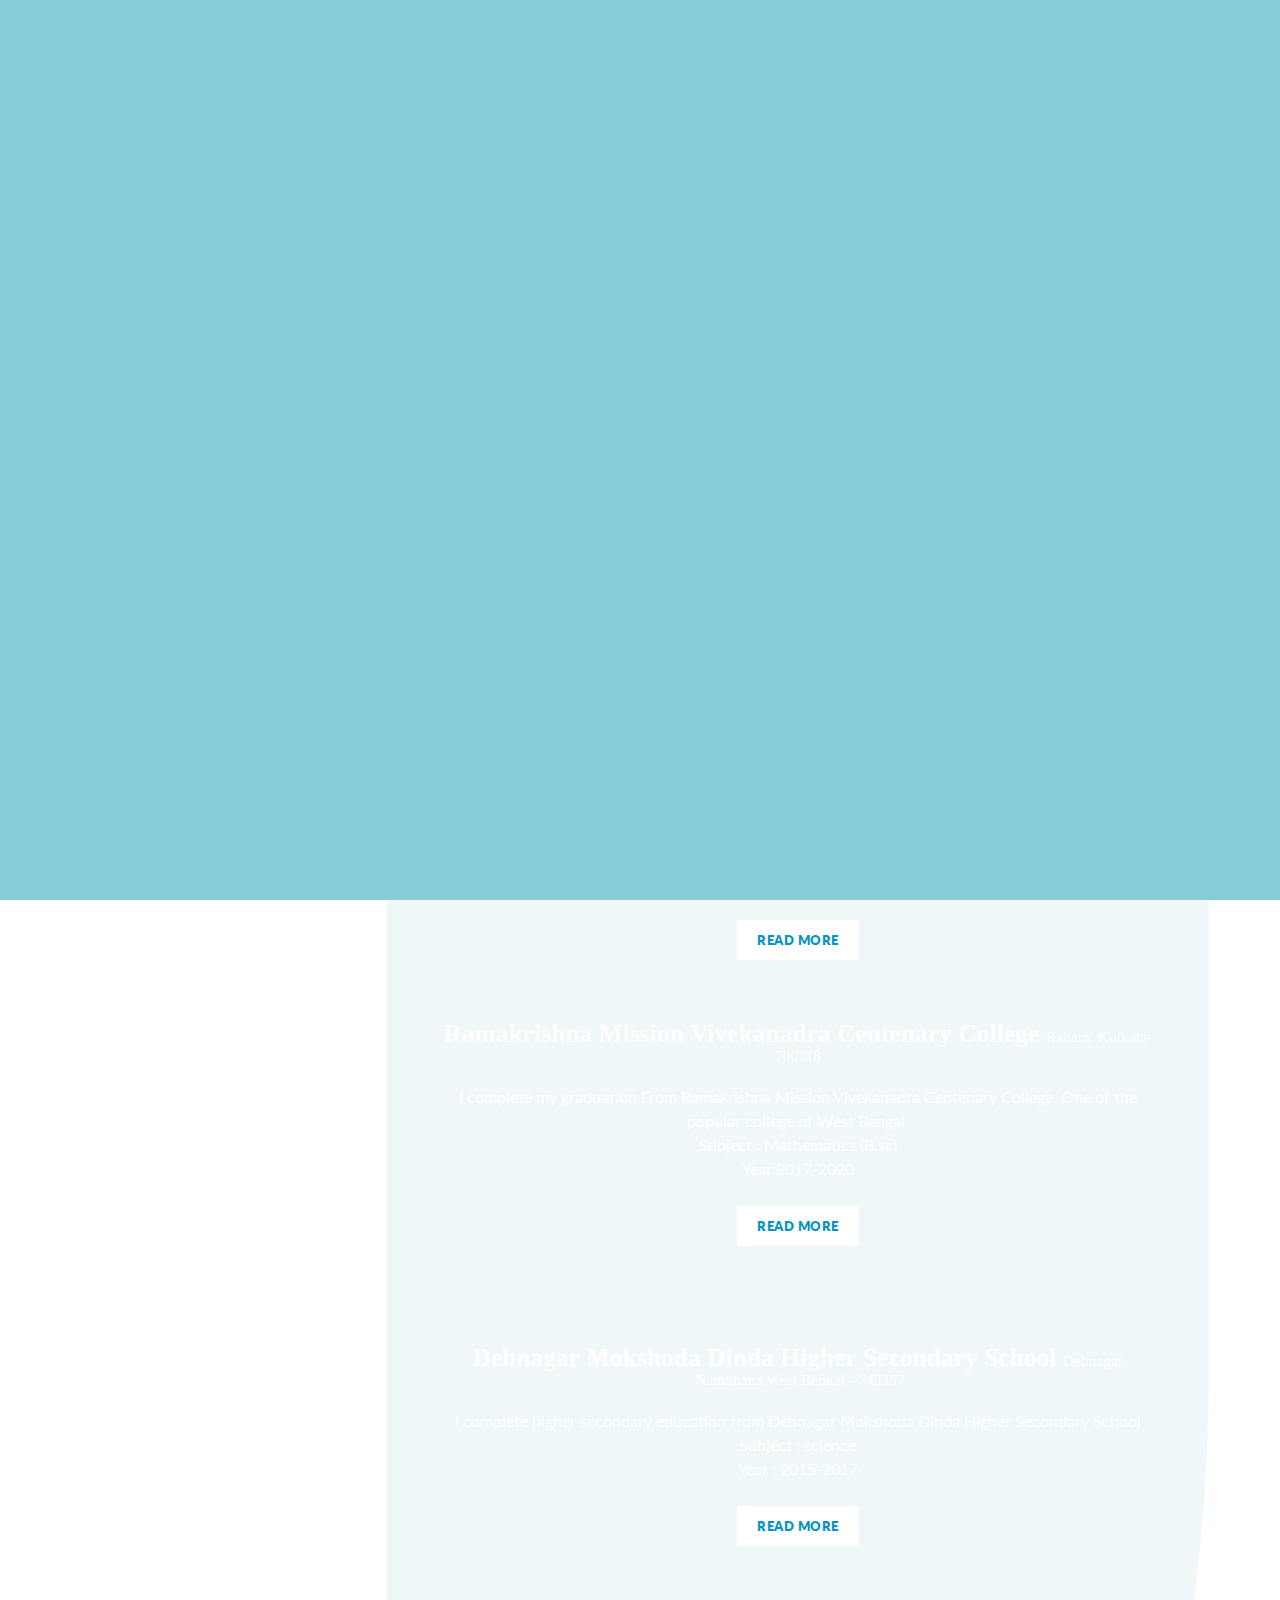
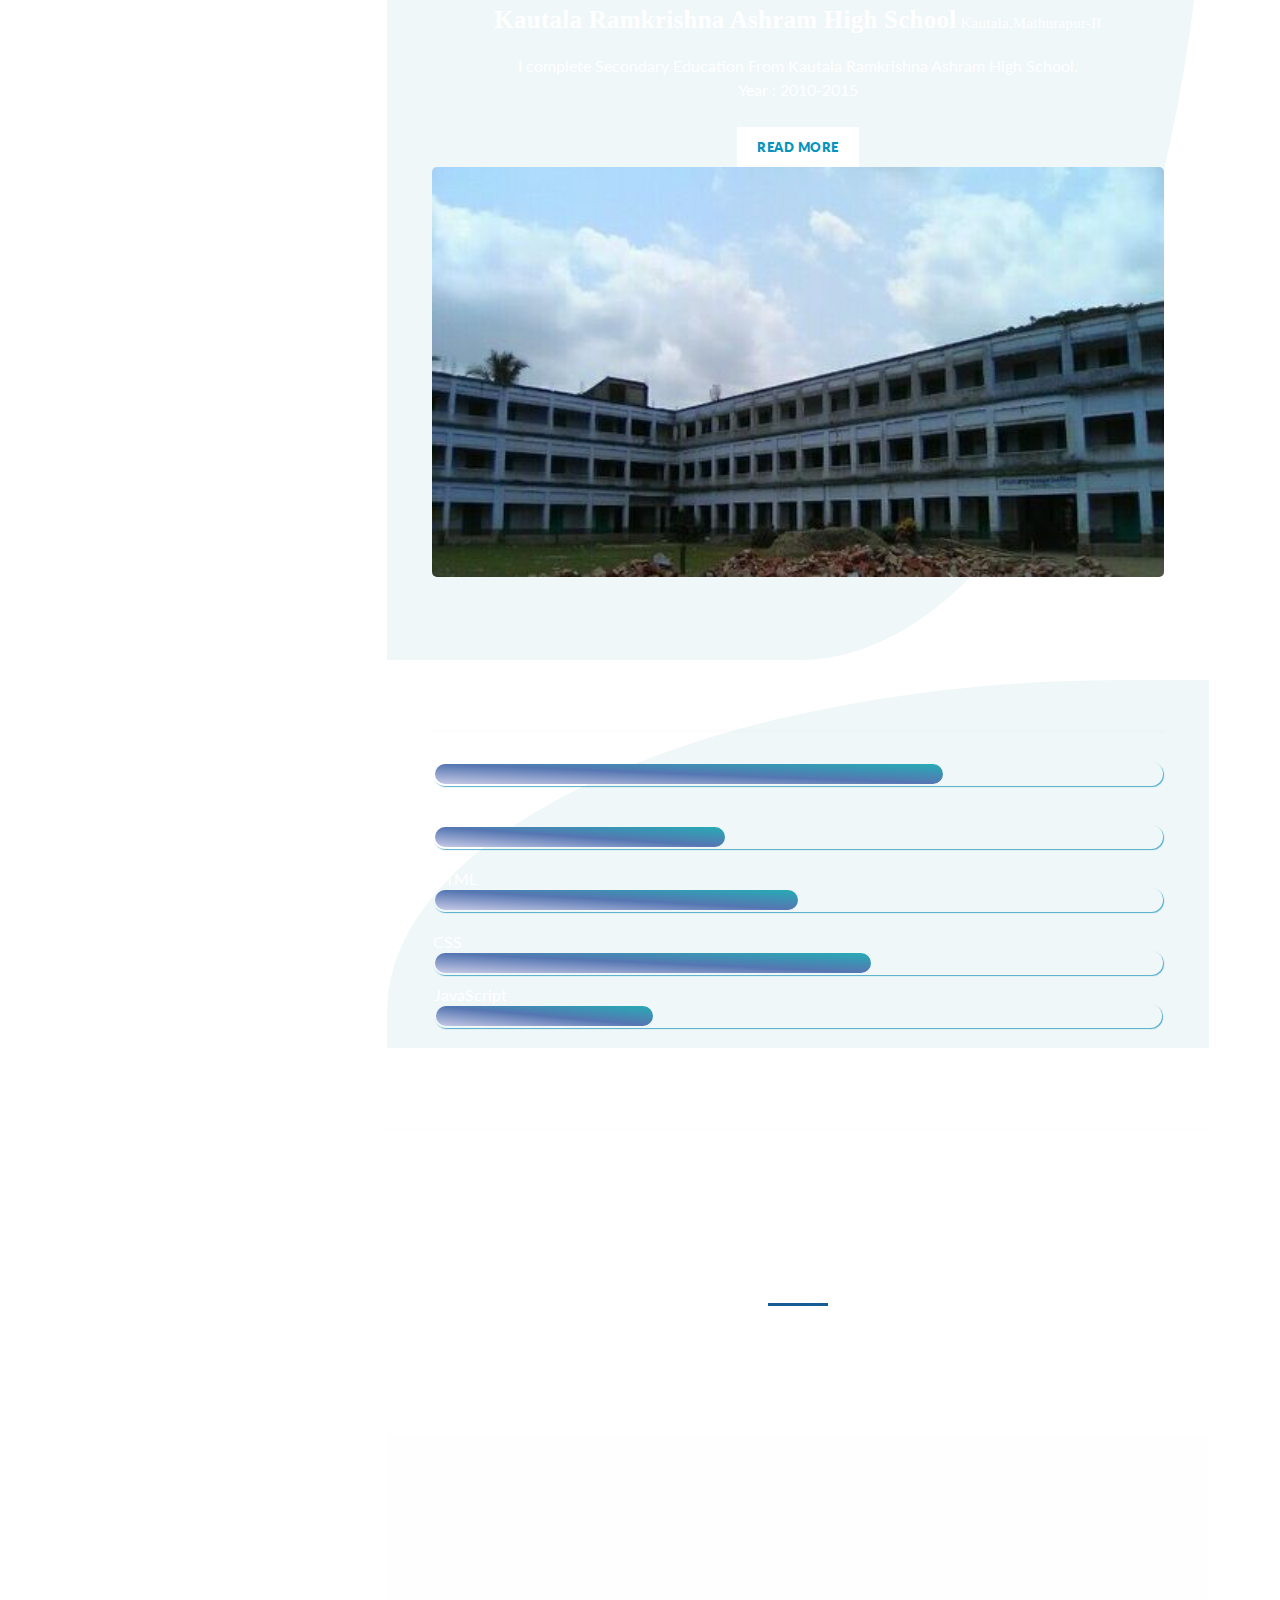
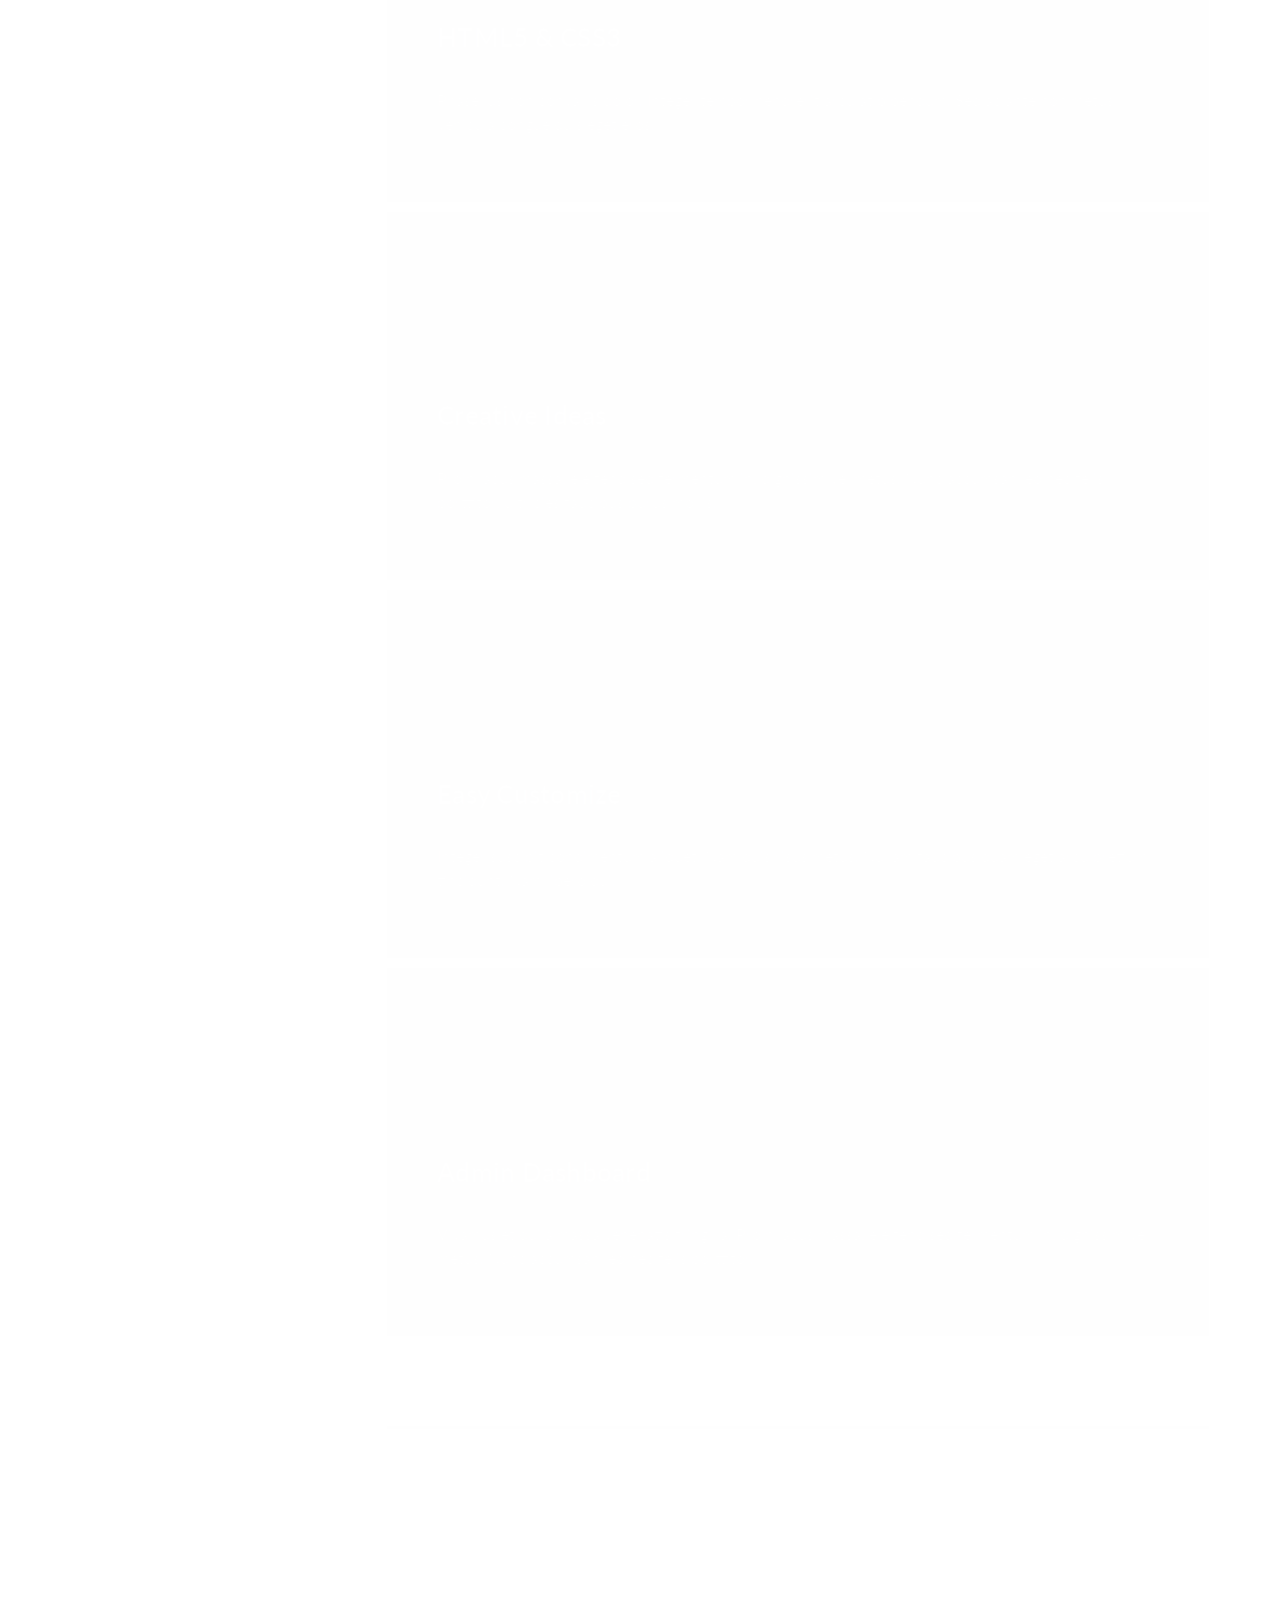
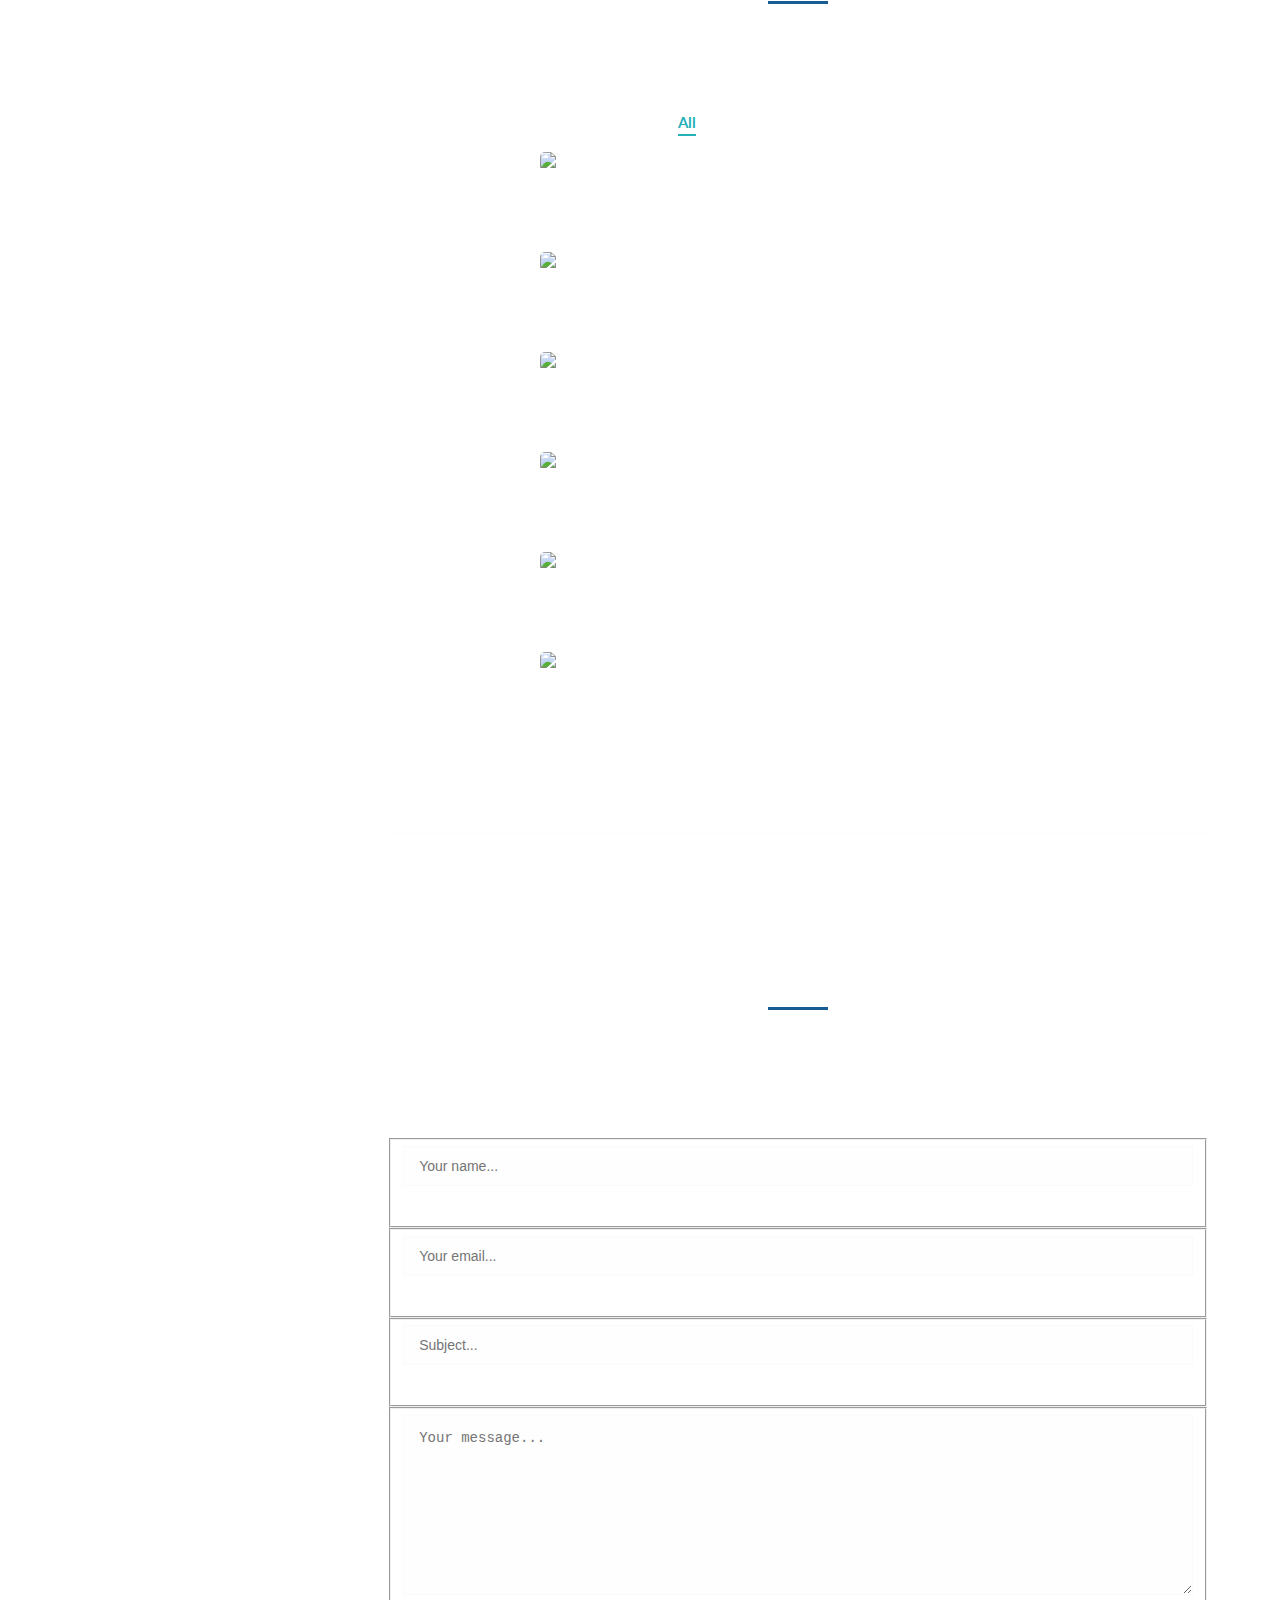
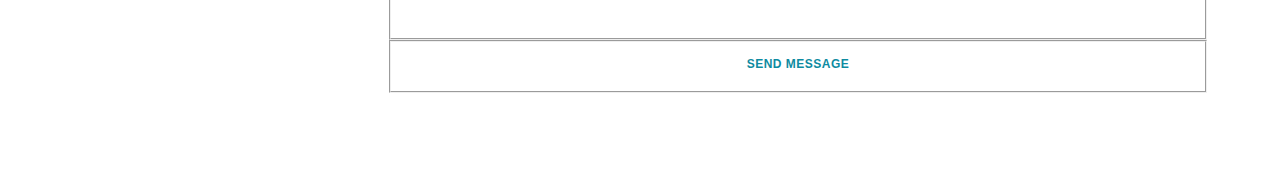
==== index.html @ 5f2a0f1c "Update index.html" ====
<!DOCTYPE html>
<html lang="en">
  <head>
    <meta charset="utf-8" />
    <meta
      name="viewport"
      content="width=device-width, initial-scale=1, shrink-to-fit=no"
    />
    <meta name="description" content="My web site" />
    <meta name="author" content="Abhijit Gayen" />
    <link
      href="https://fonts.googleapis.com/css?family=Lato:100,300,400,700,900"
      rel="stylesheet"
    />

    <title>Abhijit Gayen</title>
<!--
Reflux Template
https://templatemo.com/tm-531-reflux
-->
    <!-- Bootstrap core CSS -->
    <link href="vendor/bootstrap/css/bootstrap.min.css" rel="stylesheet" />

    <!-- Additional CSS Files -->
    <link rel="stylesheet" href="assets/css/fontawesome.css" />
    <link rel="stylesheet" href="assets/css/index.css" />
    <link rel="stylesheet" href="assets/css/owl.css" />
    <link rel="stylesheet" href="assets/css/lightbox.css" />
  </head>

  <body>
    <!-- ***** Preloader Start ***** -->
    <div id="preloader">
      <div class="jumper">
          <div></div>
          <div></div>
          <div></div>
      </div>
  </div>  
  <!-- ***** Preloader End ***** -->
    <div id="page-wraper">
      <!-- Sidebar Menu -->
      <div class="responsive-nav">
        <i class="fa fa-bars" id="menu-toggle"></i>
        <div id="menu" class="menu">
          <i class="fa fa-times" id="menu-close"></i>
          <div class="container">
            <div class="image">
              <a href="#"><img src="assets/images/abhijit_gayen.jpg" alt="" /></a>
            </div>
            <div class="author-content">
              <h4>Abhijit Gayen</h4>
              <span>Student</span>
            </div>
            <nav class="main-nav" role="navigation">
              <ul class="main-menu">
                <li><a href="#section1">Home</a></li>
                <li><a href="#section2">About Me</a></li>
                <li><a href="#section3">My Blogg</a></li>
                <li><a href="#section4">Contact Me</a></li>
              </ul>
            </nav>
            <div class="social-network">
              <ul class="soial-icons">
                <li>
                  <a href="https://www.facebook.com/abhijit.gayen.1238"
                    ><i class="fa fa-facebook"></i
                  ></a>
                </li>
                <li>
                  <a href="#"><i class="fa fa-twitter"></i></a>
                </li>
                <li>
                  <a href="#"><i class="fa fa-linkedin"></i></a>
                </li>
                <li>
                  <a href="https://www.instagram.com/zero_encode/"><i class="fa fa-instagram"></i></a>
                </li>
                <li>
                  <a href="https://github.com/Abhijitgayen"><i class="fa fa-github"></i></a>
                </li>
                
                <li>
                  <a href="#"><i class="fa fa-rss"></i></a>
                </li>
              </ul>
            </div>
            <div class="copyright-text">
              <p>&copy Copyright 2021 Abhijit Gayen Design</p>
            </div>
          </div>
        </div>
      </div>
      
      <section class="section home" data-section="section1">
        <div class="container">
          <!-- welcome start -->
          <div class="welcome"><h2>Welcome to My Website</h2><div class="line-dec"></div>
          </div>
            <!-- welcome end -->
            <!-- home start -->
          <div class="section-heading">
            <h2>Home</h2>
            <div class="line-dec"></div>
            <span
              > Hello , i'm <b>Abhijit Gayen</b>. <br>This is my first website. After Completing the course <b>HTML,CSS, and Javascript for Web Develpers</b> in cousera, I try to creat this Website. Thank you <b><a href="https://ep.jhu.edu/faculty/yaakov-chaikin/"> Yaakov Chaikin</a></b> Sir for Everything. Thank you <a href="https://en.wikipedia.org/wiki/Nat_Friedman"><b>Nathaniel Dourif Friedman</b></a> Sir for Giving oppertunity to creat free hosting website in Github.</span
            >
          </div>
          <!-- home end -->
          <!-- start education -->
          <div class="education"><h4>Education</h4><div class="line-dec"></div>
            <!-- iitg start -->
            <div class="left-image-post">
              <div class="row">
                <div class="col-md-6">
                  <div class="left-image">
                    <img src="assets/images/iitg1.jpg" alt="Picture of IIT G" />
                  </div>
                </div>
                <div class="col-md-6">
                  <div class="right-text">
                    <h4><b>Indian Institute of Technology Guwahati</b> Guwahati</h4><p>
                    Recently I am a Postgraduate student in the Department of Mathematics at the Indian Institute of Technology Guwahati.<br>
                    Subject : Mathematic and computing
                    (M.sc)<br>
                    Year : 2020 - 2022</p>
                    <div class="white-button">
                      <a href="#">Read More</a>
                    </div>
                  </div>
                </div>
              </div>
            </div>
            <!-- iit g end -->
            <!-- rkmvcc start -->
            <div class="right-image-post">
              <div class="row">
                <div class="col-md-6">
                  <div class="left-text">
                    <h4><b>Ramakrishna Mission Vivekanadra Centenary College </b>  Rahara, Kolkata-700118</h4><p>
                   I complete my graduation From Ramakrishna Mission Vivekanadra Centenary College, One of the popular college of West Bengal.<br>
                   Subject : Mathematics (B.sc)<br>
                   Year:2017-2020</p>
                    <div class="white-button">
                      <a href="#">Read More</a>
                    </div>
                  </div>
                </div>
                <div class="col-md-6">
                  <div class="right-image">
                    <img src="assets/images/rkmvcc.jpg" alt="" />
                  </div>
                </div>
              </div>
            </div>
            <!-- rkmvcc end -->
            <!-- hs start-->
            <div class="left-image-post">
              <div class="row">
                <div class="col-md-6">
                  <div class="left-image">
                    <img src="assets/images/h_s.jpg" alt="" />
                  </div>
                </div>
                <div class="col-md-6">
                  <div class="right-text">
                      <h4><b>Debnagar Mokshoda Dinda Higher Secondary School </b>Debnagar ,Namkhana,West Bengal - 743357</h4><p>I complete higher secondary education from Debnagar Mokshoda Dinda Higher Secondary School<br>Subject : science<br>Year : 2015-2017</p>
                    <div class="white-button">
                      <a href="#">Read More</a>
                    </div>
                  </div>
                </div>
              </div>
            </div>
            <!-- hs end -->
            <!-- kautala start -->
            <div class="right-image-post">
              <div class="row">
                <div class="col-md-6">
                  <div class="left-text"><h4><b>Kautala Ramkrishna Ashram High School</b> Kautala,Mathurapur-II</h4><p>I complete Secondary Education From Kautala Ramkrishna Ashram High School.<br>
                  Year : 2010-2015</p>
                    <div class="white-button">
                       <a href="#">Read More</a>
                    </div>
                  </div>
                </div>
                <div class="col-md-6">
                  <div class="right-image">
                    <img src="assets/images/kautala.jpg" alt="" />
                  </div>
                </div>
              </div>
            </div>
            <!-- kautal end -->
          </div>
          <!-- education end -->
           <!-- skill start -->
          <div class="skill">
            <div class="skillAll"><h2>Skills</h2><div class="line"></div>
              <div class="c">C<div class="persentage"><div class="data"></div></div></div>
              <div class="cpp">C++<div class="persentage"><div class="data"></div></div></div>
              <div class="html">HTML<div class="persentage"><div class="data"></div></div></div>
              <div class="css">CSS<div class="persentage"><div class="data"></div></div>
              <div class="Javascript">JavaScript<div class="persentage"><div class="data"></div></div></div>
            </div>
          </div>
          <!-- sikll end -->
        </div>
      </section>

      <section class="section about-me" data-section="section2">
        <div class="container">
          <div class="section-heading">
            <h2>About Me</h2>
            <div class="line-dec"></div>
            <span
              >Curabitur leo felis, rutrum vitae varius eu, malesuada a tortor.
              Vestibulum congue leo et tellus aliquam, eu viverra nulla semper.
              Nullam eu faucibus diam. Donec eget massa ante.</span>
          </div>
          
          <div class="row">
            <div class="col-md-6">
              <div class="service-item">
                <div class="first-service-icon service-icon"></div>
                <h4>HTML5 &amp; CSS3</h4>
                <p>
                  Phasellus non convallis dolor. Integer tempor hendrerit arcu
                  at bibendum. Sed ac ante non metus vehicula congue quis eget
                  eros.
                </p>
              </div>
            </div>
            <div class="col-md-6">
              <div class="service-item">
                <div class="second-service-icon service-icon"></div>
                <h4>Creative Ideas</h4>
                <p>
                  Proin lacus massa, eleifend sed fermentum in, dignissim vel
                  metus. Nunc accumsan leo nec felis porttitor, ultricies
                  faucibus purus mollis.
                </p>
              </div>
            </div>
            <div class="col-md-6">
              <div class="service-item">
                <div class="third-service-icon service-icon"></div>
                <h4>Easy Customize</h4>
                <p>
                  Integer suscipit condimentum aliquet. Nam quis risus metus.
                  Nullam faucibus quam eget arcu pretium tincidunt. Nam libero
                  dui.
                </p>
              </div>
            </div>
            <div class="col-md-6">
              <div class="service-item">
                <div class="fourth-service-icon service-icon"></div>
                <h4>Admin Dashboard</h4>
                <p>
                  Vivamus et dui a massa venenatis fringilla. Proin lacus massa,
                  eleifend sed fermentum in, dignissim vel metus. Nunc accumsan
                  leo nec felis porttitor.
                </p>
              </div>
            </div>
          </div>
        </div>
      </section>

      <section class="section my-work" data-section="section3">
        <div class="container">
          <div class="section-heading">
            <h2>My Blog</h2>
            <div class="line-dec"></div>
            <span
              >Aenean sollicitudin ex mauris, lobortis lobortis diam euismod sit
              amet. Duis ac elit vulputate, lobortis arcu quis, vehicula
              mauris.</span
            >
          </div>
          <div class="row">
            <div class="isotope-wrapper">
              <form class="isotope-toolbar">
                <label
                  ><input
                    type="radio"
                    data-type="*"
                    checked=""
                    name="isotope-filter"
                  />
                  <span>all</span></label
                >
                <label
                  ><input
                    type="radio"
                    data-type="people"
                    name="isotope-filter"
                  />
                  <span>people</span></label
                >
                <label
                  ><input
                    type="radio"
                    data-type="nature"
                    name="isotope-filter"
                  />
                  <span>nature</span></label
                >
                <label
                  ><input
                    type="radio"
                    data-type="animals"
                    name="isotope-filter"
                  />
                  <span>animals</span></label
                >
              </form>
              <div class="isotope-box">
                <div class="isotope-item" data-type="nature">
                  <figure class="snip1321">
                    <img
                      src="assets/images/portfolio-01.jpg"
                      alt="sq-sample26"
                    />
                    <figcaption>
                      <a
                        href="assets/images/portfolio-01.jpg"
                        data-lightbox="image-1"
                        data-title="Caption"
                        ><i class="fa fa-search"></i
                      ></a>
                      <h4>First Title</h4>
                      <span>free to use our template</span>
                    </figcaption>
                  </figure>
                </div>

                <div class="isotope-item" data-type="people">
                  <figure class="snip1321">
                    <img
                      src="assets/images/portfolio-02.jpg"
                      alt="sq-sample26"
                    />
                    <figcaption>
                      <a
                        href="assets/images/portfolio-02.jpg"
                        data-lightbox="image-1"
                        data-title="Caption"
                        ><i class="fa fa-search"></i
                      ></a>
                      <h4>Second Title</h4>
                      <span>please tell your friends</span>
                    </figcaption>
                  </figure>
                </div>

                <div class="isotope-item" data-type="animals">
                  <figure class="snip1321">
                    <img
                      src="assets/images/portfolio-03.jpg"
                      alt="sq-sample26"
                    />
                    <figcaption>
                      <a
                        href="assets/images/portfolio-03.jpg"
                        data-lightbox="image-1"
                        data-title="Caption"
                        ><i class="fa fa-search"></i
                      ></a>
                      <h4>Item Third</h4>
                      <span>customize anything</span>
                    </figcaption>
                  </figure>
                </div>

                <div class="isotope-item" data-type="people">
                  <figure class="snip1321">
                    <img
                      src="assets/images/portfolio-04.jpg"
                      alt="sq-sample26"
                    />
                    <figcaption>
                      <a
                        href="assets/images/portfolio-04.jpg"
                        data-lightbox="image-1"
                        data-title="Caption"
                        ><i class="fa fa-search"></i
                      ></a>
                      <h4>Item Fourth</h4>
                      <span>Re-distribution not allowed</span>
                    </figcaption>
                  </figure>
                </div>

                <div class="isotope-item" data-type="nature">
                  <figure class="snip1321">
                    <img
                      src="assets/images/portfolio-05.jpg"
                      alt="sq-sample26"
                    />
                    <figcaption>
                      <a
                        href="assets/images/portfolio-05.jpg"
                        data-lightbox="image-1"
                        data-title="Caption"
                        ><i class="fa fa-search"></i
                      ></a>
                      <h4>Fifth Awesome</h4>
                      <span>Ut sollicitudin risus</span>
                    </figcaption>
                  </figure>
                </div>

                <div class="isotope-item" data-type="animals">
                  <figure class="snip1321">
                    <img
                      src="assets/images/portfolio-06.jpg"
                      alt="sq-sample26"
                    />
                    <figcaption>
                      <a
                        href="assets/images/portfolio-06.jpg"
                        data-lightbox="image-1"
                        data-title="Caption"
                        ><i class="fa fa-search"></i
                      ></a>
                      <h4>Awesome Sixth</h4>
                      <span>Donec eget massa ante</span>
                    </figcaption>
                  </figure>
                </div>
              </div>
            </div>
          </div>
        </div>
      </section>

      <section class="section contact-me" data-section="section4">
        <div class="container">
          <div class="section-heading">
            <h2>Contact Me</h2>
            <div class="line-dec"></div>
            <span
              >Fusce eget nibh nec justo interdum condimentum. Morbi justo ex,
              efficitur at ante ac, tincidunt maximus ligula. Lorem ipsum dolor
              sit amet, consectetur adipiscing elit.</span
            >
          </div>
          <div class="row">
            <div class="right-content">
              <div class="container">
                <form id="contact" action="" method="post">
                  <div class="row">
                    <div class="col-md-6">
                      <fieldset>
                        <input
                          name="name"
                          type="text"
                          class="form-control"
                          id="name"
                          placeholder="Your name..."
                          required=""
                        />
                      </fieldset>
                    </div>
                    <div class="col-md-6">
                      <fieldset>
                        <input
                          name="email"
                          type="text"
                          class="form-control"
                          id="email"
                          placeholder="Your email..."
                          required=""
                        />
                      </fieldset>
                    </div>
                    <div class="col-md-12">
                      <fieldset>
                        <input
                          name="subject"
                          type="text"
                          class="form-control"
                          id="subject"
                          placeholder="Subject..."
                          required=""
                        />
                      </fieldset>
                    </div>
                    <div class="col-md-12">
                      <fieldset>
                        <textarea
                          name="message"
                          rows="6"
                          class="form-control"
                          id="message"
                          placeholder="Your message..."
                          required=""
                        ></textarea>
                      </fieldset>
                    </div>
                    <div class="col-md-12">
                      <fieldset>
                        <button type="submit" id="form-submit" class="button">
                          Send Message
                        </button>
                      </fieldset>
                    </div>
                  </div>
                </form>
              </div>
            </div>
          </div>
        </div>
      </section>
    </div>

    <!-- Scripts -->
    <!-- Bootstrap core JavaScript -->
    <script src="vendor/jquery/jquery.min.js"></script>
    <script src="vendor/bootstrap/js/bootstrap.bundle.min.js"></script>

    <script src="assets/js/isotope.min.js"></script>
    <script src="assets/js/owl-carousel.js"></script>
    <script src="assets/js/lightbox.js"></script>
    <script src="assets/js/custom.js"></script>
    <script src="https://code.jquery.com/jquery-1.9.1.min.js"></script>
    <script>
      //according to loftblog tut
      $(".main-menu li:first").addClass("active");

      var showSection = function showSection(section, isAnimate) {
        var direction = section.replace(/#/, ""),
          reqSection = $(".section").filter(
            '[data-section="' + direction + '"]'
          ),
          reqSectionPos = reqSection.offset().top - 0;

        if (isAnimate) {
          $("body, html").animate(
            {
              scrollTop: reqSectionPos
            },
            800
          );
        } else {
          $("body, html").scrollTop(reqSectionPos);
        }
      };

      var checkSection = function checkSection() {
        $(".section").each(function() {
          var $this = $(this),
            topEdge = $this.offset().top - 80,
            bottomEdge = topEdge + $this.height(),
            wScroll = $(window).scrollTop();
          if (topEdge < wScroll && bottomEdge > wScroll) {
            var currentId = $this.data("section"),
              reqLink = $("a").filter("[href*=\\#" + currentId + "]");
            reqLink
              .closest("li")
              .addClass("active")
              .siblings()
              .removeClass("active");
          }
        });
      };

      $(".main-menu").on("click", "a", function(e) {
        e.preventDefault();
        showSection($(this).attr("href"), true);
      });

      $(window).scroll(function() {
        checkSection();
      });
    </script>
  </body>
</html>
---- assets/css/index.css ----
/*

Reflux Template

https://templatemo.com/tm-531-reflux

*/

@import url(fontawesome.css);
@import url("https://fonts.googleapis.com/css?family=Lato:100,300,400,700,900");
body {
    font-family: 'Lato', sans-serif;
}

#page-wraper {
    background: url(../images/page-bg.jpg) no-repeat center center fixed;
    -webkit-background-size: cover;
    -moz-background-size: cover;
    -o-background-size: cover;
    background-size: cover;
    width: 100%;
}


#preloader {
    overflow: hidden;
    background: #88ccd8;
    left: 0;
    right: 0;
    top: 0;
    bottom: 0;
    position: fixed;
    z-index: 9999999;
    color: #fff;
  }
  
  #preloader .jumper {
    left: 0;
    top: 0;
    right: 0;
    bottom: 0;
    display: block;
    position: absolute;
    margin: auto;
    width: 50px;
    height: 50px;
  }
  
  #preloader .jumper > div {
    background-color: #fff;
    width: 10px;
    height: 10px;
    border-radius: 100%;
    -webkit-animation-fill-mode: both;
    animation-fill-mode: both;
    position: absolute;
    opacity: 0;
    width: 50px;
    height: 50px;
    -webkit-animation: jumper 1s 0s linear infinite;
    animation: jumper 1s 0s linear infinite;
  }
  
  #preloader .jumper > div:nth-child(2) {
    -webkit-animation-delay: 0.33333s;
    animation-delay: 0.33333s;
  }
  
  #preloader .jumper > div:nth-child(3) {
    -webkit-animation-delay: 0.66666s;
    animation-delay: 0.66666s;
  }
  
  @-webkit-keyframes jumper {
    0% {
      opacity: 0;
      -webkit-transform: scale(0);
      transform: scale(0);
    }
    5% {
      opacity: 1;
    }
    100% {
      -webkit-transform: scale(1);
      transform: scale(1);
      opacity: 0;
    }
  }
  
  @keyframes jumper {
    0% {
      opacity: 0;
      -webkit-transform: scale(0);
      transform: scale(0);
    }
    5% {
      opacity: 1;
    }
    100% {
      opacity: 0;
    }
  }
  
  
/* Basic */ 
body {
    overflow-x: hidden;
}

input,
select,
textarea {
    outline: none;
}

a,
a:hover {
    text-decoration: none;
}

p {
    font-size: 16px;
    line-height: 24px;
    color: #fff;
}

h4 {
    font-size: 26px;
    font-weight: 700;
    color: #fff;
    letter-spacing: 0.25px;
}

img {
    width: 100%;
    overflow: hidden;
}

ul {
    padding: 0;
    margin: 0;
    list-style: none;
}

ul li {
    display: inline-block;
}

html {
    -webkit-box-sizing: border-box;
    -moz-box-sizing: border-box;
    box-sizing: border-box;
}

*,
*:before,
*:after {
    -webkit-box-sizing: inherit;
    -moz-box-sizing: inherit;
    box-sizing: inherit;
}

.clearfix {
    zoom: 1;
}

.clearfix:before,
.clearfix:after {
    content: "";
    display: table;
}

.clearfix:after {
    clear: both;
}

.container {
    margin: 0 auto;
}

.main-nav {
    text-align: center;
}

/* .main-nav li:last-child a {
    border-bottom: 2px solid #fff;
} */

.main-nav li {
    display: block;
    
    
}

.main-nav li a {
    border-bottom: 0.6px solid #fff;
    border-radius: 50%;
    height: 50px;
    line-height: 50px;
    display: inline-block;
    font-size: 16px;
    font-weight: 700;
    color: #fff;
    width: 60%;
    transition: all 0.5s;
    border-top: 2px solid #fff;
}

.main-nav li:hover a,
.main-nav li.active a {
    background: #fff;
    color: #0a4992;
}

/* Sidebar Menu */

.menu .image {
    margin-top: 60px;
}

.menu .image img {
    width: 200px;
    height: 200px;
    border-radius: 50%;
    text-align: center;
}

.menu .author-content {
    margin: 40px 0px 60px 0px;
}

.menu .author-content h4 {
    margin-bottom: 0px;
}

.menu .author-content span {
    font-size: 13px;
    font-style: italic;
    color: #fff;
}

.menu .author-content {
    margin-top: 60px;
}
.menu .social-network{
    padding-top: 39px;
}
.menu .social-network ul li {
    margin: 0 3px;
}

.menu .social-network ul li a {
    width: 40px;
    height: 40px;
    display: inline-block;
    text-align: center;
    line-height: 40px;
    background-color: rgba(0, 0, 0, 0.2);
    color: #fff;
    font-size: 14px;
    transition: all 0.5s;
    border-radius: 50%;
    border:1px solid white;
}

.menu .social-network ul li a:hover {
    background-color: #fff;
    color: #095480;
}

.menu .copyright-text {
    position: relative;
    margin-top: 10px;
}

.menu .copyright-text p {
    border-top: 1px solid rgba(250, 250, 250, 0.1);
    display: inline-block;
    width: 100%;
    padding-left: 30px;
    padding-right: 30px;
    padding-top: 20px;
    font-size: 13px;
}

.menu:before,
.menu:after {
    content: "";
    display: table;
}

.menu:after {
    clear: both;
}

.menu a {
    text-decoration: none;
    color: inherit;
}

.menu {
    text-align: center;
}

.menu::-webkit-scrollbar {
    display: none;
}

.menu {
    left: 10%;
  /* -webkit-transition: -webkit-transform 233ms cubic-bezier(0, 0, 0.21, 1); */
  -webkit-overflow-scrolling: touch;
  background-color: #0e8fc2;
  box-sizing: border-box;
  height: 100vh;  
  max-height: 100vh !important;
  max-width: 80vw !important;
  min-width: 45px !important;
  outline: none;
  overflow-x: hidden !important;
  overflow-y: auto !important;
  padding: 0;
  position: fixed !important;
  top: calc(0px);  
  width: 20%;
  will-change: transform;
  z-index: 9999 !important;
}

.menu-toggle {
  color: #fff;
  cursor: pointer;
  font-size: 25px;
  position: fixed;
  right: 25px;
  top: 25px;
}

#menu-toggle {
    z-index: 999;
    cursor: pointer;
    position: fixed;
    top: 10;
    left: 0;
    color: #076185;
    background-color: #fff;
    width: 60px;
    height: 60px;
    font-size:29px;
    text-align: center;
    display: inline-block;
    line-height: 60px;
}

.menu-close {
  cursor: pointer;
}

#menu-close {
    cursor: pointer;
    text-align: right;
    color: #0b9099;
    background-color: rgb(244, 246, 247);
    width: 100%;
    height: 30px;
    text-align: center;
    display: inline-block;
    line-height: 30px;
}


/* Section */

.section {
    color: #fff;
    width: 55%;
    right: 10%;
    left: 35%;
    position: relative;
    min-height: 100vh;
    padding-bottom: 80px;
    border-bottom: 3px solid rgba(250, 250, 250, 0.25);
}
.welcome{
    text-align: center;
    padding: 12px 1px 1px 1px;
}
.welcome h2{
    font-weight: 500;
    font-family:cursive;
}
.welcome .line-dec{
    width: 250px;
    height: 3px;
    background-color: #175c94;
    margin: 10px auto;

}
.education{
    background: #0f80ac11;
    padding: 3px;
    border-radius: 0% 0%  50% 0%; 
}

.section-heading,.education {
    text-align: center;
    padding: 80px 45px;
}

.section-heading h2,.education h4 {
    font-size: 32px;
    font-weight: 700;
    color: #fff;
}
.education .line-dec{
    padding: 2px;
     /* border-radius: 18%; */
    background-color: rgba(240, 233, 233, 0.164);
}
.section-heading .line-dec  {
    width: 60px;
    height: 3px;
    background-color: #175c94;
    margin: 10px auto;
}

.section-heading span {
    margin-top: 5px;
    font-size: 16px;
    color: #fff;
    letter-spacing: 0.5px;
}
.skill{
    background-color: #0f80ac11;
    border-radius: 90% 0%  0% 0%;
}
.skill h2{
    text-align: center;
}
.skillAll .line{
    padding: 2px;
    background-color: rgba(240, 234, 234, 0.103);
}
.skillAll{
    text-align: left;
    padding: 0px 45px ;

}
.skillAll .html,.skillAll .css,.skillAll .Javascript,.skillAll .c,.skillAll .cpp{
    padding: 10px 1px;
      
}
.persentage{
    padding: 2px;
    width: 100%;
    background-color: rgba(255, 255, 255, 0.089);
    border-radius: 15px;
    box-shadow: 1px 1px 1px rgba(8, 139, 179, 0.692);
}
.c .persentage .data{
    background-image:linear-gradient(to bottom left, rgba(14, 162, 173, 0.897) ,rgba(26, 70, 151, 0.74),rgba(8,23,145,0.23));
    background-color: white;
    width: 70%;
    padding: 10px;
    border-radius: 15px;
}
.cpp .persentage .data{
    background-image:linear-gradient(to bottom left, rgba(14, 162, 173, 0.897) ,rgba(26, 70, 151, 0.74),rgba(8,23,145,0.23));
    background-color: white;
    width: 40%;
    padding: 10px;
    border-radius: 15px;
}
.html .persentage .data{
    background-image:linear-gradient(to bottom left, rgba(14, 162, 173, 0.897) ,rgba(26, 70, 151, 0.74),rgba(8,23,145,0.23));
    background-color: white;
    width: 50%;
    padding: 10px;
    border-radius: 15px;
}
.css .persentage .data{
    background-image:linear-gradient(to bottom left, rgba(14, 162, 173, 0.897) ,rgba(26, 70, 151, 0.74),rgba(8,23,145,0.23));
    background-color: white;
    width: 60%;
    padding: 10px;
    border-radius: 15px;
}
.Javascript .persentage .data{
    background-image:linear-gradient(to bottom left, rgba(14, 162, 173, 0.897) ,rgba(26, 70, 151, 0.74),rgba(8,23,145,0.23));
    background-color: white;
    width: 30%;
    padding: 10px;
    border-radius: 15px;
}
/* Buttons */

.white-button a {
    display: inline-block;
    padding: 12px 20px;
    background-color: #fff;
    color: #0693be;
    font-size: 13px;
    font-weight: 800;
    letter-spacing: 0.5px;
    text-transform: uppercase;
    transition: all 0.5s;
}

.white-button a:hover {
    background-color: #2378d8;
    color: #fff;
}

button {
    display: inline-block;
    padding: 10px 20px;
    background-color: #fff;
    color: #0e8ba1;
    font-size: 12px;
    font-weight: 800;
    letter-spacing: 0.5px;
    text-transform: uppercase;
    transition: all 0.5s;
    border: none;
    outline: none;
    cursor: pointer;
}

button:hover {
    outline: none;
    background-color: #31c9c9;
    color: #fff;
}


/* Left & Right Post */

.right-image-post ,.left-image-post {
    margin-top: 30px;
    padding-top: 30px;
    /* border-top: 2px solid rgba(250, 250, 250, 0.1); */
}

.left-image img,
.right-image img {
    border-radius: 5px;
}

.right-image-post h4,
.left-image-post h4 {
    margin-top: 30px;
    font-family: cursive;
    font-size:15px;
    font-weight: 100;
}
.right-image-post h4 b,
.left-image-post h4 b {
    margin-top: 30px;
    font-family: 'Times New Roman', Times, serif;
    font-weight: 700;
    font-size:25px;
}

.right-image-post p,
.left-image-post p {
    margin-top: 20px;
}

.right-image-post .white-button,
.left-image-post .white-button {
    margin-top: 30px;
}


/* Services */

.my-services .col-md-6 {
    padding-left: 5px;
    padding-right: 5px;
}

.service-item {
    margin-bottom: 10px;
    padding: 50px;
    background-color: rgba(250, 250, 250, 0.1);
    transition: all 0.5s;
}

.service-item h4 {
    transition: all 0.5s;
}

.service-item p {
    transition: all 0.5s;
}

.service-item:hover {
    background-color: rgba(250, 250, 250, 1);
}

.service-item:hover h4 {
    color: #1e1e1e;
}

.service-item:hover p {
    color: #4a4a4a;
}

.service-item .service-icon {
    width: 70px;
    height: 70px;
    display: inline-block;
    margin-bottom: 30px;
    background-size: cover;
    background-repeat: no-repeat;
    transition: all 0.5s;
}

.service-item .first-service-icon {
    background-image: url(../images/first-white-icon.png);
}

.service-item:hover .first-service-icon {
    background-image: url(../images/first-main-icon.png);
}

.service-item .second-service-icon {
    background-image: url(../images/second-white-icon.png);
}

.service-item:hover .second-service-icon {
    background-image: url(../images/second-main-icon.png);
}

.service-item .third-service-icon {
    background-image: url(../images/third-white-icon.png);
}

.service-item:hover .third-service-icon {
    background-image: url(../images/third-main-icon.png);
}

.service-item .fourth-service-icon {
    background-image: url(../images/fourth-white-icon.png);
}

.service-item:hover .fourth-service-icon {
    background-image: url(../images/fourth-main-icon.png);
}


/* My Work */

section.my-work .section-heading {
    text-align: center;
    padding: 80px 45px 50px 45px;
}

.isotope-wrapper {
    position: relative;
    width: 100%;
    margin: auto;
}

.isotope-toolbar input[type="radio"] {
    display: none;
}

.isotope-toolbar span {
    text-transform: capitalize;
    display: inline-block;
    margin-right: 15px;
    padding-bottom: 3px;
    font-size: 15px;
    font-weight: 700;
    border-bottom: 2px solid transparent;
    transform: ease-in-out 0.5s;
    cursor: pointer;
}

.isotope-toolbar input[type="radio"]:checked + span {
    color: #26b0b9;
    border-bottom: 2px solid #24b1bb;
}

.isotope-box {
    position: relative;
    width: 100%;
}

.isotope-toolbar {
    text-align: center;
    margin: 10px;
}

.isotope-toolbar p {
    border-top: 1px solid #fff;
    padding-top: 15px;
}

.isotope-toolbar a {
    color: #fff;
}

.isotope-item {
    position: relative;
    width: 48%;
    margin: 1%;
    border-bottom: 2px solid rgba(250,250,250,0.1);
    padding-bottom: 30px;
    margin-bottom: 30px;
}

.isotope-item img {
    top: 0;
    left: 0;
    width: 100%;
    height: 100%;
    border-radius: 5px;
}

.lazyload {
    background: #f7f7f7;
}

.lazyloading {
    background: #f7f7f7 url(//afarkas.github.io/lazysizes/assets/imgs/loader.gif) no-repeat center;
    min-height: 60px;
}

figure.snip1321 {
  overflow: hidden;
  text-align: center;
  -webkit-perspective: 50em;
  perspective: 50em;
}
figure.snip1321 * {
  -webkit-box-sizing: padding-box;
  box-sizing: padding-box;
  -webkit-transition: all 0.2s ease-out;
  transition: all 0.2s ease-out;
}
figure.snip1321 figcaption {
  top: 50%;
  left: 20px;
  right: 20px;
  position: absolute;
  opacity: 0;
  z-index: 1;
}
figure.snip1321 h4 {
    margin-top: 15px;
  margin-bottom: 5px;
  color: #232323;
}
figure.snip1321 span {
    font-size: 14px;
    font-style: italic;
    display: block;
    color: #7a7a7a;
}
figure.snip1321 i {
  position: relative!important;
  font-size: 18px;
  background-color: #3f98a4;
  width: 40px;
  height: 40px;
  display: inline-block;
  text-align: center;
  line-height: 40px;
  border-radius: 5px;
  color: #fff;
}
figure.snip1321:after {
  background-color: #ffffff;
  position: absolute;
  content: "";
  display: block;
  top: 20px;
  left: 20px;
  right: 20px;
  bottom: 20px;
  -webkit-transition: all 0.4s ease-in-out;
  transition: all 0.4s ease-in-out;
  -webkit-transform: rotateX(-90deg);
  transform: rotateX(-90deg);
  -webkit-transform-origin: 50% 50%;
  -ms-transform-origin: 50% 50%;
  transform-origin: 50% 50%;
  opacity: 0;
}
figure.snip1321 a {
  left: 0;
  right: 0;
  top: 0;
  bottom: 0;
  z-index: 1;
}
figure.snip1321:hover figcaption,
figure.snip1321.hover figcaption {
  -webkit-transform: translateY(-50%);
  transform: translateY(-50%);
  opacity: 1;
  -webkit-transition-delay: 0.2s;
  transition-delay: 0.2s;
}
figure.snip1321:hover:after,
figure.snip1321.hover:after {
  -webkit-transform: rotateX(0);
  transform: rotateX(0);
  opacity: 0.9;
}


/* Contact Me */

section.contact-me {
    border-bottom: none;
}

#contact input {
    background-color: rgba(250,250,250,0.1);
    border: 1px solid rgba(250,250,250,1);
    border-radius: 0px;
    margin-bottom: 30px;
    color: #fff;
    font-size: 14px;
    height: 40px;
    line-height: 40px;
    width: 100%;
    padding-left: 15px;
}

#contact input:focus {
    outline: none;
    box-shadow: none;
}

#contact textarea {
    background-color: rgba(250,250,250,0.1);
    border: 1px solid rgba(250,250,250,1);
    border-radius: 0px;
    margin-bottom: 30px;
    color: #fff;
    font-size: 14px;
    height: 180px;
    max-height: 220px;
    line-height: 40px;
    width: 100%;
    padding-left: 15px;
}

#contact textarea:focus {
    outline: none;
    box-shadow: none;
}

#contact {
    text-align: center;
}

@media screen and (max-width: 1680px) {
    .menu {
        left: 5%;
    }

    .section {
        color: #fff;
        width: 65%;
        right: 5%;
        left: 30%;
    }
}

@media screen and (max-width: 1680px) and (min-width: 846px) { 
    .menu .social-network ul li a {
        width: 36px;
        height: 36px;
        line-height: 36px;
        border-radius:50%;
        border:1px solid white;
    }

    .menu .social-network ul li {
        margin: 2px;
        
    }

    .menu .image {
        margin-top: 60px;
    }
}

@media screen and (max-width: 1280px) {
    .menu {
        left: 0%;
    }

    .right-image-post h4,
    .left-image-post h4 {
        margin-top: 0px;
    }

    .right-image-post p,
    .left-image-post p {
        margin-top: 15px;
    }

    .right-image-post .white-button,
    .left-image-post .white-button {
        margin-top: 25px;
    }

}

.menu .container {
    padding-left: 0;
    padding-right: 0;
}

@media screen and (max-width: 1280px) and (min-width: 846px) {
    .menu {
        width: 25%;
    }
   
}

#menu-toggle,
#menu-close {
    display: none;
}  

@media screen and (max-width: 845px) {        
    #menu-toggle,
    #menu-close {
        display: inline-block;
    }    

    .menu {        
        width: 220px;
        -webkit-transform: translateX(-100%) !important;
        transform: translateX(-100%) !important;
        transition: -webkit-transform 233ms cubic-bezier(0, 0, 0.21, 1);
        transition: transform 233ms cubic-bezier(0, 0, 0.21, 1);
        transition: transform 233ms cubic-bezier(0, 0, 0.21, 1), -webkit-transform 233ms cubic-bezier(0, 0, 0.21, 1);
    }

    .menu .image {
        margin-top: 10px;        
    }

    .menu .image img {
        width: 160px;
        height: 160px;
    }

    .menu .author-content {
        margin: 20px 0px 40px 0px;
    }

    .menu .container {
        padding-left: 15px;
        padding-right: 15px;
    }

    .menu.open {
        display: inline-block;
        -webkit-transform: translateX(0) !important;
                transform: translateX(0) !important;
    }

    .responsive-nav {
        display: inline-block;
    }
    .section {
        width: 94%;
        right: 3%;
        left: 3%;
    }
    .isotope-item {
        width: 94%;
        margin: 3%;
    }
    .left-image-post img {
        margin-bottom: 30px;
    }
    .right-image-post img {
        margin-top: 30px;
    }
    .isotope-item {
        border-bottom: none;
        text-align: center;
    }
    .isotope-toolbar {
        margin-bottom: 20px;
    }
    .menu .social-network ul li a {
        width: 36px;
        height: 36px;
        line-height: 36px;
        border-radius:50%;
        border:1px solid white;
    }

    .menu .social-network ul li {
        margin: 1px;
        
    }
}
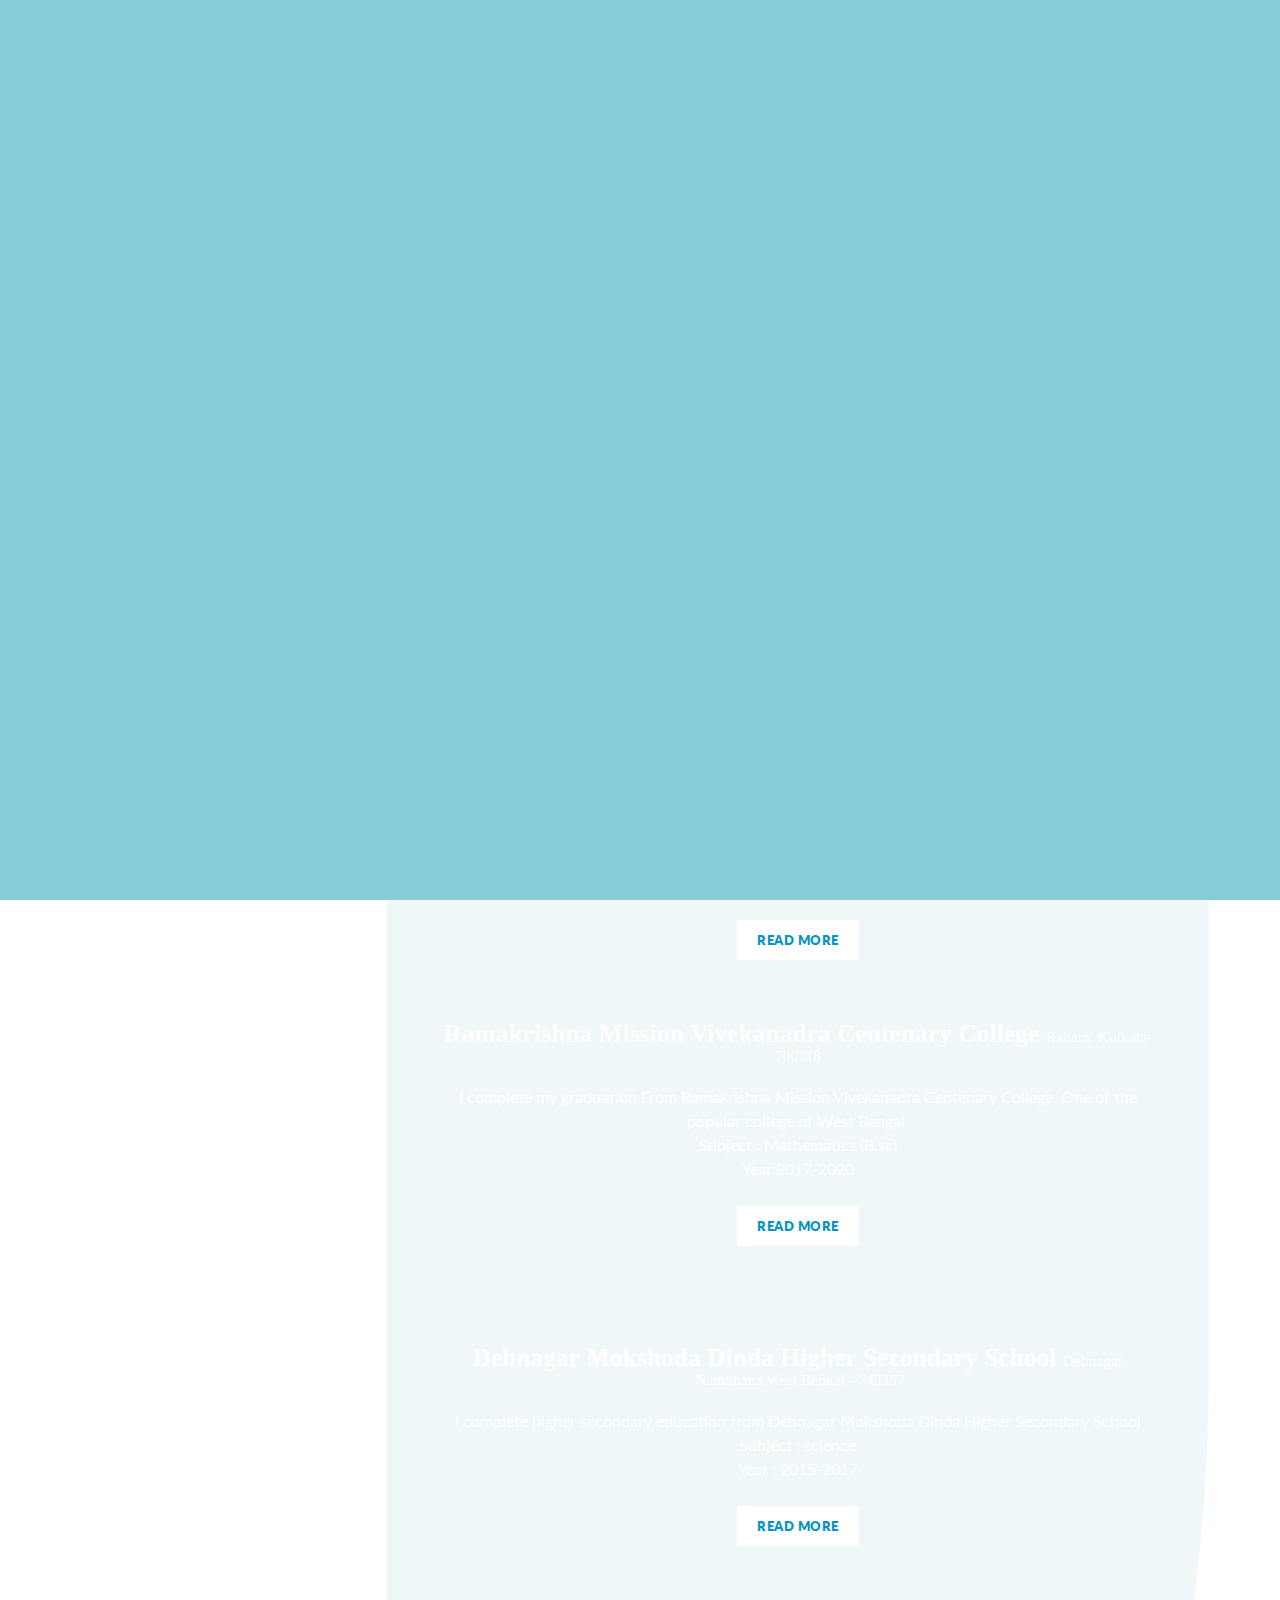
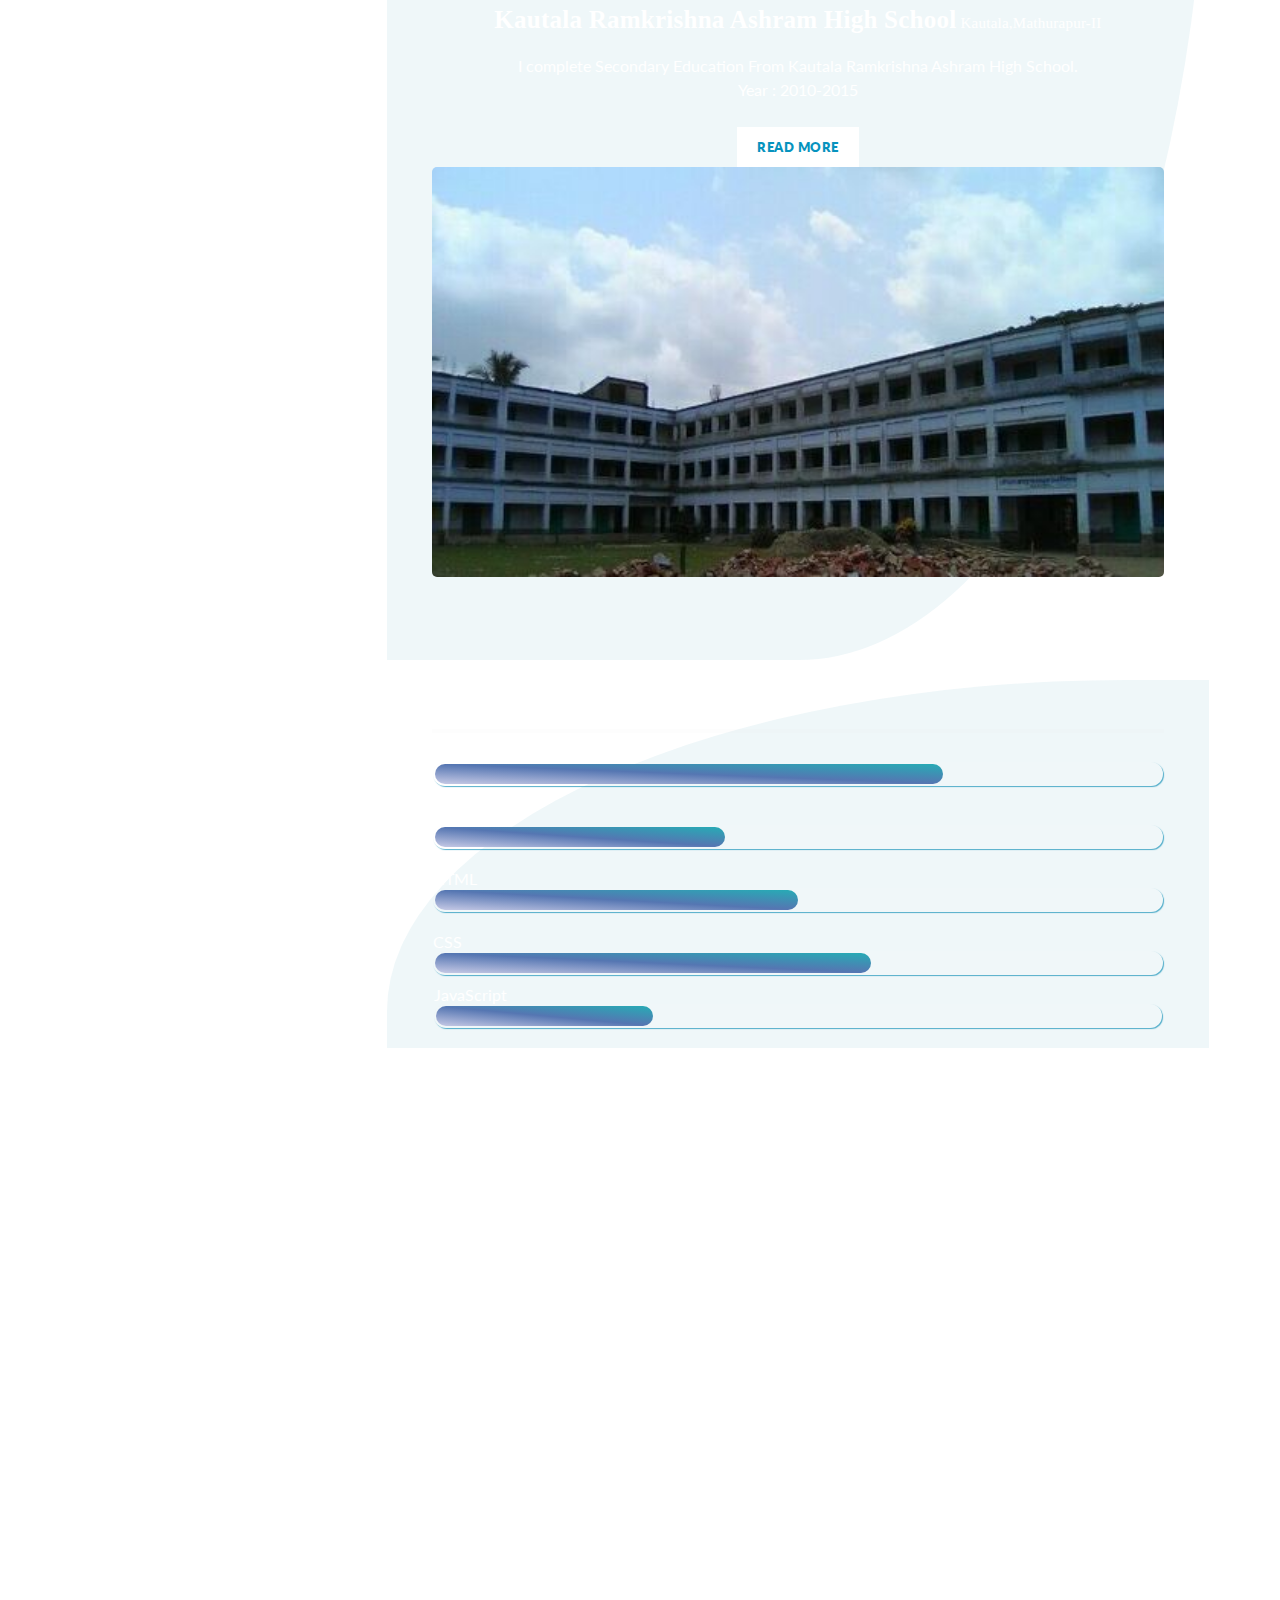
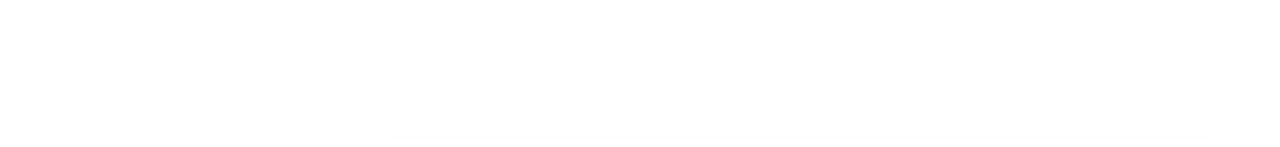
==== commit 0e5645c7: "Update index.html" ====
--- a/index.html
+++ b/index.html
@@ -1,214 +1,264 @@
 <!DOCTYPE html>
 <html lang="en">
-  <head>
-    <meta charset="utf-8" />
-    <meta
-      name="viewport"
-      content="width=device-width, initial-scale=1, shrink-to-fit=no"
-    />
-    <meta name="description" content="My web site" />
-    <meta name="author" content="Abhijit Gayen" />
-    <link
-      href="https://fonts.googleapis.com/css?family=Lato:100,300,400,700,900"
-      rel="stylesheet"
-    />
-
-    <title>Abhijit Gayen</title>
-<!--
-Reflux Template
-https://templatemo.com/tm-531-reflux
--->
-    <!-- Bootstrap core CSS -->
-    <link href="vendor/bootstrap/css/bootstrap.min.css" rel="stylesheet" />
-
-    <!-- Additional CSS Files -->
-    <link rel="stylesheet" href="assets/css/fontawesome.css" />
-    <link rel="stylesheet" href="assets/css/index.css" />
-    <link rel="stylesheet" href="assets/css/owl.css" />
-    <link rel="stylesheet" href="assets/css/lightbox.css" />
-  </head>
-
-  <body>
-    <!-- ***** Preloader Start ***** -->
-    <div id="preloader">
-      <div class="jumper">
-          <div></div>
-          <div></div>
-          <div></div>
+
+<head>
+  <meta charset="utf-8" />
+  <meta name="viewport" content="width=device-width, initial-scale=1, shrink-to-fit=no" />
+  <meta name="description" content="My web site" />
+  <meta name="author" content="Abhijit Gayen" />
+  <link href="https://fonts.googleapis.com/css?family=Lato:100,300,400,700,900" rel="stylesheet" />
+  <title>Abhijit Gayen</title>
+  <!-- Bootstrap core CSS -->
+  <link href="vendor/bootstrap/css/bootstrap.min.css" rel="stylesheet" />
+
+  <!-- Additional CSS Files -->
+  <link rel="stylesheet" href="assets/css/fontawesome.css" />
+  <link rel="stylesheet" href="assets/css/index.css" />
+  <link rel="stylesheet" href="assets/css/owl.css" />
+  <link rel="stylesheet" href="assets/css/lightbox.css" />
+</head>
+
+<body>
+  <!-- ***** Preloader Start ***** -->
+  <div id="preloader">
+    <div class="jumper">
+      <div></div>
+      <div></div>
+      <div></div>
+    </div>
+  </div>
+  <!-- ***** Preloader End ***** -->
+  <div id="page-wraper">
+    <!-- Sidebar Menu -->
+    <div class="responsive-nav">
+      <i class="fa fa-bars" id="menu-toggle"></i>
+      <div id="menu" class="menu">
+        <i class="fa fa-times" id="menu-close"></i>
+        <div class="container">
+          <div class="image">
+            <a href="#"><img src="assets/images/abhijit_gayen.jpg" alt="" /></a>
+          </div>
+          <div class="author-content">
+            <h4>Abhijit Gayen</h4>
+            <span>Student</span>
+          </div>
+          <nav class="main-nav" role="navigation">
+            <ul class="main-menu">
+              <li><a href="#section1">Home</a></li>
+              <li><a href="#section2">About Me</a></li>
+              <li><a href="#section3">My Blogg</a></li>
+              <li><a href="#section4">Contact Me</a></li>
+            </ul>
+          </nav>
+          <div class="social-network">
+            <ul class="soial-icons">
+              <li>
+                <a href="https://www.facebook.com/abhijit.gayen.1238"><i class="fa fa-facebook"></i></a>
+              </li>
+              <li>
+                <a href="#"><i class="fa fa-twitter"></i></a>
+              </li>
+              <li>
+                <a href="#"><i class="fa fa-linkedin"></i></a>
+              </li>
+              <li>
+                <a href="https://www.instagram.com/zero_encode/"><i class="fa fa-instagram"></i></a>
+              </li>
+              <li>
+                <a href="https://github.com/Abhijitgayen"><i class="fa fa-github"></i></a>
+              </li>
+
+              <li>
+                <a href="#"><i class="fa fa-rss"></i></a>
+              </li>
+            </ul>
+          </div>
+          <div class="copyright-text">
+            <p>&copy Copyright 2021 Abhijit Gayen Design</p>
+          </div>
+        </div>
       </div>
-  </div>  
-  <!-- ***** Preloader End ***** -->
-    <div id="page-wraper">
-      <!-- Sidebar Menu -->
-      <div class="responsive-nav">
-        <i class="fa fa-bars" id="menu-toggle"></i>
-        <div id="menu" class="menu">
-          <i class="fa fa-times" id="menu-close"></i>
-          <div class="container">
-            <div class="image">
-              <a href="#"><img src="assets/images/abhijit_gayen.jpg" alt="" /></a>
-            </div>
-            <div class="author-content">
-              <h4>Abhijit Gayen</h4>
-              <span>Student</span>
-            </div>
-            <nav class="main-nav" role="navigation">
-              <ul class="main-menu">
-                <li><a href="#section1">Home</a></li>
-                <li><a href="#section2">About Me</a></li>
-                <li><a href="#section3">My Blogg</a></li>
-                <li><a href="#section4">Contact Me</a></li>
-              </ul>
-            </nav>
-            <div class="social-network">
-              <ul class="soial-icons">
-                <li>
-                  <a href="https://www.facebook.com/abhijit.gayen.1238"
-                    ><i class="fa fa-facebook"></i
-                  ></a>
-                </li>
-                <li>
-                  <a href="#"><i class="fa fa-twitter"></i></a>
-                </li>
-                <li>
-                  <a href="#"><i class="fa fa-linkedin"></i></a>
-                </li>
-                <li>
-                  <a href="https://www.instagram.com/zero_encode/"><i class="fa fa-instagram"></i></a>
-                </li>
-                <li>
-                  <a href="https://github.com/Abhijitgayen"><i class="fa fa-github"></i></a>
-                </li>
-                
-                <li>
-                  <a href="#"><i class="fa fa-rss"></i></a>
-                </li>
-              </ul>
-            </div>
-            <div class="copyright-text">
-              <p>&copy Copyright 2021 Abhijit Gayen Design</p>
-            </div>
-          </div>
-        </div>
-      </div>
-      
-      <section class="section home" data-section="section1">
-        <div class="container">
-          <!-- welcome start -->
-          <div class="welcome"><h2>Welcome to My Website</h2><div class="line-dec"></div>
-          </div>
-            <!-- welcome end -->
-            <!-- home start -->
-          <div class="section-heading">
-            <h2>Home</h2>
-            <div class="line-dec"></div>
-            <span
-              > Hello , i'm <b>Abhijit Gayen</b>. <br>This is my first website. After Completing the course <b>HTML,CSS, and Javascript for Web Develpers</b> in cousera, I try to creat this Website. Thank you <b><a href="https://ep.jhu.edu/faculty/yaakov-chaikin/"> Yaakov Chaikin</a></b> Sir for Everything. Thank you <a href="https://en.wikipedia.org/wiki/Nat_Friedman"><b>Nathaniel Dourif Friedman</b></a> Sir for Giving oppertunity to creat free hosting website in Github.</span
-            >
-          </div>
-          <!-- home end -->
-          <!-- start education -->
-          <div class="education"><h4>Education</h4><div class="line-dec"></div>
-            <!-- iitg start -->
-            <div class="left-image-post">
-              <div class="row">
-                <div class="col-md-6">
-                  <div class="left-image">
-                    <img src="assets/images/iitg1.jpg" alt="Picture of IIT G" />
-                  </div>
-                </div>
-                <div class="col-md-6">
-                  <div class="right-text">
-                    <h4><b>Indian Institute of Technology Guwahati</b> Guwahati</h4><p>
-                    Recently I am a Postgraduate student in the Department of Mathematics at the Indian Institute of Technology Guwahati.<br>
+    </div>
+
+    <section class="section home" data-section="section1">
+      <div class="container">
+        <!-- welcome start -->
+        <div class="welcome">
+          <h2>Welcome to My Website</h2>
+          <div class="line-dec"></div>
+        </div>
+        <!-- welcome end -->
+        <!-- home start -->
+        <div class="section-heading">
+          <h2>Home</h2>
+          <div class="line-dec"></div>
+          <span> Hello , i'm <b>Abhijit Gayen</b>. <br>This is my first website. After Completing the course
+            <b>HTML,CSS, and Javascript for Web Develpers</b> in cousera, I try to creat this Website. Thank you <b><a
+                href="https://ep.jhu.edu/faculty/yaakov-chaikin/"> Yaakov Chaikin</a></b> Sir for Everything. Thank you
+            <a href="https://en.wikipedia.org/wiki/Nat_Friedman"><b>Nathaniel Dourif Friedman</b></a> Sir for Giving
+            oppertunity to creat free hosting website in Github.</span>
+        </div>
+        <!-- home end -->
+        <!-- start education -->
+        <div class="education">
+          <h4>Education</h4>
+          <div class="line-dec"></div>
+          <!-- iitg start -->
+          <div class="left-image-post">
+            <div class="row">
+              <div class="col-md-6">
+                <div class="left-image">
+                  <img src="assets/images/iitg1.jpg" alt="Picture of IIT G" />
+                </div>
+              </div>
+              <div class="col-md-6">
+                <div class="right-text">
+                  <h4><b>Indian Institute of Technology Guwahati</b> Guwahati</h4>
+                  <p>
+                    Recently I am a Postgraduate student in the Department of Mathematics at the Indian Institute of
+                    Technology Guwahati.<br>
                     Subject : Mathematic and computing
                     (M.sc)<br>
                     Year : 2020 - 2022</p>
-                    <div class="white-button">
-                      <a href="#">Read More</a>
-                    </div>
+                  <div class="white-button">
+                    <a href="#">Read More</a>
                   </div>
                 </div>
               </div>
             </div>
-            <!-- iit g end -->
-            <!-- rkmvcc start -->
-            <div class="right-image-post">
-              <div class="row">
-                <div class="col-md-6">
-                  <div class="left-text">
-                    <h4><b>Ramakrishna Mission Vivekanadra Centenary College </b>  Rahara, Kolkata-700118</h4><p>
-                   I complete my graduation From Ramakrishna Mission Vivekanadra Centenary College, One of the popular college of West Bengal.<br>
-                   Subject : Mathematics (B.sc)<br>
-                   Year:2017-2020</p>
-                    <div class="white-button">
-                      <a href="#">Read More</a>
-                    </div>
+          </div>
+          <!-- iit g end -->
+          <!-- rkmvcc start -->
+          <div class="right-image-post">
+            <div class="row">
+              <div class="col-md-6">
+                <div class="left-text">
+                  <h4><b>Ramakrishna Mission Vivekanadra Centenary College </b> Rahara, Kolkata-700118</h4>
+                  <p>
+                    I complete my graduation From Ramakrishna Mission Vivekanadra Centenary College, One of the popular
+                    college of West Bengal.<br>
+                    Subject : Mathematics (B.sc)<br>
+                    Year:2017-2020</p>
+                  <div class="white-button">
+                    <a href="#">Read More</a>
                   </div>
                 </div>
-                <div class="col-md-6">
-                  <div class="right-image">
-                    <img src="assets/images/rkmvcc.jpg" alt="" />
+              </div>
+              <div class="col-md-6">
+                <div class="right-image">
+                  <img src="assets/images/rkmvcc.jpg" alt="" />
+                </div>
+              </div>
+            </div>
+          </div>
+          <!-- rkmvcc end -->
+          <!-- hs start-->
+          <div class="left-image-post">
+            <div class="row">
+              <div class="col-md-6">
+                <div class="left-image">
+                  <img src="assets/images/h_s.jpg" alt="" />
+                </div>
+              </div>
+              <div class="col-md-6">
+                <div class="right-text">
+                  <h4><b>Debnagar Mokshoda Dinda Higher Secondary School </b>Debnagar ,Namkhana,West Bengal - 743357
+                  </h4>
+                  <p>I complete higher secondary education from Debnagar Mokshoda Dinda Higher Secondary
+                    School<br>Subject : science<br>Year : 2015-2017</p>
+                  <div class="white-button">
+                    <a href="#">Read More</a>
                   </div>
                 </div>
               </div>
             </div>
-            <!-- rkmvcc end -->
-            <!-- hs start-->
-            <div class="left-image-post">
-              <div class="row">
-                <div class="col-md-6">
-                  <div class="left-image">
-                    <img src="assets/images/h_s.jpg" alt="" />
+          </div>
+          <!-- hs end -->
+          <!-- kautala start -->
+          <div class="right-image-post">
+            <div class="row">
+              <div class="col-md-6">
+                <div class="left-text">
+                  <h4><b>Kautala Ramkrishna Ashram High School</b> Kautala,Mathurapur-II</h4>
+                  <p>I complete Secondary Education From Kautala Ramkrishna Ashram High School.<br>
+                    Year : 2010-2015</p>
+                  <div class="white-button">
+                    <a href="#">Read More</a>
                   </div>
                 </div>
-                <div class="col-md-6">
-                  <div class="right-text">
-                      <h4><b>Debnagar Mokshoda Dinda Higher Secondary School </b>Debnagar ,Namkhana,West Bengal - 743357</h4><p>I complete higher secondary education from Debnagar Mokshoda Dinda Higher Secondary School<br>Subject : science<br>Year : 2015-2017</p>
-                    <div class="white-button">
-                      <a href="#">Read More</a>
-                    </div>
-                  </div>
-                </div>
-              </div>
-            </div>
-            <!-- hs end -->
-            <!-- kautala start -->
-            <div class="right-image-post">
-              <div class="row">
-                <div class="col-md-6">
-                  <div class="left-text"><h4><b>Kautala Ramkrishna Ashram High School</b> Kautala,Mathurapur-II</h4><p>I complete Secondary Education From Kautala Ramkrishna Ashram High School.<br>
-                  Year : 2010-2015</p>
-                    <div class="white-button">
-                       <a href="#">Read More</a>
-                    </div>
-                  </div>
-                </div>
-                <div class="col-md-6">
-                  <div class="right-image">
-                    <img src="assets/images/kautala.jpg" alt="" />
-                  </div>
-                </div>
-              </div>
-            </div>
-            <!-- kautal end -->
-          </div>
-          <!-- education end -->
-           <!-- skill start -->
-          <div class="skill">
-            <div class="skillAll"><h2>Skills</h2><div class="line"></div>
-              <div class="c">C<div class="persentage"><div class="data"></div></div></div>
-              <div class="cpp">C++<div class="persentage"><div class="data"></div></div></div>
-              <div class="html">HTML<div class="persentage"><div class="data"></div></div></div>
-              <div class="css">CSS<div class="persentage"><div class="data"></div></div>
-              <div class="Javascript">JavaScript<div class="persentage"><div class="data"></div></div></div>
-            </div>
-          </div>
-          <!-- sikll end -->
-        </div>
-      </section>
-
-      <section class="section about-me" data-section="section2">
+              </div>
+              <div class="col-md-6">
+                <div class="right-image">
+                  <img src="assets/images/kautala.jpg" alt="" />
+                </div>
+              </div>
+            </div>
+          </div>
+          <!-- kautal end -->
+        </div>
+        <!-- education end -->
+        <!-- skill start -->
+        <div class="skill">
+          <div class="skillAll">
+            <h2>Skills</h2>
+            <div class="line"></div>
+            <div class="c">C<div class="persentage">
+                <div class="data"></div>
+              </div>
+            </div>
+            <div class="cpp">C++<div class="persentage">
+                <div class="data"></div>
+              </div>
+            </div>
+            <div class="html">HTML<div class="persentage">
+                <div class="data"></div>
+              </div>
+            </div>
+            <div class="css">CSS<div class="persentage">
+                <div class="data"></div>
+              </div>
+              <div class="Javascript">JavaScript<div class="persentage">
+                  <div class="data"></div>
+                </div>
+              </div>
+            </div>
+          </div>
+        </div>
+        <!-- sikll end -->
+        <!-- experience strat -->
+        <div id="experience">
+          <div id="expall">
+            <h2>Experiences</h2>
+            <div class="line"></div>
+            <div class="TutorBin"><span>TutorBin</span>
+              <p><b>Mathematic Expert</b><br> || As a math expert , i help student to solve their Assigments.||<br>
+                <b> 16/07/2020 - </b>
+              </p>
+            </div>
+            <div class="Cheggindia"><span>Chegg India</span>
+              <p><b>Mathematic Expert</b><br>|| As a math expert to solve their problems and dought.||<br><b> 19/09/2020 -
+                </b></p>
+            </div>
+          </div>
+          <div class="Tutorpoint"><span>Tutor Point</span>
+            <p><b>Subject Matter Expert</b><br>|| I help students to solve their problems and dought.||<br><b> 19/09/2020 -
+              </b></p>
+          </div>
+          <div class="CA1"><span>Ensemble-Valhalla XLRI</span>
+            <p><b>Campus Ambassador</b> <br>|| Ensemble- Valhalla is the annual cultural , sport and management fest of
+              XLRI. The Multifaeted fest is expected to be a grand celebration of spirite and charater encompassing the
+              values and intergrity of India's oldest business managment school ||<br><b>15/03/2021 - 1/03/2021 </b></p>
+          </div>
+        </div>
+
+
+      </div>
+  </div>
+  <!-- exprience end -->
+  </div>
+  </section>
+
+  <!-- <section class="section about-me" data-section="section2" hidden>
         <div class="container">
           <div class="section-heading">
             <h2>About Me</h2>
@@ -266,9 +316,9 @@
             </div>
           </div>
         </div>
-      </section>
-
-      <section class="section my-work" data-section="section3">
+      </section> -->
+
+  <!-- <section class="section my-work" data-section="section3" hidden>
         <div class="container">
           <div class="section-heading">
             <h2>My Blog</h2>
@@ -320,12 +370,12 @@
                 <div class="isotope-item" data-type="nature">
                   <figure class="snip1321">
                     <img
-                      src="assets/images/portfolio-01.jpg"
-                      alt="sq-sample26"
-                    />
-                    <figcaption>
-                      <a
-                        href="assets/images/portfolio-01.jpg"
+                      src="assets/images/college1.jpeg"
+                      alt="sq-sample26"
+                    />
+                    <figcaption>
+                      <a
+                        href="assets/images/college1.jpeg"
                         data-lightbox="image-1"
                         data-title="Caption"
                         ><i class="fa fa-search"></i
@@ -339,12 +389,12 @@
                 <div class="isotope-item" data-type="people">
                   <figure class="snip1321">
                     <img
-                      src="assets/images/portfolio-02.jpg"
-                      alt="sq-sample26"
-                    />
-                    <figcaption>
-                      <a
-                        href="assets/images/portfolio-02.jpg"
+                      src="assets/images/college2.jpeg"
+                      alt="sq-sample26"
+                    />
+                    <figcaption>
+                      <a
+                        href="assets/images/college2.jpeg"
                         data-lightbox="image-1"
                         data-title="Caption"
                         ><i class="fa fa-search"></i
@@ -354,16 +404,88 @@
                     </figcaption>
                   </figure>
                 </div>
+                <div class="isotope-item" data-type="people">
+                  <figure class="snip1321">
+                    <img
+                      src="assets/images/college3.jpeg"
+                      alt="sq-sample26"
+                    />
+                    <figcaption>
+                      <a
+                        href="assets/images/college3.jpeg"
+                        data-lightbox="image-1"
+                        data-title="Caption"
+                        ><i class="fa fa-search"></i
+                      ></a>
+                      <h4>Second Title</h4>
+                      <span>please tell your friends</span>
+                    </figcaption>
+                  </figure>
+                </div>
+                <div class="isotope-item" data-type="people">
+                  <figure class="snip1321">
+                    <img
+                      src="assets/images/college4.jpeg"
+                      alt="sq-sample26"
+                    />
+                    <figcaption>
+                      <a
+                        href="assets/images/college4.jpeg"
+                        data-lightbox="image-1"
+                        data-title="Caption"
+                        ><i class="fa fa-search"></i
+                      ></a>
+                      <h4>Second Title</h4>
+                      <span>please tell your friends</span>
+                    </figcaption>
+                  </figure>
+                </div>
+                <div class="isotope-item" data-type="people">
+                  <figure class="snip1321">
+                    <img
+                      src="assets/images/college6.jpg"
+                      alt="sq-sample26"
+                    />
+                    <figcaption>
+                      <a
+                        href="assets/images/college6.jpg"
+                        data-lightbox="image-1"
+                        data-title="Caption"
+                        ><i class="fa fa-search"></i
+                      ></a>
+                      <h4>Second Title</h4>
+                      <span>please tell your friends</span>
+                    </figcaption>
+                  </figure>
+                </div>
+                <div class="isotope-item" data-type="people">
+                  <figure class="snip1321">
+                    <img
+                      src="assets/images/college8.jpg"
+                      alt="sq-sample26"
+                    />
+                    <figcaption>
+                      <a
+                        href="assets/images/college8.jpg"
+                        data-lightbox="image-1"
+                        data-title="Caption"
+                        ><i class="fa fa-search"></i
+                      ></a>
+                      <h4>Second Title</h4>
+                      <span>please tell your friends</span>
+                    </figcaption>
+                  </figure>
+                </div>
 
                 <div class="isotope-item" data-type="animals">
                   <figure class="snip1321">
                     <img
-                      src="assets/images/portfolio-03.jpg"
-                      alt="sq-sample26"
-                    />
-                    <figcaption>
-                      <a
-                        href="assets/images/portfolio-03.jpg"
+                      src="assets/images/college5.jpg"
+                      alt="sq-sample26"
+                    />
+                    <figcaption>
+                      <a
+                        href="assets/images/college5.jpg"
                         data-lightbox="image-1"
                         data-title="Caption"
                         ><i class="fa fa-search"></i
@@ -377,12 +499,12 @@
                 <div class="isotope-item" data-type="people">
                   <figure class="snip1321">
                     <img
-                      src="assets/images/portfolio-04.jpg"
-                      alt="sq-sample26"
-                    />
-                    <figcaption>
-                      <a
-                        href="assets/images/portfolio-04.jpg"
+                      src="assets/images/college13.jpg"
+                      alt="sq-sample26"
+                    />
+                    <figcaption>
+                      <a
+                        href="assets/images/college13.jpg"
                         data-lightbox="image-1"
                         data-title="Caption"
                         ><i class="fa fa-search"></i
@@ -415,12 +537,12 @@
                 <div class="isotope-item" data-type="animals">
                   <figure class="snip1321">
                     <img
-                      src="assets/images/portfolio-06.jpg"
-                      alt="sq-sample26"
-                    />
-                    <figcaption>
-                      <a
-                        href="assets/images/portfolio-06.jpg"
+                      src="assets/images/college12.jpg"
+                      alt="sq-sample26"
+                    />
+                    <figcaption>
+                      <a
+                        href="assets/images/college12.JPG"
                         data-lightbox="image-1"
                         data-title="Caption"
                         ><i class="fa fa-search"></i
@@ -434,9 +556,9 @@
             </div>
           </div>
         </div>
-      </section>
-
-      <section class="section contact-me" data-section="section4">
+      </section> -->
+
+  <!-- <section class="section contact-me" data-section="section4" hidden>
         <div class="container">
           <div class="section-heading">
             <h2>Contact Me</h2>
@@ -514,67 +636,67 @@
           </div>
         </div>
       </section>
-    </div>
-
-    <!-- Scripts -->
-    <!-- Bootstrap core JavaScript -->
-    <script src="vendor/jquery/jquery.min.js"></script>
-    <script src="vendor/bootstrap/js/bootstrap.bundle.min.js"></script>
-
-    <script src="assets/js/isotope.min.js"></script>
-    <script src="assets/js/owl-carousel.js"></script>
-    <script src="assets/js/lightbox.js"></script>
-    <script src="assets/js/custom.js"></script>
-    <script src="https://code.jquery.com/jquery-1.9.1.min.js"></script>
-    <script>
-      //according to loftblog tut
-      $(".main-menu li:first").addClass("active");
-
-      var showSection = function showSection(section, isAnimate) {
-        var direction = section.replace(/#/, ""),
-          reqSection = $(".section").filter(
-            '[data-section="' + direction + '"]'
-          ),
-          reqSectionPos = reqSection.offset().top - 0;
-
-        if (isAnimate) {
-          $("body, html").animate(
-            {
-              scrollTop: reqSectionPos
-            },
-            800
-          );
-        } else {
-          $("body, html").scrollTop(reqSectionPos);
+    </div> -->
+
+  <!-- Scripts -->
+  <!-- Bootstrap core JavaScript -->
+  <script src="vendor/jquery/jquery.min.js"></script>
+  <script src="vendor/bootstrap/js/bootstrap.bundle.min.js"></script>
+
+  <script src="assets/js/isotope.min.js"></script>
+  <script src="assets/js/owl-carousel.js"></script>
+  <script src="assets/js/lightbox.js"></script>
+  <script src="assets/js/custom.js"></script>
+  <script>
+    //according to loftblog tut
+    $(".main-menu li:first").addClass("active");
+
+    var showSection = function showSection(section, isAnimate) {
+      var direction = section.replace(/#/, ""),
+        reqSection = $(".section").filter(
+          '[data-section="' + direction + '"]'
+        ),
+        reqSectionPos = reqSection.offset().top - 0;
+
+      if (isAnimate) {
+        $("body, html").animate(
+          {
+            scrollTop: reqSectionPos
+          },
+          800
+        );
+      } else {
+        $("body, html").scrollTop(reqSectionPos);
+      }
+    };
+
+    var checkSection = function checkSection() {
+      $(".section").each(function () {
+        var $this = $(this),
+          topEdge = $this.offset().top - 80,
+          bottomEdge = topEdge + $this.height(),
+          wScroll = $(window).scrollTop();
+        if (topEdge < wScroll && bottomEdge > wScroll) {
+          var currentId = $this.data("section"),
+            reqLink = $("a").filter("[href*=\\#" + currentId + "]");
+          reqLink
+            .closest("li")
+            .addClass("active")
+            .siblings()
+            .removeClass("active");
         }
-      };
-
-      var checkSection = function checkSection() {
-        $(".section").each(function() {
-          var $this = $(this),
-            topEdge = $this.offset().top - 80,
-            bottomEdge = topEdge + $this.height(),
-            wScroll = $(window).scrollTop();
-          if (topEdge < wScroll && bottomEdge > wScroll) {
-            var currentId = $this.data("section"),
-              reqLink = $("a").filter("[href*=\\#" + currentId + "]");
-            reqLink
-              .closest("li")
-              .addClass("active")
-              .siblings()
-              .removeClass("active");
-          }
-        });
-      };
-
-      $(".main-menu").on("click", "a", function(e) {
-        e.preventDefault();
-        showSection($(this).attr("href"), true);
       });
-
-      $(window).scroll(function() {
-        checkSection();
-      });
-    </script>
-  </body>
-</html>
+    };
+
+    $(".main-menu").on("click", "a", function (e) {
+      e.preventDefault();
+      showSection($(this).attr("href"), true);
+    });
+
+    $(window).scroll(function () {
+      checkSection();
+    });
+  </script>
+</body>
+
+</html>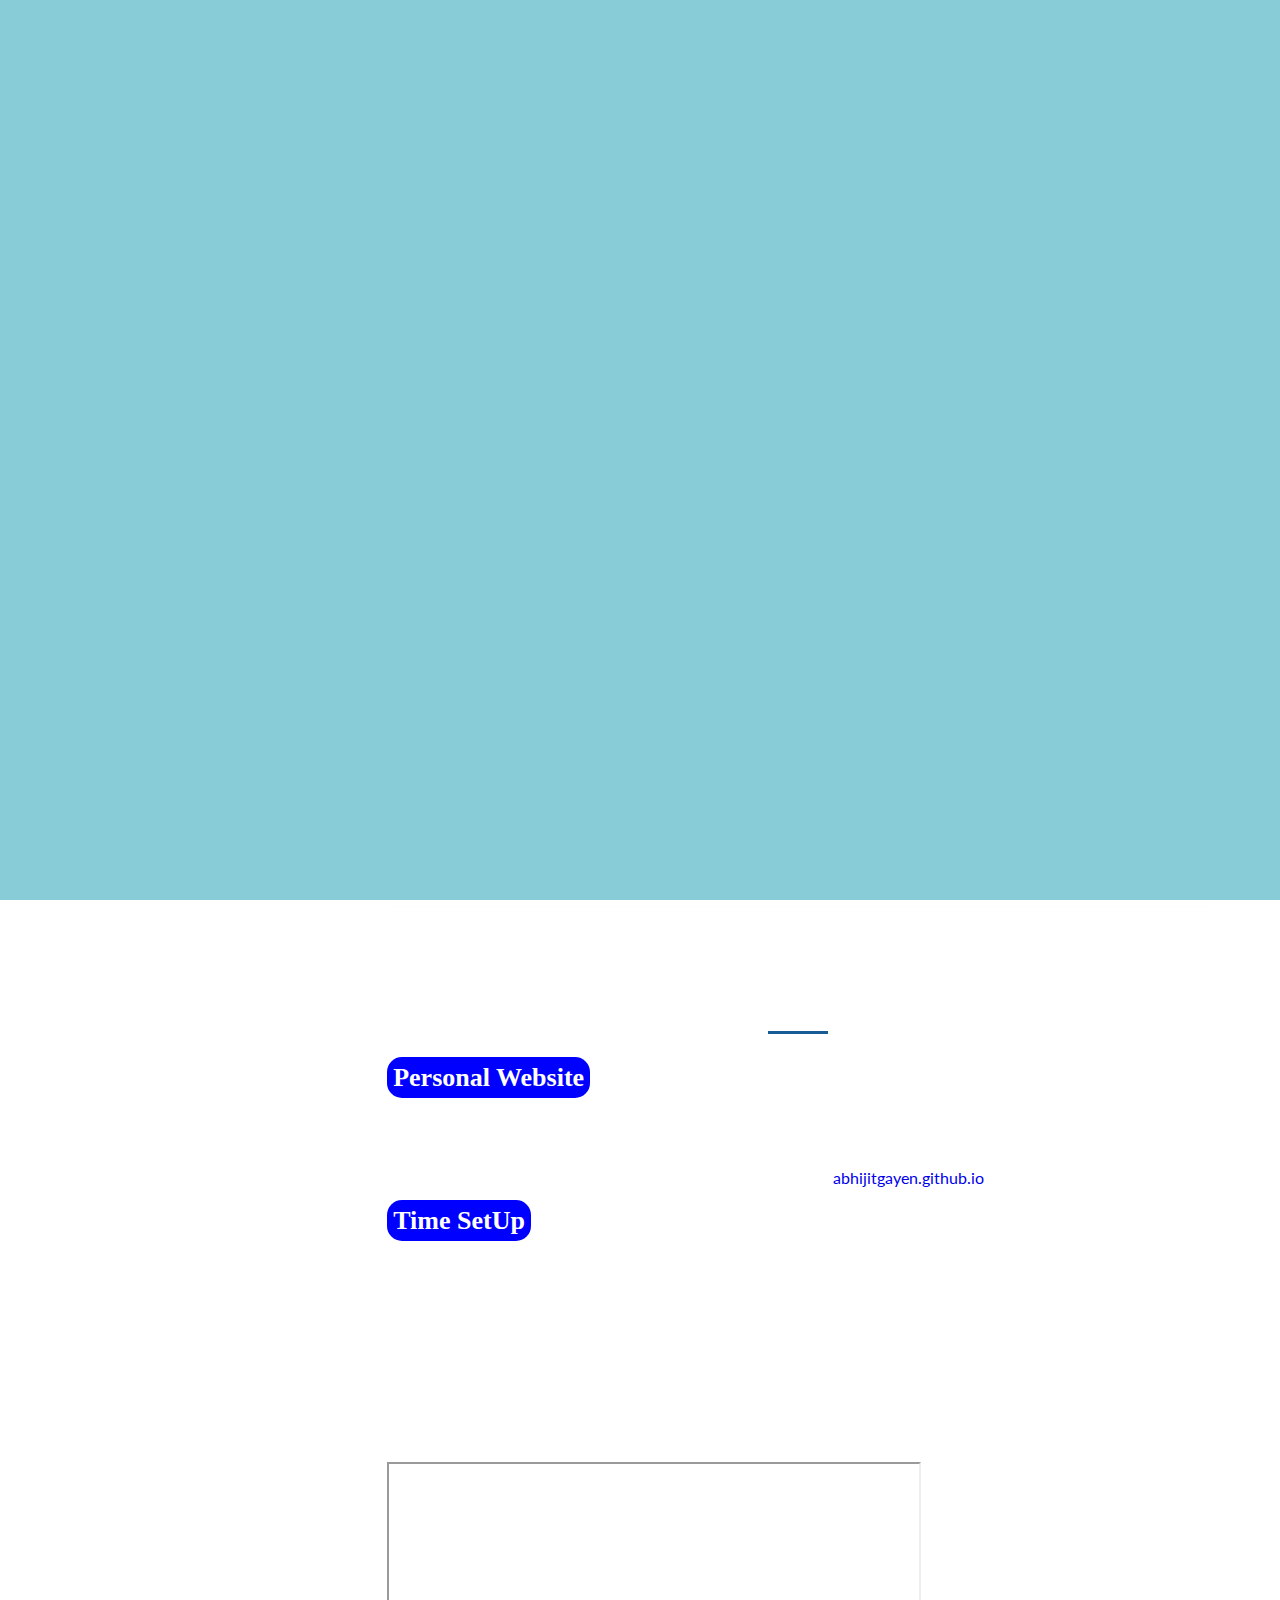
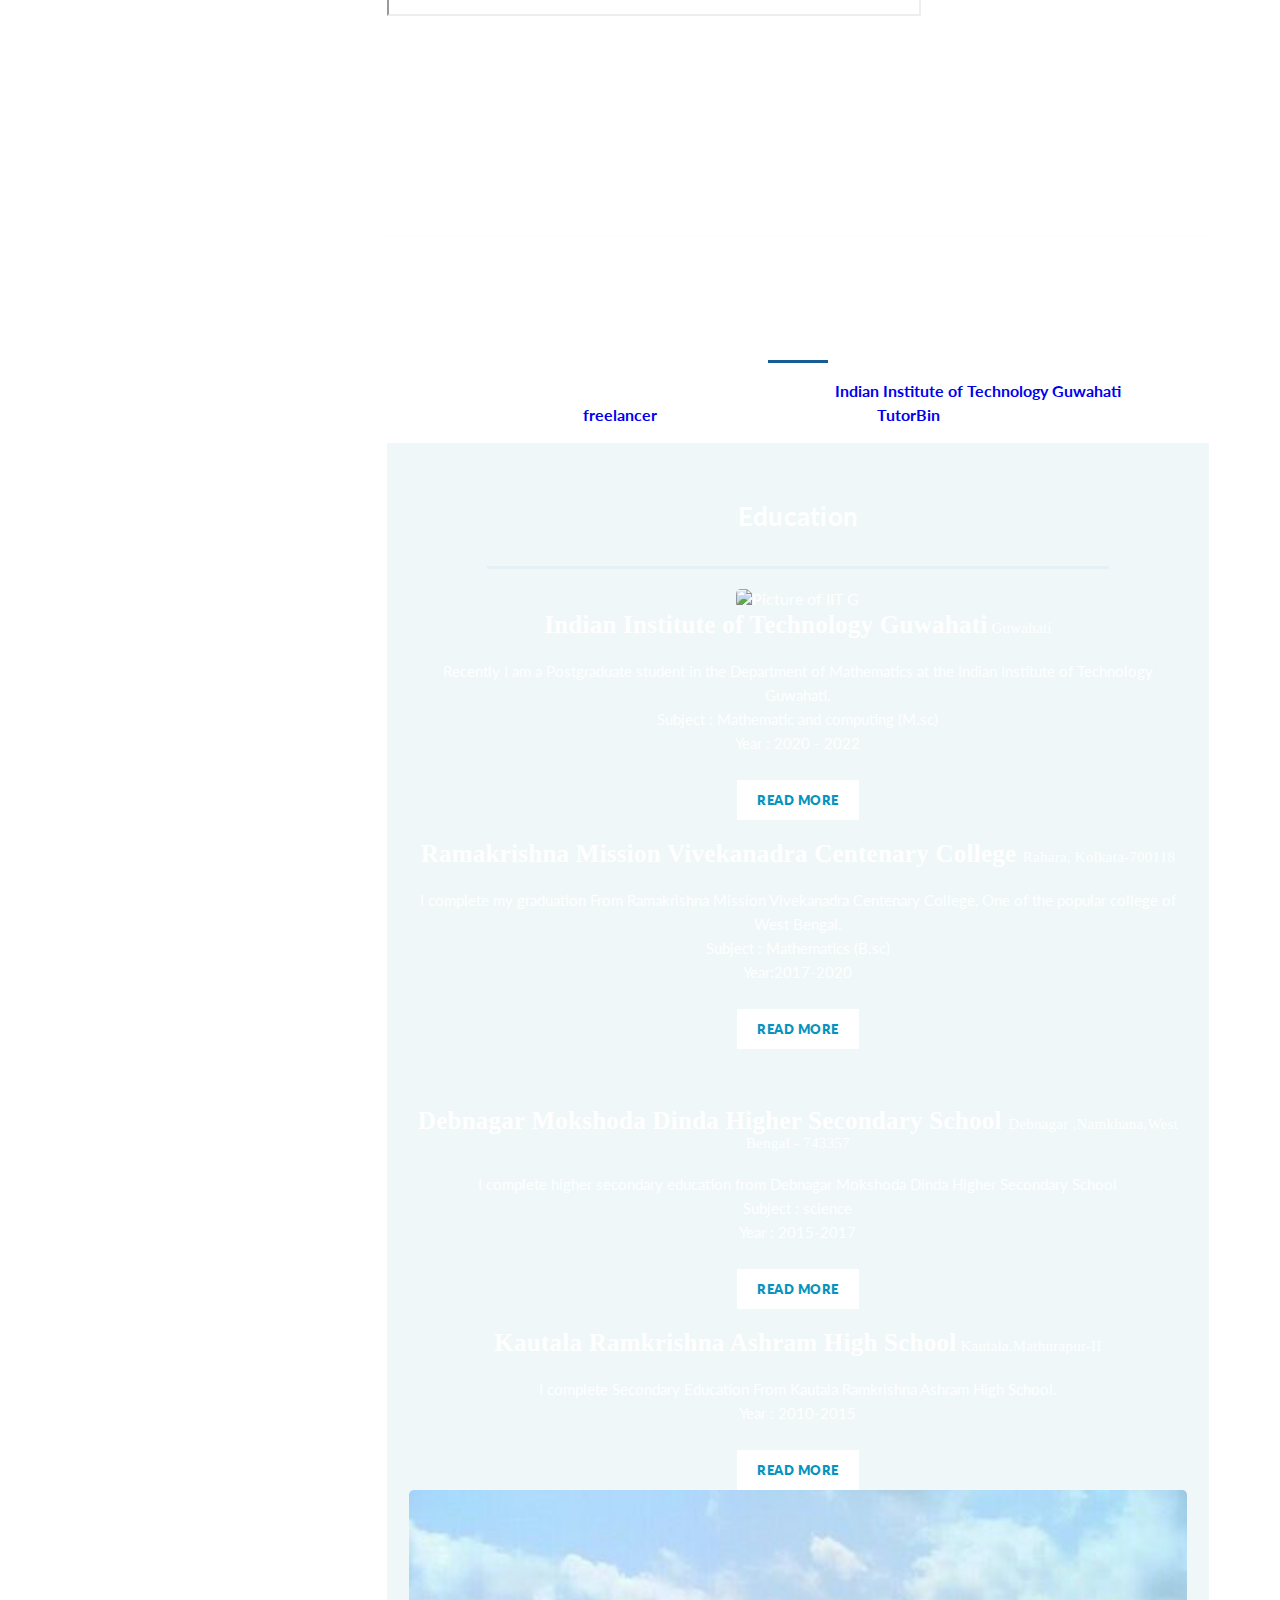
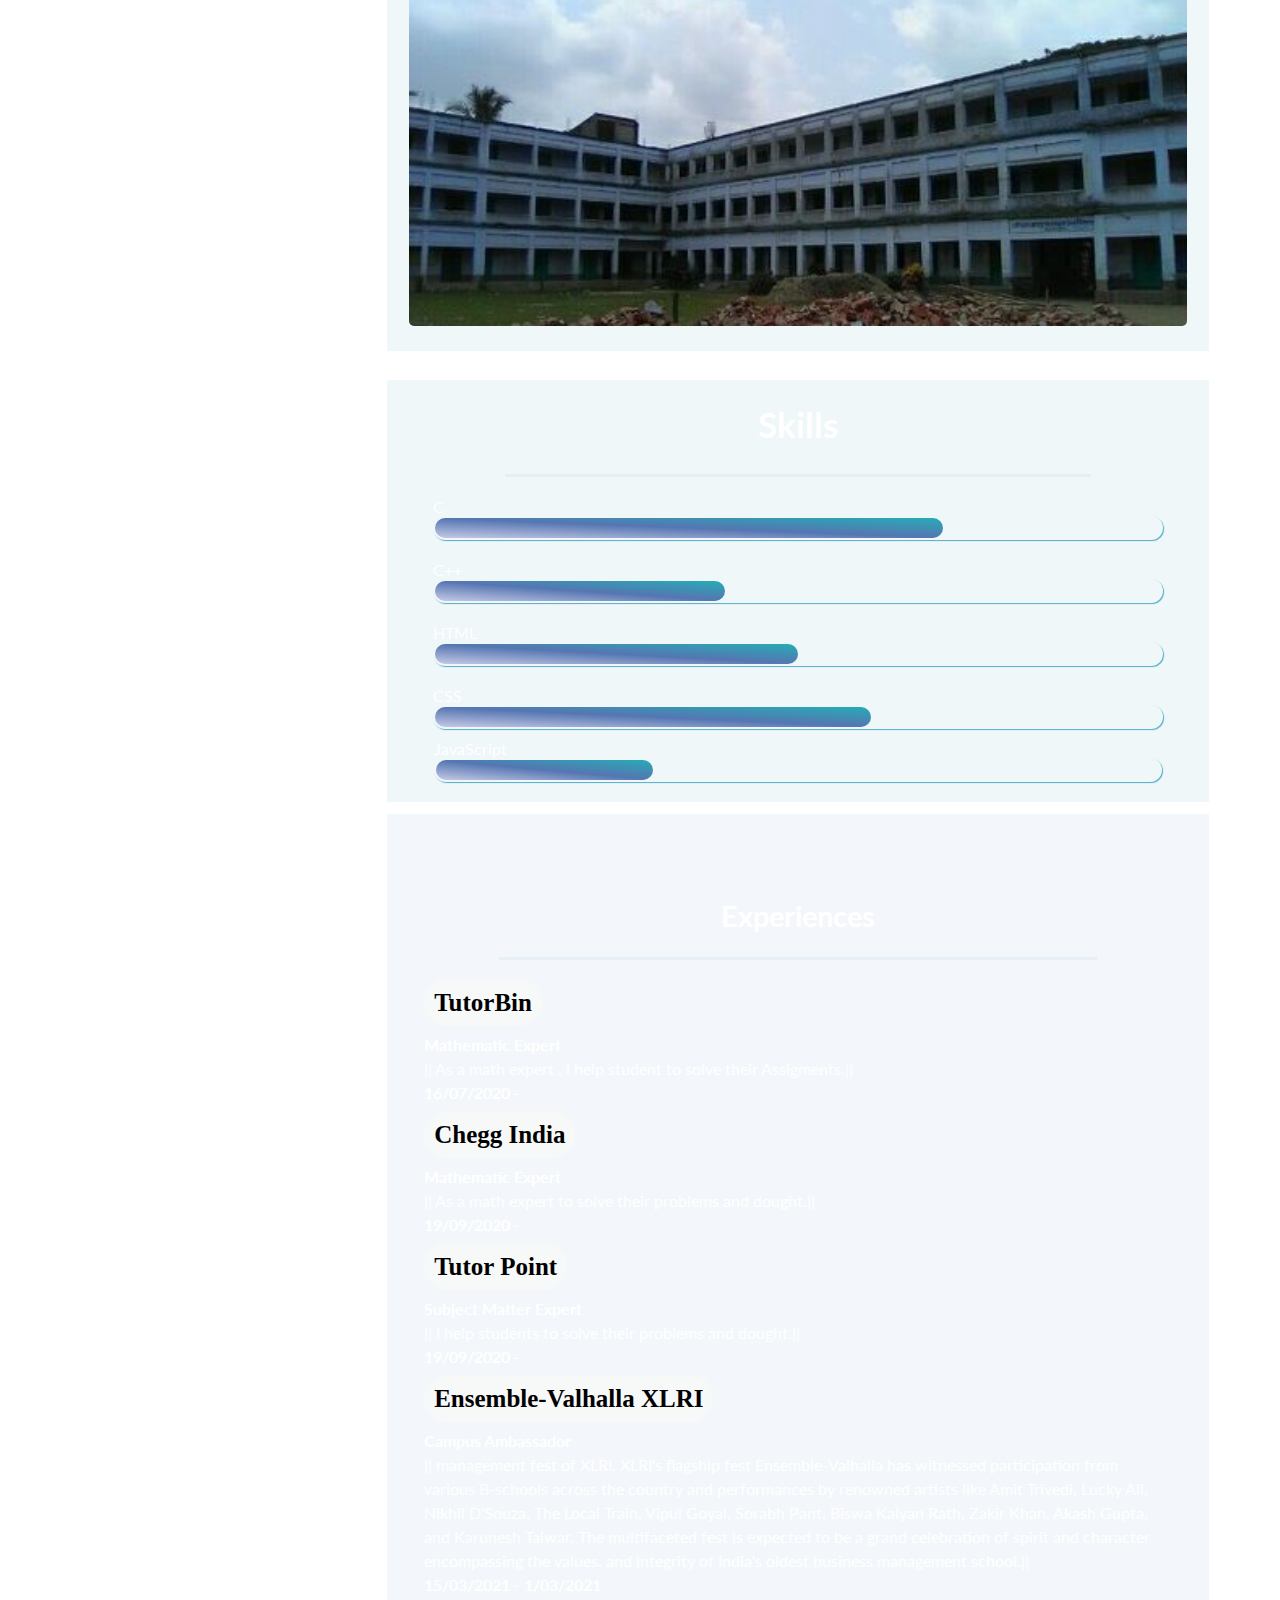
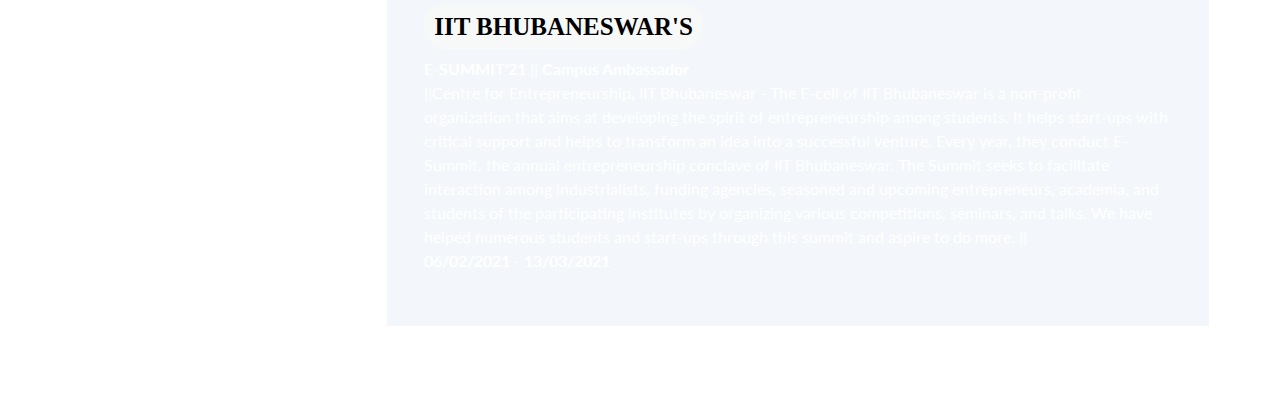
==== commit b9c04d59: "Update index.html" ====
--- a/index.html
+++ b/index.html
@@ -45,7 +45,8 @@
           <nav class="main-nav" role="navigation">
             <ul class="main-menu">
               <li><a href="#section1">Home</a></li>
-              <li><a href="#section2">About Me</a></li>
+              <li><a href="#section2">My Project</a></li>
+              <li><a href="#section3">About Me</a></li>
               <li><a href="#section3">My Blogg</a></li>
               <li><a href="#section4">Contact Me</a></li>
             </ul>
@@ -92,170 +93,228 @@
         <div class="section-heading">
           <h2>Home</h2>
           <div class="line-dec"></div>
-          <span> Hello , i'm <b>Abhijit Gayen</b>. <br>This is my first website. After Completing the course
+          <div class="hello"> Hello , i'm <b>Abhijit Gayen</b>. <br>This is my first website. After Completing the course
             <b>HTML,CSS, and Javascript for Web Develpers</b> in cousera, I try to creat this Website. Thank you <b><a
                 href="https://ep.jhu.edu/faculty/yaakov-chaikin/"> Yaakov Chaikin</a></b> Sir for Everything. Thank you
             <a href="https://en.wikipedia.org/wiki/Nat_Friedman"><b>Nathaniel Dourif Friedman</b></a> Sir for Giving
-            oppertunity to creat free hosting website in Github.</span>
+            oppertunity to creat free hosting website in Github.</div>
         </div>
         <!-- home end -->
-        <!-- start education -->
-        <div class="education">
-          <h4>Education</h4>
-          <div class="line-dec"></div>
-          <!-- iitg start -->
-          <div class="left-image-post">
-            <div class="row">
-              <div class="col-md-6">
-                <div class="left-image">
-                  <img src="assets/images/iitg1.jpg" alt="Picture of IIT G" />
-                </div>
-              </div>
-              <div class="col-md-6">
-                <div class="right-text">
-                  <h4><b>Indian Institute of Technology Guwahati</b> Guwahati</h4>
-                  <p>
-                    Recently I am a Postgraduate student in the Department of Mathematics at the Indian Institute of
-                    Technology Guwahati.<br>
-                    Subject : Mathematic and computing
-                    (M.sc)<br>
-                    Year : 2020 - 2022</p>
-                  <div class="white-button">
-                    <a href="#">Read More</a>
-                  </div>
-                </div>
-              </div>
-            </div>
-          </div>
-          <!-- iit g end -->
-          <!-- rkmvcc start -->
-          <div class="right-image-post">
-            <div class="row">
-              <div class="col-md-6">
-                <div class="left-text">
-                  <h4><b>Ramakrishna Mission Vivekanadra Centenary College </b> Rahara, Kolkata-700118</h4>
-                  <p>
-                    I complete my graduation From Ramakrishna Mission Vivekanadra Centenary College, One of the popular
-                    college of West Bengal.<br>
-                    Subject : Mathematics (B.sc)<br>
-                    Year:2017-2020</p>
-                  <div class="white-button">
-                    <a href="#">Read More</a>
-                  </div>
-                </div>
-              </div>
-              <div class="col-md-6">
-                <div class="right-image">
-                  <img src="assets/images/rkmvcc.jpg" alt="" />
-                </div>
-              </div>
-            </div>
-          </div>
-          <!-- rkmvcc end -->
-          <!-- hs start-->
-          <div class="left-image-post">
-            <div class="row">
-              <div class="col-md-6">
-                <div class="left-image">
-                  <img src="assets/images/h_s.jpg" alt="" />
-                </div>
-              </div>
-              <div class="col-md-6">
-                <div class="right-text">
-                  <h4><b>Debnagar Mokshoda Dinda Higher Secondary School </b>Debnagar ,Namkhana,West Bengal - 743357
-                  </h4>
-                  <p>I complete higher secondary education from Debnagar Mokshoda Dinda Higher Secondary
-                    School<br>Subject : science<br>Year : 2015-2017</p>
-                  <div class="white-button">
-                    <a href="#">Read More</a>
-                  </div>
-                </div>
-              </div>
-            </div>
-          </div>
-          <!-- hs end -->
-          <!-- kautala start -->
-          <div class="right-image-post">
-            <div class="row">
-              <div class="col-md-6">
-                <div class="left-text">
-                  <h4><b>Kautala Ramkrishna Ashram High School</b> Kautala,Mathurapur-II</h4>
-                  <p>I complete Secondary Education From Kautala Ramkrishna Ashram High School.<br>
-                    Year : 2010-2015</p>
-                  <div class="white-button">
-                    <a href="#">Read More</a>
-                  </div>
-                </div>
-              </div>
-              <div class="col-md-6">
-                <div class="right-image">
-                  <img src="assets/images/kautala.jpg" alt="" />
-                </div>
-              </div>
-            </div>
-          </div>
-          <!-- kautal end -->
-        </div>
-        <!-- education end -->
-        <!-- skill start -->
-        <div class="skill">
-          <div class="skillAll">
-            <h2>Skills</h2>
-            <div class="line"></div>
-            <div class="c">C<div class="persentage">
+       
+  </div>
+  </section>
+  <section class="section myproject" data-section="section2">
+    <div class="container">
+      <div class="section-heading">
+      <h2>My Projects</h2>
+      <div class="line-dec"></div>
+      <div class="allproject">
+        <br>
+      <div class="project1"><spam>Personal Website</spam><br>
+        <p><b>Using HTML , CSS, and JavaScript</b></p>
+        After Completing the course HTML,CSS, and Javascript for Web Develpers in cousera, my 1st project to 
+        Creat a personal website for me and Hosted in Github.  My wesite link ||<a href="https://abhijitgayen.github.io/">abhijitgayen.github.io</a>||
+      </div>
+      <br>
+      <div class="project2"><spam>Time SetUp</spam><br>
+        <p><b>Using HTML , CSS, Json, chrome API and JavaScript</b></p>
+         <p>This is a chrome extainsion . Aim of this project to track the activity on chrome . Having following features:
+           <ol>
+             <li>Set a list of sites with no tracking</li>
+             <li>Backup and Restore Data that is store in chrome API</li>
+             <li>downlod Doc and Csv File related the website that you visite before</li>
+             <li>Set daily limits for sites and block this wedsite.
+             </li>
+             <li>Set notifications after a certain time has elapsed</li>
+           </ol>
+           for more details see the video
+           <br><iframe width="65%" height="35%"
+           src="https://www.youtube.com/embed/UMW4Xn31C4s">
+           </iframe>
+           </p>
+      </div>
+      </div>
+    </div>
+
+    </div>
+
+  </section>
+
+
+  <!-- this is a section about me -->
+  <section class="section aboutMe" data-section="section3">
+    <div class="container">
+      <div class="section-heading">
+        <h2>About Me</h2>
+        <div class="line-dec"></div>
+       <!-- start education -->
+       <div class="intro">
+         <p>
+           I am a Postgraguate Student of Mathematics and Computing at <b><a href="Indian Institute of Technology Guwahati ">Indian Institute of Technology Guwahati </a></b> . I full Stack Web Developer in <b><a href="https://www.freelancer.com/">freelancer</a></b>.As well as i am a math tutor in <b><a href="https://tutorbin.com/">TutorBin</a></b> . For more details see below.
+         </p>
+       </div>
+       <div class="education">
+        <h4>Education</h4>
+        <div class="line"></div>
+        <!-- iitg start -->
+        <div class="left-image-post">
+          <div class="row">
+            <div class="col-md-6">
+              <div class="left-image">
+                <img src="assets/images/iitg1.jpg" alt="Picture of IIT G" />
+              </div>
+            </div>
+            <div class="col-md-6">
+              <div class="right-text">
+                <h4><b>Indian Institute of Technology Guwahati</b> Guwahati</h4>
+                <p>
+                  Recently I am a Postgraduate student in the Department of Mathematics at the Indian Institute of
+                  Technology Guwahati.<br>
+                  Subject : Mathematic and computing
+                  (M.sc)<br>
+                  Year : 2020 - 2022</p>
+                <div class="white-button">
+                  <a href="#">Read More</a>
+                </div>
+              </div>
+            </div>
+          </div>
+        </div>
+        <!-- iit g end -->
+        <!-- rkmvcc start -->
+        <div class="right-image-post">
+          <div class="row">
+            <div class="col-md-6">
+              <div class="left-text">
+                <h4><b>Ramakrishna Mission Vivekanadra Centenary College </b> Rahara, Kolkata-700118</h4>
+                <p>
+                  I complete my graduation From Ramakrishna Mission Vivekanadra Centenary College, One of the popular
+                  college of West Bengal.<br>
+                  Subject : Mathematics (B.sc)<br>
+                  Year:2017-2020</p>
+                <div class="white-button">
+                  <a href="#">Read More</a>
+                </div>
+              </div>
+            </div>
+            <div class="col-md-6">
+              <div class="right-image">
+                <img src="assets/images/rkmvcc.jpg" alt="" />
+              </div>
+            </div>
+          </div>
+        </div>
+        <!-- rkmvcc end -->
+        <!-- hs start-->
+        <div class="left-image-post">
+          <div class="row">
+            <div class="col-md-6">
+              <div class="left-image">
+                <img src="assets/images/h_s.jpg" alt="" />
+              </div>
+            </div>
+            <div class="col-md-6">
+              <div class="right-text">
+                <h4><b>Debnagar Mokshoda Dinda Higher Secondary School </b>Debnagar ,Namkhana,West Bengal - 743357
+                </h4>
+                <p>I complete higher secondary education from Debnagar Mokshoda Dinda Higher Secondary
+                  School<br>Subject : science<br>Year : 2015-2017</p>
+                <div class="white-button">
+                  <a href="#">Read More</a>
+                </div>
+              </div>
+            </div>
+          </div>
+        </div>
+        <!-- hs end -->
+        <!-- kautala start -->
+        <div class="right-image-post">
+          <div class="row">
+            <div class="col-md-6">
+              <div class="left-text">
+                <h4><b>Kautala Ramkrishna Ashram High School</b> Kautala,Mathurapur-II</h4>
+                <p>I complete Secondary Education From Kautala Ramkrishna Ashram High School.<br>
+                  Year : 2010-2015</p>
+                <div class="white-button">
+                  <a href="#">Read More</a>
+                </div>
+              </div>
+            </div>
+            <div class="col-md-6">
+              <div class="right-image">
+                <img src="assets/images/kautala.jpg" alt="" />
+              </div>
+            </div>
+          </div>
+        </div>
+        <!-- kautal end -->
+      </div>
+      <!-- education end -->
+      <!-- skill start -->
+      <div class="skill">
+        <div class="skillAll">
+          <h2>Skills</h2>
+          <div class="line"></div>
+          <div class="c">C<div class="persentage">
+              <div class="data"></div>
+            </div>
+          </div>
+          <div class="cpp">C++<div class="persentage">
+              <div class="data"></div>
+            </div>
+          </div>
+          <div class="html">HTML<div class="persentage">
+              <div class="data"></div>
+            </div>
+          </div>
+          <div class="css">CSS<div class="persentage">
+              <div class="data"></div>
+            </div>
+            <div class="Javascript">JavaScript<div class="persentage">
                 <div class="data"></div>
               </div>
             </div>
-            <div class="cpp">C++<div class="persentage">
-                <div class="data"></div>
-              </div>
-            </div>
-            <div class="html">HTML<div class="persentage">
-                <div class="data"></div>
-              </div>
-            </div>
-            <div class="css">CSS<div class="persentage">
-                <div class="data"></div>
-              </div>
-              <div class="Javascript">JavaScript<div class="persentage">
-                  <div class="data"></div>
-                </div>
-              </div>
-            </div>
-          </div>
-        </div>
-        <!-- sikll end -->
-        <!-- experience strat -->
-        <div id="experience">
-          <div id="expall">
-            <h2>Experiences</h2>
-            <div class="line"></div>
-            <div class="TutorBin"><span>TutorBin</span>
-              <p><b>Mathematic Expert</b><br> || As a math expert , i help student to solve their Assigments.||<br>
-                <b> 16/07/2020 - </b>
-              </p>
-            </div>
-            <div class="Cheggindia"><span>Chegg India</span>
-              <p><b>Mathematic Expert</b><br>|| As a math expert to solve their problems and dought.||<br><b> 19/09/2020 -
-                </b></p>
-            </div>
-          </div>
-          <div class="Tutorpoint"><span>Tutor Point</span>
-            <p><b>Subject Matter Expert</b><br>|| I help students to solve their problems and dought.||<br><b> 19/09/2020 -
+          </div>
+        </div>
+      </div>
+      <!-- sikll end -->
+      <!-- experience strat -->
+      <div id="experience">
+        <div id="expall">
+          <h2>Experiences</h2>
+          <div class="line"></div>
+          <br>
+          <div class="TutorBin"><span>TutorBin</span>
+            <p><b>Mathematic Expert</b><br> || As a math expert , i help student to solve their Assigments.||<br>
+              <b> 16/07/2020 - </b>
+            </p>
+          </div>
+          <div class="Cheggindia"><span>Chegg India</span>
+            <p><b>Mathematic Expert</b><br>|| As a math expert to solve their problems and dought.||<br><b> 19/09/2020
+                -
               </b></p>
           </div>
-          <div class="CA1"><span>Ensemble-Valhalla XLRI</span>
-            <p><b>Campus Ambassador</b> <br>|| Ensemble- Valhalla is the annual cultural , sport and management fest of
-              XLRI. The Multifaeted fest is expected to be a grand celebration of spirite and charater encompassing the
-              values and intergrity of India's oldest business managment school ||<br><b>15/03/2021 - 1/03/2021 </b></p>
-          </div>
-        </div>
-
-
+        <div class="Tutorpoint"><span>Tutor Point
+        </span>
+          <p><b>Subject Matter Expert</b><br>|| I help students to solve their problems and dought.||<br><b>
+              19/09/2020 -
+            </b></p>
+        </div>
+        <div class="CA1"><span>Ensemble-Valhalla XLRI</span>
+          <p><b>Campus Ambassador</b> <br>|| management fest of XLRI. XLRI's flagship fest Ensemble-Valhalla has witnessed participation from various B-schools across the country and performances by renowned artists like Amit Trivedi, Lucky Ali, Nikhil D'Souza, The Local Train, Vipul Goyal, Sorabh Pant, Biswa Kalyan Rath, Zakir Khan, Akash Gupta, and Karunesh Talwar. The multifaceted fest is expected to be a grand celebration of spirit and character encompassing the values.
+            and integrity of India's oldest business management school.||<br><b>15/03/2021 - 1/03/2021 </b></p>
+        </div>
+        <div class="CA2"><span>IIT BHUBANESWAR'S</span>
+          <p><b>E-SUMMIT'21</b> || <b>Campus Ambassador</b> <br>||Centre for Entrepreneurship, IIT Bhubaneswar - The E-cell of IIT Bhubaneswar is a non-profit organization that aims at developing the spirit of entrepreneurship among students. It helps start-ups with critical support and helps to transform an idea into a successful venture.
+            Every year, they conduct E- Summit, the annual entrepreneurship conclave of IIT Bhubaneswar. The Summit seeks to facilitate interaction among industrialists, funding agencies, seasoned and upcoming entrepreneurs, academia, and students of the participating institutes by organizing various competitions, seminars, and talks. We have helped numerous students and start-ups through this summit and aspire to do more.   ||<br><b>06/02/2021 - 13/03/2021 </b></p>
       </div>
-  </div>
-  <!-- exprience end -->
-  </div>
+
+
+    </div>
+</div>
+<!-- exprience end -->
+
+    </div>
   </section>
 
   <!-- <section class="section about-me" data-section="section2" hidden>
--- a/assets/css/index.css
+++ b/assets/css/index.css
@@ -1,10 +1,4 @@
-/*
-
-Reflux Template
-
-https://templatemo.com/tm-531-reflux
-
-*/
+
 
 @import url(fontawesome.css);
 @import url("https://fonts.googleapis.com/css?family=Lato:100,300,400,700,900");
@@ -255,7 +249,7 @@
     display: inline-block;
     text-align: center;
     line-height: 40px;
-    background-color: rgba(0, 0, 0, 0.2);
+    background-color: rgba(0, 0, 0, 0.007);
     color: #fff;
     font-size: 14px;
     transition: all 0.5s;
@@ -265,10 +259,10 @@
 
 .menu .social-network ul li a:hover {
     background-color: #fff;
-    color: #095480;
-}
-
-.menu .copyright-text {
+    color: #2da7ee;
+}
+
+.menu .copy {
     position: relative;
     margin-top: 10px;
 }
@@ -396,26 +390,50 @@
     margin: 10px auto;
 
 }
+.hello{
+    padding-top: 12px;
+    text-align: center;
+}
+/* my project */
+.allproject spam{
+    background-color: blue;
+    font-size: 26px;
+    font-weight: bold;
+    font-family: times;
+    padding: 6px;
+    border-radius: 15px;
+
+}
+
+/* about me */
+
+/* .section-heading .education {
+    text-align: center;
+    padding: 80px 45px;
+} */
+
+.section-heading h2  {
+    padding-top: 23px;
+    font-size: 35px;
+    font-weight: 700;
+    color: #fff;
+    text-align: center;
+}
+
+.intro{
+    text-align: center;    
+}
+
 .education{
     background: #0f80ac11;
-    padding: 3px;
-    border-radius: 0% 0%  50% 0%; 
-}
-
-.section-heading,.education {
-    text-align: center;
-    padding: 80px 45px;
-}
-
-.section-heading h2,.education h4 {
-    font-size: 32px;
-    font-weight: 700;
-    color: #fff;
-}
-.education .line-dec{
-    padding: 2px;
-     /* border-radius: 18%; */
-    background-color: rgba(240, 233, 233, 0.164);
+    padding: 22px;
+    text-align: center;
+}
+.education .line{
+    width: 80%;
+    height: 3px;
+    background-color: #cddeec49;
+    margin: 10px auto;
 }
 .section-heading .line-dec  {
     width: 60px;
@@ -423,23 +441,19 @@
     background-color: #175c94;
     margin: 10px auto;
 }
-
-.section-heading span {
-    margin-top: 5px;
-    font-size: 16px;
-    color: #fff;
-    letter-spacing: 0.5px;
-}
 .skill{
+    margin-top: 12px;
     background-color: #0f80ac11;
-    border-radius: 90% 0%  0% 0%;
+    /* border-radius: 90% 0%  0% 0%; */
 }
 .skill h2{
     text-align: center;
 }
 .skillAll .line{
-    padding: 2px;
-    background-color: rgba(240, 234, 234, 0.103);
+    width: 80%;
+    height: 3px;
+    background-color: #cddeec49;
+    margin: 10px auto;
 }
 .skillAll{
     text-align: left;
@@ -536,8 +550,8 @@
 /* Left & Right Post */
 
 .right-image-post ,.left-image-post {
-    margin-top: 30px;
-    padding-top: 30px;
+    margin-top: 10px;
+    padding-top: 10px;
     /* border-top: 2px solid rgba(250, 250, 250, 0.1); */
 }
 
@@ -548,14 +562,14 @@
 
 .right-image-post h4,
 .left-image-post h4 {
-    margin-top: 30px;
+    margin-top: 10px;
     font-family: cursive;
     font-size:15px;
     font-weight: 100;
 }
 .right-image-post h4 b,
 .left-image-post h4 b {
-    margin-top: 30px;
+    margin-top: 10px;
     font-family: 'Times New Roman', Times, serif;
     font-weight: 700;
     font-size:25px;
@@ -563,13 +577,56 @@
 
 .right-image-post p,
 .left-image-post p {
-    margin-top: 20px;
+    margin-top: 10px;
 }
 
 .right-image-post .white-button,
 .left-image-post .white-button {
-    margin-top: 30px;
-}
+    margin-top: 10px;
+}
+.left-text p{ 
+    /* background-color: yellow; */
+    font-size: 15px;
+
+}
+.right-text p{
+    /* background-color: yellow; */
+    font-size: 15px;
+}
+/*experience*/
+#expall span{
+    color: black;
+    background-color: rgba(253, 251, 247, 0.459);
+    border-radius: 154px;
+
+}
+#experience{
+    margin-top: 12px;
+    background-color: #3d84be10;
+    padding: 37px;
+    /* border-radius: 0px 206px 0px 0px ; */
+}
+#experience h2{
+    text-align: center;
+    font-size: 29px;
+}
+
+#experience .line{
+    width: 80%;
+    height: 3px;
+    background-color: #cddeec49;
+    margin: 10px auto;
+}
+#experience  span{
+    text-align: left;
+    padding: 10px;
+    font-size: 25px;
+    font-family: 'Times New Roman', Times, serif;
+    font-weight: 600;
+}
+
+
+
 
 
 /* Services */
@@ -929,6 +986,26 @@
 #menu-close {
     display: none;
 }  
+@media screen and (max-width: 1145px) and (min-width:825px)
+{
+    .right-text h4 b{
+        /* background-color: yellow; */
+        font-size: 24px;
+    }
+    .left-text h4 b{
+        /* background-color: yellow; */
+        font-size: 24px;
+    }
+    .right-text p{
+        /* background-color: yellow; */
+        font-size: 12px;
+    }
+    .left-text p{
+        /* background-color: yellow; */
+        font-size: 12px;
+    }
+    
+}
 
 @media screen and (max-width: 845px) {        
     #menu-toggle,
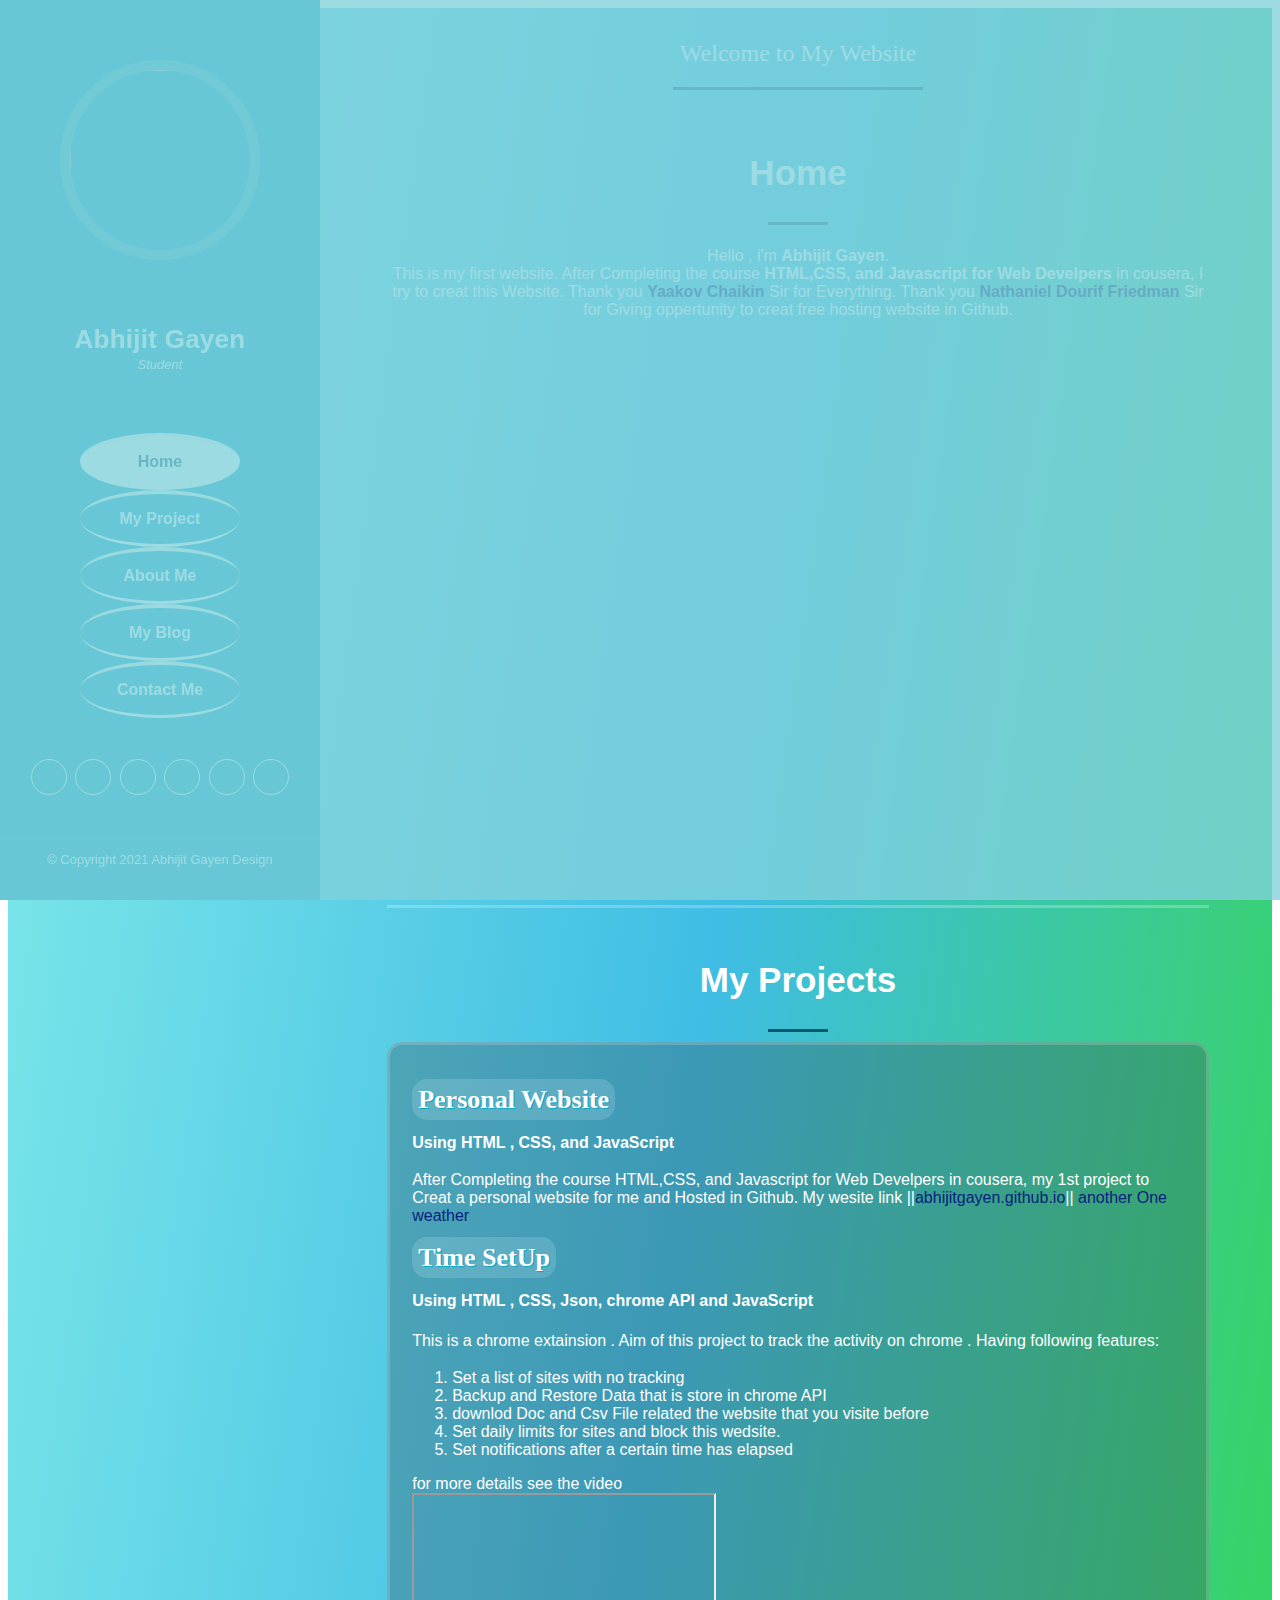
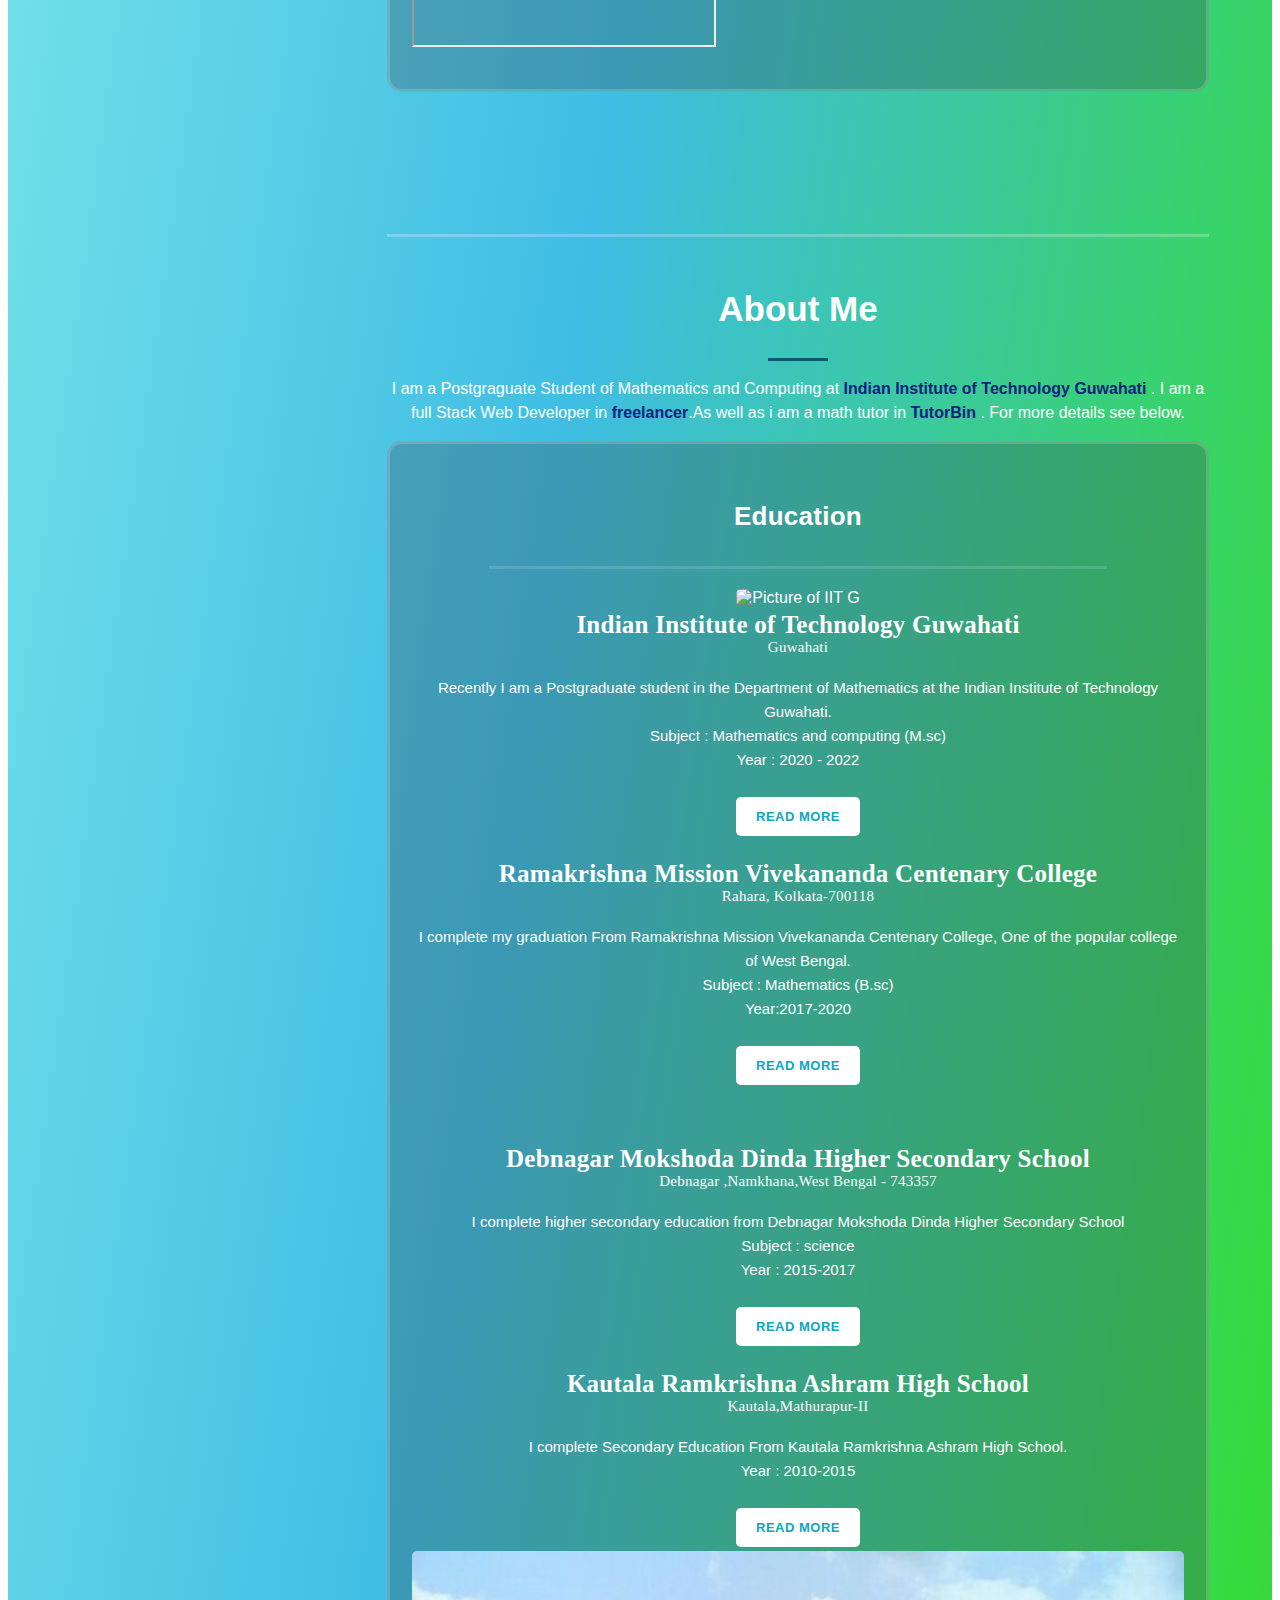
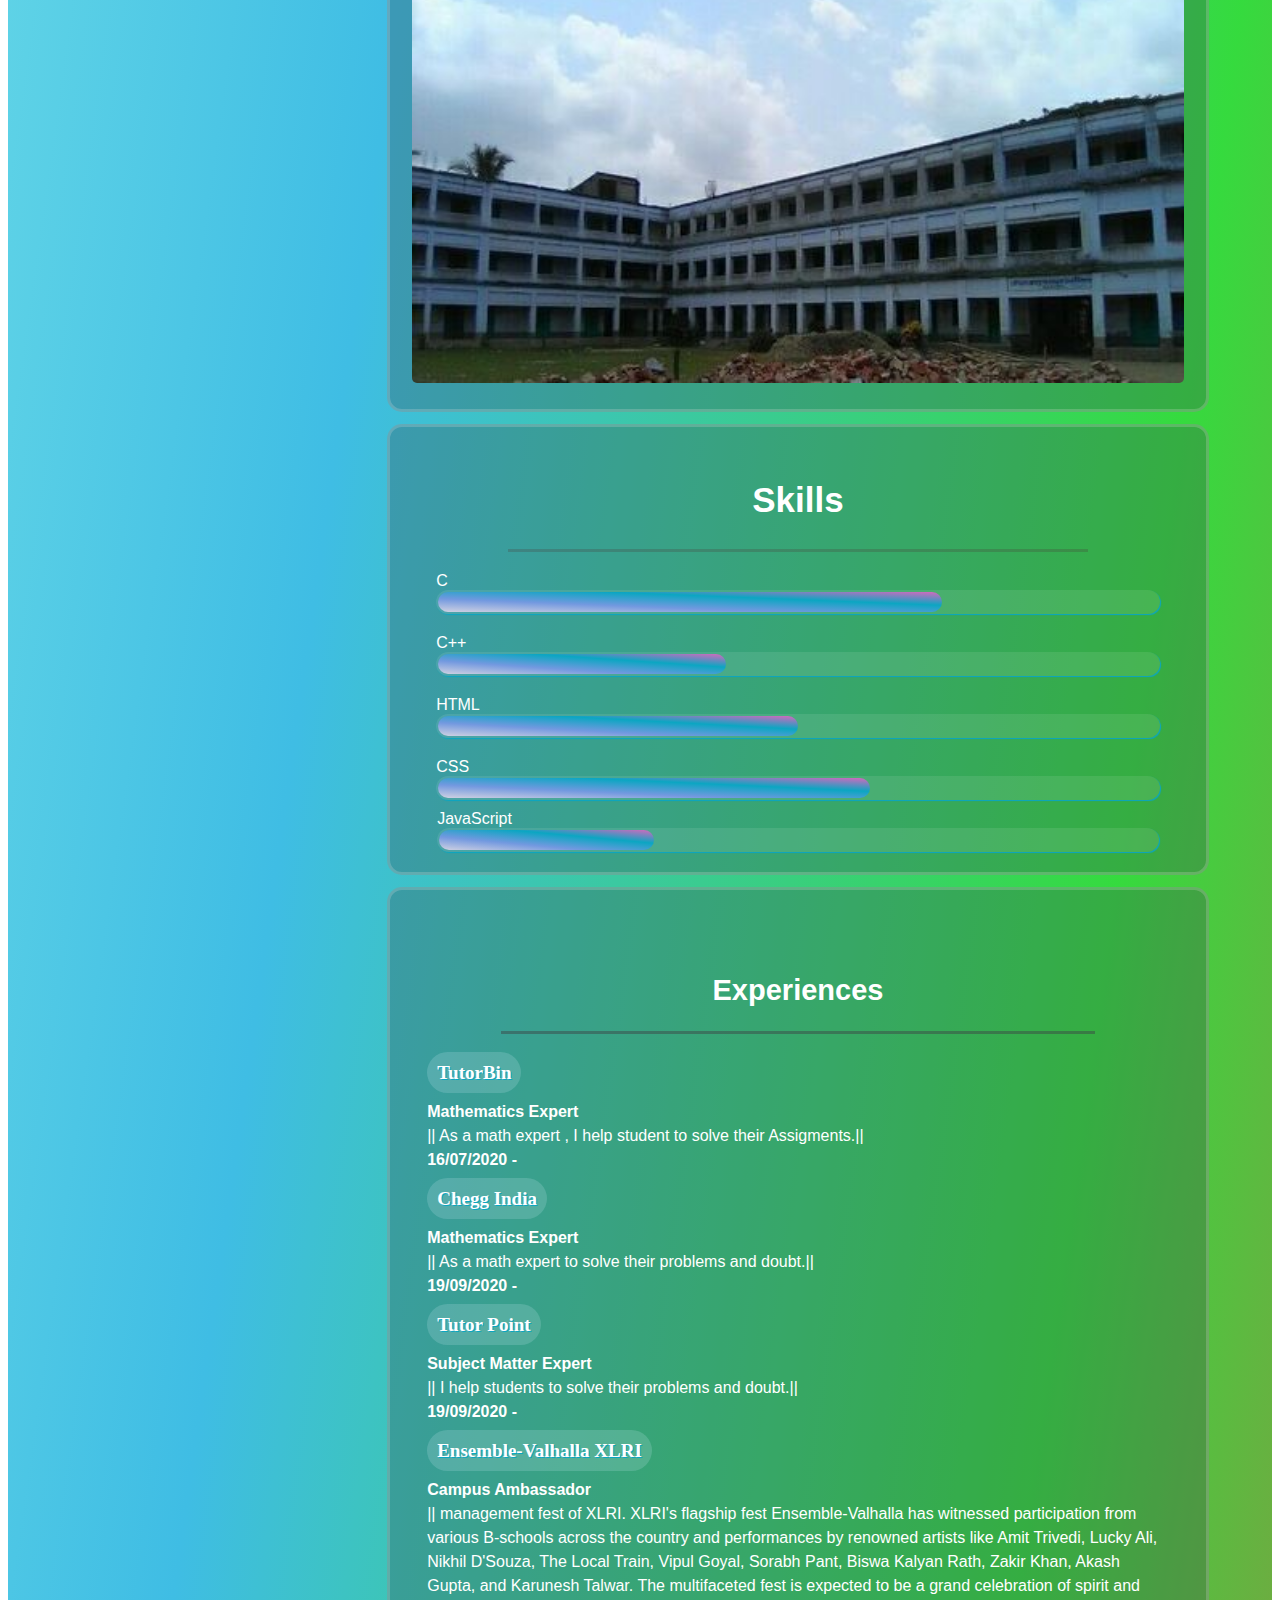
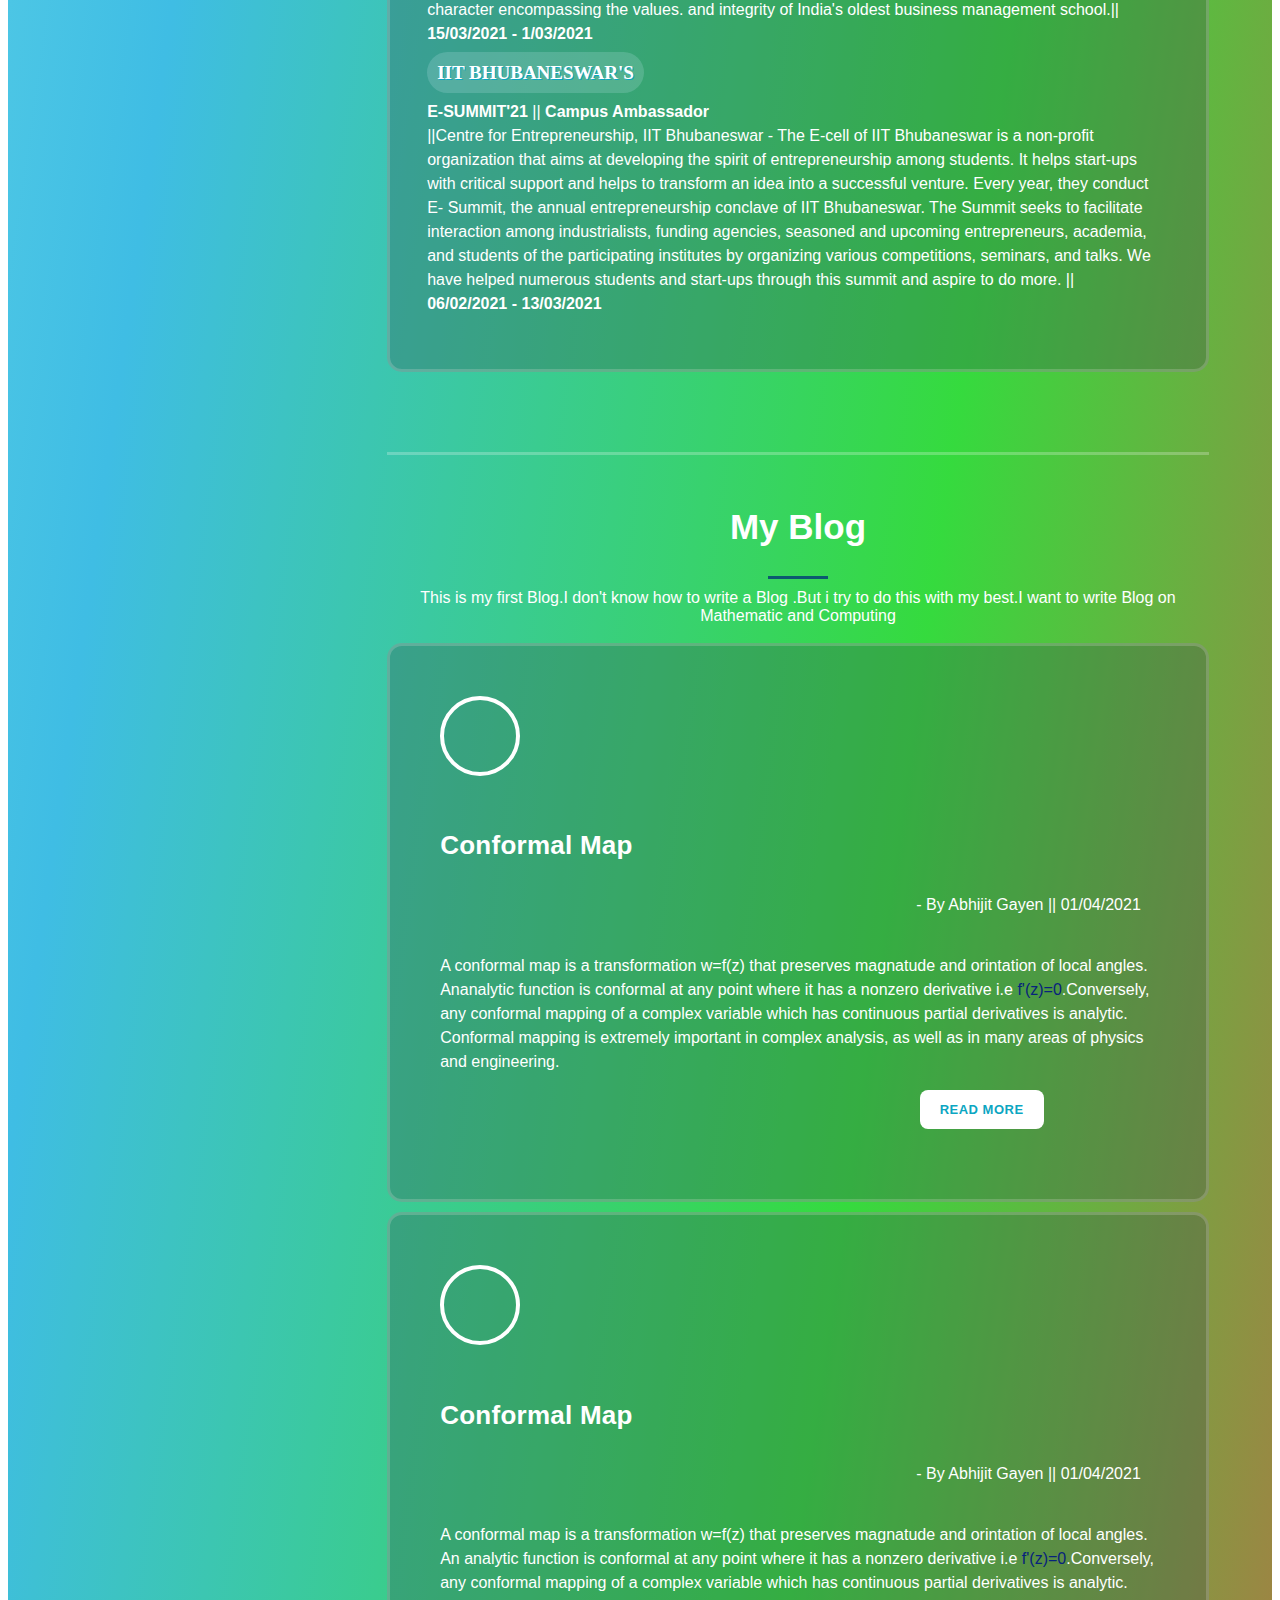
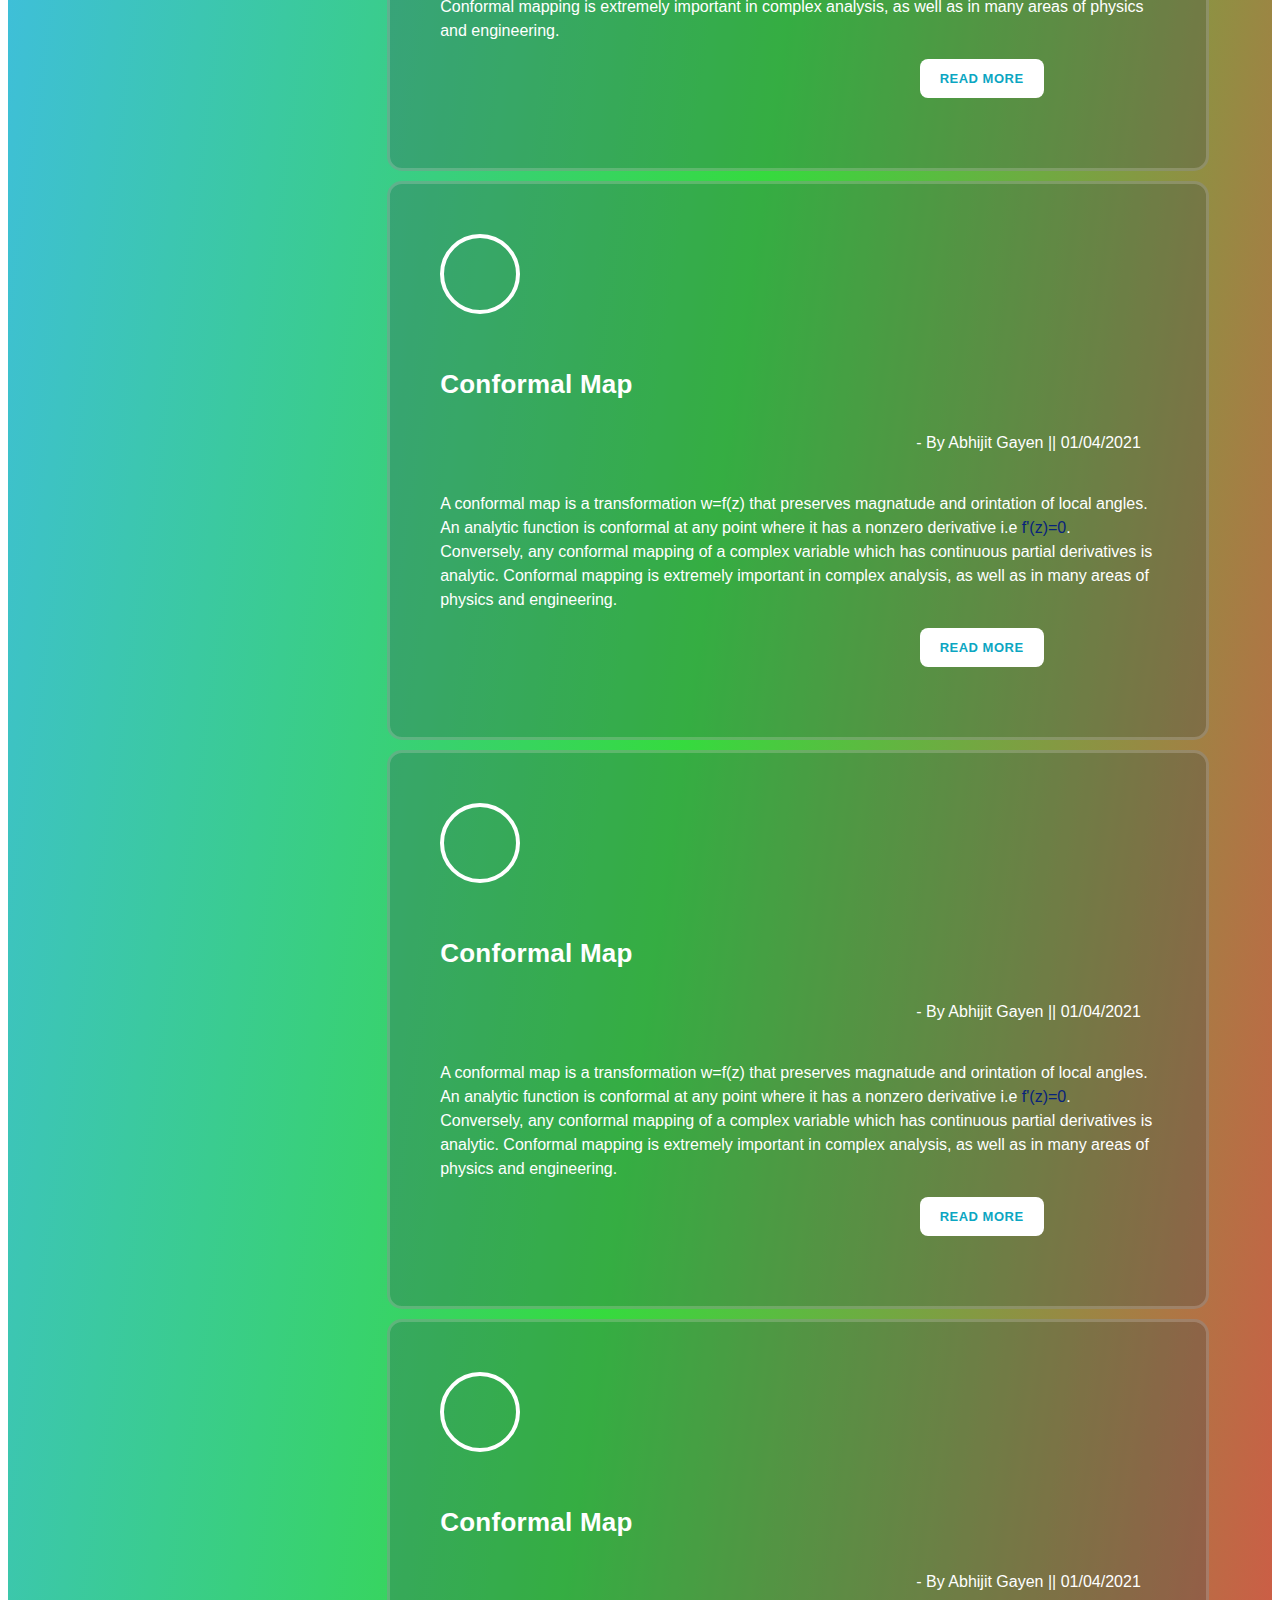
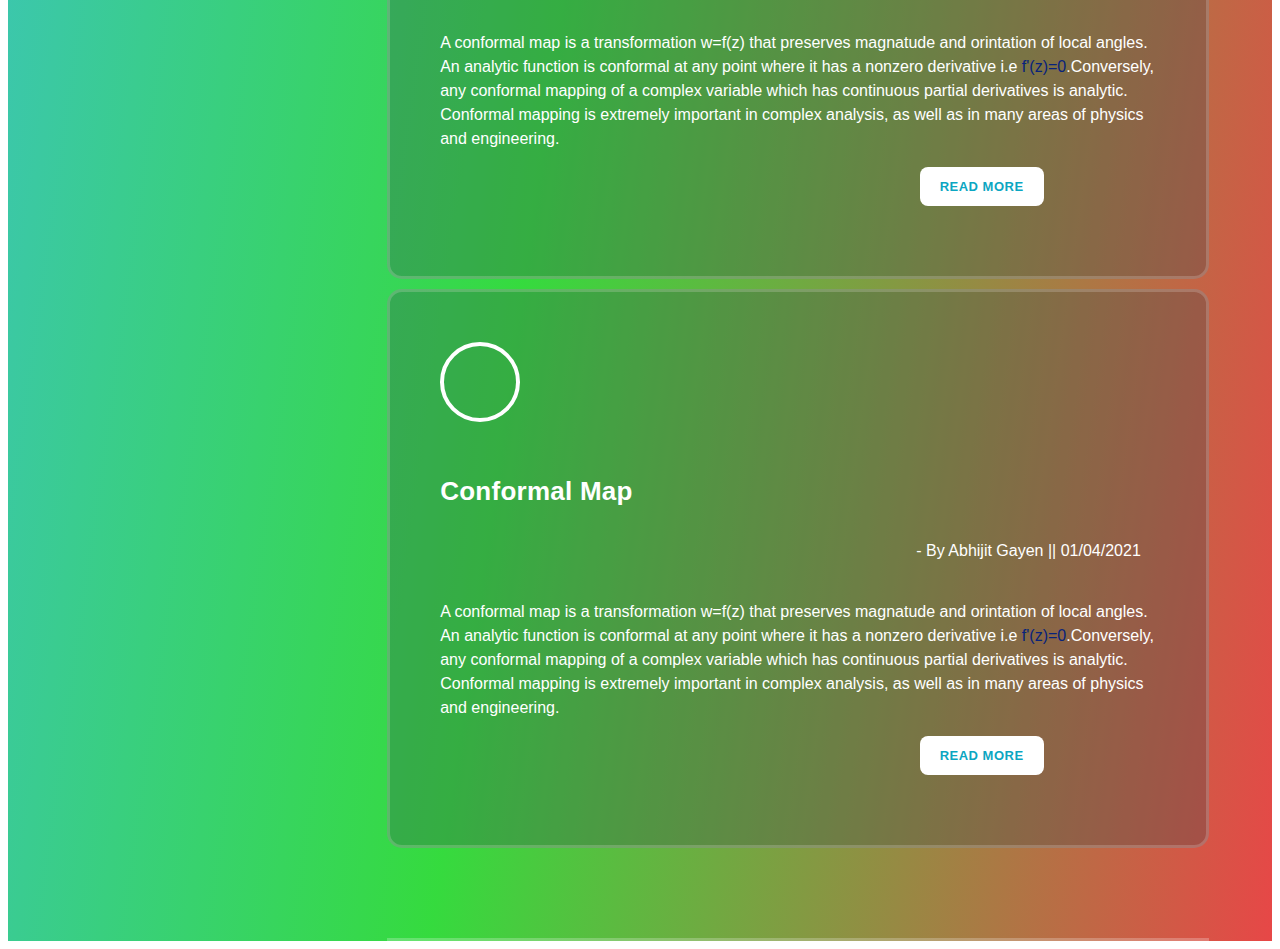
==== commit 1cd98856: "Update index.html" ====
--- a/index.html
+++ b/index.html
@@ -6,16 +6,13 @@
   <meta name="viewport" content="width=device-width, initial-scale=1, shrink-to-fit=no" />
   <meta name="description" content="My web site" />
   <meta name="author" content="Abhijit Gayen" />
-  <link href="https://fonts.googleapis.com/css?family=Lato:100,300,400,700,900" rel="stylesheet" />
   <title>Abhijit Gayen</title>
   <!-- Bootstrap core CSS -->
   <link href="vendor/bootstrap/css/bootstrap.min.css" rel="stylesheet" />
 
-  <!-- Additional CSS Files -->
-  <link rel="stylesheet" href="assets/css/fontawesome.css" />
   <link rel="stylesheet" href="assets/css/index.css" />
-  <link rel="stylesheet" href="assets/css/owl.css" />
-  <link rel="stylesheet" href="assets/css/lightbox.css" />
+  <!-- <link rel="stylesheet" href="assets/css/owl.css" /> -->
+
 </head>
 
 <body>
@@ -47,12 +44,12 @@
               <li><a href="#section1">Home</a></li>
               <li><a href="#section2">My Project</a></li>
               <li><a href="#section3">About Me</a></li>
-              <li><a href="#section3">My Blogg</a></li>
-              <li><a href="#section4">Contact Me</a></li>
+              <li><a href="#section4">My Blog</a></li>
+              <li><a href="#section5">Contact Me</a></li>
             </ul>
           </nav>
           <div class="social-network">
-            <ul class="soial-icons">
+            <ul class="social-icons">
               <li>
                 <a href="https://www.facebook.com/abhijit.gayen.1238"><i class="fa fa-facebook"></i></a>
               </li>
@@ -93,291 +90,396 @@
         <div class="section-heading">
           <h2>Home</h2>
           <div class="line-dec"></div>
-          <div class="hello"> Hello , i'm <b>Abhijit Gayen</b>. <br>This is my first website. After Completing the course
+          <div class="hello"> Hello , i'm <b>Abhijit Gayen</b>. <br>This is my first website. After Completing the
+            course
             <b>HTML,CSS, and Javascript for Web Develpers</b> in cousera, I try to creat this Website. Thank you <b><a
                 href="https://ep.jhu.edu/faculty/yaakov-chaikin/"> Yaakov Chaikin</a></b> Sir for Everything. Thank you
             <a href="https://en.wikipedia.org/wiki/Nat_Friedman"><b>Nathaniel Dourif Friedman</b></a> Sir for Giving
-            oppertunity to creat free hosting website in Github.</div>
+            oppertunity to creat free hosting website in Github.
+          </div>
         </div>
         <!-- home end -->
-       
-  </div>
-  </section>
-  <section class="section myproject" data-section="section2">
-    <div class="container">
-      <div class="section-heading">
-      <h2>My Projects</h2>
-      <div class="line-dec"></div>
-      <div class="allproject">
+
+      </div>
+    </section>
+    <section class="section myproject" data-section="section2">
+      <div class="container">
+        <div class="section-heading">
+          <h2>My Projects</h2>
+          <div class="line-dec"></div>
+          <div class="allproject">
+            <br>
+            <div class="project1">
+              <spam>Personal Website</spam><br>
+              <p><b>Using HTML , CSS, and JavaScript</b></p>
+              After Completing the course HTML,CSS, and Javascript for Web Develpers in cousera, my 1st project to
+              Creat a personal website for me and Hosted in Github. My wesite link ||<a
+                href="https://abhijitgayen.github.io/">abhijitgayen.github.io</a>||
+                <a href="sample_poject/responsive-website-restaurant/index.html">another One</a>
+                <a href="sample_poject/weather/">weather</a>
+            </div>
+            <br>
+            <div class="project2">
+              <spam>Time SetUp</spam><br>
+              <p><b>Using HTML , CSS, Json, chrome API and JavaScript</b></p>
+              <p>This is a chrome extainsion . Aim of this project to track the activity on chrome . Having following
+                features:
+              <ol>
+                <li>Set a list of sites with no tracking</li>
+                <li>Backup and Restore Data that is store in chrome API</li>
+                <li>downlod Doc and Csv File related the website that you visite before</li>
+                <li>Set daily limits for sites and block this wedsite.
+                </li>
+                <li>Set notifications after a certain time has elapsed</li>
+              </ol>
+              for more details see the video
+              <br><iframe src="https://www.youtube.com/embed/UMW4Xn31C4s">
+              </iframe>
+              </p>
+            </div>
+          </div>
+        </div>
+
+      </div>
+
+    </section>
+
+
+    <!-- this is a section about me -->
+    <section class="section aboutMe" data-section="section3">
+      <div class="container">
+        <div class="section-heading">
+          <h2>About Me</h2>
+          <div class="line-dec"></div>
+          <!-- start education -->
+          <div class="intro">
+            <p>
+              I am a Postgraguate Student of Mathematics and Computing at <b><a
+                  href="Indian Institute of Technology Guwahati ">Indian Institute of Technology Guwahati </a></b> . I
+              am a
+              full Stack Web Developer in <b><a href="https://www.freelancer.com/">freelancer</a></b>.As well as i am a
+              math tutor in <b><a href="https://tutorbin.com/">TutorBin</a></b> . For more details see below.
+            </p>
+          </div>
+          <div class="education">
+            <h4>Education</h4>
+            <div class="line"></div>
+            <!-- iitg start -->
+            <div class="left-image-post">
+              <div class="row">
+                <div class="col-md-6">
+                  <div class="left-image">
+                    <img src="assets/images/iitg1.jpg" alt="Picture of IIT G" />
+                  </div>
+                </div>
+                <div class="col-md-6">
+                  <div class="right-text">
+                    <h4><div><b> Indian Institute of Technology Guwahati</b> </div>Guwahati</h4>
+                    <p>
+                      Recently I am a Postgraduate student in the Department of Mathematics at the Indian Institute of
+                      Technology Guwahati.<br>
+                      Subject : Mathematics and computing
+                      (M.sc)<br>
+                      Year : 2020 - 2022</p>
+                    <div class="white-button">
+                      <a href="#">Read More</a>
+                    </div>
+                  </div>
+                </div>
+              </div>
+            </div>
+            <!-- iit g end -->
+            <!-- rkmvcc start -->
+            <div class="right-image-post">
+              <div class="row">
+                <div class="col-md-6">
+                  <div class="left-text">
+                    <h4><div><b>Ramakrishna Mission Vivekananda Centenary College </b> </div>Rahara, Kolkata-700118</h4>
+                    <p>
+                      I complete my graduation From Ramakrishna Mission Vivekananda Centenary College, One of the
+                      popular
+                      college of West Bengal.<br>
+                      Subject : Mathematics (B.sc)<br>
+                      Year:2017-2020</p>
+                    <div class="white-button">
+                      <a href="#">Read More</a>
+                    </div>
+                  </div>
+                </div>
+                <div class="col-md-6">
+                  <div class="right-image">
+                    <img src="assets/images/rkmvcc.jpg" alt="" />
+                  </div>
+                </div>
+              </div>
+            </div>
+            <!-- rkmvcc end -->
+            <!-- hs start-->
+            <div class="left-image-post">
+              <div class="row">
+                <div class="col-md-6">
+                  <div class="left-image">
+                    <img src="assets/images/h_s.jpg" alt="" />
+                  </div>
+                </div>
+                <div class="col-md-6">
+                  <div class="right-text">
+                    <h4><div><b>Debnagar Mokshoda Dinda Higher Secondary School </b></div>Debnagar ,Namkhana,West Bengal - 743357
+                    </h4>
+                    <p>I complete higher secondary education from Debnagar Mokshoda Dinda Higher Secondary
+                      School<br>Subject : science<br>Year : 2015-2017</p>
+                    <div class="white-button">
+                      <a href="#">Read More</a>
+                    </div>
+                  </div>
+                </div>
+              </div>
+            </div>
+            <!-- hs end -->
+            <!-- kautala start -->
+            <div class="right-image-post">
+              <div class="row">
+                <div class="col-md-6">
+                  <div class="left-text">
+                    <h4><div><b>Kautala Ramkrishna Ashram High School</b> </div>Kautala,Mathurapur-II</h4>
+                    <p>I complete Secondary Education From Kautala Ramkrishna Ashram High School.<br>
+                      Year : 2010-2015</p>
+                    <div class="white-button">
+                      <a href="#">Read More</a>
+                    </div>
+                  </div>
+                </div>
+                <div class="col-md-6">
+                  <div class="right-image">
+                    <img src="assets/images/kautala.jpg" alt="" />
+                  </div>
+                </div>
+              </div>
+            </div>
+            <!-- kautal end -->
+          </div>
+          <!-- education end -->
+          <!-- skill start -->
+          <div class="skillAll">
+            <h2>Skills</h2>
+            <div class="line"></div>
+            <div class="c">C<div class="persentage">
+                <div class="data"></div>
+              </div>
+            </div>
+            <div class="cpp">C++<div class="persentage">
+                <div class="data"></div>
+              </div>
+            </div>
+            <div class="html">HTML<div class="persentage">
+                <div class="data"></div>
+              </div>
+            </div>
+            <div class="css">CSS<div class="persentage">
+                <div class="data"></div>
+              </div>
+              <div class="Javascript">JavaScript<div class="persentage">
+                  <div class="data"></div>
+                </div>
+              </div>
+            </div>
+          </div>
+          <!-- sikll end -->
+          <!-- experience strat -->
+          <div id="experience">
+            <div id="expall">
+              <h2>Experiences</h2>
+              <div class="line"></div>
+              <br>
+              <div class="TutorBin"><span>TutorBin</span>
+                <p><b>Mathematics Expert</b><br> || As a math expert , I help student to solve their Assigments.||<br>
+                  <b> 16/07/2020 - </b>
+                </p>
+              </div>
+              <div class="Cheggindia"><span>Chegg India</span>
+                <p><b>Mathematics Expert</b><br>|| As a math expert to solve their problems and doubt.||<br><b>
+                    19/09/2020
+                    -
+                  </b></p>
+              </div>
+              <div class="Tutorpoint"><span>Tutor Point
+                </span>
+                <p><b>Subject Matter Expert</b><br>|| I help students to solve their problems and doubt.||<br><b>
+                    19/09/2020 -
+                  </b></p>
+              </div>
+              <div class="CA1"><span>Ensemble-Valhalla XLRI</span>
+                <p><b>Campus Ambassador</b> <br>|| management fest of XLRI. XLRI's flagship fest Ensemble-Valhalla has
+                  witnessed participation from various B-schools across the country and performances by renowned artists
+                  like Amit Trivedi, Lucky Ali, Nikhil D'Souza, The Local Train, Vipul Goyal, Sorabh Pant, Biswa Kalyan
+                  Rath, Zakir Khan, Akash Gupta, and Karunesh Talwar. The multifaceted fest is expected to be a grand
+                  celebration of spirit and character encompassing the values.
+                  and integrity of India's oldest business management school.||<br><b>15/03/2021 - 1/03/2021 </b></p>
+              </div>
+              <div class="CA2"><span>IIT BHUBANESWAR'S</span>
+                <p><b>E-SUMMIT'21</b> || <b>Campus Ambassador</b> <br>||Centre for Entrepreneurship, IIT Bhubaneswar -
+                  The E-cell of IIT Bhubaneswar is a non-profit organization that aims at developing the spirit of
+                  entrepreneurship among students. It helps start-ups with critical support and helps to transform an
+                  idea into a successful venture.
+                  Every year, they conduct E- Summit, the annual entrepreneurship conclave of IIT Bhubaneswar. The
+                  Summit seeks to facilitate interaction among industrialists, funding agencies, seasoned and upcoming
+                  entrepreneurs, academia, and students of the participating institutes by organizing various
+                  competitions, seminars, and talks. We have helped numerous students and start-ups through this summit
+                  and aspire to do more. ||<br><b>06/02/2021 - 13/03/2021 </b></p>
+              </div>
+
+
+            </div>
+          </div>
+          <!-- exprience end -->
+
+        </div>
+    </section>
+
+    <section class="section myBlogg" data-section="section4">
+      <div class="container">
+        <div class="section-heading">
+          <h2>My Blog</h2>
+          <div class="line-dec"></div>
+          <div class="main">This is my first Blog.I don't know how to write a Blog .But i try to do this with my
+            best.I want to write Blog on Mathematic and Computing</div>
+        </div>
         <br>
-      <div class="project1"><spam>Personal Website</spam><br>
-        <p><b>Using HTML , CSS, and JavaScript</b></p>
-        After Completing the course HTML,CSS, and Javascript for Web Develpers in cousera, my 1st project to 
-        Creat a personal website for me and Hosted in Github.  My wesite link ||<a href="https://abhijitgayen.github.io/">abhijitgayen.github.io</a>||
+        <div class="row">
+          <div class="col-md-6">
+            <div class="service-item">
+              <div class="service-icon"><a><i class="fa fa-lightbulb-o" aria-hidden="true"></i></a></div>
+              <h4>Conformal Map</h4>
+              <div>
+                <div class="writer">- By Abhijit Gayen || 01/04/2021 </div>
+                <div class="line"></div>
+              </div>
+              <p>
+                <br>
+                A conformal map is a transformation w=f(z) that preserves magnatude and orintation of local angles.
+                Ananalytic function is conformal at any point where it has a nonzero derivative i.e
+                <a>f'(z)=0</a>.Conversely, any conformal mapping of a complex variable which has continuous partial
+                derivatives is analytic. Conformal mapping is extremely important in complex analysis, as well as in
+                many areas of physics and engineering.
+              <div class="white-button">
+                <a href="assets/blogg/blogg_1.html">Read More</a>
+              </div>
+              </p>
+            </div>
+          </div>
+          <div class="col-md-6">
+            <div class="service-item">
+              <div class="service-icon"><a><i class="fa fa-code" style="font-size:65px;" aria-hidden="true"></i></a>
+              </div>
+              <h4>Conformal Map</h4>
+              <div>
+                <div class="writer">- By Abhijit Gayen || 01/04/2021 </div>
+                <div class="line"></div>
+              </div>
+              <p>
+                <br>
+                A conformal map is a transformation w=f(z) that preserves magnatude and orintation of local angles. An
+                analytic function is conformal at any point where it has a nonzero derivative i.e
+                <a>f'(z)=0</a>.Conversely, any conformal mapping of a complex variable which has continuous partial
+                derivatives is analytic. Conformal mapping is extremely important in complex analysis, as well as in
+                many areas of physics and engineering.
+              <div class="white-button">
+                <a href="#">Read More</a>
+              </div>
+              </p>
+            </div>
+          </div>
+          <div class="col-md-6">
+            <div class="service-item">
+              <div class="service-icon"><a><i class="fa fa-university" style="font-size:66px "
+                    aria-hidden="true"></i></a></div>
+              <h4>Conformal Map</h4>
+              <div>
+                <div class="writer">- By Abhijit Gayen || 01/04/2021 </div>
+                <div class="line"></div>
+              </div>
+              <p>
+                <br>
+                A conformal map is a transformation w=f(z) that preserves magnatude and orintation of local angles. An
+                analytic function is conformal at any point where it has a nonzero derivative i.e <a>f'(z)=0</a>.
+                Conversely, any conformal mapping of a complex variable which has continuous partial derivatives is
+                analytic. Conformal mapping is extremely important in complex analysis, as well as in many areas of
+                physics and engineering.
+              <div class="white-button">
+                <a href="#">Read More</a>
+              </div>
+              </p>
+            </div>
+          </div>
+          <div class="col-md-6">
+            <div class="service-item">
+              <div class="service-icon"><a><i class="fa fa-calculator" aria-hidden="true"
+                    style="font-size: 56px;"></i></a></div>
+              <h4>Conformal Map</h4>
+              <div>
+                <div class="writer">- By Abhijit Gayen || 01/04/2021 </div>
+                <div class="line"></div>
+              </div>
+              <p>
+                <br>
+                A conformal map is a transformation w=f(z) that preserves magnatude and orintation of local angles. An
+                analytic function is conformal at any point where it has a nonzero derivative i.e <a>f'(z)=0</a>.
+                Conversely, any conformal mapping of a complex variable which has continuous partial derivatives is
+                analytic. Conformal mapping is extremely important in complex analysis, as well as in many areas of
+                physics and engineering.
+              <div class="white-button">
+                <a href="#">Read More</a>
+              </div>
+              </p>
+            </div>
+          </div>
+          <div class="col-md-6">
+            <div class="service-item">
+              <div class="service-icon"><a><i class="fa fa-graduation-cap" aria-hidden="true"></i></a></div>
+              <h4>Conformal Map</h4>
+              <div>
+                <div class="writer">- By Abhijit Gayen || 01/04/2021 </div>
+                <div class="line"></div>
+              </div>
+              <p>
+                <br>
+                A conformal map is a transformation w=f(z) that preserves magnatude and orintation of local angles. An
+                analytic function is conformal at any point where it has a nonzero derivative i.e
+                <a>f'(z)=0</a>.Conversely, any conformal mapping of a complex variable which has continuous partial
+                derivatives is analytic. Conformal mapping is extremely important in complex analysis, as well as in
+                many areas of physics and engineering.
+              <div class="white-button">
+                <a href="#">Read More</a>
+              </div>
+              </p>
+            </div>
+          </div>
+          <div class="col-md-6">
+            <div class="service-item">
+              <div class="service-icon"><a><i class="fa fa-puzzle-piece" aria-hidden="true"></i></a></div>
+              <h4>Conformal Map</h4>
+              <div>
+                <div class="writer">- By Abhijit Gayen || 01/04/2021 </div>
+                <div class="line"></div>
+              </div>
+              <p>
+                <br>
+                A conformal map is a transformation w=f(z) that preserves magnatude and orintation of local angles. An
+                analytic function is conformal at any point where it has a nonzero derivative i.e
+                <a>f'(z)=0</a>.Conversely, any conformal mapping of a complex variable which has continuous partial
+                derivatives is analytic. Conformal mapping is extremely important in complex analysis, as well as in
+                many areas of physics and engineering.
+              <div class="white-button">
+                <a href="#">Read More</a>
+              </div>
+              </p>
+            </div>
+          </div>
+        </div>
       </div>
-      <br>
-      <div class="project2"><spam>Time SetUp</spam><br>
-        <p><b>Using HTML , CSS, Json, chrome API and JavaScript</b></p>
-         <p>This is a chrome extainsion . Aim of this project to track the activity on chrome . Having following features:
-           <ol>
-             <li>Set a list of sites with no tracking</li>
-             <li>Backup and Restore Data that is store in chrome API</li>
-             <li>downlod Doc and Csv File related the website that you visite before</li>
-             <li>Set daily limits for sites and block this wedsite.
-             </li>
-             <li>Set notifications after a certain time has elapsed</li>
-           </ol>
-           for more details see the video
-           <br><iframe width="65%" height="35%"
-           src="https://www.youtube.com/embed/UMW4Xn31C4s">
-           </iframe>
-           </p>
-      </div>
-      </div>
-    </div>
-
-    </div>
-
-  </section>
-
-
-  <!-- this is a section about me -->
-  <section class="section aboutMe" data-section="section3">
-    <div class="container">
-      <div class="section-heading">
-        <h2>About Me</h2>
-        <div class="line-dec"></div>
-       <!-- start education -->
-       <div class="intro">
-         <p>
-           I am a Postgraguate Student of Mathematics and Computing at <b><a href="Indian Institute of Technology Guwahati ">Indian Institute of Technology Guwahati </a></b> . I full Stack Web Developer in <b><a href="https://www.freelancer.com/">freelancer</a></b>.As well as i am a math tutor in <b><a href="https://tutorbin.com/">TutorBin</a></b> . For more details see below.
-         </p>
-       </div>
-       <div class="education">
-        <h4>Education</h4>
-        <div class="line"></div>
-        <!-- iitg start -->
-        <div class="left-image-post">
-          <div class="row">
-            <div class="col-md-6">
-              <div class="left-image">
-                <img src="assets/images/iitg1.jpg" alt="Picture of IIT G" />
-              </div>
-            </div>
-            <div class="col-md-6">
-              <div class="right-text">
-                <h4><b>Indian Institute of Technology Guwahati</b> Guwahati</h4>
-                <p>
-                  Recently I am a Postgraduate student in the Department of Mathematics at the Indian Institute of
-                  Technology Guwahati.<br>
-                  Subject : Mathematic and computing
-                  (M.sc)<br>
-                  Year : 2020 - 2022</p>
-                <div class="white-button">
-                  <a href="#">Read More</a>
-                </div>
-              </div>
-            </div>
-          </div>
-        </div>
-        <!-- iit g end -->
-        <!-- rkmvcc start -->
-        <div class="right-image-post">
-          <div class="row">
-            <div class="col-md-6">
-              <div class="left-text">
-                <h4><b>Ramakrishna Mission Vivekanadra Centenary College </b> Rahara, Kolkata-700118</h4>
-                <p>
-                  I complete my graduation From Ramakrishna Mission Vivekanadra Centenary College, One of the popular
-                  college of West Bengal.<br>
-                  Subject : Mathematics (B.sc)<br>
-                  Year:2017-2020</p>
-                <div class="white-button">
-                  <a href="#">Read More</a>
-                </div>
-              </div>
-            </div>
-            <div class="col-md-6">
-              <div class="right-image">
-                <img src="assets/images/rkmvcc.jpg" alt="" />
-              </div>
-            </div>
-          </div>
-        </div>
-        <!-- rkmvcc end -->
-        <!-- hs start-->
-        <div class="left-image-post">
-          <div class="row">
-            <div class="col-md-6">
-              <div class="left-image">
-                <img src="assets/images/h_s.jpg" alt="" />
-              </div>
-            </div>
-            <div class="col-md-6">
-              <div class="right-text">
-                <h4><b>Debnagar Mokshoda Dinda Higher Secondary School </b>Debnagar ,Namkhana,West Bengal - 743357
-                </h4>
-                <p>I complete higher secondary education from Debnagar Mokshoda Dinda Higher Secondary
-                  School<br>Subject : science<br>Year : 2015-2017</p>
-                <div class="white-button">
-                  <a href="#">Read More</a>
-                </div>
-              </div>
-            </div>
-          </div>
-        </div>
-        <!-- hs end -->
-        <!-- kautala start -->
-        <div class="right-image-post">
-          <div class="row">
-            <div class="col-md-6">
-              <div class="left-text">
-                <h4><b>Kautala Ramkrishna Ashram High School</b> Kautala,Mathurapur-II</h4>
-                <p>I complete Secondary Education From Kautala Ramkrishna Ashram High School.<br>
-                  Year : 2010-2015</p>
-                <div class="white-button">
-                  <a href="#">Read More</a>
-                </div>
-              </div>
-            </div>
-            <div class="col-md-6">
-              <div class="right-image">
-                <img src="assets/images/kautala.jpg" alt="" />
-              </div>
-            </div>
-          </div>
-        </div>
-        <!-- kautal end -->
-      </div>
-      <!-- education end -->
-      <!-- skill start -->
-      <div class="skill">
-        <div class="skillAll">
-          <h2>Skills</h2>
-          <div class="line"></div>
-          <div class="c">C<div class="persentage">
-              <div class="data"></div>
-            </div>
-          </div>
-          <div class="cpp">C++<div class="persentage">
-              <div class="data"></div>
-            </div>
-          </div>
-          <div class="html">HTML<div class="persentage">
-              <div class="data"></div>
-            </div>
-          </div>
-          <div class="css">CSS<div class="persentage">
-              <div class="data"></div>
-            </div>
-            <div class="Javascript">JavaScript<div class="persentage">
-                <div class="data"></div>
-              </div>
-            </div>
-          </div>
-        </div>
-      </div>
-      <!-- sikll end -->
-      <!-- experience strat -->
-      <div id="experience">
-        <div id="expall">
-          <h2>Experiences</h2>
-          <div class="line"></div>
-          <br>
-          <div class="TutorBin"><span>TutorBin</span>
-            <p><b>Mathematic Expert</b><br> || As a math expert , i help student to solve their Assigments.||<br>
-              <b> 16/07/2020 - </b>
-            </p>
-          </div>
-          <div class="Cheggindia"><span>Chegg India</span>
-            <p><b>Mathematic Expert</b><br>|| As a math expert to solve their problems and dought.||<br><b> 19/09/2020
-                -
-              </b></p>
-          </div>
-        <div class="Tutorpoint"><span>Tutor Point
-        </span>
-          <p><b>Subject Matter Expert</b><br>|| I help students to solve their problems and dought.||<br><b>
-              19/09/2020 -
-            </b></p>
-        </div>
-        <div class="CA1"><span>Ensemble-Valhalla XLRI</span>
-          <p><b>Campus Ambassador</b> <br>|| management fest of XLRI. XLRI's flagship fest Ensemble-Valhalla has witnessed participation from various B-schools across the country and performances by renowned artists like Amit Trivedi, Lucky Ali, Nikhil D'Souza, The Local Train, Vipul Goyal, Sorabh Pant, Biswa Kalyan Rath, Zakir Khan, Akash Gupta, and Karunesh Talwar. The multifaceted fest is expected to be a grand celebration of spirit and character encompassing the values.
-            and integrity of India's oldest business management school.||<br><b>15/03/2021 - 1/03/2021 </b></p>
-        </div>
-        <div class="CA2"><span>IIT BHUBANESWAR'S</span>
-          <p><b>E-SUMMIT'21</b> || <b>Campus Ambassador</b> <br>||Centre for Entrepreneurship, IIT Bhubaneswar - The E-cell of IIT Bhubaneswar is a non-profit organization that aims at developing the spirit of entrepreneurship among students. It helps start-ups with critical support and helps to transform an idea into a successful venture.
-            Every year, they conduct E- Summit, the annual entrepreneurship conclave of IIT Bhubaneswar. The Summit seeks to facilitate interaction among industrialists, funding agencies, seasoned and upcoming entrepreneurs, academia, and students of the participating institutes by organizing various competitions, seminars, and talks. We have helped numerous students and start-ups through this summit and aspire to do more.   ||<br><b>06/02/2021 - 13/03/2021 </b></p>
-      </div>
-
-
-    </div>
-</div>
-<!-- exprience end -->
-
-    </div>
-  </section>
-
-  <!-- <section class="section about-me" data-section="section2" hidden>
-        <div class="container">
-          <div class="section-heading">
-            <h2>About Me</h2>
-            <div class="line-dec"></div>
-            <span
-              >Curabitur leo felis, rutrum vitae varius eu, malesuada a tortor.
-              Vestibulum congue leo et tellus aliquam, eu viverra nulla semper.
-              Nullam eu faucibus diam. Donec eget massa ante.</span>
-          </div>
-          
-          <div class="row">
-            <div class="col-md-6">
-              <div class="service-item">
-                <div class="first-service-icon service-icon"></div>
-                <h4>HTML5 &amp; CSS3</h4>
-                <p>
-                  Phasellus non convallis dolor. Integer tempor hendrerit arcu
-                  at bibendum. Sed ac ante non metus vehicula congue quis eget
-                  eros.
-                </p>
-              </div>
-            </div>
-            <div class="col-md-6">
-              <div class="service-item">
-                <div class="second-service-icon service-icon"></div>
-                <h4>Creative Ideas</h4>
-                <p>
-                  Proin lacus massa, eleifend sed fermentum in, dignissim vel
-                  metus. Nunc accumsan leo nec felis porttitor, ultricies
-                  faucibus purus mollis.
-                </p>
-              </div>
-            </div>
-            <div class="col-md-6">
-              <div class="service-item">
-                <div class="third-service-icon service-icon"></div>
-                <h4>Easy Customize</h4>
-                <p>
-                  Integer suscipit condimentum aliquet. Nam quis risus metus.
-                  Nullam faucibus quam eget arcu pretium tincidunt. Nam libero
-                  dui.
-                </p>
-              </div>
-            </div>
-            <div class="col-md-6">
-              <div class="service-item">
-                <div class="fourth-service-icon service-icon"></div>
-                <h4>Admin Dashboard</h4>
-                <p>
-                  Vivamus et dui a massa venenatis fringilla. Proin lacus massa,
-                  eleifend sed fermentum in, dignissim vel metus. Nunc accumsan
-                  leo nec felis porttitor.
-                </p>
-              </div>
-            </div>
-          </div>
-        </div>
-      </section> -->
-
-  <!-- <section class="section my-work" data-section="section3" hidden>
+    </section>
+
+    <!-- <section class="section my-work" data-section="section3" hidden>
         <div class="container">
           <div class="section-heading">
             <h2>My Blog</h2>
@@ -617,97 +719,69 @@
         </div>
       </section> -->
 
-  <!-- <section class="section contact-me" data-section="section4" hidden>
-        <div class="container">
-          <div class="section-heading">
-            <h2>Contact Me</h2>
-            <div class="line-dec"></div>
-            <span
-              >Fusce eget nibh nec justo interdum condimentum. Morbi justo ex,
-              efficitur at ante ac, tincidunt maximus ligula. Lorem ipsum dolor
-              sit amet, consectetur adipiscing elit.</span
-            >
-          </div>
-          <div class="row">
-            <div class="right-content">
-              <div class="container">
-                <form id="contact" action="" method="post">
-                  <div class="row">
-                    <div class="col-md-6">
-                      <fieldset>
-                        <input
-                          name="name"
-                          type="text"
-                          class="form-control"
-                          id="name"
-                          placeholder="Your name..."
-                          required=""
-                        />
-                      </fieldset>
-                    </div>
-                    <div class="col-md-6">
-                      <fieldset>
-                        <input
-                          name="email"
-                          type="text"
-                          class="form-control"
-                          id="email"
-                          placeholder="Your email..."
-                          required=""
-                        />
-                      </fieldset>
-                    </div>
-                    <div class="col-md-12">
-                      <fieldset>
-                        <input
-                          name="subject"
-                          type="text"
-                          class="form-control"
-                          id="subject"
-                          placeholder="Subject..."
-                          required=""
-                        />
-                      </fieldset>
-                    </div>
-                    <div class="col-md-12">
-                      <fieldset>
-                        <textarea
-                          name="message"
-                          rows="6"
-                          class="form-control"
-                          id="message"
-                          placeholder="Your message..."
-                          required=""
-                        ></textarea>
-                      </fieldset>
-                    </div>
-                    <div class="col-md-12">
-                      <fieldset>
-                        <button type="submit" id="form-submit" class="button">
-                          Send Message
-                        </button>
-                      </fieldset>
-                    </div>
-                  </div>
-                </form>
-              </div>
-            </div>
-          </div>
-        </div>
-      </section>
-    </div> -->
+    <section class="section contact-me" data-section="section5" hidden>
+      <div class="container">
+        <div class="section-heading">
+          <h2>Contact Me</h2>
+          <div class="line-dec"></div>
+          <span>Fusce eget nibh nec justo interdum condimentum. Morbi justo ex,
+            efficitur at ante ac, tincidunt maximus ligula. Lorem ipsum dolor
+            sit amet, consectetur adipiscing elit.</span>
+        </div>
+        <div class="row">
+          <div class="right-content">
+            <div class="container">
+              <form id="contact" action="" method="post">
+                <div class="row">
+                  <div class="col-md-6">
+                    <fieldset>
+                      <input name="name" type="text" class="form-control" id="name" placeholder="Your name..."
+                        required="" />
+                    </fieldset>
+                  </div>
+                  <div class="col-md-6">
+                    <fieldset>
+                      <input name="email" type="text" class="form-control" id="email" placeholder="Your email..."
+                        required="" />
+                    </fieldset>
+                  </div>
+                  <div class="col-md-12">
+                    <fieldset>
+                      <input name="subject" type="text" class="form-control" id="subject" placeholder="Subject..."
+                        required="" />
+                    </fieldset>
+                  </div>
+                  <div class="col-md-12">
+                    <fieldset>
+                      <textarea name="message" rows="6" class="form-control" id="message" placeholder="Your message..."
+                        required=""></textarea>
+                    </fieldset>
+                  </div>
+                  <div class="col-md-12">
+                    <fieldset>
+                      <button type="submit" id="form-submit" class="button">
+                        Send Message
+                      </button>
+                    </fieldset>
+                  </div>
+                </div>
+              </form>
+            </div>
+          </div>
+        </div>
+      </div>
+    </section>
+  </div>
 
   <!-- Scripts -->
   <!-- Bootstrap core JavaScript -->
-  <script src="vendor/jquery/jquery.min.js"></script>
-  <script src="vendor/bootstrap/js/bootstrap.bundle.min.js"></script>
-
-  <script src="assets/js/isotope.min.js"></script>
-  <script src="assets/js/owl-carousel.js"></script>
-  <script src="assets/js/lightbox.js"></script>
+  <script src="assets/blogg/jquery.min.js"></script>
+
   <script src="assets/js/custom.js"></script>
   <script>
     //according to loftblog tut
+    $(window).bind("load", function() {
+   // code here
     $(".main-menu li:first").addClass("active");
 
     var showSection = function showSection(section, isAnimate) {
@@ -755,6 +829,14 @@
     $(window).scroll(function () {
       checkSection();
     });
+    $("#preloader").animate({
+      'opacity': '0'
+    }, 6000, function () {
+      setTimeout(function () {
+        $("#preloader").css("visibility", "hidden").fadeOut();
+      }, 100);
+    });
+  });
   </script>
 </body>
 
--- a/assets/css/index.css
+++ b/assets/css/index.css
@@ -1,24 +1,47 @@
-
 
 @import url(fontawesome.css);
-@import url("https://fonts.googleapis.com/css?family=Lato:100,300,400,700,900");
+/* @import url("https://fonts.googleapis.com/css?family=Lato:100,300,400,700,900"); */
+:root{
+    --main: rgb(11, 166, 194);
+    --deepmian:rgb(12, 89, 112);
+    --submain: rgba(129, 209, 219, 0.842);
+    --background :rgba(53, 69, 75, 0.301);
+    --havbackground:rgba(172, 199, 204, 0.26);
+    --havtxtcolor:rgb(5, 1, 1);
+    --linkcolor:rgb(7, 34, 124);
+    --havlinkcolor:rgb(124, 12, 59);
+    --lowwhite:rgba(212, 237, 247, 0.185);
+    --border: rgba(235, 228, 228, 0.219);
+    --mix:linear-gradient(to bottom left, rgba(201, 67, 172, 0.795) ,var(--main),rgba(27, 89, 204, 0.616),rgba(3, 14, 102, 0.192));
+}
+html {
+  scroll-behavior: smooth;
+}
 body {
     font-family: 'Lato', sans-serif;
 }
-
-#page-wraper {
-    background: url(../images/page-bg.jpg) no-repeat center center fixed;
+a:hover{
+    color:var(--havlinkcolor);
+}
+a{
+    color: var(--linkcolor);
+}
+/* #page-wraper {
+    background: url(../images/main.jpg) no-repeat center center fixed;
     -webkit-background-size: cover;
     -moz-background-size: cover;
     -o-background-size: cover;
     background-size: cover;
     width: 100%;
-}
-
-
+} */
+
+#page-wraper{
+    overflow: hidden;
+    background-image: linear-gradient(to bottom right,#82ebe9,rgb(63, 189, 228),rgba(50, 218, 59, 0.986),rgb(231, 71, 71));
+}
 #preloader {
     overflow: hidden;
-    background: #88ccd8;
+    background: var(--submain);
     left: 0;
     right: 0;
     top: 0;
@@ -189,21 +212,22 @@
 .main-nav li a {
     border-bottom: 0.6px solid #fff;
     border-radius: 50%;
-    height: 50px;
+    height: 65%;
     line-height: 50px;
     display: inline-block;
     font-size: 16px;
     font-weight: 700;
     color: #fff;
-    width: 60%;
+    width: 50%;
     transition: all 0.5s;
-    border-top: 2px solid #fff;
+    border-top: 4px solid rgb(242, 245, 242);
+    border-bottom: 3px solid #fff ;
 }
 
 .main-nav li:hover a,
 .main-nav li.active a {
     background: #fff;
-    color: #0a4992;
+    color:var(--deepmian);
 }
 
 /* Sidebar Menu */
@@ -217,6 +241,7 @@
     height: 200px;
     border-radius: 50%;
     text-align: center;
+    border: 10px solid var(--border);
 }
 
 .menu .author-content {
@@ -259,21 +284,23 @@
 
 .menu .social-network ul li a:hover {
     background-color: #fff;
-    color: #2da7ee;
-}
-
+    color: var(--main);
+}
+.menu .social-network ul{
+    padding-bottom:23px ;
+}
 .menu .copy {
     position: relative;
     margin-top: 10px;
 }
 
 .menu .copyright-text p {
-    border-top: 1px solid rgba(250, 250, 250, 0.1);
+    border-top: 1px solid var(--havbackground);
     display: inline-block;
     width: 100%;
     padding-left: 30px;
     padding-right: 30px;
-    padding-top: 20px;
+    padding-top: 10px;
     font-size: 13px;
 }
 
@@ -304,7 +331,7 @@
     left: 10%;
   /* -webkit-transition: -webkit-transform 233ms cubic-bezier(0, 0, 0.21, 1); */
   -webkit-overflow-scrolling: touch;
-  background-color: #0e8fc2;
+  background-color: var(--main);
   box-sizing: border-box;
   height: 100vh;  
   max-height: 100vh !important;
@@ -336,7 +363,7 @@
     position: fixed;
     top: 10;
     left: 0;
-    color: #076185;
+    color: var(--main);
     background-color: #fff;
     width: 60px;
     height: 60px;
@@ -353,8 +380,8 @@
 #menu-close {
     cursor: pointer;
     text-align: right;
-    color: #0b9099;
-    background-color: rgb(244, 246, 247);
+    color:var(--main);
+    background-color: #fff;
     width: 100%;
     height: 30px;
     text-align: center;
@@ -386,7 +413,7 @@
 .welcome .line-dec{
     width: 250px;
     height: 3px;
-    background-color: #175c94;
+    background-color: var(--deepmian);
     margin: 10px auto;
 
 }
@@ -395,13 +422,33 @@
     text-align: center;
 }
 /* my project */
+.allproject{
+        background:var(--background);
+        padding: 22px;
+        text-align: left; 
+        border-radius: 15px;
+        border: 3px solid var(--border);
+}
+.allproject:hover{
+    background-color: var(--havbackground);
+}
+.allproject:hover .project1,.allproject:hover p,.allproject:hover .project2{
+    color:var(--havtxtcolor);
+}
+.allproject:hover spam{
+    background-color:var(--main);
+    color: black;
+
+}
 .allproject spam{
-    background-color: blue;
+    background-color:var(--lowwhite);
+    color:#fff;
     font-size: 26px;
     font-weight: bold;
     font-family: times;
     padding: 6px;
     border-radius: 15px;
+    text-shadow: 1px 1px var(--main) ;
 
 }
 
@@ -423,41 +470,72 @@
 .intro{
     text-align: center;    
 }
-
+.education:hover{
+    background-color: var(--havbackground);
+}
+.education:hover .line{
+ background-color:var(--havtxtcolor) ;
+}
+.education:hover h4 div{
+    background-color: var(--main);
+    padding-left:2px;
+    padding-right: 2px;
+}
+.education:hover h4,.education:hover p{
+    color:var(--havtxtcolor);
+
+}
+.education:hover .line{
+    background-color: var(--havtxtcolor);
+}
 .education{
-    background: #0f80ac11;
+    background:var(--background);
     padding: 22px;
     text-align: center;
+    border-radius: 15px;
+    border:3px solid var(--border);
 }
 .education .line{
     width: 80%;
     height: 3px;
-    background-color: #cddeec49;
+    background-color: #cddeec33;
     margin: 10px auto;
 }
 .section-heading .line-dec  {
     width: 60px;
     height: 3px;
-    background-color: #175c94;
+    background-color: var(--deepmian);
     margin: 10px auto;
 }
-.skill{
+.skillAll:hover{
+    background-color: var(--havbackground);
+}
+.skillAll{
     margin-top: 12px;
-    background-color: #0f80ac11;
+    background-color:var(--background);
+    border-radius: 15px;
     /* border-radius: 90% 0%  0% 0%; */
 }
-.skill h2{
+.skillAll:hover h2,.skillAll:hover .html,.skillAll:hover  .css,.skillAll:hover .c,.skillAll:hover .cpp,.skillAll:hover .Javascript{
+    color: var(--havtxtcolor);
+
+}
+.skillAll:hover .line{
+    background-color: var(--havtxtcolor);
+}
+.skillAll h2{
     text-align: center;
 }
 .skillAll .line{
     width: 80%;
     height: 3px;
-    background-color: #cddeec49;
+    background-color: #4b34343f;
     margin: 10px auto;
 }
 .skillAll{
     text-align: left;
     padding: 0px 45px ;
+    border: 3px solid var(--border);
 
 }
 .skillAll .html,.skillAll .css,.skillAll .Javascript,.skillAll .c,.skillAll .cpp{
@@ -469,38 +547,38 @@
     width: 100%;
     background-color: rgba(255, 255, 255, 0.089);
     border-radius: 15px;
-    box-shadow: 1px 1px 1px rgba(8, 139, 179, 0.692);
+    box-shadow: 1px 1px 1px var(--main);
 }
 .c .persentage .data{
-    background-image:linear-gradient(to bottom left, rgba(14, 162, 173, 0.897) ,rgba(26, 70, 151, 0.74),rgba(8,23,145,0.23));
+    background-image:var(--mix);
     background-color: white;
     width: 70%;
     padding: 10px;
     border-radius: 15px;
 }
 .cpp .persentage .data{
-    background-image:linear-gradient(to bottom left, rgba(14, 162, 173, 0.897) ,rgba(26, 70, 151, 0.74),rgba(8,23,145,0.23));
+    background-image:var(--mix);
     background-color: white;
     width: 40%;
     padding: 10px;
     border-radius: 15px;
 }
 .html .persentage .data{
-    background-image:linear-gradient(to bottom left, rgba(14, 162, 173, 0.897) ,rgba(26, 70, 151, 0.74),rgba(8,23,145,0.23));
+    background-image:var(--mix);
     background-color: white;
     width: 50%;
     padding: 10px;
     border-radius: 15px;
 }
 .css .persentage .data{
-    background-image:linear-gradient(to bottom left, rgba(14, 162, 173, 0.897) ,rgba(26, 70, 151, 0.74),rgba(8,23,145,0.23));
+    background-image:var(--mix);
     background-color: white;
     width: 60%;
     padding: 10px;
     border-radius: 15px;
 }
 .Javascript .persentage .data{
-    background-image:linear-gradient(to bottom left, rgba(14, 162, 173, 0.897) ,rgba(26, 70, 151, 0.74),rgba(8,23,145,0.23));
+    background-image:var(--mix);
     background-color: white;
     width: 30%;
     padding: 10px;
@@ -512,24 +590,28 @@
     display: inline-block;
     padding: 12px 20px;
     background-color: #fff;
-    color: #0693be;
+    color: var(--main);
     font-size: 13px;
     font-weight: 800;
     letter-spacing: 0.5px;
     text-transform: uppercase;
     transition: all 0.5s;
-}
-
-.white-button a:hover {
-    background-color: #2378d8;
-    color: #fff;
-}
+    overflow: hidden;
+    border-radius: 5px;
+}
+.education:hover .white-button a{
+    background-color: var(--main);
+    color:var(--havtxtcolor);
+}
+.education .white-button a:hover {
+    background-color:var(--submain);
+} 
 
 button {
     display: inline-block;
     padding: 10px 20px;
     background-color: #fff;
-    color: #0e8ba1;
+    color: var(--main);
     font-size: 12px;
     font-weight: 800;
     letter-spacing: 0.5px;
@@ -542,7 +624,7 @@
 
 button:hover {
     outline: none;
-    background-color: #31c9c9;
+    background-color: var(--submain);
     color: #fff;
 }
 
@@ -596,15 +678,25 @@
 /*experience*/
 #expall span{
     color: black;
-    background-color: rgba(253, 251, 247, 0.459);
+    background-color: rgba(249, 247, 253, 0.459);
     border-radius: 154px;
 
 }
 #experience{
     margin-top: 12px;
-    background-color: #3d84be10;
+    background-color: var(--background);
     padding: 37px;
-    /* border-radius: 0px 206px 0px 0px ; */
+    border-radius: 15px;
+    border: 3px solid var(--border);
+}
+#experience:hover{
+    background-color: var(--havbackground);
+}
+#experience:hover h2,#experience:hover p{
+    color:var(--havtxtcolor);
+}
+#experience:hover .line{
+    background-color: var(--havtxtcolor);
 }
 #experience h2{
     text-align: center;
@@ -614,22 +706,29 @@
 #experience .line{
     width: 80%;
     height: 3px;
-    background-color: #cddeec49;
+    background-color: #3d42467a;
     margin: 10px auto;
 }
 #experience  span{
+    color:#fff;
+    background-color: var(--lowwhite);
+    text-shadow: 1px 1px var(--main) ;
     text-align: left;
     padding: 10px;
-    font-size: 25px;
+    font-size: 19px;
     font-family: 'Times New Roman', Times, serif;
     font-weight: 600;
 }
-
-
-
-
-
-/* Services */
+#experience:hover  span{
+    background-color: var(--main);
+    color: black;
+}
+
+
+/* my Blogg */
+.myBlogg .main{
+    text-align: center;
+}
 
 .my-services .col-md-6 {
     padding-left: 5px;
@@ -637,12 +736,22 @@
 }
 
 .service-item {
+    border: 3px solid var(--border);
+    border-radius: 15px;
     margin-bottom: 10px;
     padding: 50px;
-    background-color: rgba(250, 250, 250, 0.1);
+    background-color:var(--background);
     transition: all 0.5s;
 }
-
+.service-item .writer{
+    padding-right: 15px;
+    text-align: right;
+}
+.service-item:hover .writer{
+    background-color: var(--main);
+    color: var(--havtxtcolor);
+    text-align: right;
+}
 .service-item h4 {
     transition: all 0.5s;
 }
@@ -650,19 +759,34 @@
 .service-item p {
     transition: all 0.5s;
 }
-
 .service-item:hover {
-    background-color: rgba(250, 250, 250, 1);
+    background-color: var(--havbackground);
 }
 
 .service-item:hover h4 {
-    color: #1e1e1e;
+    color: var(--havtxtcolor);
 }
 
 .service-item:hover p {
-    color: #4a4a4a;
-}
-
+    color: var(--havtxtcolor);
+}
+.service-item .service-icon  a{
+    width: 80px;
+    height: 80px;
+    display: inline-block;
+    text-align: center;
+    line-height: 40px;
+    padding: 5px;
+    color: #fff;
+    font-size: 74px;
+    transition: all 0.5s;
+    border-radius: 50%;
+    border:4px solid white;
+}
+.service-item:hover .service-icon  a{
+ color: var(--main);
+ border:4px solid  var(--main);
+}
 .service-item .service-icon {
     width: 70px;
     height: 70px;
@@ -673,199 +797,18 @@
     transition: all 0.5s;
 }
 
-.service-item .first-service-icon {
-    background-image: url(../images/first-white-icon.png);
-}
-
-.service-item:hover .first-service-icon {
-    background-image: url(../images/first-main-icon.png);
-}
-
-.service-item .second-service-icon {
-    background-image: url(../images/second-white-icon.png);
-}
-
-.service-item:hover .second-service-icon {
-    background-image: url(../images/second-main-icon.png);
-}
-
-.service-item .third-service-icon {
-    background-image: url(../images/third-white-icon.png);
-}
-
-.service-item:hover .third-service-icon {
-    background-image: url(../images/third-main-icon.png);
-}
-
-.service-item .fourth-service-icon {
-    background-image: url(../images/fourth-white-icon.png);
-}
-
-.service-item:hover .fourth-service-icon {
-    background-image: url(../images/fourth-main-icon.png);
-}
-
-
-/* My Work */
-
-section.my-work .section-heading {
-    text-align: center;
-    padding: 80px 45px 50px 45px;
-}
-
-.isotope-wrapper {
+.service-item .white-button a{
     position: relative;
-    width: 100%;
-    margin: auto;
-}
-
-.isotope-toolbar input[type="radio"] {
-    display: none;
-}
-
-.isotope-toolbar span {
-    text-transform: capitalize;
-    display: inline-block;
-    margin-right: 15px;
-    padding-bottom: 3px;
-    font-size: 15px;
-    font-weight: 700;
-    border-bottom: 2px solid transparent;
-    transform: ease-in-out 0.5s;
-    cursor: pointer;
-}
-
-.isotope-toolbar input[type="radio"]:checked + span {
-    color: #26b0b9;
-    border-bottom: 2px solid #24b1bb;
-}
-
-.isotope-box {
-    position: relative;
-    width: 100%;
-}
-
-.isotope-toolbar {
-    text-align: center;
-    margin: 10px;
-}
-
-.isotope-toolbar p {
-    border-top: 1px solid #fff;
-    padding-top: 15px;
-}
-
-.isotope-toolbar a {
-    color: #fff;
-}
-
-.isotope-item {
-    position: relative;
-    width: 48%;
-    margin: 1%;
-    border-bottom: 2px solid rgba(250,250,250,0.1);
-    padding-bottom: 30px;
-    margin-bottom: 30px;
-}
-
-.isotope-item img {
-    top: 0;
-    left: 0;
-    width: 100%;
-    height: 100%;
-    border-radius: 5px;
-}
-
-.lazyload {
-    background: #f7f7f7;
-}
-
-.lazyloading {
-    background: #f7f7f7 url(//afarkas.github.io/lazysizes/assets/imgs/loader.gif) no-repeat center;
-    min-height: 60px;
-}
-
-figure.snip1321 {
-  overflow: hidden;
-  text-align: center;
-  -webkit-perspective: 50em;
-  perspective: 50em;
-}
-figure.snip1321 * {
-  -webkit-box-sizing: padding-box;
-  box-sizing: padding-box;
-  -webkit-transition: all 0.2s ease-out;
-  transition: all 0.2s ease-out;
-}
-figure.snip1321 figcaption {
-  top: 50%;
-  left: 20px;
-  right: 20px;
-  position: absolute;
-  opacity: 0;
-  z-index: 1;
-}
-figure.snip1321 h4 {
-    margin-top: 15px;
-  margin-bottom: 5px;
-  color: #232323;
-}
-figure.snip1321 span {
-    font-size: 14px;
-    font-style: italic;
-    display: block;
-    color: #7a7a7a;
-}
-figure.snip1321 i {
-  position: relative!important;
-  font-size: 18px;
-  background-color: #3f98a4;
-  width: 40px;
-  height: 40px;
-  display: inline-block;
-  text-align: center;
-  line-height: 40px;
-  border-radius: 5px;
-  color: #fff;
-}
-figure.snip1321:after {
-  background-color: #ffffff;
-  position: absolute;
-  content: "";
-  display: block;
-  top: 20px;
-  left: 20px;
-  right: 20px;
-  bottom: 20px;
-  -webkit-transition: all 0.4s ease-in-out;
-  transition: all 0.4s ease-in-out;
-  -webkit-transform: rotateX(-90deg);
-  transform: rotateX(-90deg);
-  -webkit-transform-origin: 50% 50%;
-  -ms-transform-origin: 50% 50%;
-  transform-origin: 50% 50%;
-  opacity: 0;
-}
-figure.snip1321 a {
-  left: 0;
-  right: 0;
-  top: 0;
-  bottom: 0;
-  z-index: 1;
-}
-figure.snip1321:hover figcaption,
-figure.snip1321.hover figcaption {
-  -webkit-transform: translateY(-50%);
-  transform: translateY(-50%);
-  opacity: 1;
-  -webkit-transition-delay: 0.2s;
-  transition-delay: 0.2s;
-}
-figure.snip1321:hover:after,
-figure.snip1321.hover:after {
-  -webkit-transform: rotateX(0);
-  transform: rotateX(0);
-  opacity: 0.9;
+    left: 67%;
+    border-radius: 8px;
+}
+.service-item:hover .white-button a{
+    background-color: var(--main);
+    color: var(--havtxtcolor);
+}
+.service-item:hover .white-button a:hover{
+    background-color: var(--submain);
+    color: var(--havtxtcolor);
 }
 
 
@@ -1083,4 +1026,4 @@
         margin: 1px;
         
     }
-}+}
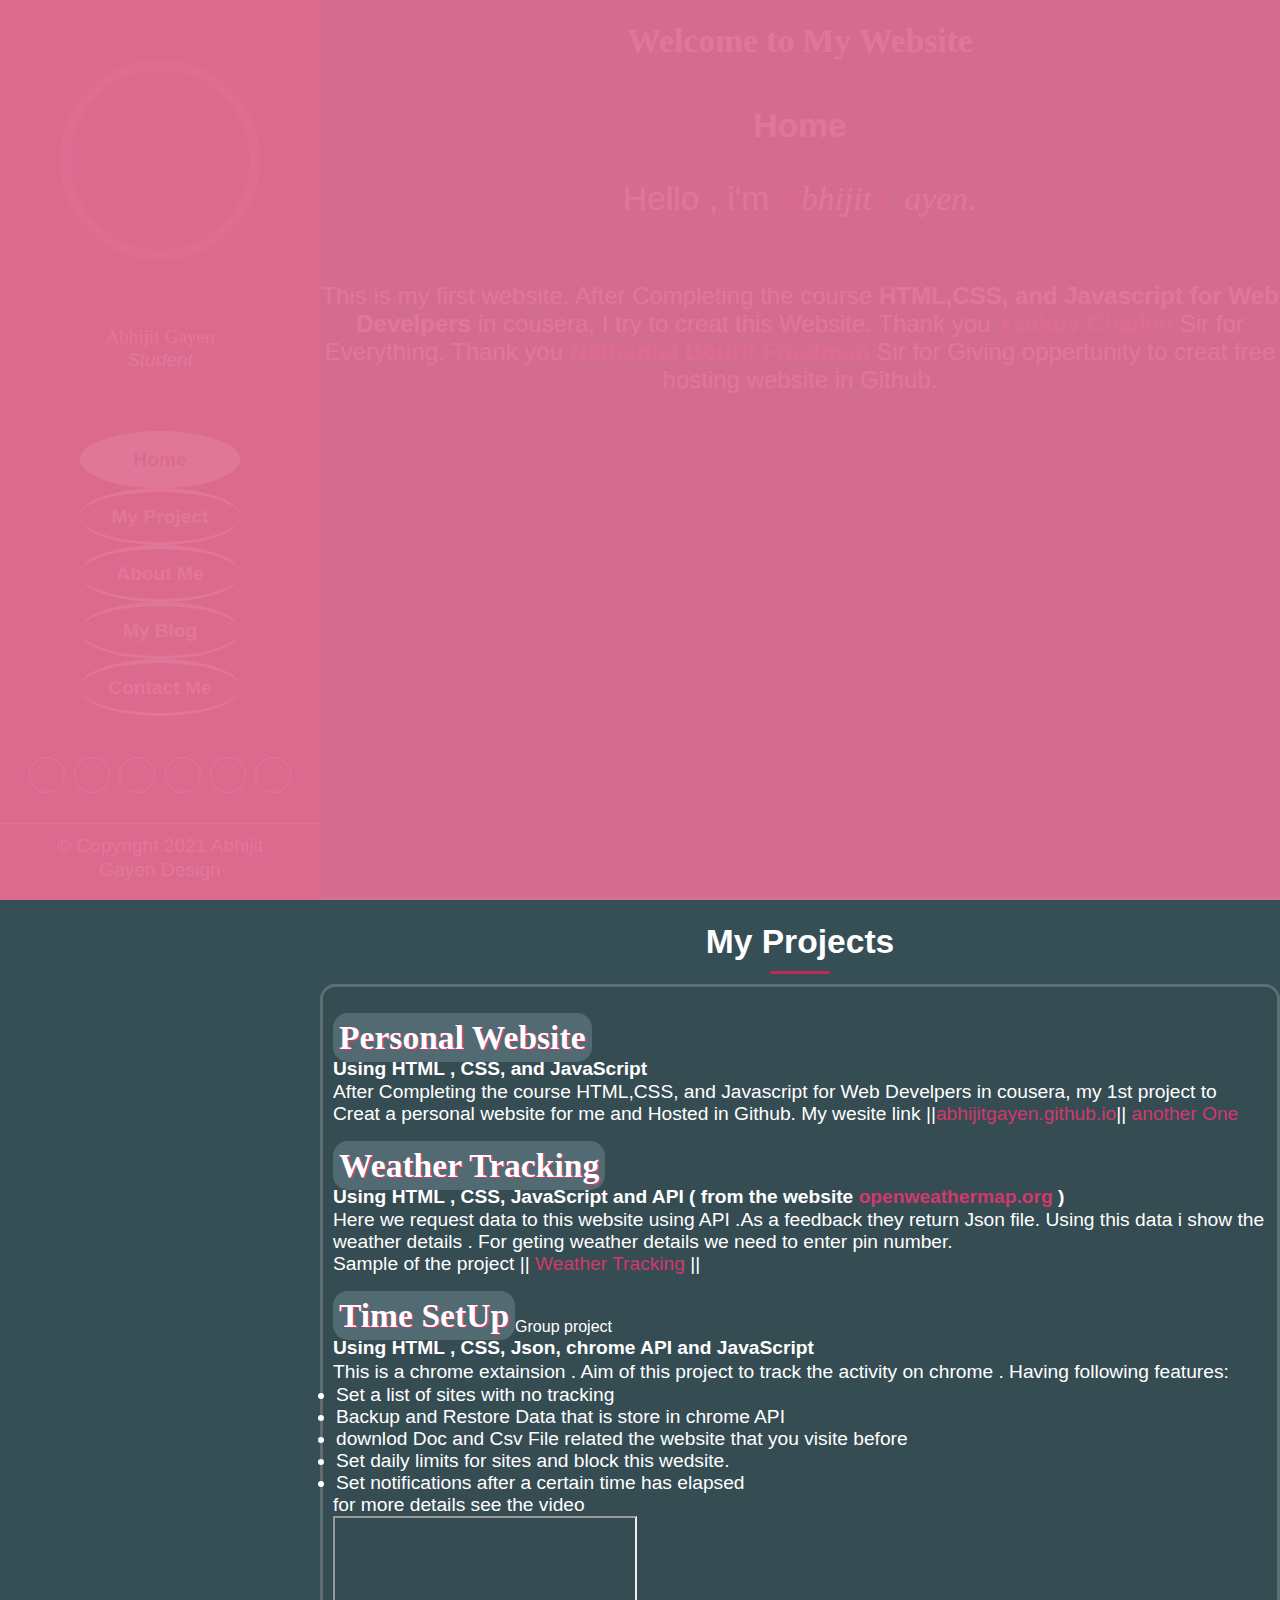
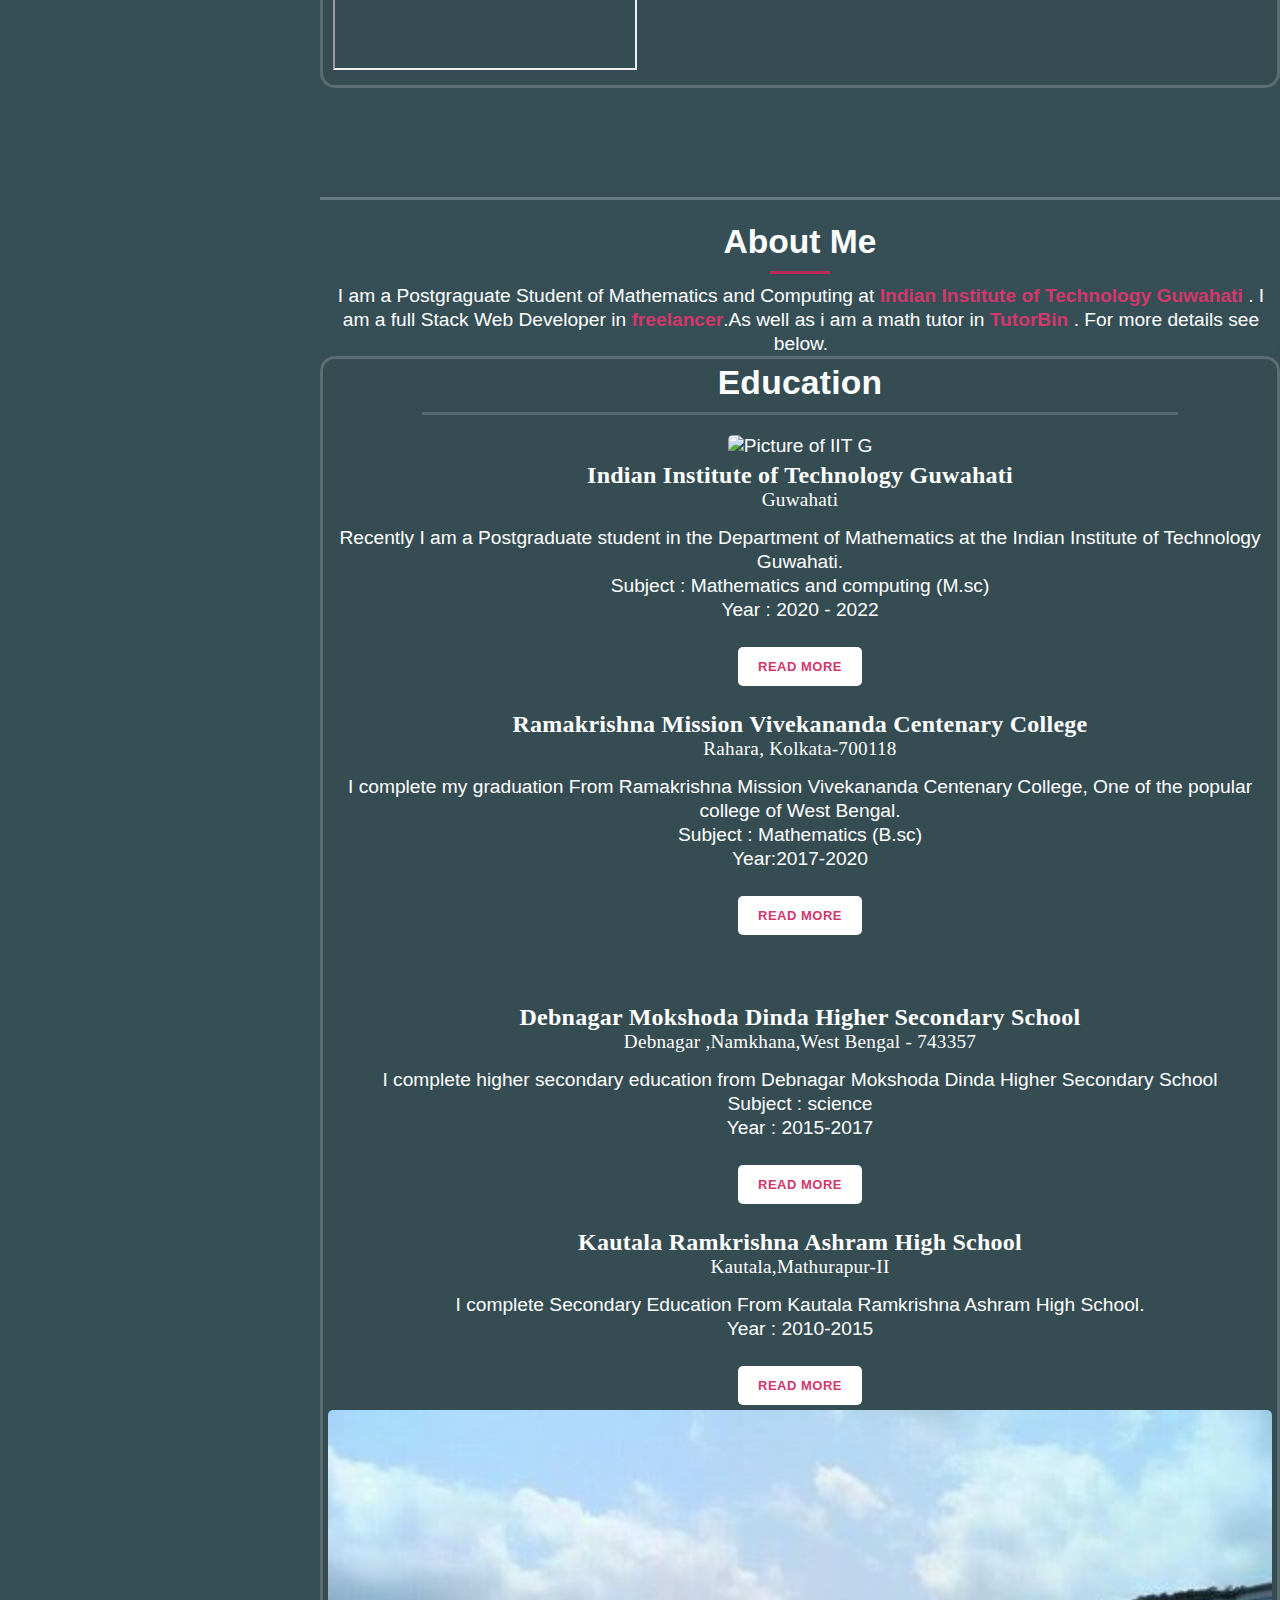
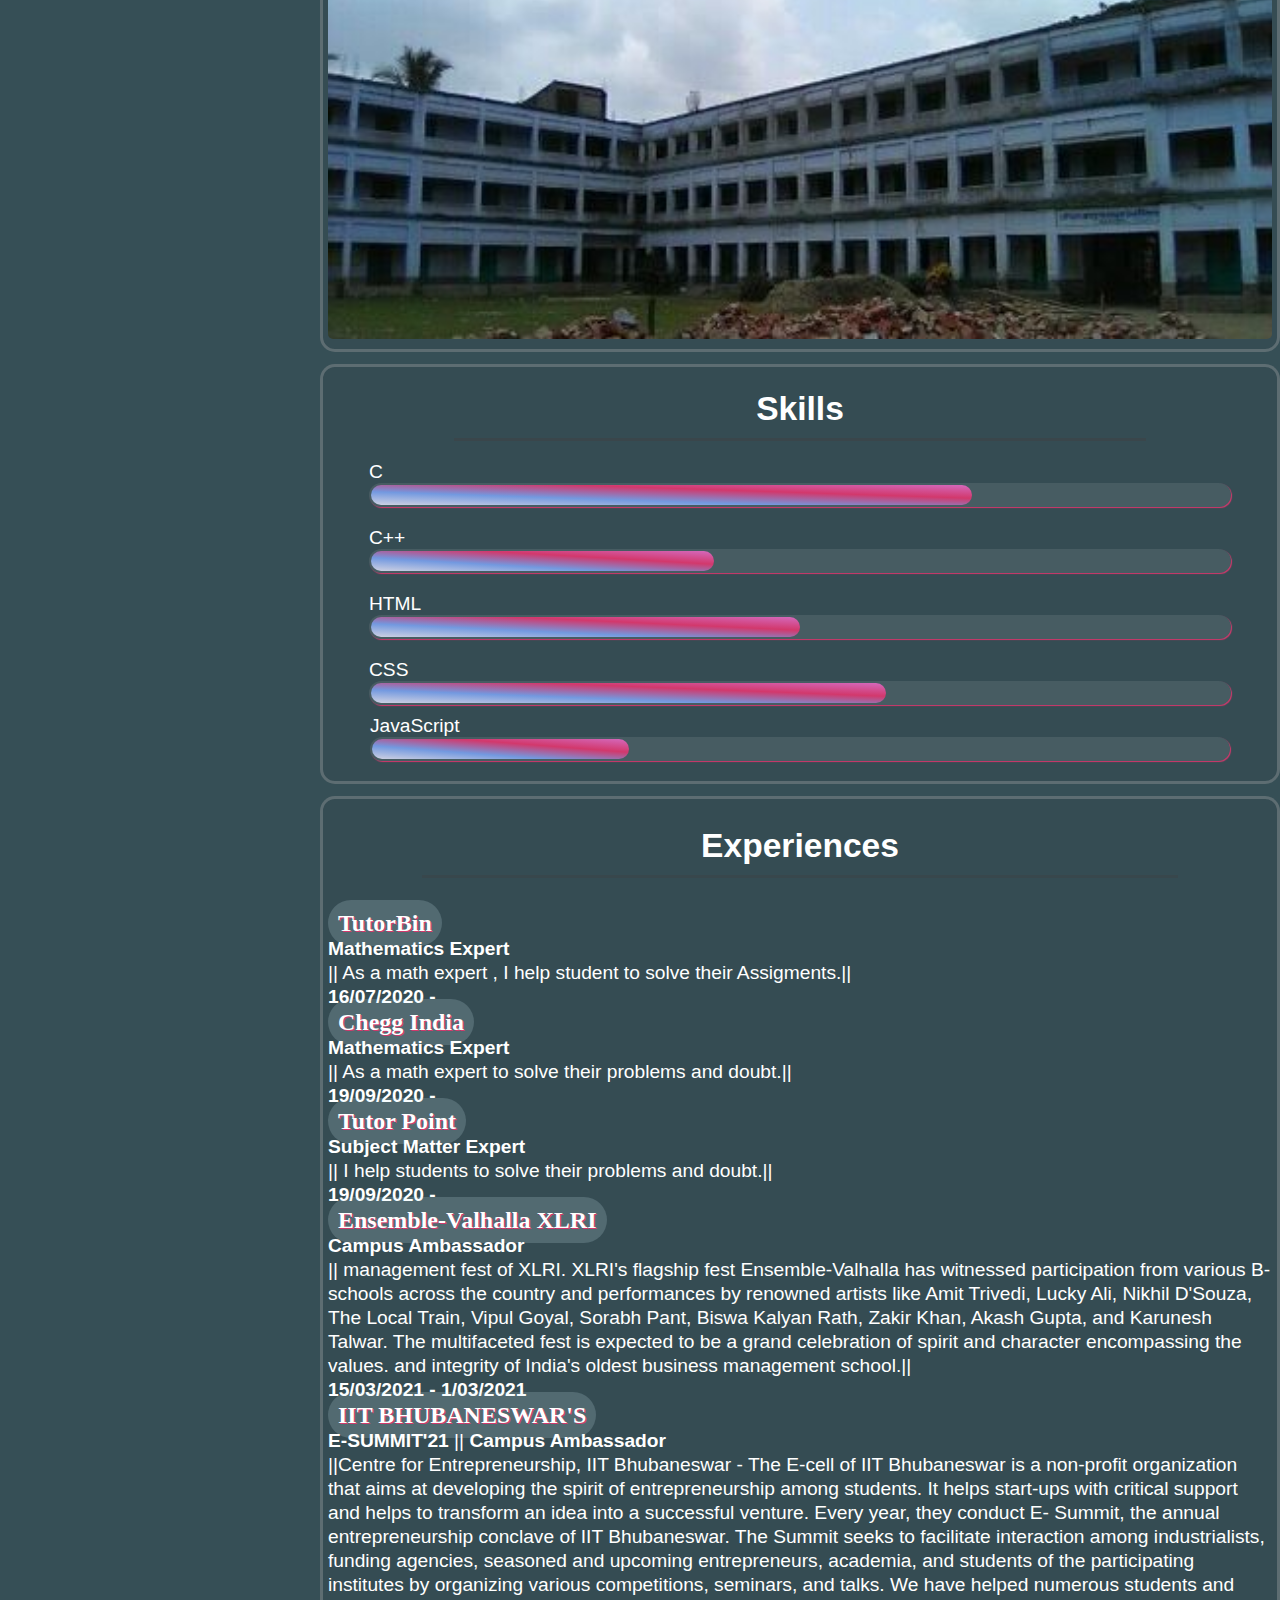
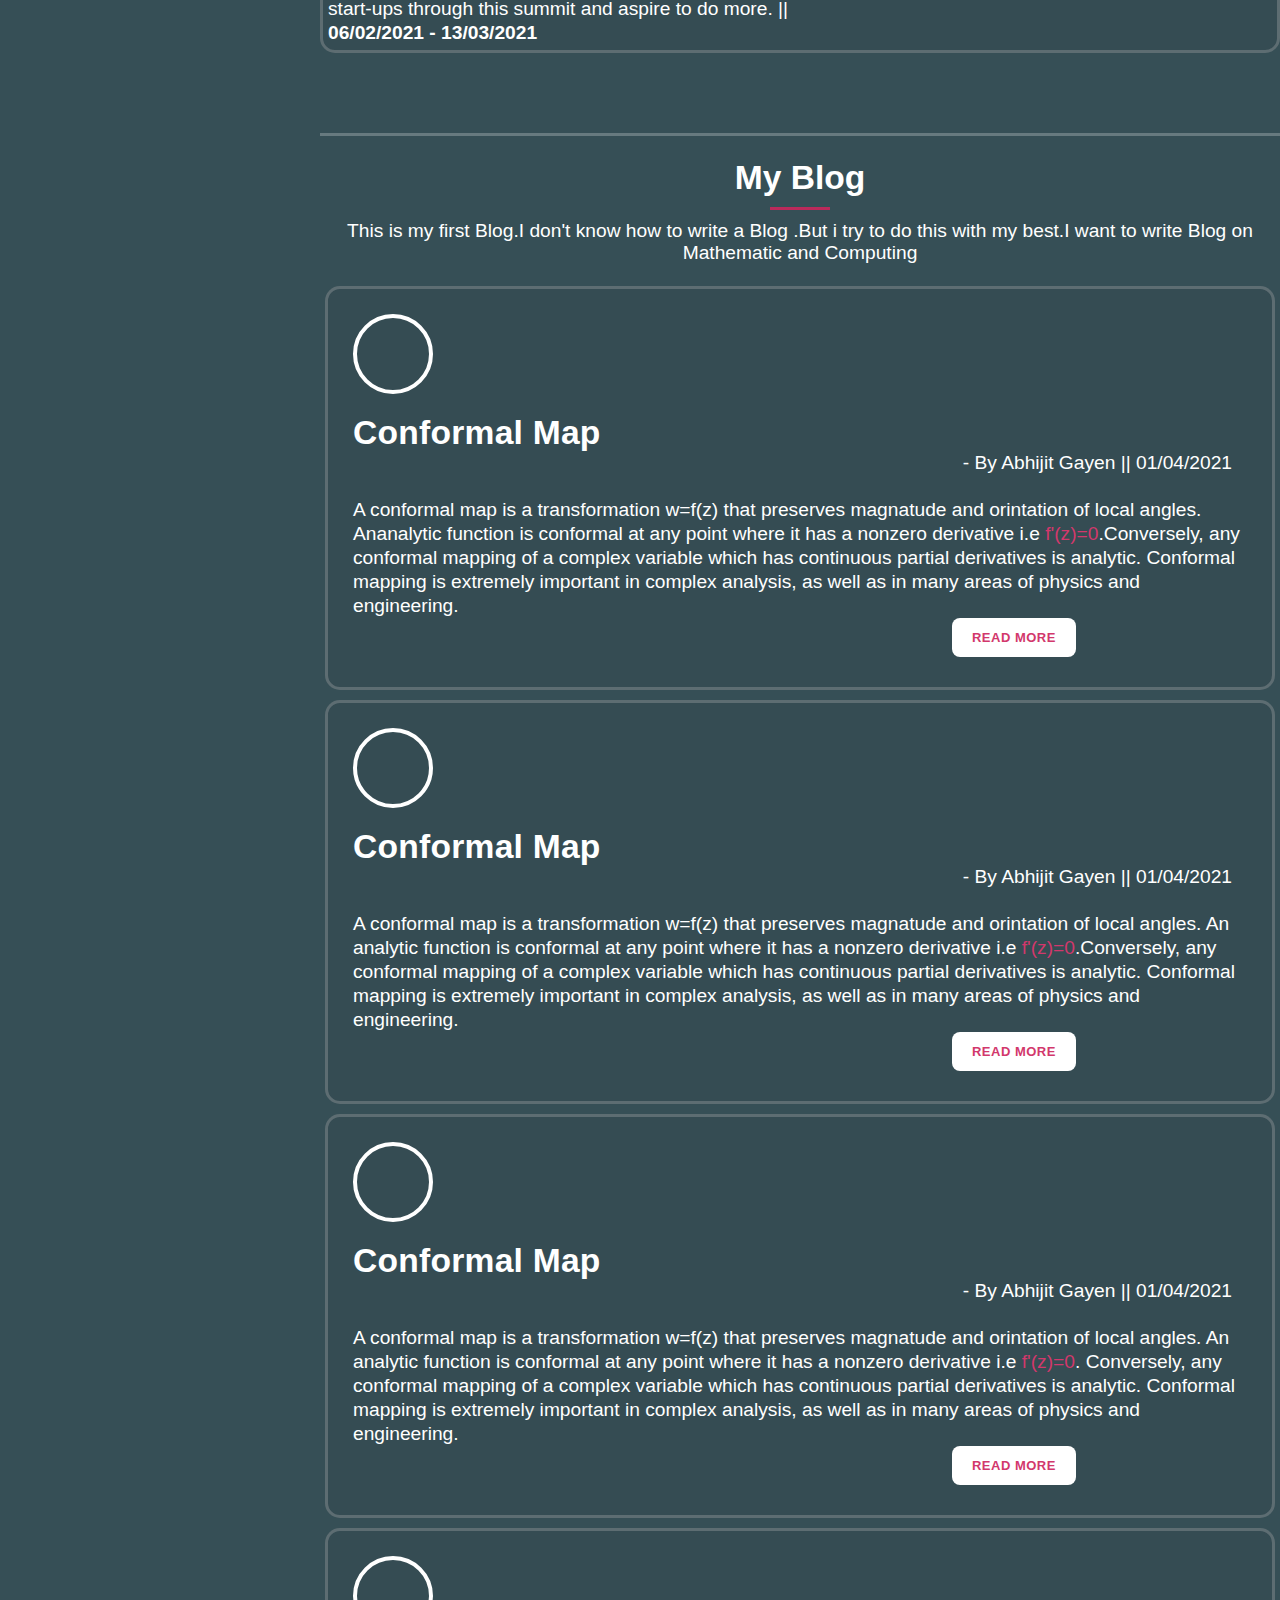
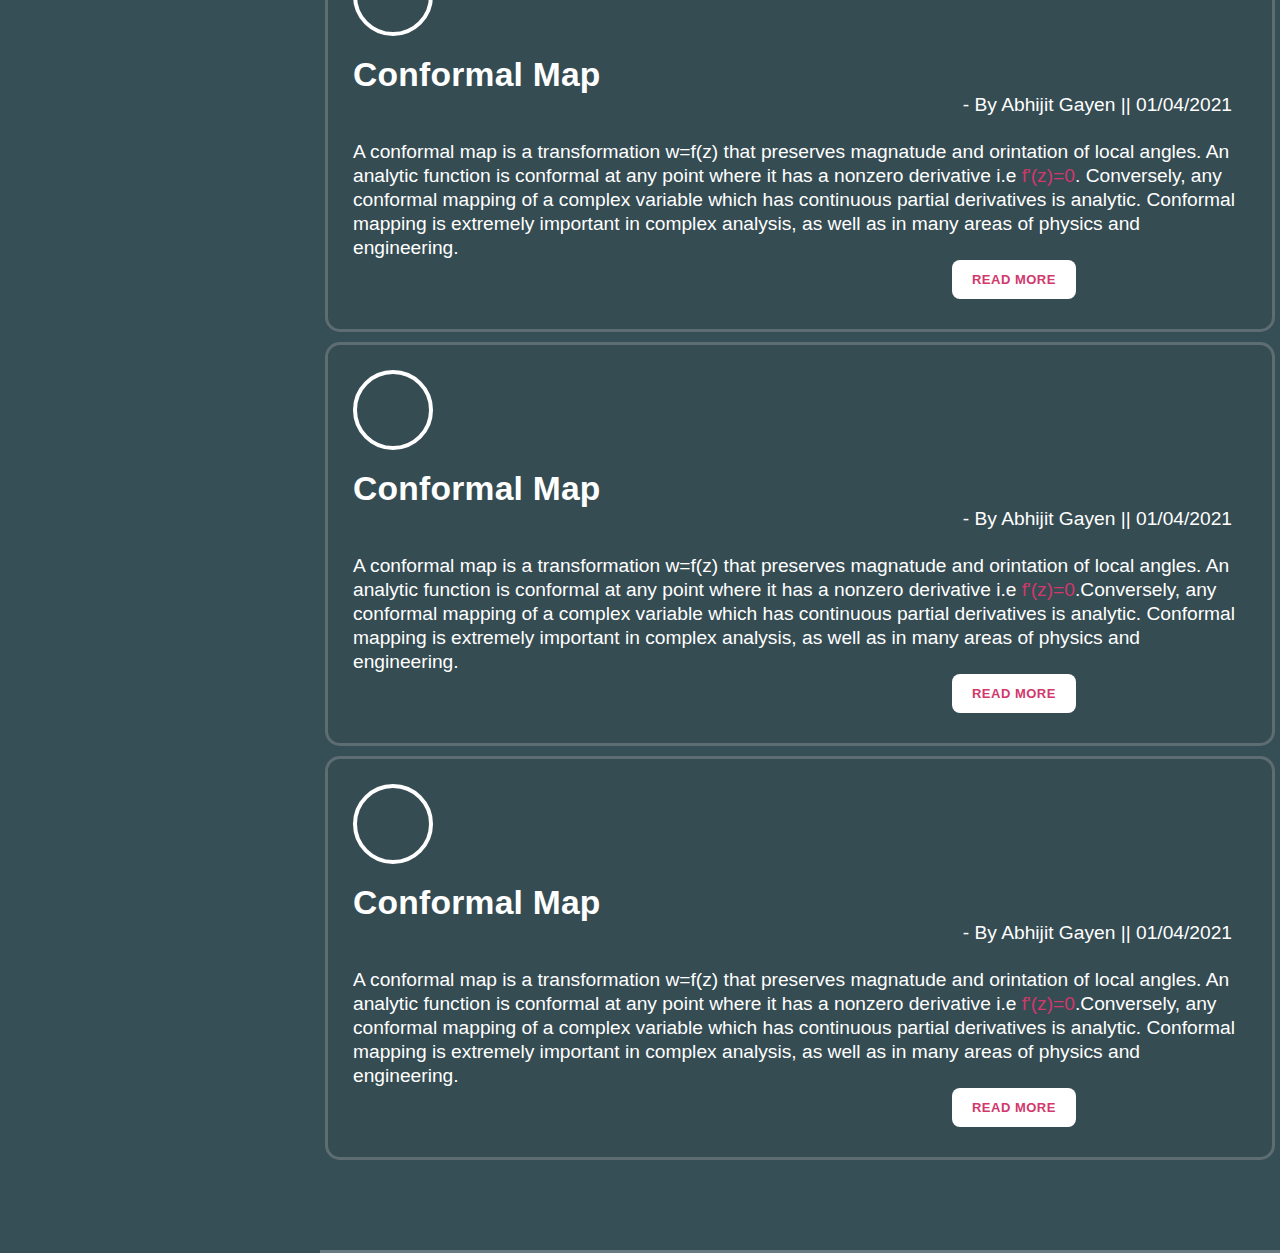
==== commit 45b287ad: "." ====
--- a/index.html
+++ b/index.html
@@ -36,7 +36,7 @@
             <a href="#"><img src="assets/images/abhijit_gayen.jpg" alt="" /></a>
           </div>
           <div class="author-content">
-            <h4>Abhijit Gayen</h4>
+            <p style="font-family:'Times New Roman', Times, serif;">Abhijit Gayen</p>
             <span>Student</span>
           </div>
           <nav class="main-nav" role="navigation">
@@ -90,12 +90,16 @@
         <div class="section-heading">
           <h2>Home</h2>
           <div class="line-dec"></div>
-          <div class="hello"> Hello , i'm <b>Abhijit Gayen</b>. <br>This is my first website. After Completing the
+          <div class="hello"> Hello , i'm <i><b>A</b>bhijit <b>G</b>ayen</i>. <br>
+          </div>
+          <div class="about_web">
+            This is my first website. After Completing the
             course
             <b>HTML,CSS, and Javascript for Web Develpers</b> in cousera, I try to creat this Website. Thank you <b><a
                 href="https://ep.jhu.edu/faculty/yaakov-chaikin/"> Yaakov Chaikin</a></b> Sir for Everything. Thank you
             <a href="https://en.wikipedia.org/wiki/Nat_Friedman"><b>Nathaniel Dourif Friedman</b></a> Sir for Giving
             oppertunity to creat free hosting website in Github.
+          
           </div>
         </div>
         <!-- home end -->
@@ -116,24 +120,33 @@
               Creat a personal website for me and Hosted in Github. My wesite link ||<a
                 href="https://abhijitgayen.github.io/">abhijitgayen.github.io</a>||
                 <a href="sample_poject/responsive-website-restaurant/index.html">another One</a>
-                <a href="sample_poject/weather/">weather</a>
+            </div>
+            <br>
+            <div class="project1">
+              <spam>Weather Tracking</spam><br>
+              <p><b>Using HTML , CSS,  JavaScript and API ( from the website <a href="https://openweathermap.org/current">openweathermap.org</a> ) </b> </p>Here we request data to this website using API .As a feedback they return Json file. Using this data i show the weather details . For geting weather details we need to enter pin number.
+              <br>Sample of the project ||
+                <a href="sample_poject/weather/">Weather Tracking </a>||
             </div>
             <br>
             <div class="project2">
-              <spam>Time SetUp</spam><br>
+              <spam>Time SetUp</spam><sub>Group project</sub><br>
               <p><b>Using HTML , CSS, Json, chrome API and JavaScript</b></p>
               <p>This is a chrome extainsion . Aim of this project to track the activity on chrome . Having following
-                features:
-              <ol>
-                <li>Set a list of sites with no tracking</li>
-                <li>Backup and Restore Data that is store in chrome API</li>
-                <li>downlod Doc and Csv File related the website that you visite before</li>
-                <li>Set daily limits for sites and block this wedsite.
-                </li>
-                <li>Set notifications after a certain time has elapsed</li>
-              </ol>
+                features:<br>
+                <blockquote style="padding-left: 3px;">
+                  <lu>
+                    <li>Set a list of sites with no tracking</li>
+                    <li>Backup and Restore Data that is store in chrome API</li>
+                    <li>downlod Doc and Csv File related the website that you visite before</li>
+                    <li>Set daily limits for sites and block this wedsite.
+                    </li>
+                    <li>Set notifications after a certain time has elapsed</li>
+                  </lu>
+                </blockquote>
+              
               for more details see the video
-              <br><iframe src="https://www.youtube.com/embed/UMW4Xn31C4s">
+              <br><iframe style="width:calc(100%-60px);"src="https://www.youtube.com/embed/UMW4Xn31C4s">
               </iframe>
               </p>
             </div>
@@ -840,4 +853,4 @@
   </script>
 </body>
 
-</html>+</html>
--- a/assets/css/index.css
+++ b/assets/css/index.css
@@ -2,42 +2,69 @@
 @import url(fontawesome.css);
 /* @import url("https://fonts.googleapis.com/css?family=Lato:100,300,400,700,900"); */
 :root{
-    --main: rgb(11, 166, 194);
-    --deepmian:rgb(12, 89, 112);
-    --submain: rgba(129, 209, 219, 0.842);
+    --main:#d2386c;
+    --deepmian:#bb2a5b;
+    --submain:#de6e93;
     --background :rgba(53, 69, 75, 0.301);
-    --havbackground:rgba(172, 199, 204, 0.26);
+    --havbackground:rgba(241, 246, 247, 0.801);
     --havtxtcolor:rgb(5, 1, 1);
     --linkcolor:rgb(7, 34, 124);
     --havlinkcolor:rgb(124, 12, 59);
     --lowwhite:rgba(212, 237, 247, 0.185);
     --border: rgba(235, 228, 228, 0.219);
     --mix:linear-gradient(to bottom left, rgba(201, 67, 172, 0.795) ,var(--main),rgba(27, 89, 204, 0.616),rgba(3, 14, 102, 0.192));
+    --allbackground:linear-gradient(to bottom right,#31d4e0a2,rgba(13, 159, 185, 0.274),rgba(26,15,1,0.3));
+    --bigfont:3.5rem;
+    --subbigfont:2.1rem;
+    --midfont:2.1rem;
+    --smallfont:1.5rem;
+    --verysmallfont:1.2rem;
+    --padding:5px;
 }
 html {
   scroll-behavior: smooth;
 }
+*{
+    padding:0;
+    margin:0;
+}
 body {
-    font-family: 'Lato', sans-serif;
+    font-size: var(--verysmallfont);
+    font-family:'Gill Sans', 'Gill Sans MT', Calibri, 'Trebuchet MS', sans-serif;
 }
 a:hover{
     color:var(--havlinkcolor);
 }
 a{
-    color: var(--linkcolor);
-}
-/* #page-wraper {
-    background: url(../images/main.jpg) no-repeat center center fixed;
+    color: var(--main);
+}
+/* backgroud */
+/*
+.circle1{
+    top:123px;
+    left: 123px;
+    height: 50%;
+    width: 50%;
+    position :absolute;
+    border-radius: 50%;
+    background-image: radial-gradient(rgba(39, 146, 218, 0.384),rgba(255, 255, 255, 0.432));
+    filter: blur(100px);
+    -webkit-background-size: cover;
+    -moz-background-size: cover;
+    -o-background-size: cover;
+    background-size: cover;
+}*/
+html,body{
+    background: url('https://images.unsplash.com/photo-1427847907429-d1ba99bf013d?crop=entropy&cs=tinysrgb&fit=crop&fm=jpg&h=900&ixid=MnwxfDB8MXxyYW5kb218fHx8fHx8fHwxNjIyNjYxMjkx&ixlib=rb-1.2.1&q=80&utm_campaign=api-credit&utm_medium=referral&utm_source=unsplash_source&w=1600') no-repeat center center fixed;
     -webkit-background-size: cover;
     -moz-background-size: cover;
     -o-background-size: cover;
     background-size: cover;
     width: 100%;
-} */
+}
 
 #page-wraper{
-    overflow: hidden;
-    background-image: linear-gradient(to bottom right,#82ebe9,rgb(63, 189, 228),rgba(50, 218, 59, 0.986),rgb(231, 71, 71));
+    background-color:rgba(2, 34, 43, 0.795);
 }
 #preloader {
     overflow: hidden;
@@ -136,16 +163,19 @@
 }
 
 p {
-    font-size: 16px;
+    font-size: var(--verysmallfont);
     line-height: 24px;
     color: #fff;
 }
 
 h4 {
-    font-size: 26px;
+
+    font-size: var(--subbigfont);
     font-weight: 700;
     color: #fff;
     letter-spacing: 0.25px;
+    /* background-color: red; */
+
 }
 
 img {
@@ -193,6 +223,7 @@
 
 .container {
     margin: 0 auto;
+    /* background-color: red; */
 }
 
 .main-nav {
@@ -215,7 +246,7 @@
     height: 65%;
     line-height: 50px;
     display: inline-block;
-    font-size: 16px;
+    font-size: var(--verysmallfont);
     font-weight: 700;
     color: #fff;
     width: 50%;
@@ -253,7 +284,7 @@
 }
 
 .menu .author-content span {
-    font-size: 13px;
+    font-size: var(--verysmallfont);
     font-style: italic;
     color: #fff;
 }
@@ -276,7 +307,7 @@
     line-height: 40px;
     background-color: rgba(0, 0, 0, 0.007);
     color: #fff;
-    font-size: 14px;
+    font-size: var(--verysmallfont);
     transition: all 0.5s;
     border-radius: 50%;
     border:1px solid white;
@@ -284,7 +315,7 @@
 
 .menu .social-network ul li a:hover {
     background-color: #fff;
-    color: var(--main);
+    color: var(--deepmain);
 }
 .menu .social-network ul{
     padding-bottom:23px ;
@@ -301,7 +332,7 @@
     padding-left: 30px;
     padding-right: 30px;
     padding-top: 10px;
-    font-size: 13px;
+    font-size: var(--verysmallfont);
 }
 
 .menu:before,
@@ -331,7 +362,7 @@
     left: 10%;
   /* -webkit-transition: -webkit-transform 233ms cubic-bezier(0, 0, 0.21, 1); */
   -webkit-overflow-scrolling: touch;
-  background-color: var(--main);
+  background-color: var(--deepmian);
   box-sizing: border-box;
   height: 100vh;  
   max-height: 100vh !important;
@@ -351,7 +382,7 @@
 .menu-toggle {
   color: #fff;
   cursor: pointer;
-  font-size: 25px;
+  font-size: var(--smallfont);
   position: fixed;
   right: 25px;
   top: 25px;
@@ -363,11 +394,11 @@
     position: fixed;
     top: 10;
     left: 0;
-    color: var(--main);
-    background-color: #fff;
+    color: var(--deepmian);
+    background-color: rgba(255, 255, 255, 0.162);
     width: 60px;
     height: 60px;
-    font-size:29px;
+    font-size:var(--subbigfont);
     text-align: center;
     display: inline-block;
     line-height: 60px;
@@ -380,7 +411,7 @@
 #menu-close {
     cursor: pointer;
     text-align: right;
-    color:var(--main);
+    color:var(--deepmain);
     background-color: #fff;
     width: 100%;
     height: 30px;
@@ -394,21 +425,23 @@
 
 .section {
     color: #fff;
-    width: 55%;
+     width: 55%;
     right: 10%;
-    left: 35%;
+    left: 35%; 
     position: relative;
     min-height: 100vh;
     padding-bottom: 80px;
     border-bottom: 3px solid rgba(250, 250, 250, 0.25);
+    /* background-color: red; */
 }
 .welcome{
     text-align: center;
-    padding: 12px 1px 1px 1px;
+    padding: 22px 1px 1px 1px;
 }
 .welcome h2{
-    font-weight: 500;
+    font-weight: bold;
     font-family:cursive;
+    font-size: var(--subbigfont);
 }
 .welcome .line-dec{
     width: 250px;
@@ -420,11 +453,27 @@
 .hello{
     padding-top: 12px;
     text-align: center;
+    font-size:var(--subbigfont);
+}
+i b{
+    color: brown;
+    font-size: var(--subbigfont)+1.5rem;
+    font-family: 'Times New Roman', Times, serif;
+}
+.hello i{
+    font-family:cursive;
+}
+.about_web{
+    color:white;
+    padding: 4rem 0rem;
+    font-size: var(--smallfont);
+    text-align: center;
+
 }
 /* my project */
 .allproject{
         background:var(--background);
-        padding: 22px;
+        padding: 10px;
         text-align: left; 
         border-radius: 15px;
         border: 3px solid var(--border);
@@ -438,12 +487,13 @@
 .allproject:hover spam{
     background-color:var(--main);
     color: black;
+    text-shadow: 1px 1px white;
 
 }
 .allproject spam{
     background-color:var(--lowwhite);
     color:#fff;
-    font-size: 26px;
+    font-size: var(--midfont);
     font-weight: bold;
     font-family: times;
     padding: 6px;
@@ -461,13 +511,16 @@
 
 .section-heading h2  {
     padding-top: 23px;
-    font-size: 35px;
+    font-size: var(--subbigfont);
     font-weight: 700;
     color: #fff;
     text-align: center;
 }
 
 .intro{
+    padding-left:2px;
+    box-shadow:1px 2px var(--background);
+    border-radius: 0px 0px 12px;
     text-align: center;    
 }
 .education:hover{
@@ -477,7 +530,8 @@
  background-color:var(--havtxtcolor) ;
 }
 .education:hover h4 div{
-    background-color: var(--main);
+    /* background-color: var(--main); */
+    text-shadow: 1px 1px rgba(255, 255, 255, 0.432);
     padding-left:2px;
     padding-right: 2px;
 }
@@ -490,7 +544,7 @@
 }
 .education{
     background:var(--background);
-    padding: 22px;
+    padding: var(--padding);
     text-align: center;
     border-radius: 15px;
     border:3px solid var(--border);
@@ -516,8 +570,13 @@
     border-radius: 15px;
     /* border-radius: 90% 0%  0% 0%; */
 }
-.skillAll:hover h2,.skillAll:hover .html,.skillAll:hover  .css,.skillAll:hover .c,.skillAll:hover .cpp,.skillAll:hover .Javascript{
+.skillAll:hover h2{
     color: var(--havtxtcolor);
+}
+.skillAll:hover .html,.skillAll:hover  .css,.skillAll:hover .c,.skillAll:hover .cpp,.skillAll:hover .Javascript{
+    color: var(--havtxtcolor);
+    font-weight: 600;
+    text-shadow: 1px 1px rgba(255, 255, 255, 0.39);
 
 }
 .skillAll:hover .line{
@@ -612,7 +671,7 @@
     padding: 10px 20px;
     background-color: #fff;
     color: var(--main);
-    font-size: 12px;
+    font-size: var(--verysmallfont);
     font-weight: 800;
     letter-spacing: 0.5px;
     text-transform: uppercase;
@@ -646,7 +705,7 @@
 .left-image-post h4 {
     margin-top: 10px;
     font-family: cursive;
-    font-size:15px;
+    font-size:var(--verysmallfont);
     font-weight: 100;
 }
 .right-image-post h4 b,
@@ -654,7 +713,7 @@
     margin-top: 10px;
     font-family: 'Times New Roman', Times, serif;
     font-weight: 700;
-    font-size:25px;
+    font-size:var(--smallfont);
 }
 
 .right-image-post p,
@@ -668,12 +727,12 @@
 }
 .left-text p{ 
     /* background-color: yellow; */
-    font-size: 15px;
+    font-size: var(--verysmallfont);
 
 }
 .right-text p{
     /* background-color: yellow; */
-    font-size: 15px;
+    font-size: var(--verysmallfont);
 }
 /*experience*/
 #expall span{
@@ -685,13 +744,14 @@
 #experience{
     margin-top: 12px;
     background-color: var(--background);
-    padding: 37px;
+    padding: var(--padding);
     border-radius: 15px;
     border: 3px solid var(--border);
 }
 #experience:hover{
     background-color: var(--havbackground);
 }
+
 #experience:hover h2,#experience:hover p{
     color:var(--havtxtcolor);
 }
@@ -700,7 +760,7 @@
 }
 #experience h2{
     text-align: center;
-    font-size: 29px;
+    font-size: var(--midfont);
 }
 
 #experience .line{
@@ -715,13 +775,14 @@
     text-shadow: 1px 1px var(--main) ;
     text-align: left;
     padding: 10px;
-    font-size: 19px;
+    font-size: var(--smallfont);
     font-family: 'Times New Roman', Times, serif;
     font-weight: 600;
 }
 #experience:hover  span{
     background-color: var(--main);
     color: black;
+    text-shadow: 1px 1px rgba(255, 255, 255, 0.349);
 }
 
 
@@ -730,7 +791,7 @@
     text-align: center;
 }
 
-.my-services .col-md-6 {
+.myBlogg .col-md-6 {
     padding-left: 5px;
     padding-right: 5px;
 }
@@ -739,7 +800,7 @@
     border: 3px solid var(--border);
     border-radius: 15px;
     margin-bottom: 10px;
-    padding: 50px;
+    padding: 25px;
     background-color:var(--background);
     transition: all 0.5s;
 }
@@ -778,7 +839,7 @@
     line-height: 40px;
     padding: 5px;
     color: #fff;
-    font-size: 74px;
+    font-size: var(--bigfont);
     transition: all 0.5s;
     border-radius: 50%;
     border:4px solid white;
@@ -824,7 +885,7 @@
     border-radius: 0px;
     margin-bottom: 30px;
     color: #fff;
-    font-size: 14px;
+    font-size: var(--verysmallfont);
     height: 40px;
     line-height: 40px;
     width: 100%;
@@ -842,7 +903,7 @@
     border-radius: 0px;
     margin-bottom: 30px;
     color: #fff;
-    font-size: 14px;
+    font-size: var(--verysmallfont);
     height: 180px;
     max-height: 220px;
     line-height: 40px;
@@ -918,9 +979,15 @@
     padding-right: 0;
 }
 
-@media screen and (max-width: 1280px) and (min-width: 846px) {
+@media screen and (max-width: 1280px) and (min-width: 825px) {
     .menu {
         width: 25%;
+    }
+    .section{
+        width: 75%;
+        left:25%;
+        right: 0%;
+
     }
    
 }
@@ -933,28 +1000,43 @@
 {
     .right-text h4 b{
         /* background-color: yellow; */
-        font-size: 24px;
+        font-size: 21px;
     }
     .left-text h4 b{
         /* background-color: yellow; */
-        font-size: 24px;
+        font-size: 21px;
     }
     .right-text p{
         /* background-color: yellow; */
-        font-size: 12px;
+        font-size: 15px;
     }
     .left-text p{
         /* background-color: yellow; */
-        font-size: 12px;
+        font-size: 15px;
+    }
+    .section{
+        /* background-color: red; */
+        padding: 0;
+        margin: 0;
+        border: 0px;
+    }
+   
+}
+@media screen and (max-width: 1245px) and (min-width:625px){
+    .myBlogg .col-md-6 {
+        /* background-color: red; */
+        -ms-flex:0 0 100%;
+        flex:0 0 100%;max-width:100%
     }
     
-}
-
+    
+}
 @media screen and (max-width: 845px) {        
     #menu-toggle,
     #menu-close {
         display: inline-block;
     }    
+
 
     .menu {        
         width: 220px;
@@ -993,9 +1075,9 @@
         display: inline-block;
     }
     .section {
-        width: 94%;
-        right: 3%;
-        left: 3%;
+        width: 99.9%;
+        right: 1.2%;
+        left: 1%;
     }
     .isotope-item {
         width: 94%;
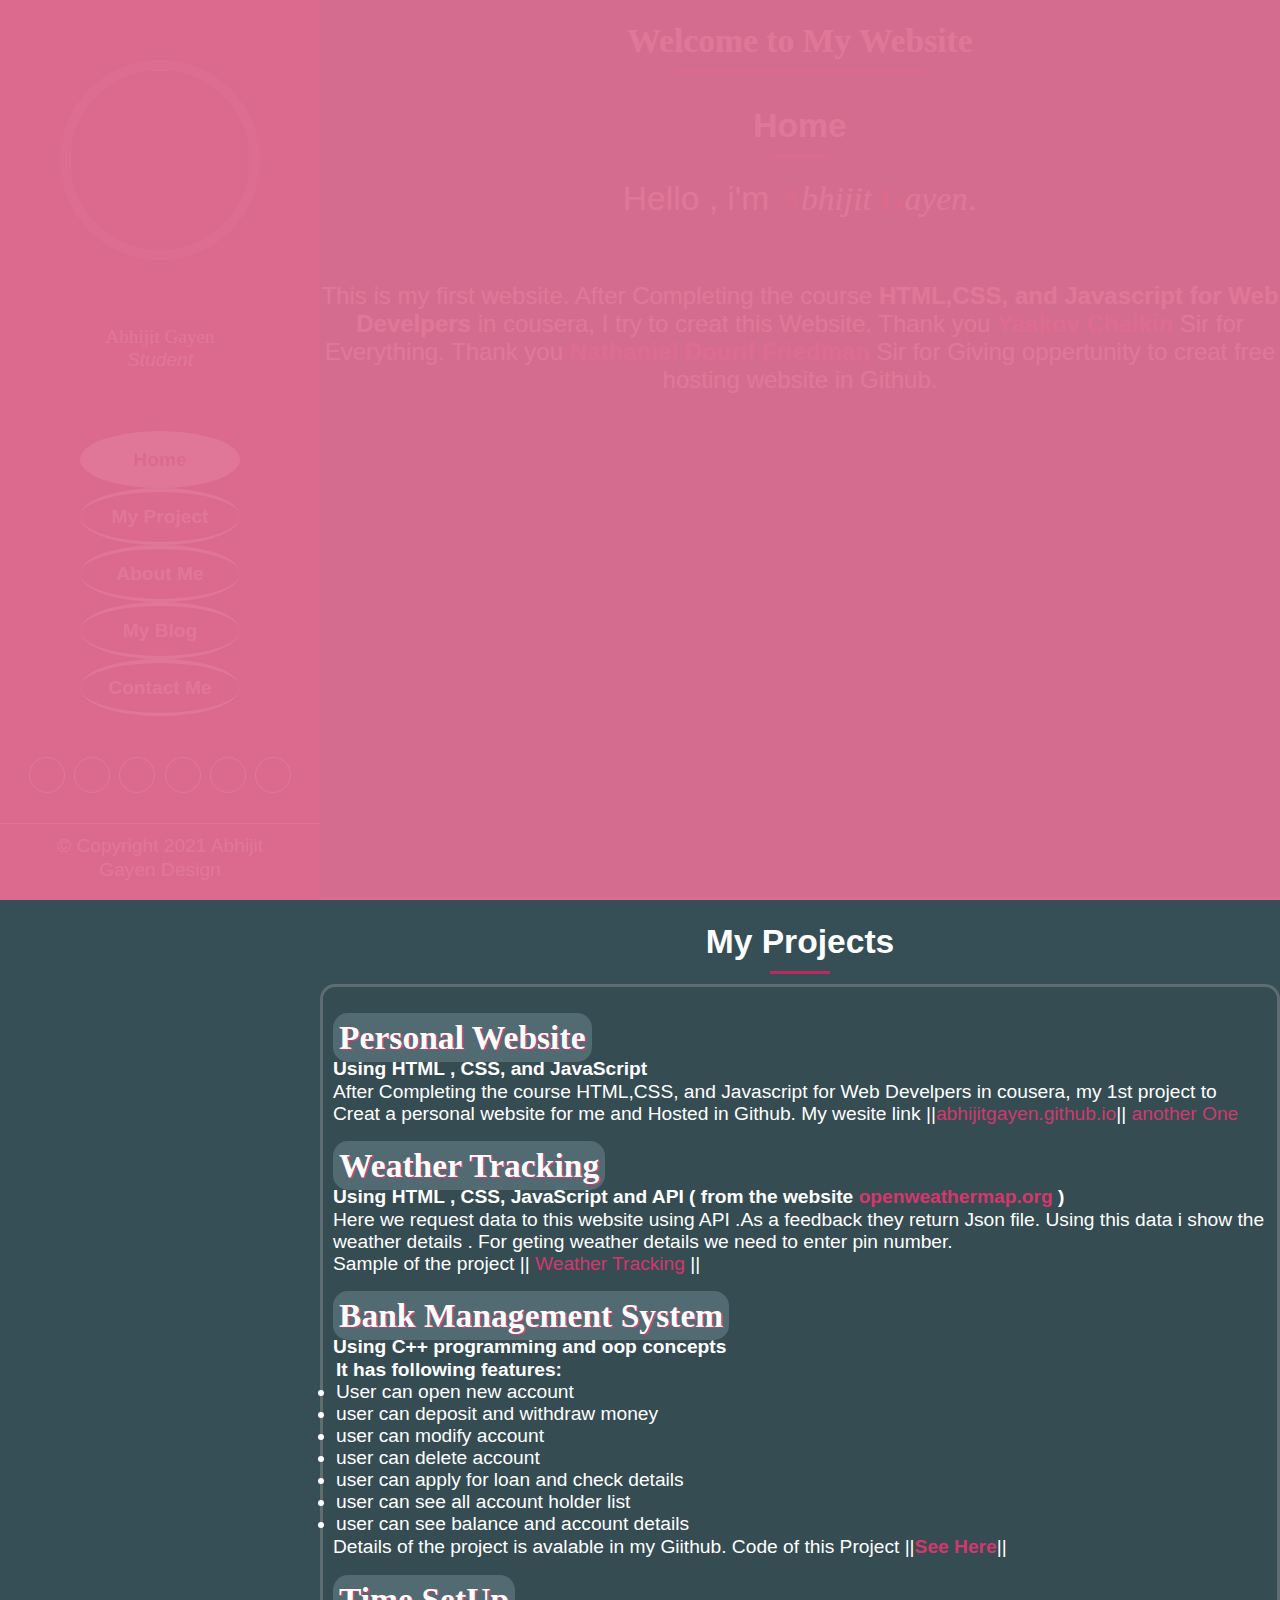
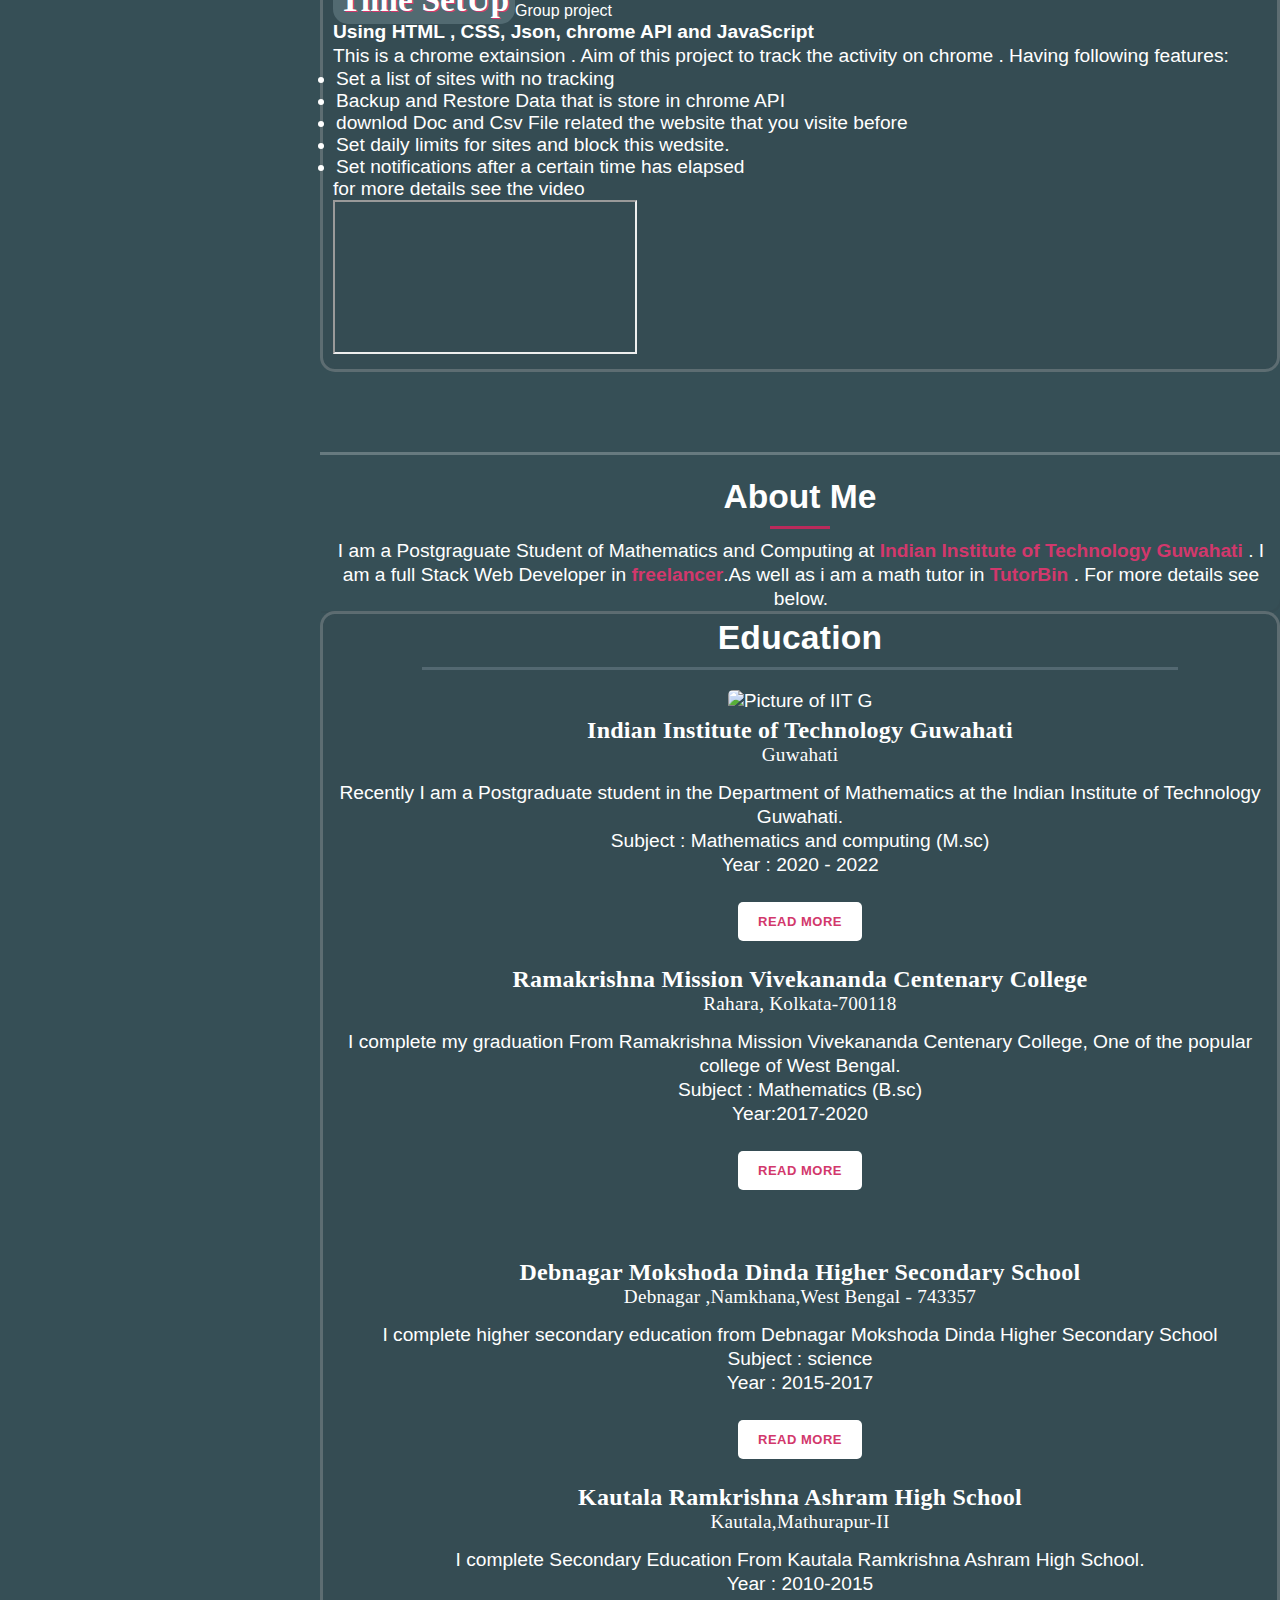
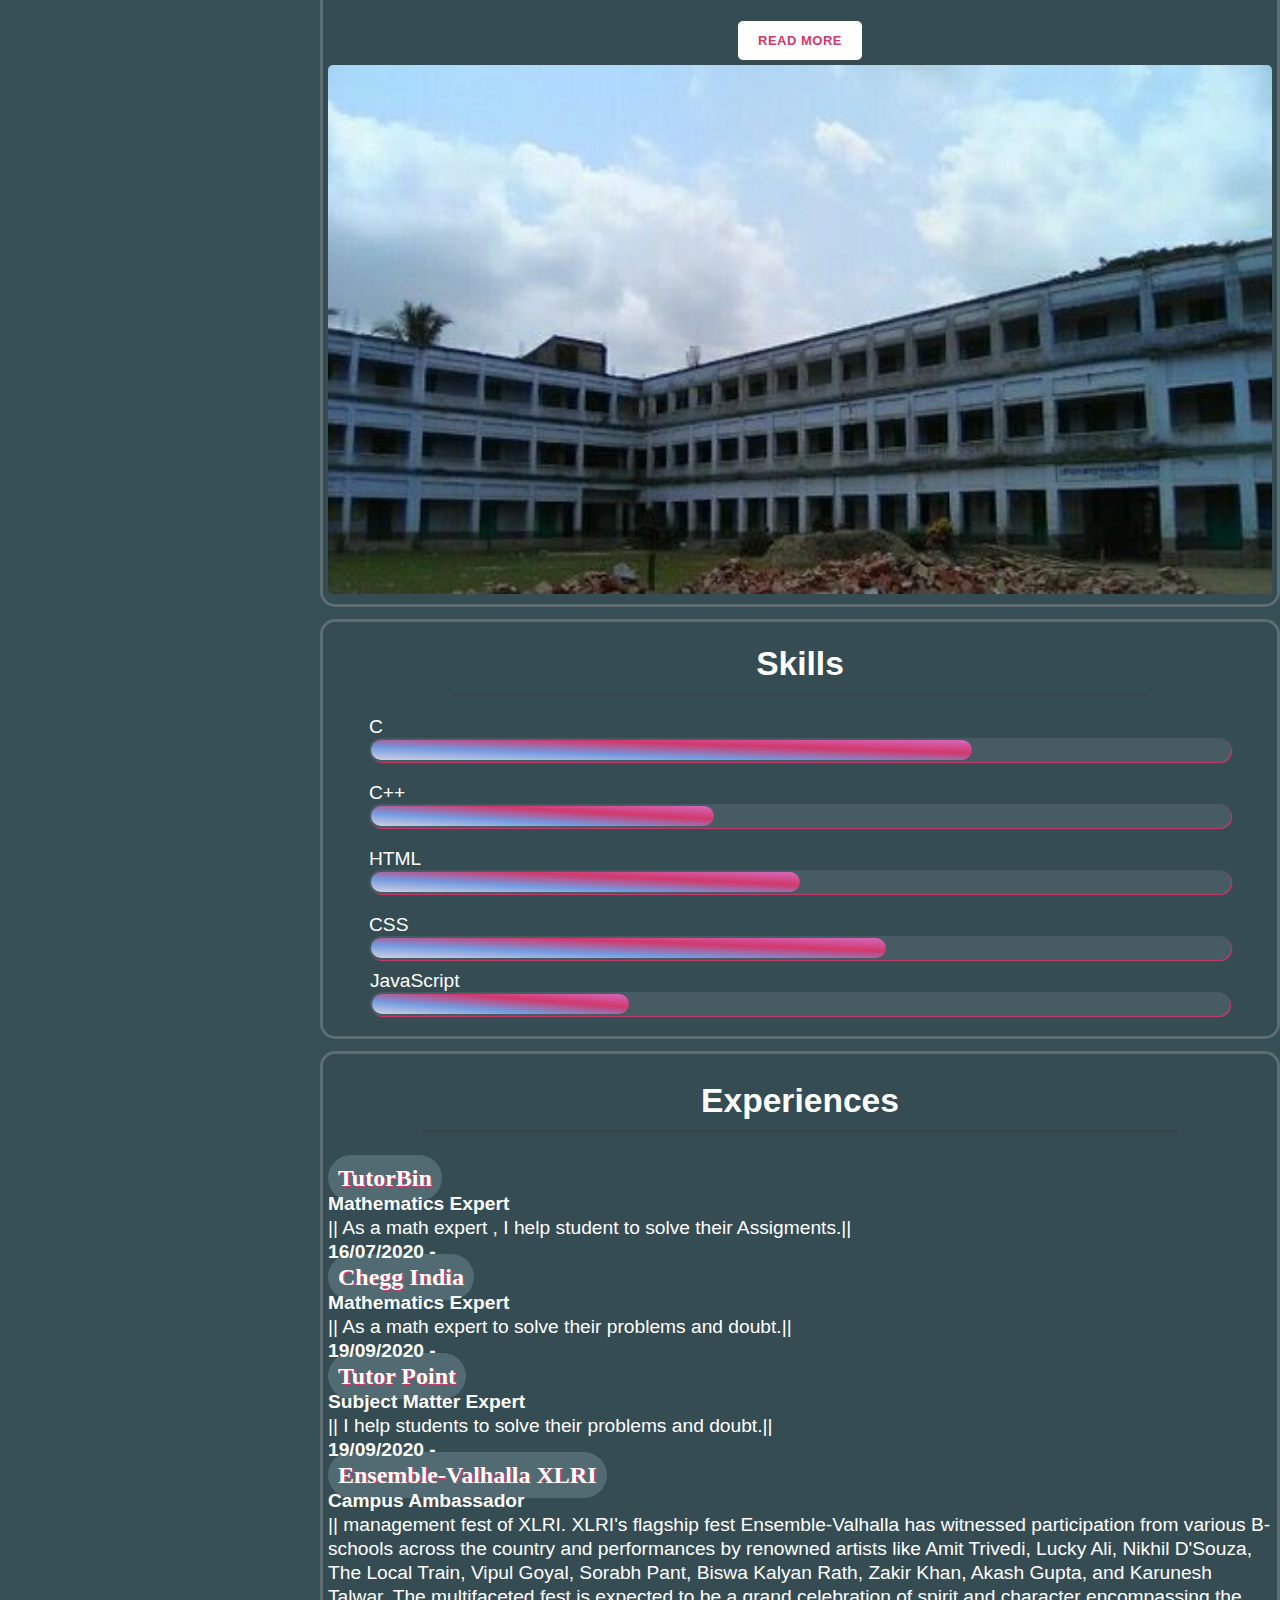
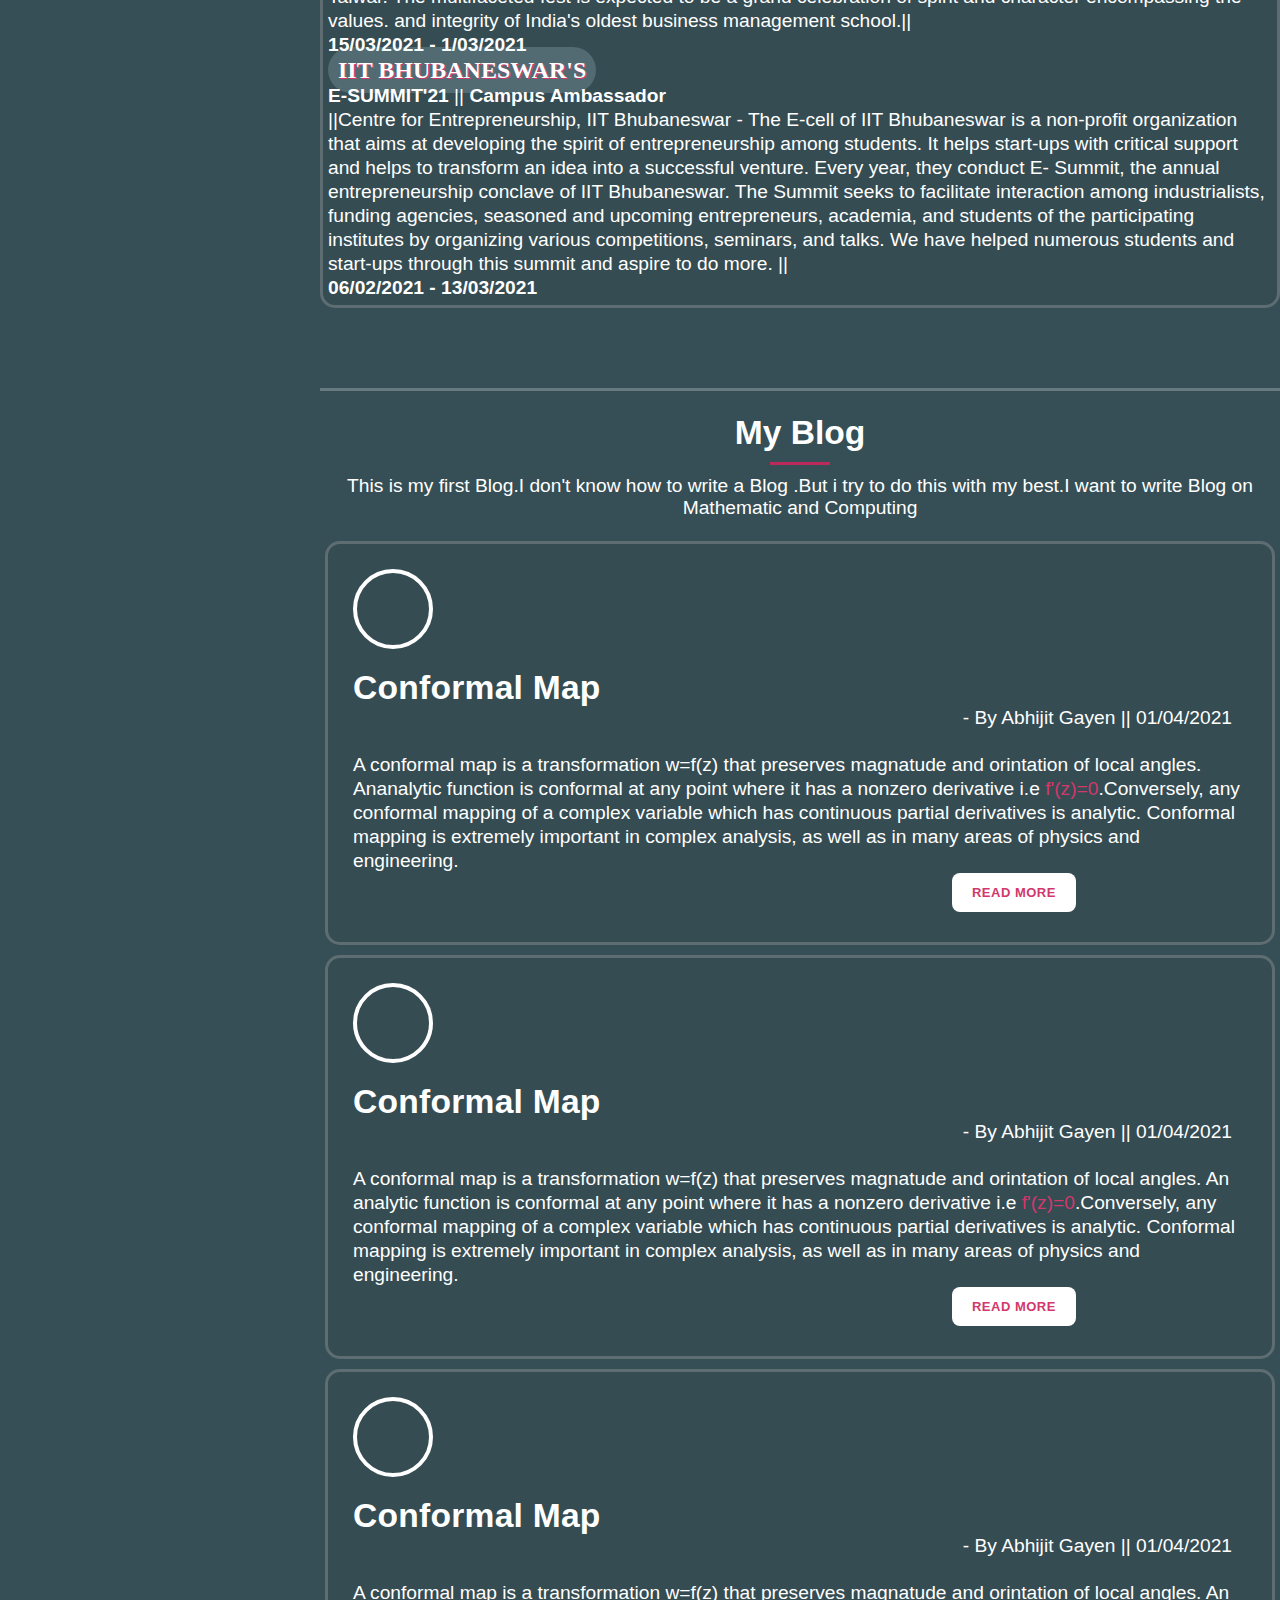
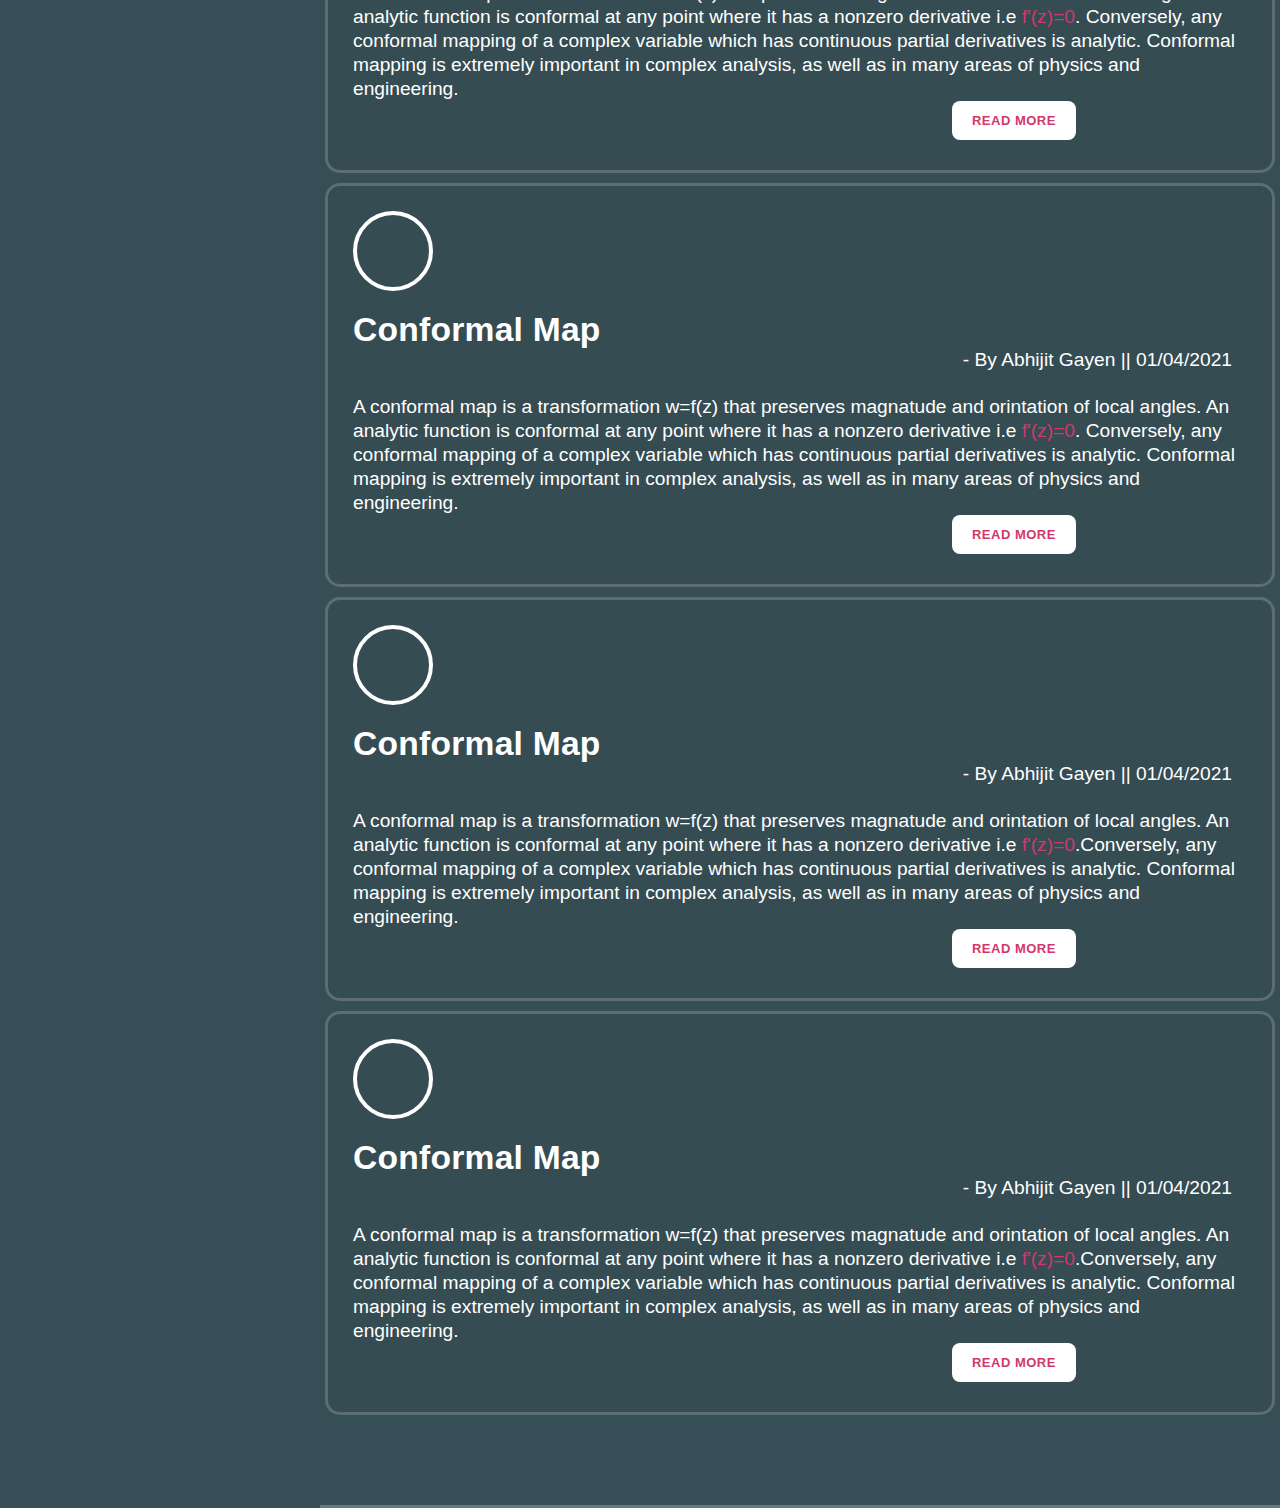
==== commit 947b06ec: "update" ====
--- a/index.html
+++ b/index.html
@@ -4,7 +4,7 @@
 <head>
   <meta charset="utf-8" />
   <meta name="viewport" content="width=device-width, initial-scale=1, shrink-to-fit=no" />
-  <meta name="description" content="My web site" />
+  <meta name="description" content="Abhijit Gayen Student" />
   <meta name="author" content="Abhijit Gayen" />
   <title>Abhijit Gayen</title>
   <!-- Bootstrap core CSS -->
@@ -99,7 +99,7 @@
                 href="https://ep.jhu.edu/faculty/yaakov-chaikin/"> Yaakov Chaikin</a></b> Sir for Everything. Thank you
             <a href="https://en.wikipedia.org/wiki/Nat_Friedman"><b>Nathaniel Dourif Friedman</b></a> Sir for Giving
             oppertunity to creat free hosting website in Github.
-          
+
           </div>
         </div>
         <!-- home end -->
@@ -113,40 +113,64 @@
           <div class="line-dec"></div>
           <div class="allproject">
             <br>
+
             <div class="project1">
               <spam>Personal Website</spam><br>
               <p><b>Using HTML , CSS, and JavaScript</b></p>
               After Completing the course HTML,CSS, and Javascript for Web Develpers in cousera, my 1st project to
               Creat a personal website for me and Hosted in Github. My wesite link ||<a
                 href="https://abhijitgayen.github.io/">abhijitgayen.github.io</a>||
-                <a href="sample_poject/responsive-website-restaurant/index.html">another One</a>
+              <a href="sample_poject/responsive-website-restaurant/index.html">another One</a>
+            </div>
+            <br>
+            <div class="project2">
+              <spam>Weather Tracking</spam><br>
+              <p><b>Using HTML , CSS, JavaScript and API ( from the website <a
+                    href="https://openweathermap.org/current">openweathermap.org</a> ) </b> </p>Here we request data to
+              this website using API .As a feedback they return Json file. Using this data i show the weather details .
+              For geting weather details we need to enter pin number.
+              <br>Sample of the project ||
+              <a href="sample_poject/weather/">Weather Tracking </a>||
             </div>
             <br>
             <div class="project1">
-              <spam>Weather Tracking</spam><br>
-              <p><b>Using HTML , CSS,  JavaScript and API ( from the website <a href="https://openweathermap.org/current">openweathermap.org</a> ) </b> </p>Here we request data to this website using API .As a feedback they return Json file. Using this data i show the weather details . For geting weather details we need to enter pin number.
-              <br>Sample of the project ||
-                <a href="sample_poject/weather/">Weather Tracking </a>||
+              <spam>Bank Management System </spam><br>
+              <p><b>Using C++ programming and oop concepts</b></p>
+              
+              <blockquote style="padding-left: 3px;">
+                <b>It has following features:</b>
+              <lu>
+                <li>User can open new account</li>
+                <li>user can deposit and withdraw money</li>
+                <li>user can modify account</li>
+                <li>user can delete account</li>
+                <li>user can apply for loan and check details</li>
+                <li>user can see all account holder list</li>
+                <li>user can see balance and account details</li>
+              </lu>
+              </blockquote>
+
+              <p>Details of the  project is  avalable in my Giithub. Code of this Project  ||<a href="\sample_poject\bank_data_system\main.html"><b>See Here</b></a>|| </p>
             </div>
             <br>
-            <div class="project2">
+            <div class="project1">
               <spam>Time SetUp</spam><sub>Group project</sub><br>
               <p><b>Using HTML , CSS, Json, chrome API and JavaScript</b></p>
               <p>This is a chrome extainsion . Aim of this project to track the activity on chrome . Having following
                 features:<br>
-                <blockquote style="padding-left: 3px;">
-                  <lu>
-                    <li>Set a list of sites with no tracking</li>
-                    <li>Backup and Restore Data that is store in chrome API</li>
-                    <li>downlod Doc and Csv File related the website that you visite before</li>
-                    <li>Set daily limits for sites and block this wedsite.
-                    </li>
-                    <li>Set notifications after a certain time has elapsed</li>
-                  </lu>
-                </blockquote>
-              
+              <blockquote style="padding-left: 3px;">
+                <lu>
+                  <li>Set a list of sites with no tracking</li>
+                  <li>Backup and Restore Data that is store in chrome API</li>
+                  <li>downlod Doc and Csv File related the website that you visite before</li>
+                  <li>Set daily limits for sites and block this wedsite.
+                  </li>
+                  <li>Set notifications after a certain time has elapsed</li>
+                </lu>
+              </blockquote>
+
               for more details see the video
-              <br><iframe style="width:calc(100%-60px);"src="https://www.youtube.com/embed/UMW4Xn31C4s">
+              <br><iframe src="https://www.youtube.com/embed/UMW4Xn31C4s">
               </iframe>
               </p>
             </div>
@@ -187,7 +211,9 @@
                 </div>
                 <div class="col-md-6">
                   <div class="right-text">
-                    <h4><div><b> Indian Institute of Technology Guwahati</b> </div>Guwahati</h4>
+                    <h4>
+                      <div><b> Indian Institute of Technology Guwahati</b> </div>Guwahati
+                    </h4>
                     <p>
                       Recently I am a Postgraduate student in the Department of Mathematics at the Indian Institute of
                       Technology Guwahati.<br>
@@ -207,7 +233,9 @@
               <div class="row">
                 <div class="col-md-6">
                   <div class="left-text">
-                    <h4><div><b>Ramakrishna Mission Vivekananda Centenary College </b> </div>Rahara, Kolkata-700118</h4>
+                    <h4>
+                      <div><b>Ramakrishna Mission Vivekananda Centenary College </b> </div>Rahara, Kolkata-700118
+                    </h4>
                     <p>
                       I complete my graduation From Ramakrishna Mission Vivekananda Centenary College, One of the
                       popular
@@ -237,7 +265,9 @@
                 </div>
                 <div class="col-md-6">
                   <div class="right-text">
-                    <h4><div><b>Debnagar Mokshoda Dinda Higher Secondary School </b></div>Debnagar ,Namkhana,West Bengal - 743357
+                    <h4>
+                      <div><b>Debnagar Mokshoda Dinda Higher Secondary School </b></div>Debnagar ,Namkhana,West Bengal -
+                      743357
                     </h4>
                     <p>I complete higher secondary education from Debnagar Mokshoda Dinda Higher Secondary
                       School<br>Subject : science<br>Year : 2015-2017</p>
@@ -254,7 +284,9 @@
               <div class="row">
                 <div class="col-md-6">
                   <div class="left-text">
-                    <h4><div><b>Kautala Ramkrishna Ashram High School</b> </div>Kautala,Mathurapur-II</h4>
+                    <h4>
+                      <div><b>Kautala Ramkrishna Ashram High School</b> </div>Kautala,Mathurapur-II
+                    </h4>
                     <p>I complete Secondary Education From Kautala Ramkrishna Ashram High School.<br>
                       Year : 2010-2015</p>
                     <div class="white-button">
@@ -793,64 +825,64 @@
   <script src="assets/js/custom.js"></script>
   <script>
     //according to loftblog tut
-    $(window).bind("load", function() {
-   // code here
-    $(".main-menu li:first").addClass("active");
-
-    var showSection = function showSection(section, isAnimate) {
-      var direction = section.replace(/#/, ""),
-        reqSection = $(".section").filter(
-          '[data-section="' + direction + '"]'
-        ),
-        reqSectionPos = reqSection.offset().top - 0;
-
-      if (isAnimate) {
-        $("body, html").animate(
-          {
-            scrollTop: reqSectionPos
-          },
-          800
-        );
-      } else {
-        $("body, html").scrollTop(reqSectionPos);
-      }
-    };
-
-    var checkSection = function checkSection() {
-      $(".section").each(function () {
-        var $this = $(this),
-          topEdge = $this.offset().top - 80,
-          bottomEdge = topEdge + $this.height(),
-          wScroll = $(window).scrollTop();
-        if (topEdge < wScroll && bottomEdge > wScroll) {
-          var currentId = $this.data("section"),
-            reqLink = $("a").filter("[href*=\\#" + currentId + "]");
-          reqLink
-            .closest("li")
-            .addClass("active")
-            .siblings()
-            .removeClass("active");
+    $(window).bind("load", function () {
+      // code here
+      $(".main-menu li:first").addClass("active");
+
+      var showSection = function showSection(section, isAnimate) {
+        var direction = section.replace(/#/, ""),
+          reqSection = $(".section").filter(
+            '[data-section="' + direction + '"]'
+          ),
+          reqSectionPos = reqSection.offset().top - 0;
+
+        if (isAnimate) {
+          $("body, html").animate(
+            {
+              scrollTop: reqSectionPos
+            },
+            800
+          );
+        } else {
+          $("body, html").scrollTop(reqSectionPos);
         }
+      };
+
+      var checkSection = function checkSection() {
+        $(".section").each(function () {
+          var $this = $(this),
+            topEdge = $this.offset().top - 80,
+            bottomEdge = topEdge + $this.height(),
+            wScroll = $(window).scrollTop();
+          if (topEdge < wScroll && bottomEdge > wScroll) {
+            var currentId = $this.data("section"),
+              reqLink = $("a").filter("[href*=\\#" + currentId + "]");
+            reqLink
+              .closest("li")
+              .addClass("active")
+              .siblings()
+              .removeClass("active");
+          }
+        });
+      };
+
+      $(".main-menu").on("click", "a", function (e) {
+        e.preventDefault();
+        showSection($(this).attr("href"), true);
       });
-    };
-
-    $(".main-menu").on("click", "a", function (e) {
-      e.preventDefault();
-      showSection($(this).attr("href"), true);
+
+      $(window).scroll(function () {
+        checkSection();
+      });
+      $("#preloader").animate({
+        'opacity': '0'
+      }, 6000, function () {
+        setTimeout(function () {
+          $("#preloader").css("visibility", "hidden").fadeOut();
+        }, 100);
+      });
     });
-
-    $(window).scroll(function () {
-      checkSection();
-    });
-    $("#preloader").animate({
-      'opacity': '0'
-    }, 6000, function () {
-      setTimeout(function () {
-        $("#preloader").css("visibility", "hidden").fadeOut();
-      }, 100);
-    });
-  });
   </script>
 </body>
 
-</html>
+</html>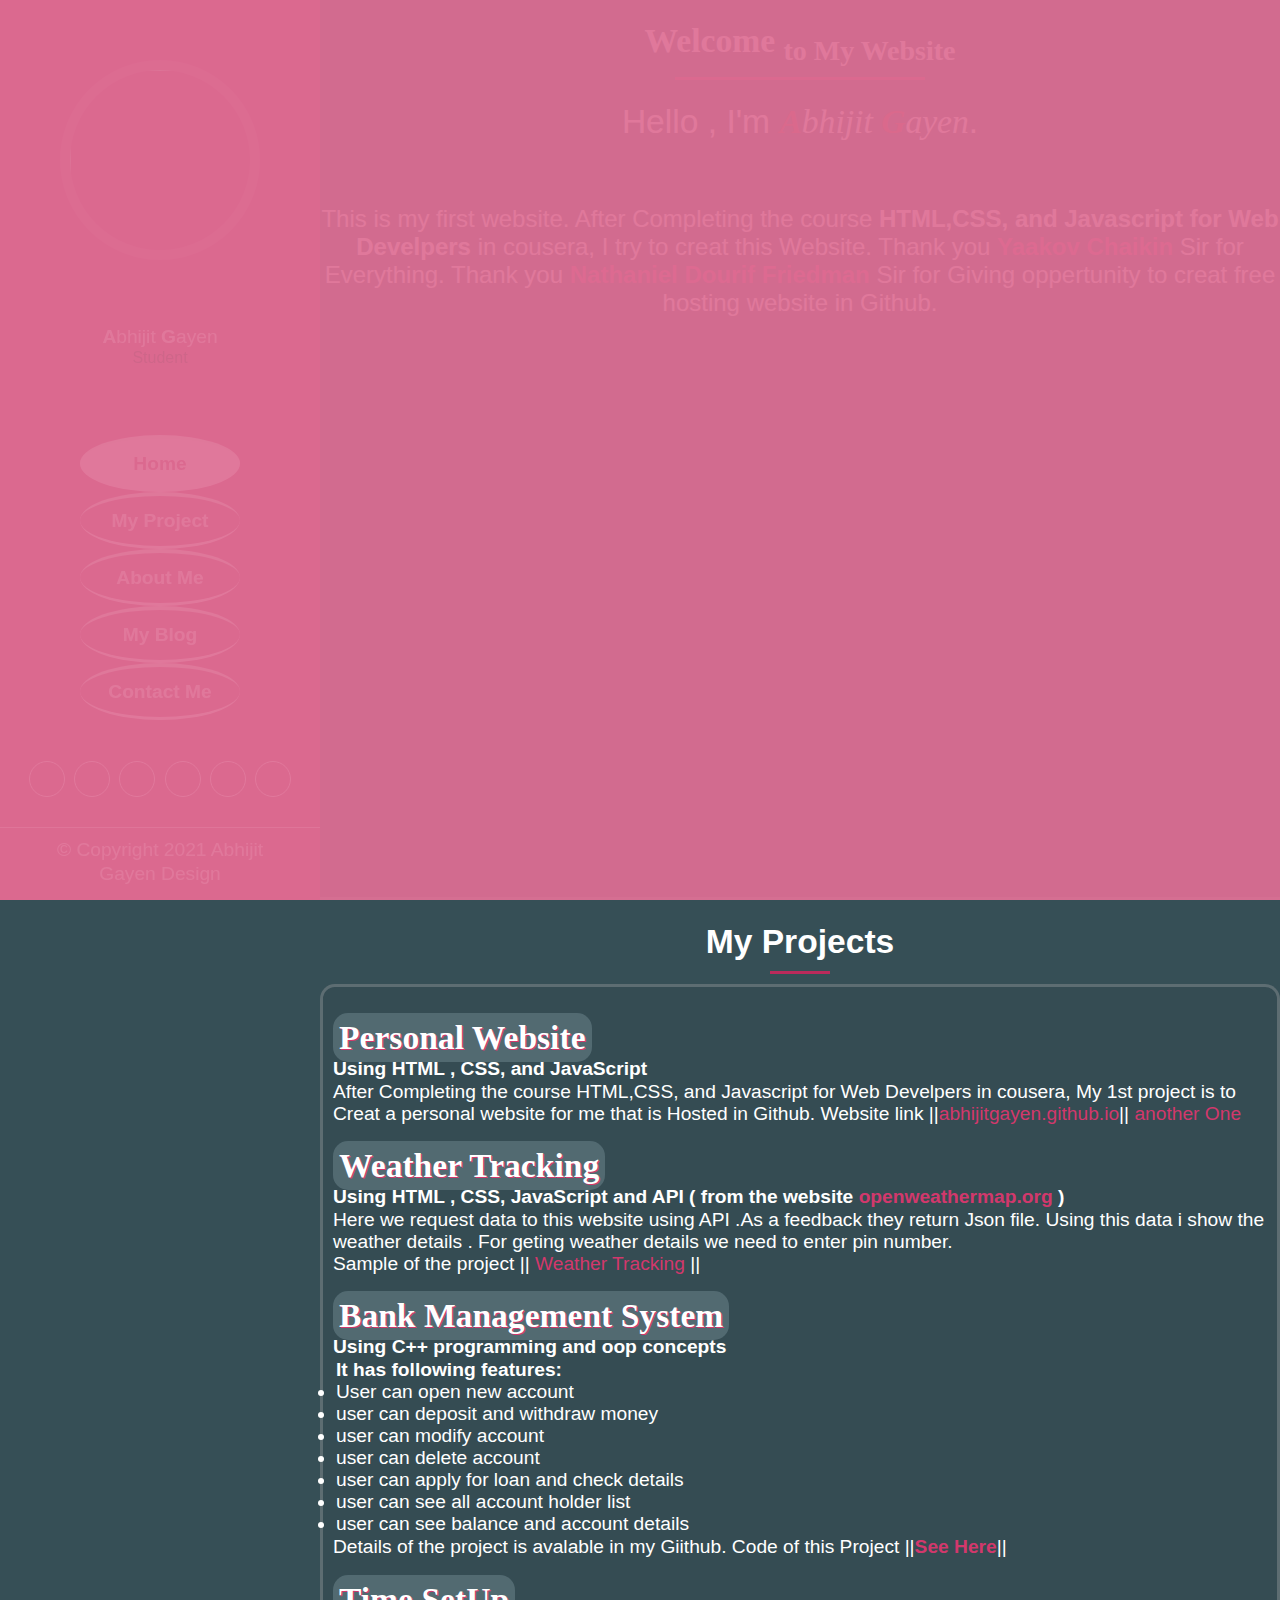
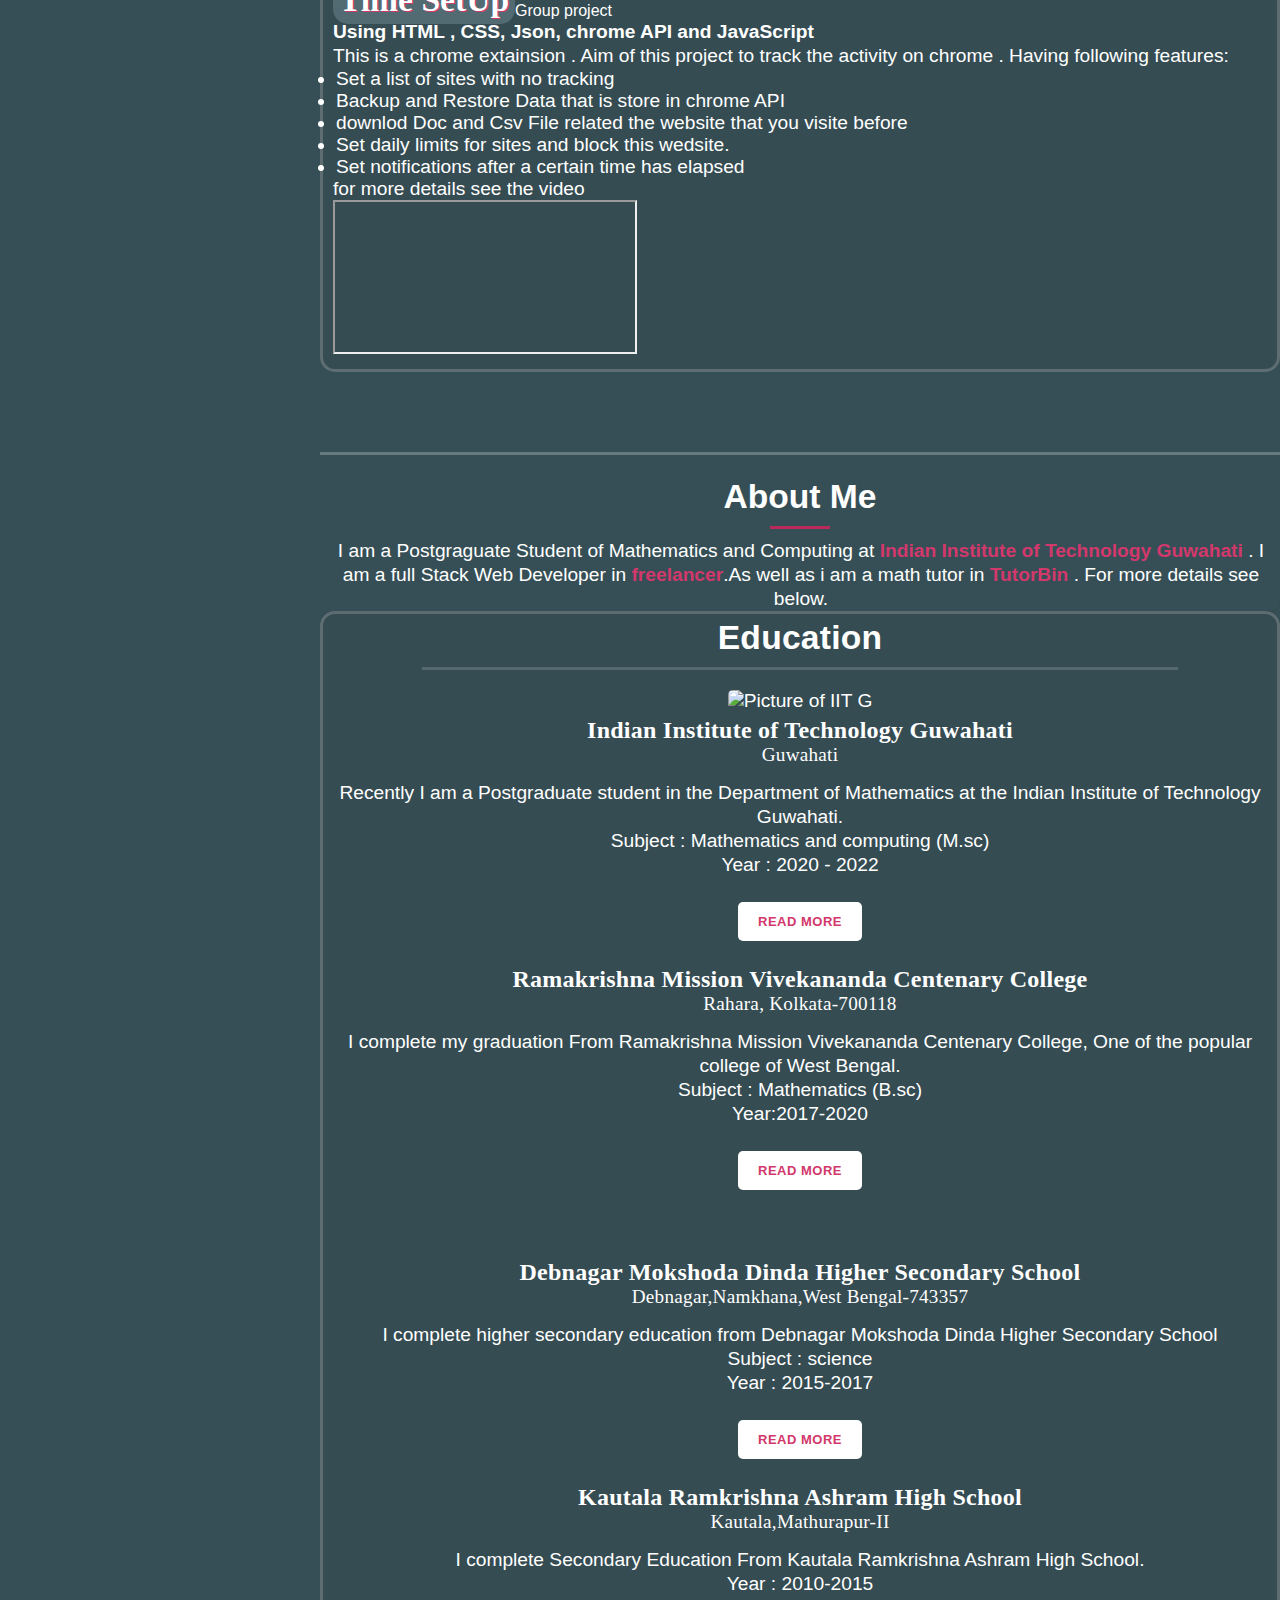
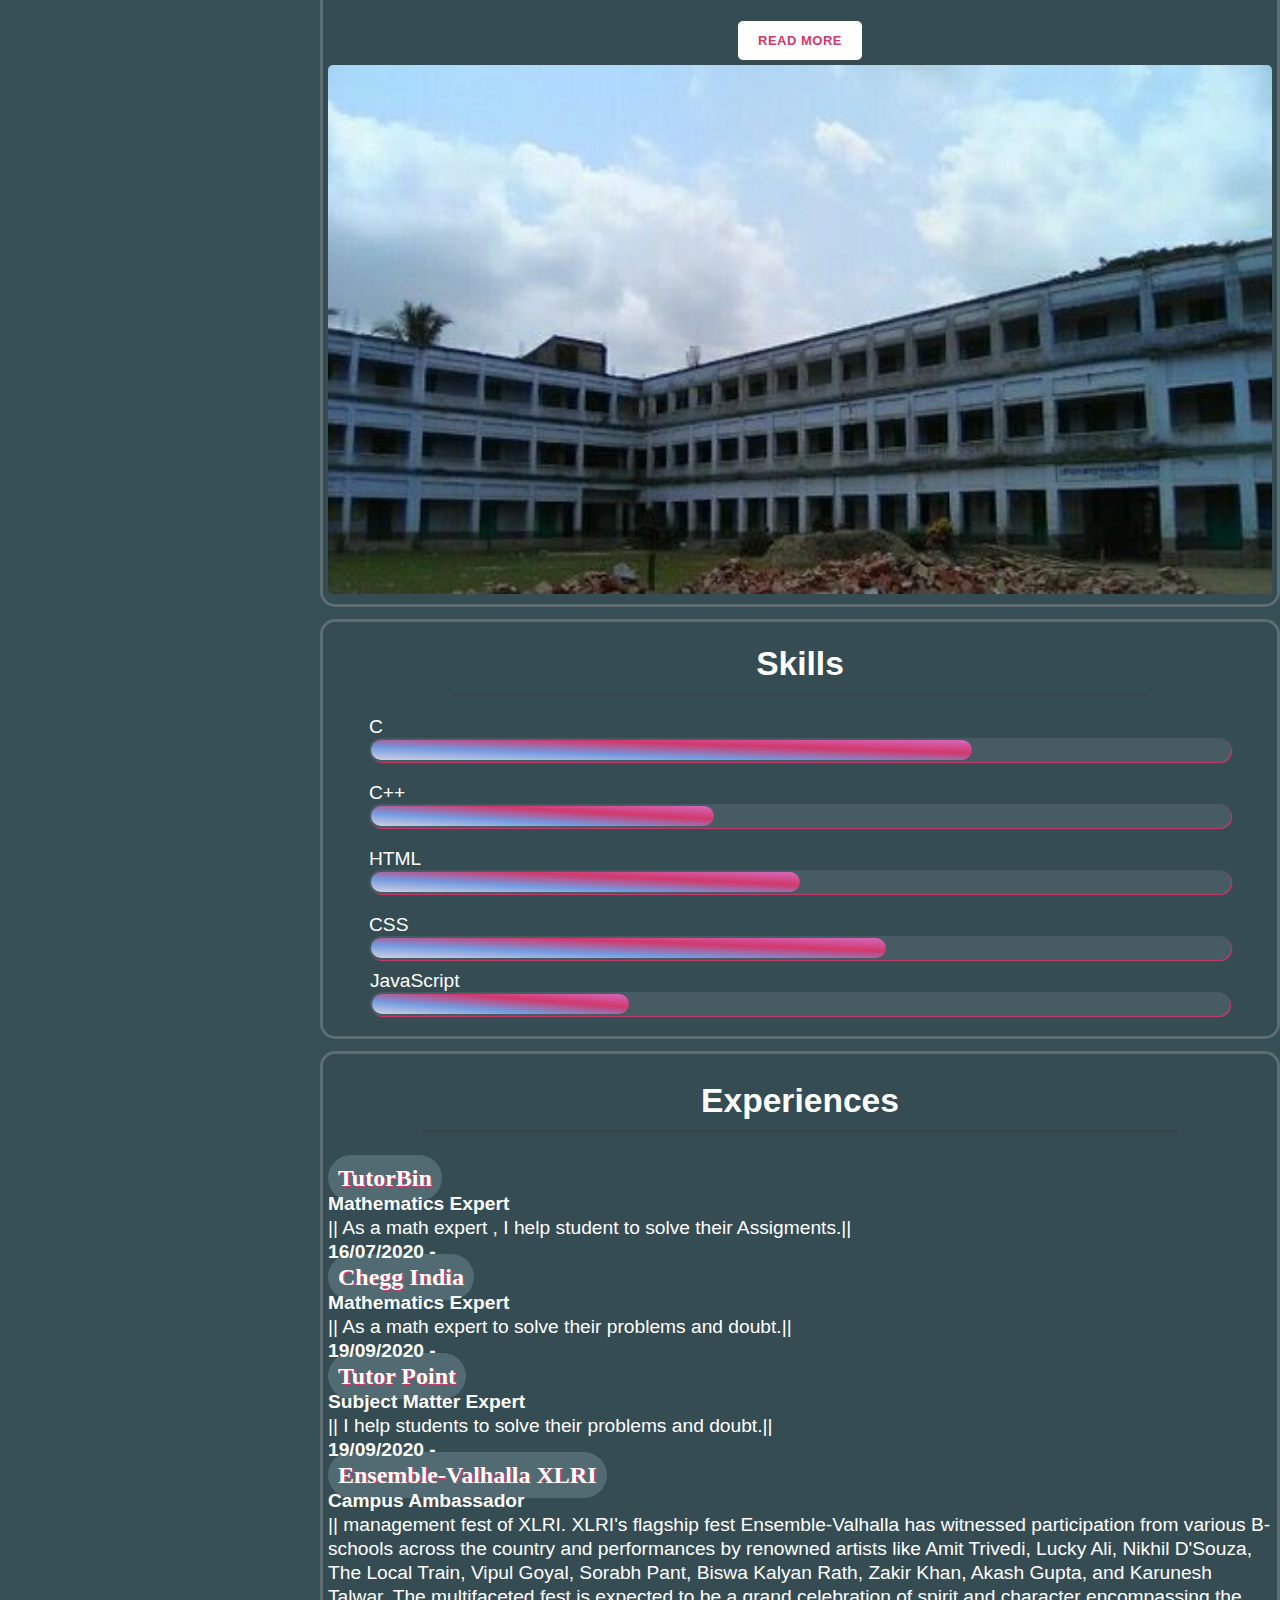
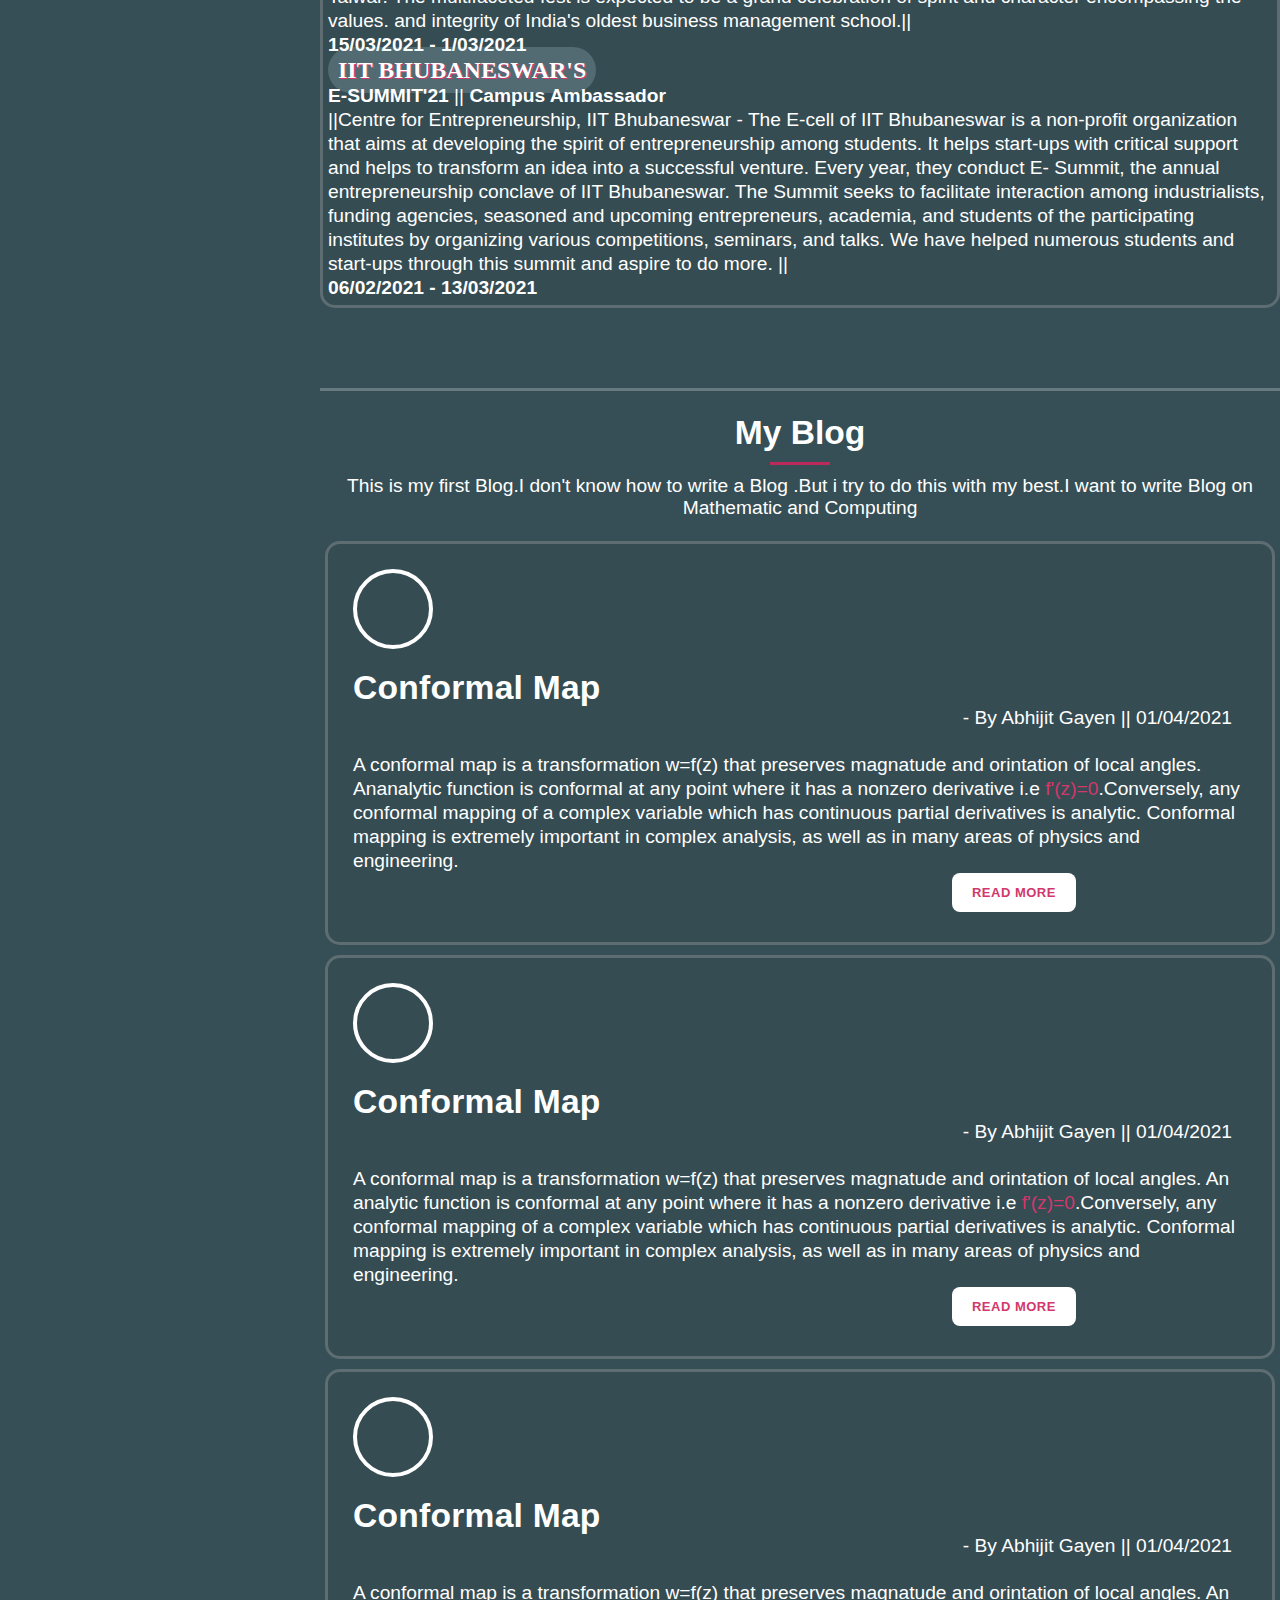
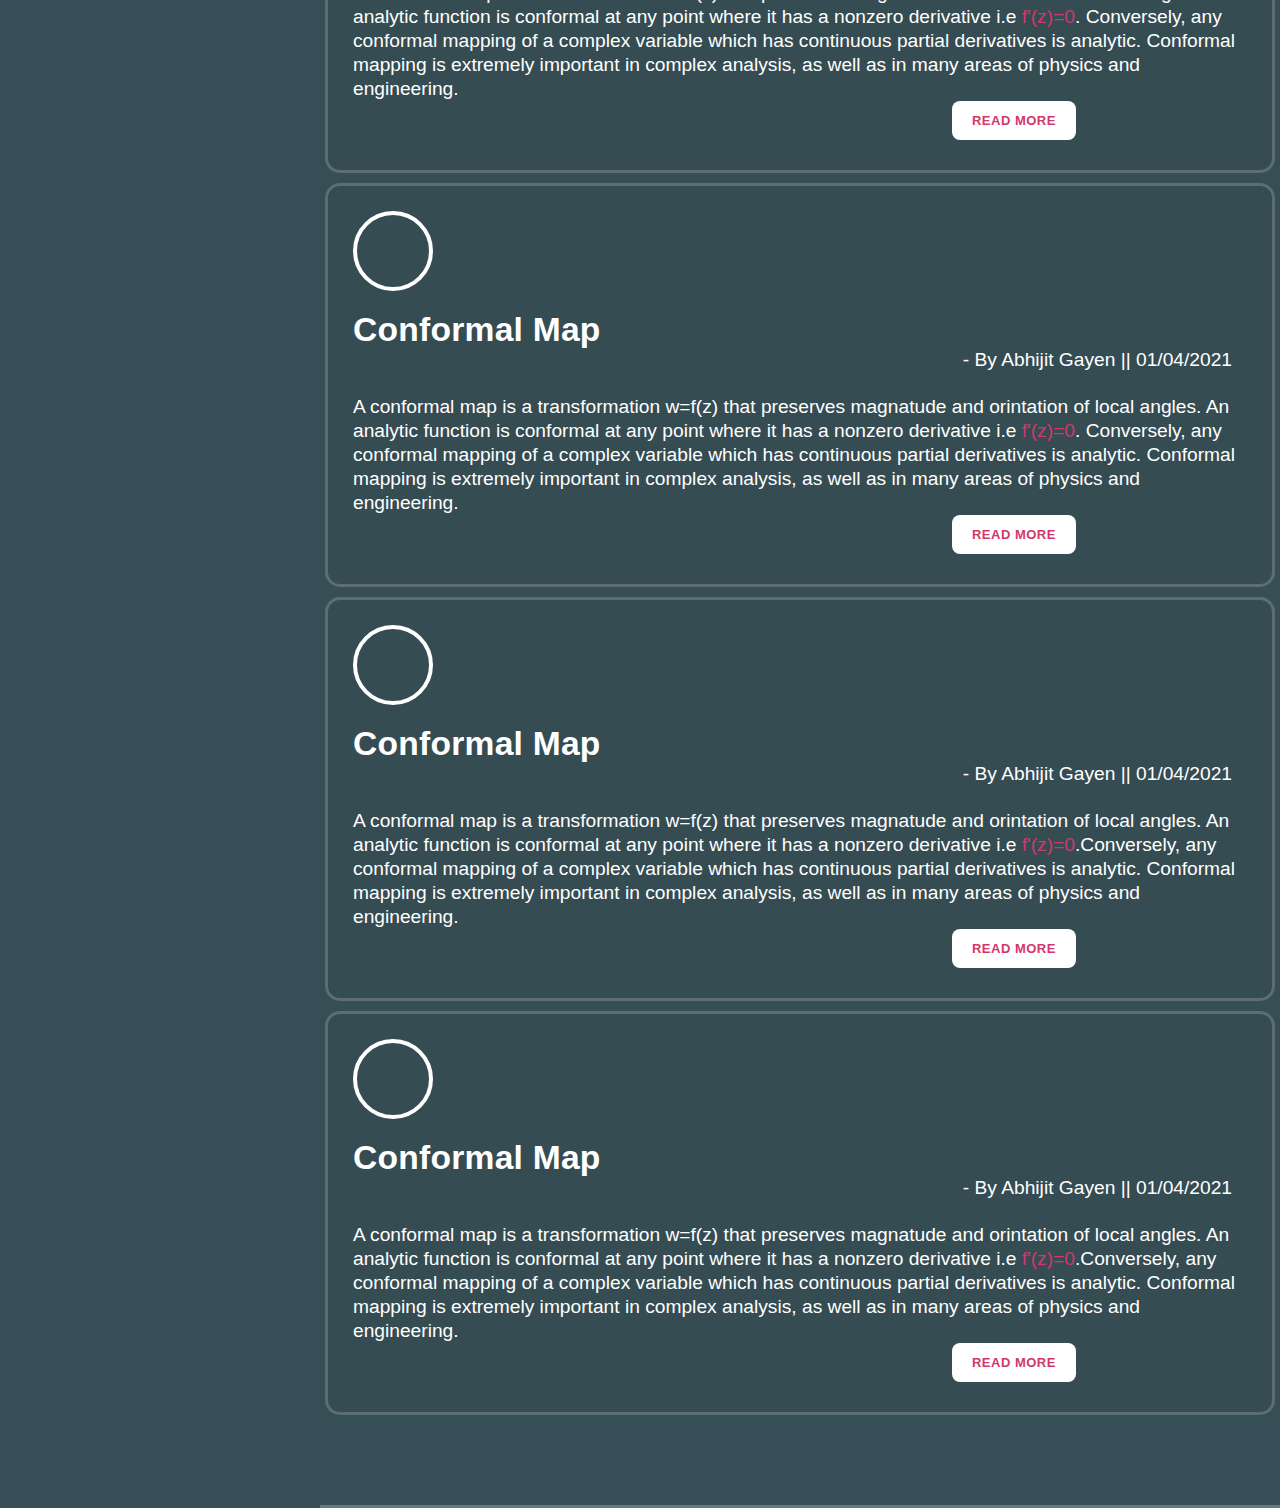
==== commit bc8a2ba1: "Update index.html" ====
--- a/index.html
+++ b/index.html
@@ -16,16 +16,19 @@
 </head>
 
 <body>
+  <div id="page-wraper">
+    <div id="sub_wr">
   <!-- ***** Preloader Start ***** -->
   <div id="preloader">
     <div class="jumper">
       <div></div>
       <div></div>
       <div></div>
-    </div>
+</div>
+
   </div>
   <!-- ***** Preloader End ***** -->
-  <div id="page-wraper">
+
     <!-- Sidebar Menu -->
     <div class="responsive-nav">
       <i class="fa fa-bars" id="menu-toggle"></i>
@@ -36,8 +39,7 @@
             <a href="#"><img src="assets/images/abhijit_gayen.jpg" alt="" /></a>
           </div>
           <div class="author-content">
-            <p style="font-family:'Times New Roman', Times, serif;">Abhijit Gayen</p>
-            <span>Student</span>
+            <p class="my_name"><b>A</b>bhijit  <b>G</b>ayen <br></p><sup>Student</sup>
           </div>
           <nav class="main-nav" role="navigation">
             <ul class="main-menu">
@@ -82,24 +84,24 @@
       <div class="container">
         <!-- welcome start -->
         <div class="welcome">
-          <h2>Welcome to My Website</h2>
+          <h2>Welcome <sub>to My Website</sub> </h2>
           <div class="line-dec"></div>
         </div>
         <!-- welcome end -->
         <!-- home start -->
         <div class="section-heading">
-          <h2>Home</h2>
-          <div class="line-dec"></div>
-          <div class="hello"> Hello , i'm <i><b>A</b>bhijit <b>G</b>ayen</i>. <br>
-          </div>
+            <div class="hello"> Hello , I'm <i><b>A</b>bhijit <b>G</b>ayen</i>. <br> 
+          </div>
+          <div class="typewriter">
           <div class="about_web">
+            
             This is my first website. After Completing the
             course
             <b>HTML,CSS, and Javascript for Web Develpers</b> in cousera, I try to creat this Website. Thank you <b><a
                 href="https://ep.jhu.edu/faculty/yaakov-chaikin/"> Yaakov Chaikin</a></b> Sir for Everything. Thank you
             <a href="https://en.wikipedia.org/wiki/Nat_Friedman"><b>Nathaniel Dourif Friedman</b></a> Sir for Giving
             oppertunity to creat free hosting website in Github.
-
+            </div>
           </div>
         </div>
         <!-- home end -->
@@ -115,16 +117,16 @@
             <br>
 
             <div class="project1">
-              <spam>Personal Website</spam><br>
+              <spam><i class="fa fa-angle-double-right" aria-hidden="true"></i> Personal Website</spam><br>
               <p><b>Using HTML , CSS, and JavaScript</b></p>
-              After Completing the course HTML,CSS, and Javascript for Web Develpers in cousera, my 1st project to
-              Creat a personal website for me and Hosted in Github. My wesite link ||<a
+              After Completing the course HTML,CSS, and Javascript for Web Develpers in cousera, My 1st project is to
+              Creat a personal website for me that is Hosted in Github.  Website link ||<a
                 href="https://abhijitgayen.github.io/">abhijitgayen.github.io</a>||
               <a href="sample_poject/responsive-website-restaurant/index.html">another One</a>
             </div>
             <br>
             <div class="project2">
-              <spam>Weather Tracking</spam><br>
+              <spam><i class="fa fa-angle-double-right" ></i> Weather Tracking</spam><br>
               <p><b>Using HTML , CSS, JavaScript and API ( from the website <a
                     href="https://openweathermap.org/current">openweathermap.org</a> ) </b> </p>Here we request data to
               this website using API .As a feedback they return Json file. Using this data i show the weather details .
@@ -134,7 +136,7 @@
             </div>
             <br>
             <div class="project1">
-              <spam>Bank Management System </spam><br>
+              <spam><i class="fa fa-angle-double-right" aria-hidden="true"></i> Bank Management System </spam><br>
               <p><b>Using C++ programming and oop concepts</b></p>
               
               <blockquote style="padding-left: 3px;">
@@ -154,7 +156,7 @@
             </div>
             <br>
             <div class="project1">
-              <spam>Time SetUp</spam><sub>Group project</sub><br>
+              <spam><i class="fa fa-angle-double-right" aria-hidden="true"></i>Time SetUp</spam><sub>Group project</sub><br>
               <p><b>Using HTML , CSS, Json, chrome API and JavaScript</b></p>
               <p>This is a chrome extainsion . Aim of this project to track the activity on chrome . Having following
                 features:<br>
@@ -266,8 +268,7 @@
                 <div class="col-md-6">
                   <div class="right-text">
                     <h4>
-                      <div><b>Debnagar Mokshoda Dinda Higher Secondary School </b></div>Debnagar ,Namkhana,West Bengal -
-                      743357
+                      <div><b>Debnagar Mokshoda Dinda Higher Secondary School </b></div>Debnagar,Namkhana,West Bengal-743357
                     </h4>
                     <p>I complete higher secondary education from Debnagar Mokshoda Dinda Higher Secondary
                       School<br>Subject : science<br>Year : 2015-2017</p>
@@ -336,24 +337,24 @@
               <h2>Experiences</h2>
               <div class="line"></div>
               <br>
-              <div class="TutorBin"><span>TutorBin</span>
+              <div class="TutorBin exn"><span>TutorBin</span>
                 <p><b>Mathematics Expert</b><br> || As a math expert , I help student to solve their Assigments.||<br>
                   <b> 16/07/2020 - </b>
                 </p>
               </div>
-              <div class="Cheggindia"><span>Chegg India</span>
+              <div class="Cheggindia exn"><span>Chegg India</span>
                 <p><b>Mathematics Expert</b><br>|| As a math expert to solve their problems and doubt.||<br><b>
                     19/09/2020
                     -
                   </b></p>
               </div>
-              <div class="Tutorpoint"><span>Tutor Point
+              <div class="Tutorpoint exn"><span>Tutor Point
                 </span>
                 <p><b>Subject Matter Expert</b><br>|| I help students to solve their problems and doubt.||<br><b>
                     19/09/2020 -
                   </b></p>
               </div>
-              <div class="CA1"><span>Ensemble-Valhalla XLRI</span>
+              <div class="CA1 exn"><span>Ensemble-Valhalla XLRI</span>
                 <p><b>Campus Ambassador</b> <br>|| management fest of XLRI. XLRI's flagship fest Ensemble-Valhalla has
                   witnessed participation from various B-schools across the country and performances by renowned artists
                   like Amit Trivedi, Lucky Ali, Nikhil D'Souza, The Local Train, Vipul Goyal, Sorabh Pant, Biswa Kalyan
@@ -361,7 +362,7 @@
                   celebration of spirit and character encompassing the values.
                   and integrity of India's oldest business management school.||<br><b>15/03/2021 - 1/03/2021 </b></p>
               </div>
-              <div class="CA2"><span>IIT BHUBANESWAR'S</span>
+              <div class="CA2 exn"><span>IIT BHUBANESWAR'S</span>
                 <p><b>E-SUMMIT'21</b> || <b>Campus Ambassador</b> <br>||Centre for Entrepreneurship, IIT Bhubaneswar -
                   The E-cell of IIT Bhubaneswar is a non-profit organization that aims at developing the spirit of
                   entrepreneurship among students. It helps start-ups with critical support and helps to transform an
@@ -817,7 +818,8 @@
       </div>
     </section>
   </div>
-
+</div>
+</div>
   <!-- Scripts -->
   <!-- Bootstrap core JavaScript -->
   <script src="assets/blogg/jquery.min.js"></script>
@@ -885,4 +887,4 @@
   </script>
 </body>
 
-</html>+</html>
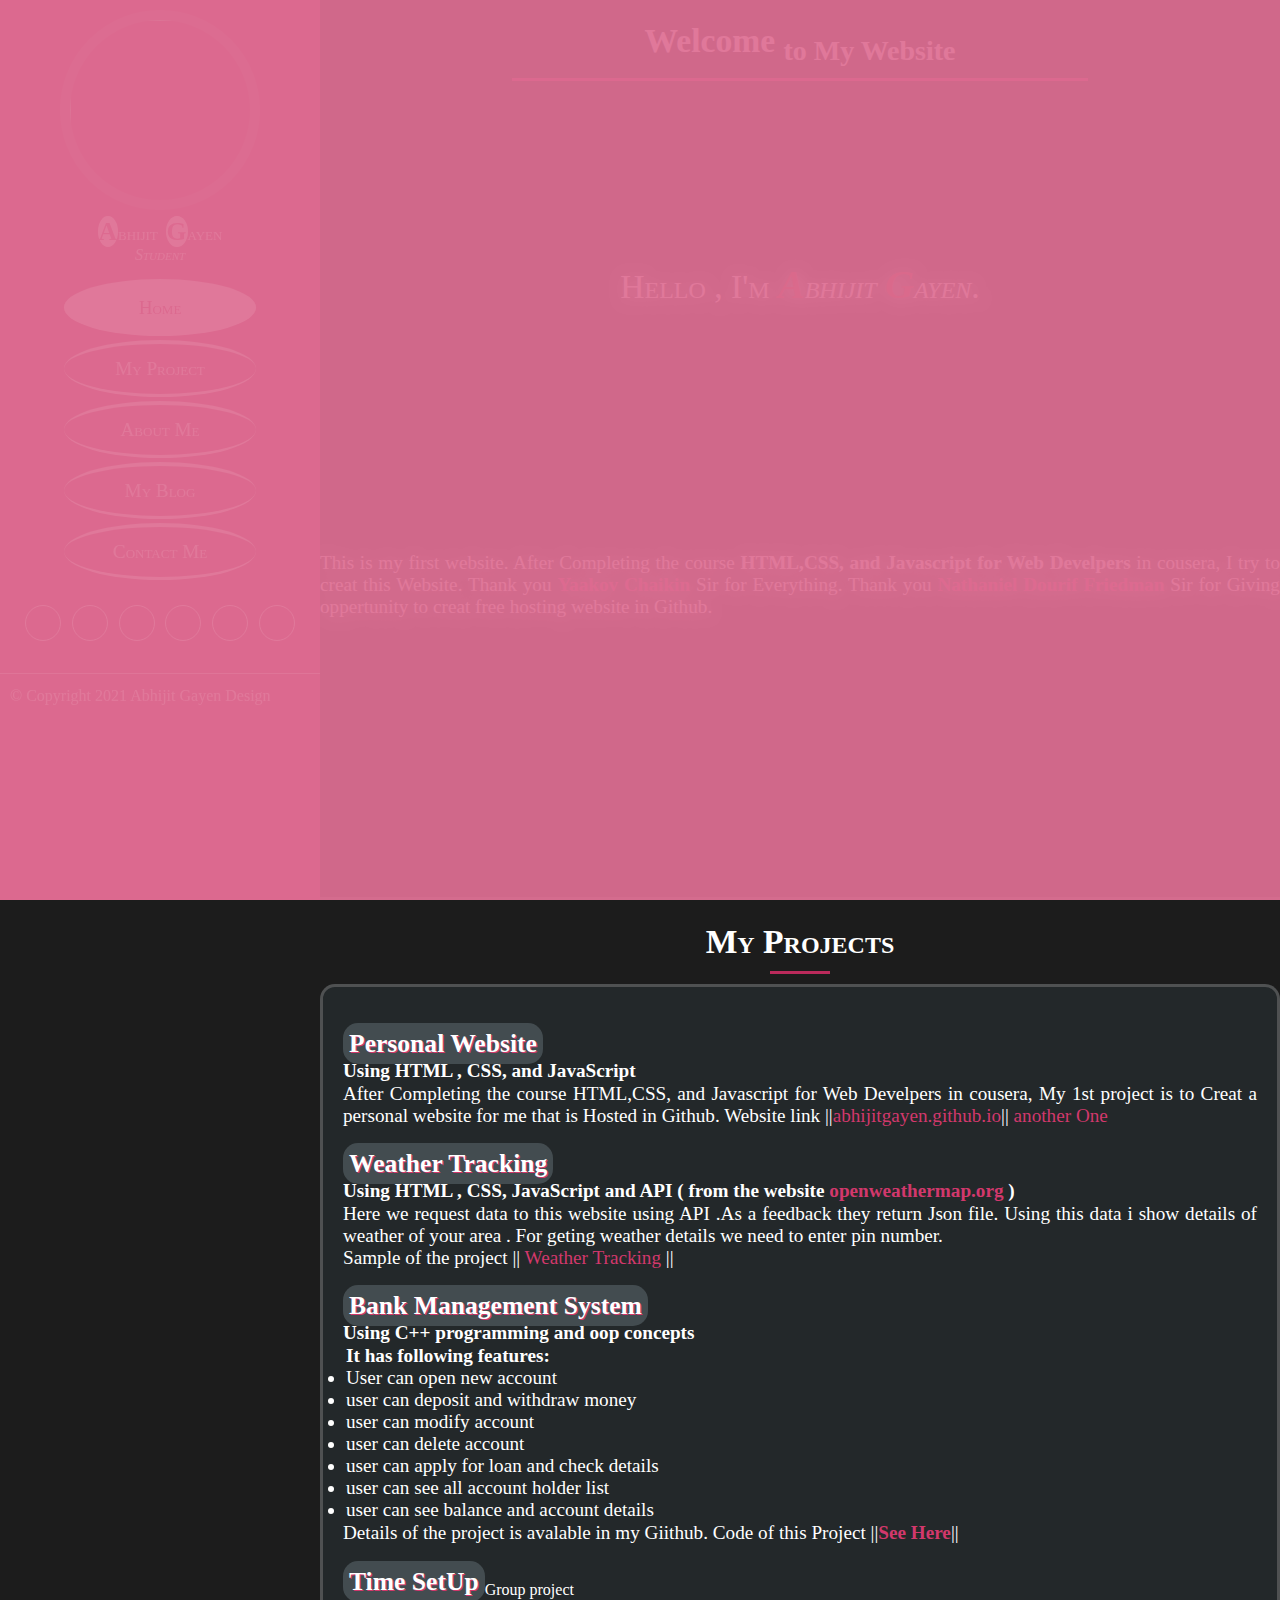
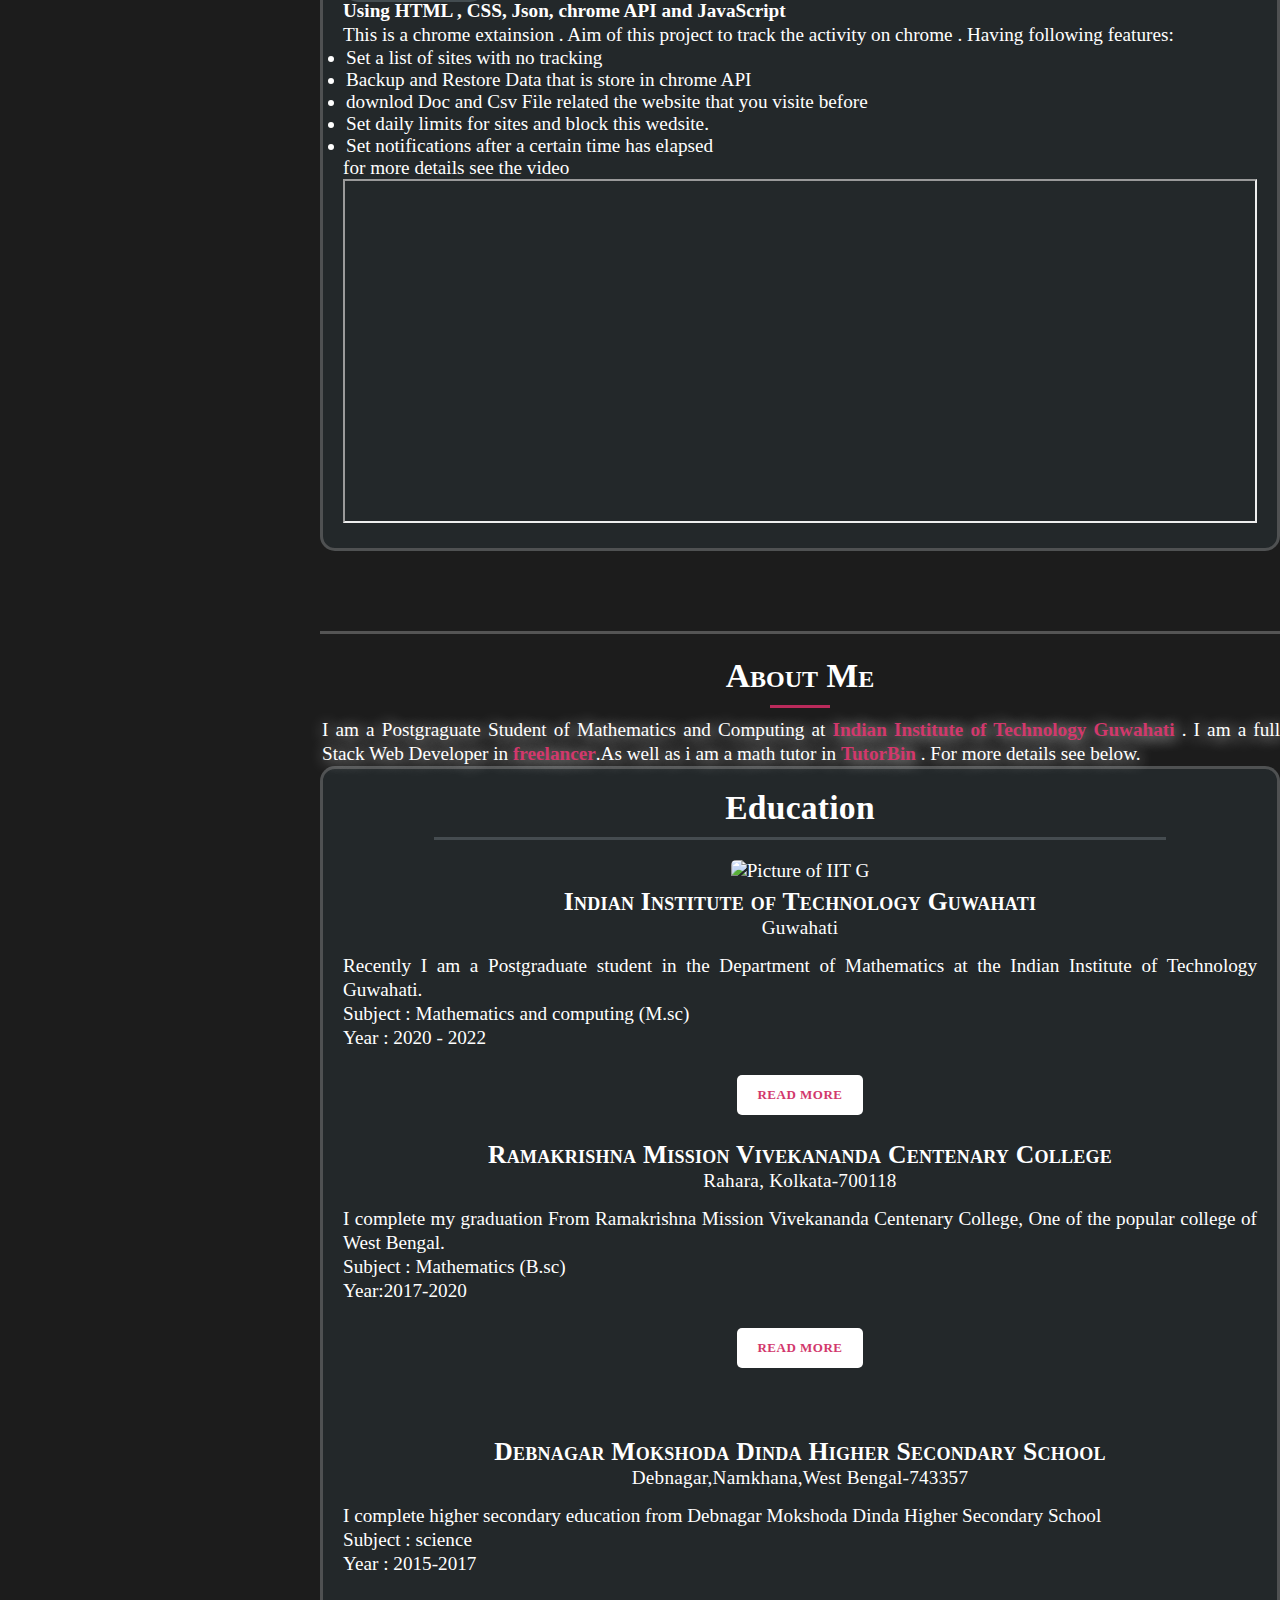
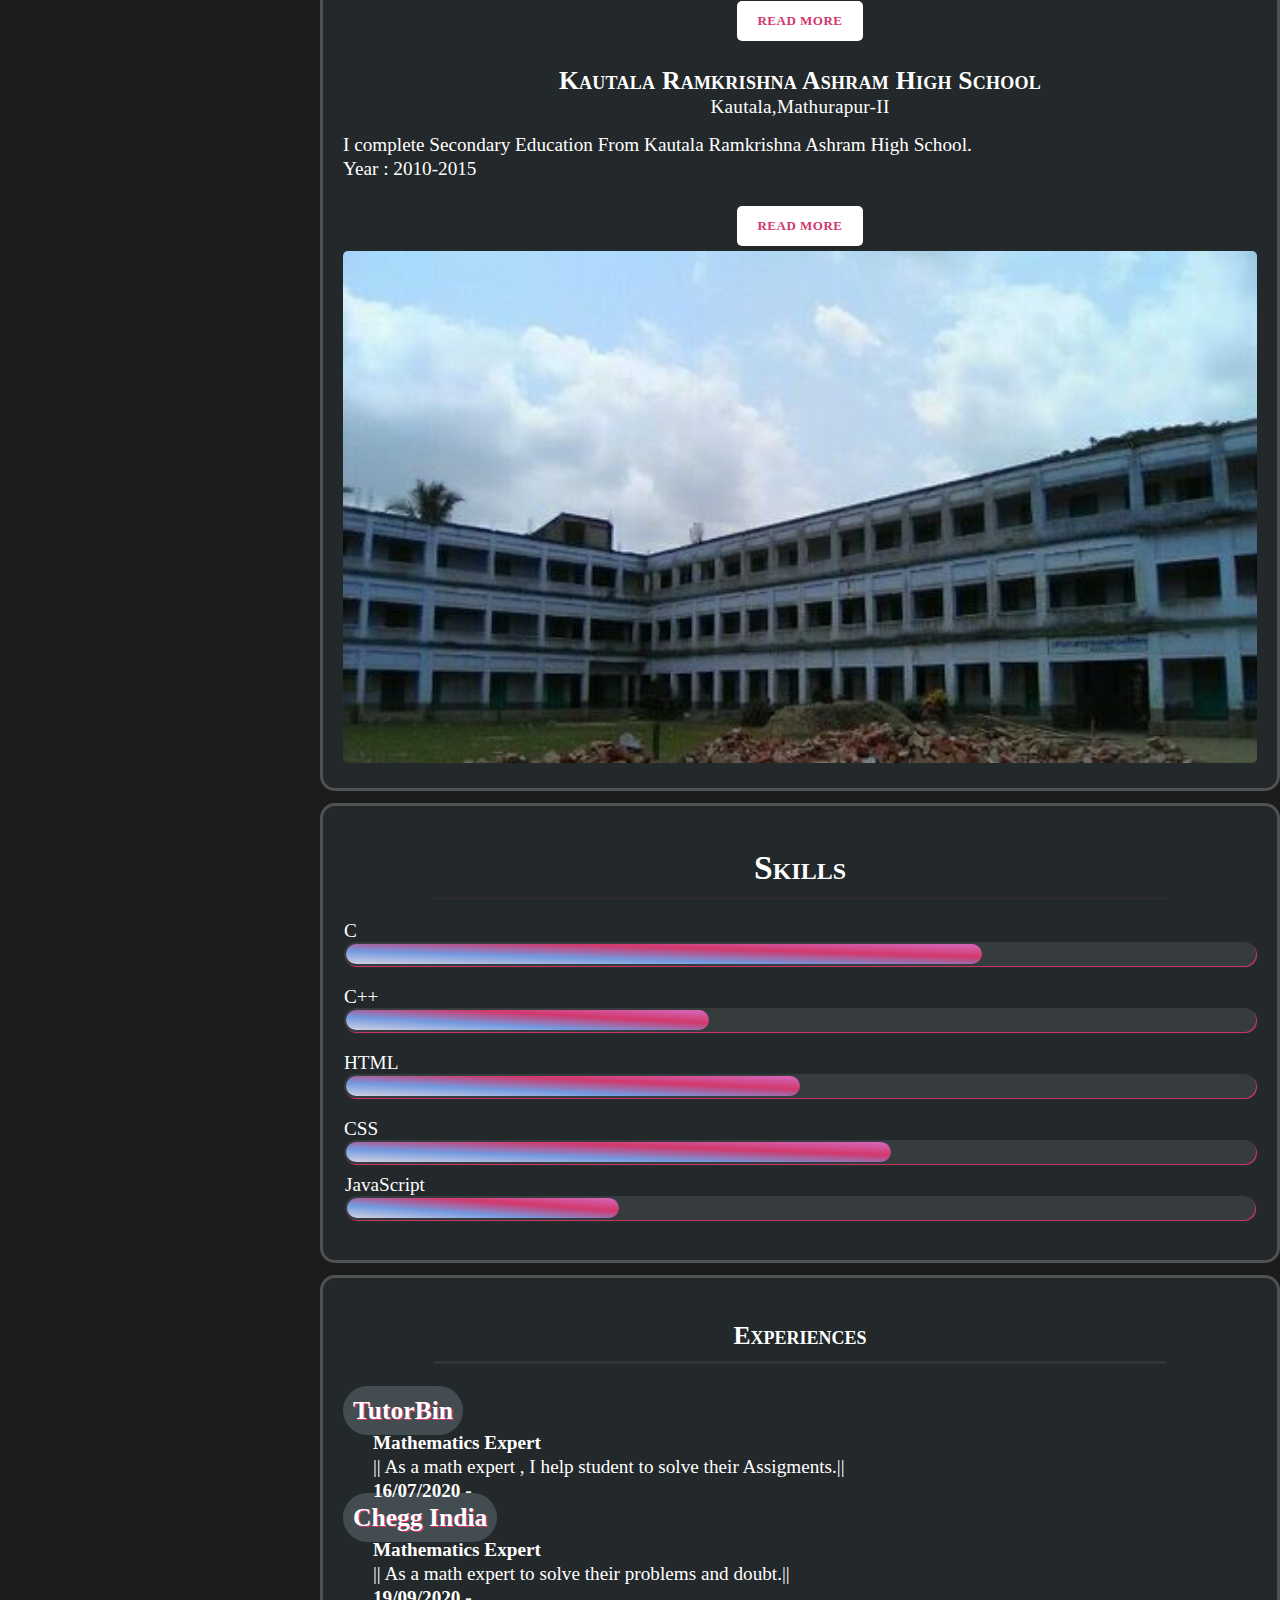
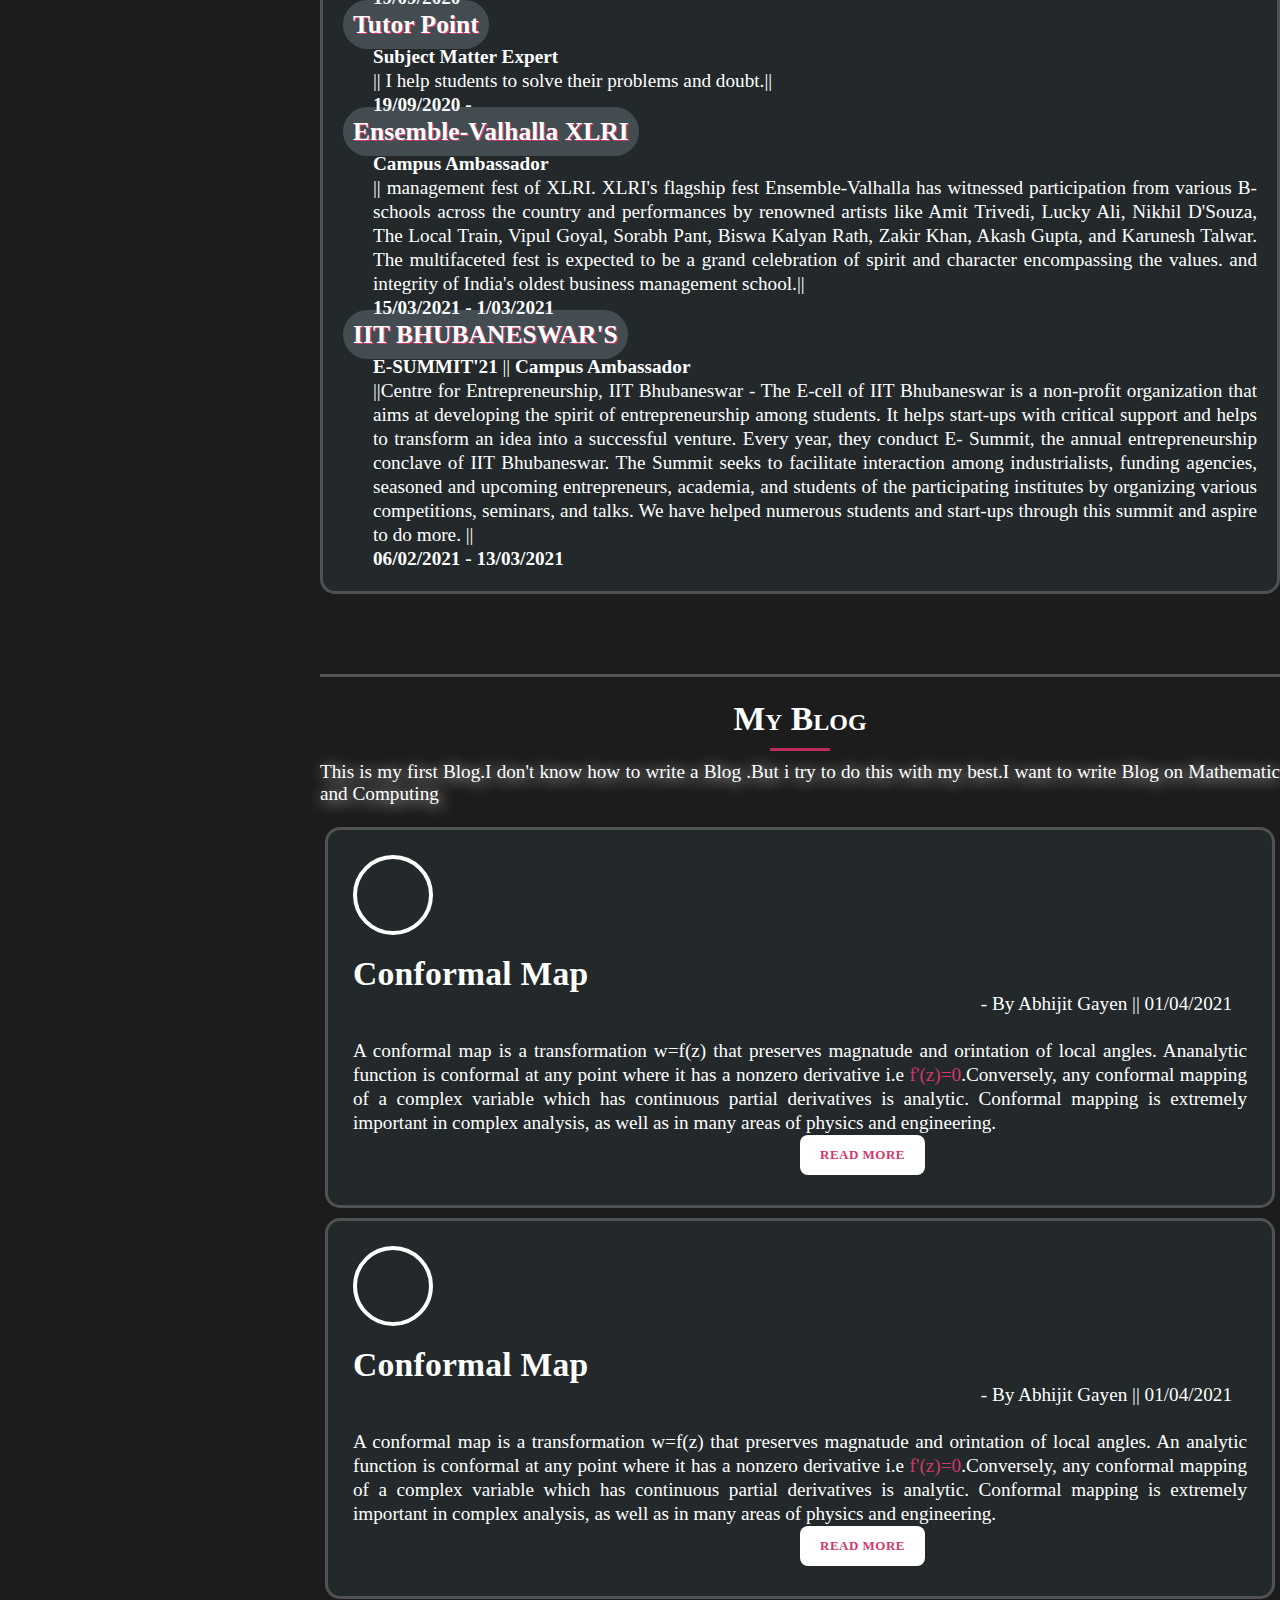
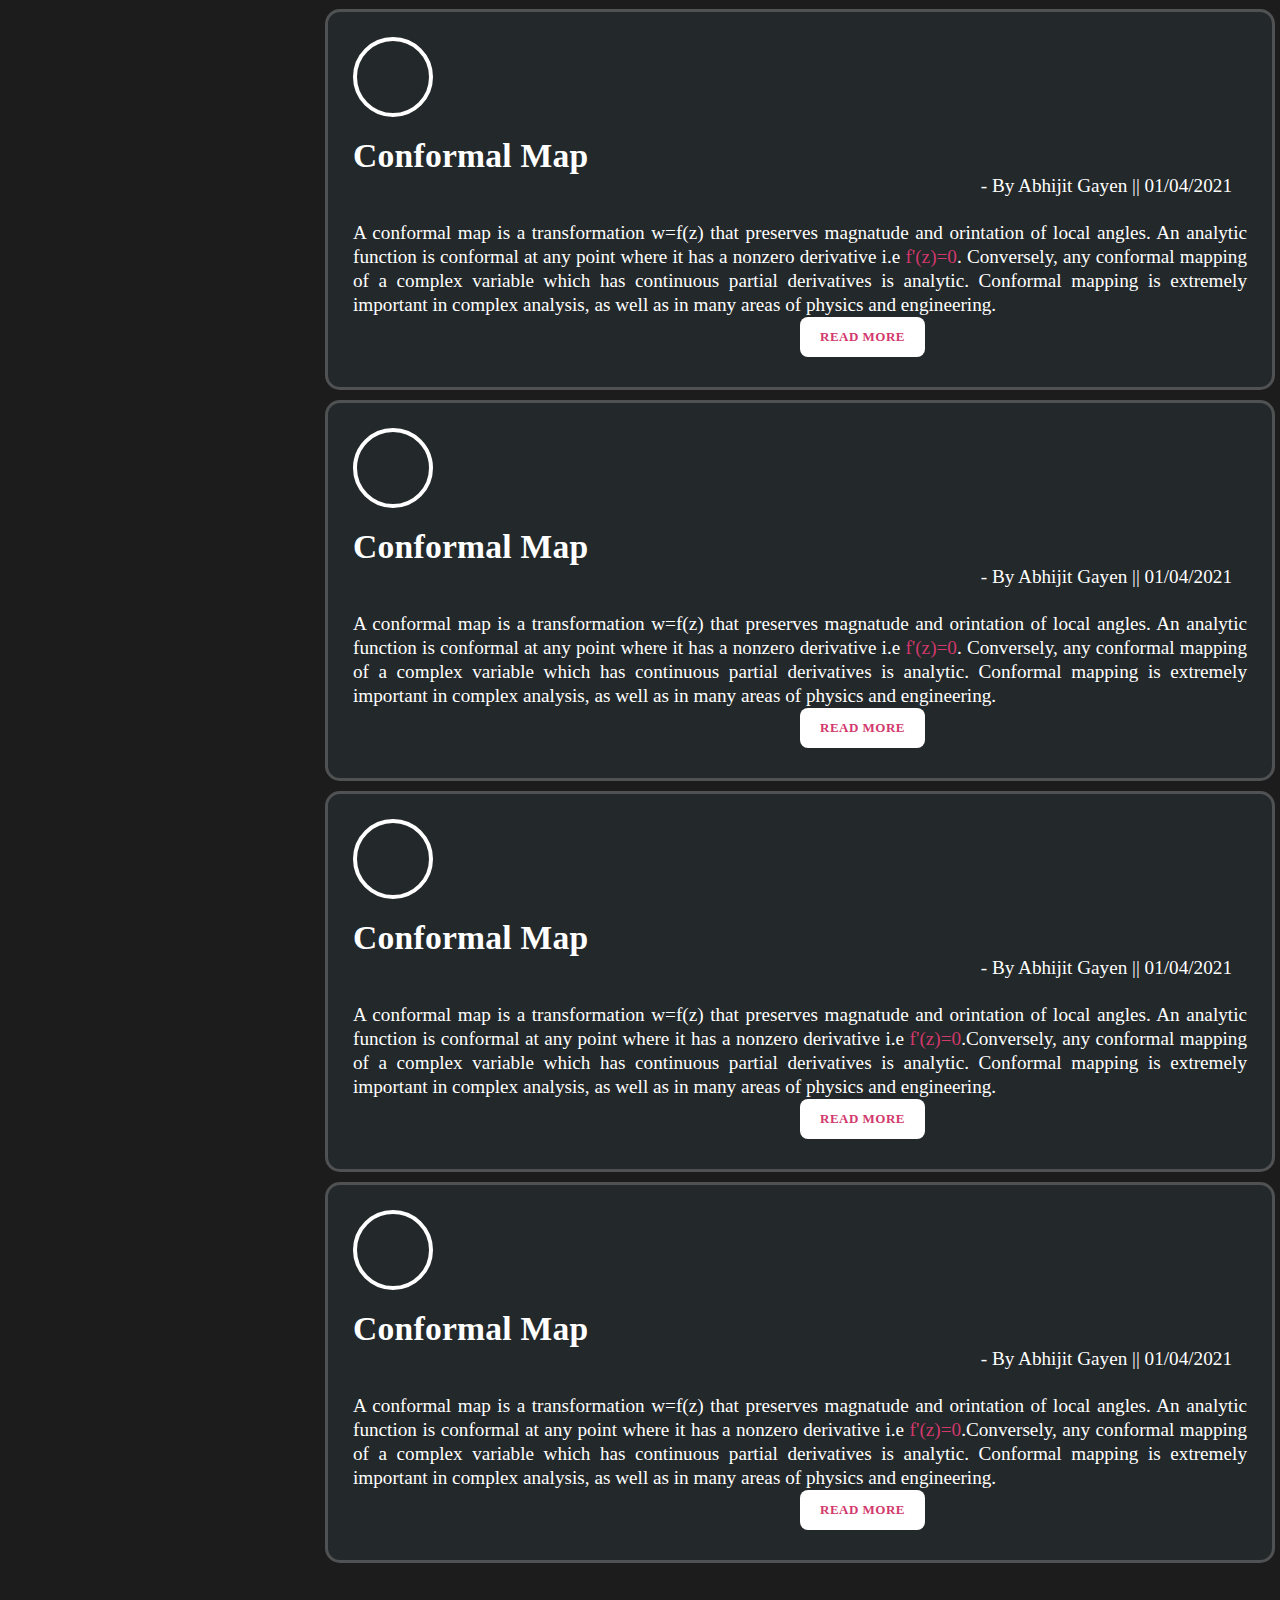
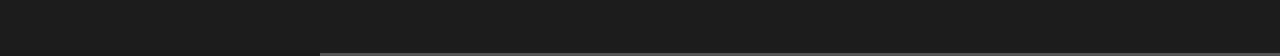
==== commit dad5dae7: "Update index.html" ====
--- a/index.html
+++ b/index.html
@@ -18,815 +18,578 @@
 <body>
   <div id="page-wraper">
     <div id="sub_wr">
-  <!-- ***** Preloader Start ***** -->
-  <div id="preloader">
-    <div class="jumper">
-      <div></div>
-      <div></div>
-      <div></div>
-</div>
-
-  </div>
-  <!-- ***** Preloader End ***** -->
-
-    <!-- Sidebar Menu -->
-    <div class="responsive-nav">
-      <i class="fa fa-bars" id="menu-toggle"></i>
-      <div id="menu" class="menu">
-        <i class="fa fa-times" id="menu-close"></i>
-        <div class="container">
-          <div class="image">
-            <a href="#"><img src="assets/images/abhijit_gayen.jpg" alt="" /></a>
-          </div>
-          <div class="author-content">
-            <p class="my_name"><b>A</b>bhijit  <b>G</b>ayen <br></p><sup>Student</sup>
-          </div>
-          <nav class="main-nav" role="navigation">
-            <ul class="main-menu">
-              <li><a href="#section1">Home</a></li>
-              <li><a href="#section2">My Project</a></li>
-              <li><a href="#section3">About Me</a></li>
-              <li><a href="#section4">My Blog</a></li>
-              <li><a href="#section5">Contact Me</a></li>
-            </ul>
-          </nav>
-          <div class="social-network">
-            <ul class="social-icons">
-              <li>
-                <a href="https://www.facebook.com/abhijit.gayen.1238"><i class="fa fa-facebook"></i></a>
-              </li>
-              <li>
-                <a href="#"><i class="fa fa-twitter"></i></a>
-              </li>
-              <li>
-                <a href="#"><i class="fa fa-linkedin"></i></a>
-              </li>
-              <li>
-                <a href="https://www.instagram.com/zero_encode/"><i class="fa fa-instagram"></i></a>
-              </li>
-              <li>
-                <a href="https://github.com/Abhijitgayen"><i class="fa fa-github"></i></a>
-              </li>
-
-              <li>
-                <a href="#"><i class="fa fa-rss"></i></a>
-              </li>
-            </ul>
-          </div>
-          <div class="copyright-text">
-            <p>&copy Copyright 2021 Abhijit Gayen Design</p>
-          </div>
+      <!-- ***** Preloader Start ***** -->
+      <div id="preloader">
+        <div class="jumper">
+          <div></div>
+          <div></div>
+          <div></div>
         </div>
       </div>
-    </div>
-
-    <section class="section home" data-section="section1">
-      <div class="container">
-        <!-- welcome start -->
-        <div class="welcome">
-          <h2>Welcome <sub>to My Website</sub> </h2>
-          <div class="line-dec"></div>
-        </div>
-        <!-- welcome end -->
-        <!-- home start -->
-        <div class="section-heading">
-            <div class="hello"> Hello , I'm <i><b>A</b>bhijit <b>G</b>ayen</i>. <br> 
-          </div>
-          <div class="typewriter">
-          <div class="about_web">
-            
-            This is my first website. After Completing the
-            course
-            <b>HTML,CSS, and Javascript for Web Develpers</b> in cousera, I try to creat this Website. Thank you <b><a
-                href="https://ep.jhu.edu/faculty/yaakov-chaikin/"> Yaakov Chaikin</a></b> Sir for Everything. Thank you
-            <a href="https://en.wikipedia.org/wiki/Nat_Friedman"><b>Nathaniel Dourif Friedman</b></a> Sir for Giving
-            oppertunity to creat free hosting website in Github.
-            </div>
-          </div>
-        </div>
-        <!-- home end -->
-
-      </div>
-    </section>
-    <section class="section myproject" data-section="section2">
-      <div class="container">
-        <div class="section-heading">
-          <h2>My Projects</h2>
-          <div class="line-dec"></div>
-          <div class="allproject">
-            <br>
-
-            <div class="project1">
-              <spam><i class="fa fa-angle-double-right" aria-hidden="true"></i> Personal Website</spam><br>
-              <p><b>Using HTML , CSS, and JavaScript</b></p>
-              After Completing the course HTML,CSS, and Javascript for Web Develpers in cousera, My 1st project is to
-              Creat a personal website for me that is Hosted in Github.  Website link ||<a
-                href="https://abhijitgayen.github.io/">abhijitgayen.github.io</a>||
-              <a href="sample_poject/responsive-website-restaurant/index.html">another One</a>
-            </div>
-            <br>
-            <div class="project2">
-              <spam><i class="fa fa-angle-double-right" ></i> Weather Tracking</spam><br>
-              <p><b>Using HTML , CSS, JavaScript and API ( from the website <a
-                    href="https://openweathermap.org/current">openweathermap.org</a> ) </b> </p>Here we request data to
-              this website using API .As a feedback they return Json file. Using this data i show the weather details .
-              For geting weather details we need to enter pin number.
-              <br>Sample of the project ||
-              <a href="sample_poject/weather/">Weather Tracking </a>||
-            </div>
-            <br>
-            <div class="project1">
-              <spam><i class="fa fa-angle-double-right" aria-hidden="true"></i> Bank Management System </spam><br>
-              <p><b>Using C++ programming and oop concepts</b></p>
-              
-              <blockquote style="padding-left: 3px;">
-                <b>It has following features:</b>
-              <lu>
-                <li>User can open new account</li>
-                <li>user can deposit and withdraw money</li>
-                <li>user can modify account</li>
-                <li>user can delete account</li>
-                <li>user can apply for loan and check details</li>
-                <li>user can see all account holder list</li>
-                <li>user can see balance and account details</li>
-              </lu>
-              </blockquote>
-
-              <p>Details of the  project is  avalable in my Giithub. Code of this Project  ||<a href="\sample_poject\bank_data_system\main.html"><b>See Here</b></a>|| </p>
-            </div>
-            <br>
-            <div class="project1">
-              <spam><i class="fa fa-angle-double-right" aria-hidden="true"></i>Time SetUp</spam><sub>Group project</sub><br>
-              <p><b>Using HTML , CSS, Json, chrome API and JavaScript</b></p>
-              <p>This is a chrome extainsion . Aim of this project to track the activity on chrome . Having following
-                features:<br>
-              <blockquote style="padding-left: 3px;">
-                <lu>
-                  <li>Set a list of sites with no tracking</li>
-                  <li>Backup and Restore Data that is store in chrome API</li>
-                  <li>downlod Doc and Csv File related the website that you visite before</li>
-                  <li>Set daily limits for sites and block this wedsite.
-                  </li>
-                  <li>Set notifications after a certain time has elapsed</li>
-                </lu>
-              </blockquote>
-
-              for more details see the video
-              <br><iframe src="https://www.youtube.com/embed/UMW4Xn31C4s">
-              </iframe>
-              </p>
-            </div>
-          </div>
-        </div>
-
-      </div>
-
-    </section>
-
-
-    <!-- this is a section about me -->
-    <section class="section aboutMe" data-section="section3">
-      <div class="container">
-        <div class="section-heading">
-          <h2>About Me</h2>
-          <div class="line-dec"></div>
-          <!-- start education -->
-          <div class="intro">
-            <p>
-              I am a Postgraguate Student of Mathematics and Computing at <b><a
-                  href="Indian Institute of Technology Guwahati ">Indian Institute of Technology Guwahati </a></b> . I
-              am a
-              full Stack Web Developer in <b><a href="https://www.freelancer.com/">freelancer</a></b>.As well as i am a
-              math tutor in <b><a href="https://tutorbin.com/">TutorBin</a></b> . For more details see below.
-            </p>
-          </div>
-          <div class="education">
-            <h4>Education</h4>
-            <div class="line"></div>
-            <!-- iitg start -->
-            <div class="left-image-post">
-              <div class="row">
-                <div class="col-md-6">
-                  <div class="left-image">
-                    <img src="assets/images/iitg1.jpg" alt="Picture of IIT G" />
-                  </div>
-                </div>
-                <div class="col-md-6">
-                  <div class="right-text">
-                    <h4>
-                      <div><b> Indian Institute of Technology Guwahati</b> </div>Guwahati
-                    </h4>
-                    <p>
-                      Recently I am a Postgraduate student in the Department of Mathematics at the Indian Institute of
-                      Technology Guwahati.<br>
-                      Subject : Mathematics and computing
-                      (M.sc)<br>
-                      Year : 2020 - 2022</p>
-                    <div class="white-button">
-                      <a href="#">Read More</a>
-                    </div>
-                  </div>
-                </div>
-              </div>
-            </div>
-            <!-- iit g end -->
-            <!-- rkmvcc start -->
-            <div class="right-image-post">
-              <div class="row">
-                <div class="col-md-6">
-                  <div class="left-text">
-                    <h4>
-                      <div><b>Ramakrishna Mission Vivekananda Centenary College </b> </div>Rahara, Kolkata-700118
-                    </h4>
-                    <p>
-                      I complete my graduation From Ramakrishna Mission Vivekananda Centenary College, One of the
-                      popular
-                      college of West Bengal.<br>
-                      Subject : Mathematics (B.sc)<br>
-                      Year:2017-2020</p>
-                    <div class="white-button">
-                      <a href="#">Read More</a>
-                    </div>
-                  </div>
-                </div>
-                <div class="col-md-6">
-                  <div class="right-image">
-                    <img src="assets/images/rkmvcc.jpg" alt="" />
-                  </div>
-                </div>
-              </div>
-            </div>
-            <!-- rkmvcc end -->
-            <!-- hs start-->
-            <div class="left-image-post">
-              <div class="row">
-                <div class="col-md-6">
-                  <div class="left-image">
-                    <img src="assets/images/h_s.jpg" alt="" />
-                  </div>
-                </div>
-                <div class="col-md-6">
-                  <div class="right-text">
-                    <h4>
-                      <div><b>Debnagar Mokshoda Dinda Higher Secondary School </b></div>Debnagar,Namkhana,West Bengal-743357
-                    </h4>
-                    <p>I complete higher secondary education from Debnagar Mokshoda Dinda Higher Secondary
-                      School<br>Subject : science<br>Year : 2015-2017</p>
-                    <div class="white-button">
-                      <a href="#">Read More</a>
-                    </div>
-                  </div>
-                </div>
-              </div>
-            </div>
-            <!-- hs end -->
-            <!-- kautala start -->
-            <div class="right-image-post">
-              <div class="row">
-                <div class="col-md-6">
-                  <div class="left-text">
-                    <h4>
-                      <div><b>Kautala Ramkrishna Ashram High School</b> </div>Kautala,Mathurapur-II
-                    </h4>
-                    <p>I complete Secondary Education From Kautala Ramkrishna Ashram High School.<br>
-                      Year : 2010-2015</p>
-                    <div class="white-button">
-                      <a href="#">Read More</a>
-                    </div>
-                  </div>
-                </div>
-                <div class="col-md-6">
-                  <div class="right-image">
-                    <img src="assets/images/kautala.jpg" alt="" />
-                  </div>
-                </div>
-              </div>
-            </div>
-            <!-- kautal end -->
-          </div>
-          <!-- education end -->
-          <!-- skill start -->
-          <div class="skillAll">
-            <h2>Skills</h2>
-            <div class="line"></div>
-            <div class="c">C<div class="persentage">
-                <div class="data"></div>
-              </div>
-            </div>
-            <div class="cpp">C++<div class="persentage">
-                <div class="data"></div>
-              </div>
-            </div>
-            <div class="html">HTML<div class="persentage">
-                <div class="data"></div>
-              </div>
-            </div>
-            <div class="css">CSS<div class="persentage">
-                <div class="data"></div>
-              </div>
-              <div class="Javascript">JavaScript<div class="persentage">
-                  <div class="data"></div>
-                </div>
-              </div>
-            </div>
-          </div>
-          <!-- sikll end -->
-          <!-- experience strat -->
-          <div id="experience">
-            <div id="expall">
-              <h2>Experiences</h2>
-              <div class="line"></div>
-              <br>
-              <div class="TutorBin exn"><span>TutorBin</span>
-                <p><b>Mathematics Expert</b><br> || As a math expert , I help student to solve their Assigments.||<br>
-                  <b> 16/07/2020 - </b>
-                </p>
-              </div>
-              <div class="Cheggindia exn"><span>Chegg India</span>
-                <p><b>Mathematics Expert</b><br>|| As a math expert to solve their problems and doubt.||<br><b>
-                    19/09/2020
-                    -
-                  </b></p>
-              </div>
-              <div class="Tutorpoint exn"><span>Tutor Point
-                </span>
-                <p><b>Subject Matter Expert</b><br>|| I help students to solve their problems and doubt.||<br><b>
-                    19/09/2020 -
-                  </b></p>
-              </div>
-              <div class="CA1 exn"><span>Ensemble-Valhalla XLRI</span>
-                <p><b>Campus Ambassador</b> <br>|| management fest of XLRI. XLRI's flagship fest Ensemble-Valhalla has
-                  witnessed participation from various B-schools across the country and performances by renowned artists
-                  like Amit Trivedi, Lucky Ali, Nikhil D'Souza, The Local Train, Vipul Goyal, Sorabh Pant, Biswa Kalyan
-                  Rath, Zakir Khan, Akash Gupta, and Karunesh Talwar. The multifaceted fest is expected to be a grand
-                  celebration of spirit and character encompassing the values.
-                  and integrity of India's oldest business management school.||<br><b>15/03/2021 - 1/03/2021 </b></p>
-              </div>
-              <div class="CA2 exn"><span>IIT BHUBANESWAR'S</span>
-                <p><b>E-SUMMIT'21</b> || <b>Campus Ambassador</b> <br>||Centre for Entrepreneurship, IIT Bhubaneswar -
-                  The E-cell of IIT Bhubaneswar is a non-profit organization that aims at developing the spirit of
-                  entrepreneurship among students. It helps start-ups with critical support and helps to transform an
-                  idea into a successful venture.
-                  Every year, they conduct E- Summit, the annual entrepreneurship conclave of IIT Bhubaneswar. The
-                  Summit seeks to facilitate interaction among industrialists, funding agencies, seasoned and upcoming
-                  entrepreneurs, academia, and students of the participating institutes by organizing various
-                  competitions, seminars, and talks. We have helped numerous students and start-ups through this summit
-                  and aspire to do more. ||<br><b>06/02/2021 - 13/03/2021 </b></p>
-              </div>
-
-
-            </div>
-          </div>
-          <!-- exprience end -->
-
-        </div>
-    </section>
-
-    <section class="section myBlogg" data-section="section4">
-      <div class="container">
-        <div class="section-heading">
-          <h2>My Blog</h2>
-          <div class="line-dec"></div>
-          <div class="main">This is my first Blog.I don't know how to write a Blog .But i try to do this with my
-            best.I want to write Blog on Mathematic and Computing</div>
-        </div>
-        <br>
-        <div class="row">
-          <div class="col-md-6">
-            <div class="service-item">
-              <div class="service-icon"><a><i class="fa fa-lightbulb-o" aria-hidden="true"></i></a></div>
-              <h4>Conformal Map</h4>
-              <div>
-                <div class="writer">- By Abhijit Gayen || 01/04/2021 </div>
-                <div class="line"></div>
-              </div>
-              <p>
-                <br>
-                A conformal map is a transformation w=f(z) that preserves magnatude and orintation of local angles.
-                Ananalytic function is conformal at any point where it has a nonzero derivative i.e
-                <a>f'(z)=0</a>.Conversely, any conformal mapping of a complex variable which has continuous partial
-                derivatives is analytic. Conformal mapping is extremely important in complex analysis, as well as in
-                many areas of physics and engineering.
-              <div class="white-button">
-                <a href="assets/blogg/blogg_1.html">Read More</a>
-              </div>
-              </p>
-            </div>
-          </div>
-          <div class="col-md-6">
-            <div class="service-item">
-              <div class="service-icon"><a><i class="fa fa-code" style="font-size:65px;" aria-hidden="true"></i></a>
-              </div>
-              <h4>Conformal Map</h4>
-              <div>
-                <div class="writer">- By Abhijit Gayen || 01/04/2021 </div>
-                <div class="line"></div>
-              </div>
-              <p>
-                <br>
-                A conformal map is a transformation w=f(z) that preserves magnatude and orintation of local angles. An
-                analytic function is conformal at any point where it has a nonzero derivative i.e
-                <a>f'(z)=0</a>.Conversely, any conformal mapping of a complex variable which has continuous partial
-                derivatives is analytic. Conformal mapping is extremely important in complex analysis, as well as in
-                many areas of physics and engineering.
-              <div class="white-button">
-                <a href="#">Read More</a>
-              </div>
-              </p>
-            </div>
-          </div>
-          <div class="col-md-6">
-            <div class="service-item">
-              <div class="service-icon"><a><i class="fa fa-university" style="font-size:66px "
-                    aria-hidden="true"></i></a></div>
-              <h4>Conformal Map</h4>
-              <div>
-                <div class="writer">- By Abhijit Gayen || 01/04/2021 </div>
-                <div class="line"></div>
-              </div>
-              <p>
-                <br>
-                A conformal map is a transformation w=f(z) that preserves magnatude and orintation of local angles. An
-                analytic function is conformal at any point where it has a nonzero derivative i.e <a>f'(z)=0</a>.
-                Conversely, any conformal mapping of a complex variable which has continuous partial derivatives is
-                analytic. Conformal mapping is extremely important in complex analysis, as well as in many areas of
-                physics and engineering.
-              <div class="white-button">
-                <a href="#">Read More</a>
-              </div>
-              </p>
-            </div>
-          </div>
-          <div class="col-md-6">
-            <div class="service-item">
-              <div class="service-icon"><a><i class="fa fa-calculator" aria-hidden="true"
-                    style="font-size: 56px;"></i></a></div>
-              <h4>Conformal Map</h4>
-              <div>
-                <div class="writer">- By Abhijit Gayen || 01/04/2021 </div>
-                <div class="line"></div>
-              </div>
-              <p>
-                <br>
-                A conformal map is a transformation w=f(z) that preserves magnatude and orintation of local angles. An
-                analytic function is conformal at any point where it has a nonzero derivative i.e <a>f'(z)=0</a>.
-                Conversely, any conformal mapping of a complex variable which has continuous partial derivatives is
-                analytic. Conformal mapping is extremely important in complex analysis, as well as in many areas of
-                physics and engineering.
-              <div class="white-button">
-                <a href="#">Read More</a>
-              </div>
-              </p>
-            </div>
-          </div>
-          <div class="col-md-6">
-            <div class="service-item">
-              <div class="service-icon"><a><i class="fa fa-graduation-cap" aria-hidden="true"></i></a></div>
-              <h4>Conformal Map</h4>
-              <div>
-                <div class="writer">- By Abhijit Gayen || 01/04/2021 </div>
-                <div class="line"></div>
-              </div>
-              <p>
-                <br>
-                A conformal map is a transformation w=f(z) that preserves magnatude and orintation of local angles. An
-                analytic function is conformal at any point where it has a nonzero derivative i.e
-                <a>f'(z)=0</a>.Conversely, any conformal mapping of a complex variable which has continuous partial
-                derivatives is analytic. Conformal mapping is extremely important in complex analysis, as well as in
-                many areas of physics and engineering.
-              <div class="white-button">
-                <a href="#">Read More</a>
-              </div>
-              </p>
-            </div>
-          </div>
-          <div class="col-md-6">
-            <div class="service-item">
-              <div class="service-icon"><a><i class="fa fa-puzzle-piece" aria-hidden="true"></i></a></div>
-              <h4>Conformal Map</h4>
-              <div>
-                <div class="writer">- By Abhijit Gayen || 01/04/2021 </div>
-                <div class="line"></div>
-              </div>
-              <p>
-                <br>
-                A conformal map is a transformation w=f(z) that preserves magnatude and orintation of local angles. An
-                analytic function is conformal at any point where it has a nonzero derivative i.e
-                <a>f'(z)=0</a>.Conversely, any conformal mapping of a complex variable which has continuous partial
-                derivatives is analytic. Conformal mapping is extremely important in complex analysis, as well as in
-                many areas of physics and engineering.
-              <div class="white-button">
-                <a href="#">Read More</a>
-              </div>
-              </p>
+      <!-- ***** Preloader End ***** -->
+
+      <!-- Sidebar Menu -->
+      <div class="responsive-nav">
+        <i class="fa fa-bars" id="menu-toggle"></i>
+        <div id="menu" class="menu">
+          <i class="fa fa-times" id="menu-close"></i>
+          <div class="container">
+            <div class="image">
+              <a href="#"><img src="assets/images/abhijit_gayen.jpg" alt="" /></a>
+            </div>
+            <div class="author-content">
+              <p class="my_name"><b>A</b>bhijit <b>G</b>ayen <br></p><sup>Student</sup>
+            </div>
+            <nav class="main-nav" role="navigation">
+              <ul class="main-menu">
+                <li><a href="#section1">Home</a></li>
+                <li><a href="#section2">My Project</a></li>
+                <li><a href="#section3">About Me</a></li>
+                <li><a href="#section4">My Blog</a></li>
+                <li><a href="#section5">Contact Me</a></li>
+              </ul>
+            </nav>
+            <div class="social-network">
+              <ul class="social-icons">
+                <li>
+                  <a href="https://www.facebook.com/abhijit.gayen.1238"><i class="fa fa-facebook"></i></a>
+                </li>
+                <li>
+                  <a href="#"><i class="fa fa-twitter"></i></a>
+                </li>
+                <li>
+                  <a href="#"><i class="fa fa-linkedin"></i></a>
+                </li>
+                <li>
+                  <a href="https://www.instagram.com/zero_encode/"><i class="fa fa-instagram"></i></a>
+                </li>
+                <li>
+                  <a href="https://github.com/Abhijitgayen"><i class="fa fa-github"></i></a>
+                </li>
+
+                <li>
+                  <a href="#"><i class="fa fa-rss"></i></a>
+                </li>
+              </ul>
+            </div>
+            <div class="copyright-text">
+              <p>&copy Copyright 2021 Abhijit Gayen Design</p>
             </div>
           </div>
         </div>
       </div>
-    </section>
-
-    <!-- <section class="section my-work" data-section="section3" hidden>
+      <section class="section home" data-section="section1">
+        <div class="container">
+          <!-- welcome start -->
+          <div class="welcome">
+            <h2>Welcome <sub>to My Website</sub> </h2>
+            <div class="line-dec"></div>
+          </div>
+          <!-- welcome end -->
+          <!-- home start -->
+          <div class="section-heading">
+            <div class="hello"> Hello , I'm <i><b>A</b>bhijit <b>G</b>ayen</i>. <br>
+            </div>
+            <div class="typewriter">
+              <div class="about_web">
+
+                This is my first website. After Completing the
+                course
+                <b>HTML,CSS, and Javascript for Web Develpers</b> in cousera, I try to creat this Website. Thank you
+                <b><a href="https://ep.jhu.edu/faculty/yaakov-chaikin/"> Yaakov Chaikin</a></b> Sir for Everything.
+                Thank you
+                <a href="https://en.wikipedia.org/wiki/Nat_Friedman"><b>Nathaniel Dourif Friedman</b></a> Sir for Giving
+                oppertunity to creat free hosting website in Github.
+              </div>
+            </div>
+          </div>
+          <!-- home end -->
+
+        </div>
+      </section>
+      <section class="section myproject" data-section="section2">
+        <div class="container">
+          <div class="section-heading">
+            <h2>My Projects</h2>
+            <div class="line-dec"></div>
+            <div class="allproject">
+              <br>
+
+              <div class="project1">
+                <spam><i class="fa fa-angle-double-right" aria-hidden="true"></i> Personal Website</spam><br>
+                <p><b>Using HTML , CSS, and JavaScript</b></p>
+                After Completing the course HTML,CSS, and Javascript for Web Develpers in cousera, My 1st project is to
+                Creat a personal website for me that is Hosted in Github. Website link ||<a
+                  href="https://abhijitgayen.github.io/">abhijitgayen.github.io</a>||
+                <a href="sample_poject/responsive-website-restaurant/index.html">another One</a>
+              </div>
+              <br>
+              <div class="project2">
+                <spam><i class="fa fa-angle-double-right"></i> Weather Tracking</spam><br>
+                <p><b>Using HTML , CSS, JavaScript and API ( from the website <a
+                      href="https://openweathermap.org/current">openweathermap.org</a> ) </b> </p>Here we request data
+                to
+                this website using API .As a feedback they return Json file. Using this data i show details of weather of your area
+                .
+                For geting weather details we need to enter pin number.
+                <br>Sample of the project ||
+                <a href="sample_poject/weather/">Weather Tracking </a>||
+              </div>
+              <br>
+              <div class="project1">
+                <spam><i class="fa fa-angle-double-right" aria-hidden="true"></i> Bank Management System </spam><br>
+                <p><b>Using C++ programming and oop concepts</b></p>
+
+                <blockquote style="padding-left: 3px;">
+                  <b>It has following features:</b>
+                  <lu>
+                    <li>User can open new account</li>
+                    <li>user can deposit and withdraw money</li>
+                    <li>user can modify account</li>
+                    <li>user can delete account</li>
+                    <li>user can apply for loan and check details</li>
+                    <li>user can see all account holder list</li>
+                    <li>user can see balance and account details</li>
+                  </lu>
+                </blockquote>
+
+                <p>Details of the project is avalable in my Giithub. Code of this Project ||<a
+                    href="\sample_poject\bank_data_system\main.html"><b>See Here</b></a>|| </p>
+              </div>
+              <br>
+              <div class="project1">
+                <spam><i class="fa fa-angle-double-right" aria-hidden="true"></i>Time SetUp</spam><sub>Group
+                  project</sub><br>
+                <p><b>Using HTML , CSS, Json, chrome API and JavaScript</b></p>
+                <p>This is a chrome extainsion . Aim of this project to track the activity on chrome . Having following
+                  features:<br>
+                <blockquote style="padding-left: 3px;">
+                  <lu>
+                    <li>Set a list of sites with no tracking</li>
+                    <li>Backup and Restore Data that is store in chrome API</li>
+                    <li>downlod Doc and Csv File related the website that you visite before</li>
+                    <li>Set daily limits for sites and block this wedsite.
+                    </li>
+                    <li>Set notifications after a certain time has elapsed</li>
+                  </lu>
+                </blockquote>
+
+                for more details see the video
+                <br><iframe src="https://www.youtube.com/embed/UMW4Xn31C4s">
+                </iframe>
+                </p>
+              </div>
+            </div>
+          </div>
+
+        </div>
+
+      </section>
+      <!-- this is a section about me -->
+      <section class="section aboutMe" data-section="section3">
+        <div class="container">
+          <div class="section-heading">
+            <h2>About Me</h2>
+            <div class="line-dec"></div>
+            <!-- start education -->
+            <div class="intro">
+              <p>
+                I am a Postgraguate Student of Mathematics and Computing at <b><a
+                    href="Indian Institute of Technology Guwahati ">Indian Institute of Technology Guwahati </a></b> . I
+                am a
+                full Stack Web Developer in <b><a href="https://www.freelancer.com/">freelancer</a></b>.As well as i am
+                a
+                math tutor in <b><a href="https://tutorbin.com/">TutorBin</a></b> . For more details see below.
+              </p>
+            </div>
+            <div class="education">
+              <h4>Education</h4>
+              <div class="line"></div>
+              <!-- iitg start -->
+              <div class="left-image-post">
+                <div class="row">
+                  <div class="col-md-6">
+                    <div class="left-image">
+                      <img src="assets/images/iitg1.jpg" alt="Picture of IIT G" />
+                    </div>
+                  </div>
+                  <div class="col-md-6">
+                    <div class="right-text">
+                      <h4>
+                        <div><b> Indian Institute of Technology Guwahati</b> </div>Guwahati
+                      </h4>
+                      <p>
+                        Recently I am a Postgraduate student in the Department of Mathematics at the Indian Institute of
+                        Technology Guwahati.<br>
+                        Subject : Mathematics and computing
+                        (M.sc)<br>
+                        Year : 2020 - 2022</p>
+                      <div class="white-button">
+                        <a href="#">Read More</a>
+                      </div>
+                    </div>
+                  </div>
+                </div>
+              </div>
+              <!-- iit g end -->
+              <!-- rkmvcc start -->
+              <div class="right-image-post">
+                <div class="row">
+                  <div class="col-md-6">
+                    <div class="left-text">
+                      <h4>
+                        <div><b>Ramakrishna Mission Vivekananda Centenary College </b> </div>Rahara, Kolkata-700118
+                      </h4>
+                      <p>
+                        I complete my graduation From Ramakrishna Mission Vivekananda Centenary College, One of the
+                        popular
+                        college of West Bengal.<br>
+                        Subject : Mathematics (B.sc)<br>
+                        Year:2017-2020</p>
+                      <div class="white-button">
+                        <a href="#">Read More</a>
+                      </div>
+                    </div>
+                  </div>
+                  <div class="col-md-6">
+                    <div class="right-image">
+                      <img src="assets/images/rkmvcc.jpg" alt="" />
+                    </div>
+                  </div>
+                </div>
+              </div>
+              <!-- rkmvcc end -->
+              <!-- hs start-->
+              <div class="left-image-post">
+                <div class="row">
+                  <div class="col-md-6">
+                    <div class="left-image">
+                      <img src="assets/images/h_s.jpg" alt="" />
+                    </div>
+                  </div>
+                  <div class="col-md-6">
+                    <div class="right-text">
+                      <h4>
+                        <div><b>Debnagar Mokshoda Dinda Higher Secondary School </b></div>Debnagar,Namkhana,West
+                        Bengal-743357
+                      </h4>
+                      <p>I complete higher secondary education from Debnagar Mokshoda Dinda Higher Secondary
+                        School<br>Subject : science<br>Year : 2015-2017</p>
+                      <div class="white-button">
+                        <a href="#">Read More</a>
+                      </div>
+                    </div>
+                  </div>
+                </div>
+              </div>
+              <!-- hs end -->
+              <!-- kautala start -->
+              <div class="right-image-post">
+                <div class="row">
+                  <div class="col-md-6">
+                    <div class="left-text">
+                      <h4>
+                        <div><b>Kautala Ramkrishna Ashram High School</b> </div>Kautala,Mathurapur-II
+                      </h4>
+                      <p>I complete Secondary Education From Kautala Ramkrishna Ashram High School.<br>
+                        Year : 2010-2015</p>
+                      <div class="white-button">
+                        <a href="#">Read More</a>
+                      </div>
+                    </div>
+                  </div>
+                  <div class="col-md-6">
+                    <div class="right-image">
+                      <img src="assets/images/kautala.jpg" alt="" />
+                    </div>
+                  </div>
+                </div>
+              </div>
+              <!-- kautal end -->
+            </div>
+            <!-- education end -->
+            <!-- skill start -->
+            <div class="skillAll">
+              <h2>Skills</h2>
+              <div class="line"></div>
+              <div class="c">C<div class="persentage">
+                  <div class="data"></div>
+                </div>
+              </div>
+              <div class="cpp">C++<div class="persentage">
+                  <div class="data"></div>
+                </div>
+              </div>
+              <div class="html">HTML<div class="persentage">
+                  <div class="data"></div>
+                </div>
+              </div>
+              <div class="css">CSS<div class="persentage">
+                  <div class="data"></div>
+                </div>
+                <div class="Javascript">JavaScript<div class="persentage">
+                    <div class="data"></div>
+                  </div>
+                </div>
+              </div>
+            </div>
+            <!-- sikll end -->
+            <!-- experience strat -->
+            <div id="experience">
+              <div id="expall">
+                <h2>Experiences</h2>
+                <div class="line"></div>
+                <br>
+                <div class="TutorBin exn"><span>TutorBin</span>
+                  <p><b>Mathematics Expert</b><br> || As a math expert , I help student to solve their Assigments.||<br>
+                    <b> 16/07/2020 - </b>
+                  </p>
+                </div>
+                <div class="Cheggindia exn"><span>Chegg India</span>
+                  <p><b>Mathematics Expert</b><br>|| As a math expert to solve their problems and doubt.||<br><b>
+                      19/09/2020
+                      -
+                    </b></p>
+                </div>
+                <div class="Tutorpoint exn"><span>Tutor Point
+                  </span>
+                  <p><b>Subject Matter Expert</b><br>|| I help students to solve their problems and doubt.||<br><b>
+                      19/09/2020 -
+                    </b></p>
+                </div>
+                <div class="CA1 exn"><span>Ensemble-Valhalla XLRI</span>
+                  <p><b>Campus Ambassador</b> <br>|| management fest of XLRI. XLRI's flagship fest Ensemble-Valhalla has
+                    witnessed participation from various B-schools across the country and performances by renowned
+                    artists
+                    like Amit Trivedi, Lucky Ali, Nikhil D'Souza, The Local Train, Vipul Goyal, Sorabh Pant, Biswa
+                    Kalyan
+                    Rath, Zakir Khan, Akash Gupta, and Karunesh Talwar. The multifaceted fest is expected to be a grand
+                    celebration of spirit and character encompassing the values.
+                    and integrity of India's oldest business management school.||<br><b>15/03/2021 - 1/03/2021 </b></p>
+                </div>
+                <div class="CA2 exn"><span>IIT BHUBANESWAR'S</span>
+                  <p><b>E-SUMMIT'21</b> || <b>Campus Ambassador</b> <br>||Centre for Entrepreneurship, IIT Bhubaneswar -
+                    The E-cell of IIT Bhubaneswar is a non-profit organization that aims at developing the spirit of
+                    entrepreneurship among students. It helps start-ups with critical support and helps to transform an
+                    idea into a successful venture.
+                    Every year, they conduct E- Summit, the annual entrepreneurship conclave of IIT Bhubaneswar. The
+                    Summit seeks to facilitate interaction among industrialists, funding agencies, seasoned and upcoming
+                    entrepreneurs, academia, and students of the participating institutes by organizing various
+                    competitions, seminars, and talks. We have helped numerous students and start-ups through this
+                    summit
+                    and aspire to do more. ||<br><b>06/02/2021 - 13/03/2021 </b></p>
+                </div>
+
+
+              </div>
+            </div>
+            <!-- exprience end -->
+
+          </div>
+      </section>
+      <section class="section myBlogg" data-section="section4">
         <div class="container">
           <div class="section-heading">
             <h2>My Blog</h2>
             <div class="line-dec"></div>
-            <span
-              >Aenean sollicitudin ex mauris, lobortis lobortis diam euismod sit
-              amet. Duis ac elit vulputate, lobortis arcu quis, vehicula
-              mauris.</span
-            >
-          </div>
+            <div class="main">This is my first Blog.I don't know how to write a Blog .But i try to do this with my
+              best.I want to write Blog on Mathematic and Computing</div>
+          </div>
+          <br>
           <div class="row">
-            <div class="isotope-wrapper">
-              <form class="isotope-toolbar">
-                <label
-                  ><input
-                    type="radio"
-                    data-type="*"
-                    checked=""
-                    name="isotope-filter"
-                  />
-                  <span>all</span></label
-                >
-                <label
-                  ><input
-                    type="radio"
-                    data-type="people"
-                    name="isotope-filter"
-                  />
-                  <span>people</span></label
-                >
-                <label
-                  ><input
-                    type="radio"
-                    data-type="nature"
-                    name="isotope-filter"
-                  />
-                  <span>nature</span></label
-                >
-                <label
-                  ><input
-                    type="radio"
-                    data-type="animals"
-                    name="isotope-filter"
-                  />
-                  <span>animals</span></label
-                >
-              </form>
-              <div class="isotope-box">
-                <div class="isotope-item" data-type="nature">
-                  <figure class="snip1321">
-                    <img
-                      src="assets/images/college1.jpeg"
-                      alt="sq-sample26"
-                    />
-                    <figcaption>
-                      <a
-                        href="assets/images/college1.jpeg"
-                        data-lightbox="image-1"
-                        data-title="Caption"
-                        ><i class="fa fa-search"></i
-                      ></a>
-                      <h4>First Title</h4>
-                      <span>free to use our template</span>
-                    </figcaption>
-                  </figure>
-                </div>
-
-                <div class="isotope-item" data-type="people">
-                  <figure class="snip1321">
-                    <img
-                      src="assets/images/college2.jpeg"
-                      alt="sq-sample26"
-                    />
-                    <figcaption>
-                      <a
-                        href="assets/images/college2.jpeg"
-                        data-lightbox="image-1"
-                        data-title="Caption"
-                        ><i class="fa fa-search"></i
-                      ></a>
-                      <h4>Second Title</h4>
-                      <span>please tell your friends</span>
-                    </figcaption>
-                  </figure>
-                </div>
-                <div class="isotope-item" data-type="people">
-                  <figure class="snip1321">
-                    <img
-                      src="assets/images/college3.jpeg"
-                      alt="sq-sample26"
-                    />
-                    <figcaption>
-                      <a
-                        href="assets/images/college3.jpeg"
-                        data-lightbox="image-1"
-                        data-title="Caption"
-                        ><i class="fa fa-search"></i
-                      ></a>
-                      <h4>Second Title</h4>
-                      <span>please tell your friends</span>
-                    </figcaption>
-                  </figure>
-                </div>
-                <div class="isotope-item" data-type="people">
-                  <figure class="snip1321">
-                    <img
-                      src="assets/images/college4.jpeg"
-                      alt="sq-sample26"
-                    />
-                    <figcaption>
-                      <a
-                        href="assets/images/college4.jpeg"
-                        data-lightbox="image-1"
-                        data-title="Caption"
-                        ><i class="fa fa-search"></i
-                      ></a>
-                      <h4>Second Title</h4>
-                      <span>please tell your friends</span>
-                    </figcaption>
-                  </figure>
-                </div>
-                <div class="isotope-item" data-type="people">
-                  <figure class="snip1321">
-                    <img
-                      src="assets/images/college6.jpg"
-                      alt="sq-sample26"
-                    />
-                    <figcaption>
-                      <a
-                        href="assets/images/college6.jpg"
-                        data-lightbox="image-1"
-                        data-title="Caption"
-                        ><i class="fa fa-search"></i
-                      ></a>
-                      <h4>Second Title</h4>
-                      <span>please tell your friends</span>
-                    </figcaption>
-                  </figure>
-                </div>
-                <div class="isotope-item" data-type="people">
-                  <figure class="snip1321">
-                    <img
-                      src="assets/images/college8.jpg"
-                      alt="sq-sample26"
-                    />
-                    <figcaption>
-                      <a
-                        href="assets/images/college8.jpg"
-                        data-lightbox="image-1"
-                        data-title="Caption"
-                        ><i class="fa fa-search"></i
-                      ></a>
-                      <h4>Second Title</h4>
-                      <span>please tell your friends</span>
-                    </figcaption>
-                  </figure>
-                </div>
-
-                <div class="isotope-item" data-type="animals">
-                  <figure class="snip1321">
-                    <img
-                      src="assets/images/college5.jpg"
-                      alt="sq-sample26"
-                    />
-                    <figcaption>
-                      <a
-                        href="assets/images/college5.jpg"
-                        data-lightbox="image-1"
-                        data-title="Caption"
-                        ><i class="fa fa-search"></i
-                      ></a>
-                      <h4>Item Third</h4>
-                      <span>customize anything</span>
-                    </figcaption>
-                  </figure>
-                </div>
-
-                <div class="isotope-item" data-type="people">
-                  <figure class="snip1321">
-                    <img
-                      src="assets/images/college13.jpg"
-                      alt="sq-sample26"
-                    />
-                    <figcaption>
-                      <a
-                        href="assets/images/college13.jpg"
-                        data-lightbox="image-1"
-                        data-title="Caption"
-                        ><i class="fa fa-search"></i
-                      ></a>
-                      <h4>Item Fourth</h4>
-                      <span>Re-distribution not allowed</span>
-                    </figcaption>
-                  </figure>
-                </div>
-
-                <div class="isotope-item" data-type="nature">
-                  <figure class="snip1321">
-                    <img
-                      src="assets/images/portfolio-05.jpg"
-                      alt="sq-sample26"
-                    />
-                    <figcaption>
-                      <a
-                        href="assets/images/portfolio-05.jpg"
-                        data-lightbox="image-1"
-                        data-title="Caption"
-                        ><i class="fa fa-search"></i
-                      ></a>
-                      <h4>Fifth Awesome</h4>
-                      <span>Ut sollicitudin risus</span>
-                    </figcaption>
-                  </figure>
-                </div>
-
-                <div class="isotope-item" data-type="animals">
-                  <figure class="snip1321">
-                    <img
-                      src="assets/images/college12.jpg"
-                      alt="sq-sample26"
-                    />
-                    <figcaption>
-                      <a
-                        href="assets/images/college12.JPG"
-                        data-lightbox="image-1"
-                        data-title="Caption"
-                        ><i class="fa fa-search"></i
-                      ></a>
-                      <h4>Awesome Sixth</h4>
-                      <span>Donec eget massa ante</span>
-                    </figcaption>
-                  </figure>
-                </div>
+            <div class="col-md-6">
+              <div class="service-item">
+                <div class="service-icon"><a><i class="fa fa-lightbulb-o" aria-hidden="true"></i></a></div>
+                <h4>Conformal Map</h4>
+                <div>
+                  <div class="writer">- By Abhijit Gayen || 01/04/2021 </div>
+                  <div class="line"></div>
+                </div>
+                <p>
+                  <br>
+                  A conformal map is a transformation w=f(z) that preserves magnatude and orintation of local angles.
+                  Ananalytic function is conformal at any point where it has a nonzero derivative i.e
+                  <a>f'(z)=0</a>.Conversely, any conformal mapping of a complex variable which has continuous partial
+                  derivatives is analytic. Conformal mapping is extremely important in complex analysis, as well as in
+                  many areas of physics and engineering.
+                <div class="white-button">
+                  <a href="assets/blogg/blogg_1.html">Read More</a>
+                </div>
+                </p>
+              </div>
+            </div>
+            <div class="col-md-6">
+              <div class="service-item">
+                <div class="service-icon"><a><i class="fa fa-code" style="font-size:65px;" aria-hidden="true"></i></a>
+                </div>
+                <h4>Conformal Map</h4>
+                <div>
+                  <div class="writer">- By Abhijit Gayen || 01/04/2021 </div>
+                  <div class="line"></div>
+                </div>
+                <p>
+                  <br>
+                  A conformal map is a transformation w=f(z) that preserves magnatude and orintation of local angles. An
+                  analytic function is conformal at any point where it has a nonzero derivative i.e
+                  <a>f'(z)=0</a>.Conversely, any conformal mapping of a complex variable which has continuous partial
+                  derivatives is analytic. Conformal mapping is extremely important in complex analysis, as well as in
+                  many areas of physics and engineering.
+                <div class="white-button">
+                  <a href="#">Read More</a>
+                </div>
+                </p>
+              </div>
+            </div>
+            <div class="col-md-6">
+              <div class="service-item">
+                <div class="service-icon"><a><i class="fa fa-university" style="font-size:66px "
+                      aria-hidden="true"></i></a></div>
+                <h4>Conformal Map</h4>
+                <div>
+                  <div class="writer">- By Abhijit Gayen || 01/04/2021 </div>
+                  <div class="line"></div>
+                </div>
+                <p>
+                  <br>
+                  A conformal map is a transformation w=f(z) that preserves magnatude and orintation of local angles. An
+                  analytic function is conformal at any point where it has a nonzero derivative i.e <a>f'(z)=0</a>.
+                  Conversely, any conformal mapping of a complex variable which has continuous partial derivatives is
+                  analytic. Conformal mapping is extremely important in complex analysis, as well as in many areas of
+                  physics and engineering.
+                <div class="white-button">
+                  <a href="#">Read More</a>
+                </div>
+                </p>
+              </div>
+            </div>
+            <div class="col-md-6">
+              <div class="service-item">
+                <div class="service-icon"><a><i class="fa fa-calculator" aria-hidden="true"
+                      style="font-size: 56px;"></i></a></div>
+                <h4>Conformal Map</h4>
+                <div>
+                  <div class="writer">- By Abhijit Gayen || 01/04/2021 </div>
+                  <div class="line"></div>
+                </div>
+                <p>
+                  <br>
+                  A conformal map is a transformation w=f(z) that preserves magnatude and orintation of local angles. An
+                  analytic function is conformal at any point where it has a nonzero derivative i.e <a>f'(z)=0</a>.
+                  Conversely, any conformal mapping of a complex variable which has continuous partial derivatives is
+                  analytic. Conformal mapping is extremely important in complex analysis, as well as in many areas of
+                  physics and engineering.
+                <div class="white-button">
+                  <a href="#">Read More</a>
+                </div>
+                </p>
+              </div>
+            </div>
+            <div class="col-md-6">
+              <div class="service-item">
+                <div class="service-icon"><a><i class="fa fa-graduation-cap" aria-hidden="true"></i></a></div>
+                <h4>Conformal Map</h4>
+                <div>
+                  <div class="writer">- By Abhijit Gayen || 01/04/2021 </div>
+                  <div class="line"></div>
+                </div>
+                <p>
+                  <br>
+                  A conformal map is a transformation w=f(z) that preserves magnatude and orintation of local angles. An
+                  analytic function is conformal at any point where it has a nonzero derivative i.e
+                  <a>f'(z)=0</a>.Conversely, any conformal mapping of a complex variable which has continuous partial
+                  derivatives is analytic. Conformal mapping is extremely important in complex analysis, as well as in
+                  many areas of physics and engineering.
+                <div class="white-button">
+                  <a href="#">Read More</a>
+                </div>
+                </p>
+              </div>
+            </div>
+            <div class="col-md-6">
+              <div class="service-item">
+                <div class="service-icon"><a><i class="fa fa-puzzle-piece" aria-hidden="true"></i></a></div>
+                <h4>Conformal Map</h4>
+                <div>
+                  <div class="writer">- By Abhijit Gayen || 01/04/2021 </div>
+                  <div class="line"></div>
+                </div>
+                <p>
+                  <br>
+                  A conformal map is a transformation w=f(z) that preserves magnatude and orintation of local angles. An
+                  analytic function is conformal at any point where it has a nonzero derivative i.e
+                  <a>f'(z)=0</a>.Conversely, any conformal mapping of a complex variable which has continuous partial
+                  derivatives is analytic. Conformal mapping is extremely important in complex analysis, as well as in
+                  many areas of physics and engineering.
+                <div class="white-button">
+                  <a href="#">Read More</a>
+                </div>
+                </p>
               </div>
             </div>
           </div>
         </div>
-      </section> -->
-
-    <section class="section contact-me" data-section="section5" hidden>
-      <div class="container">
-        <div class="section-heading">
-          <h2>Contact Me</h2>
-          <div class="line-dec"></div>
-          <span>Fusce eget nibh nec justo interdum condimentum. Morbi justo ex,
-            efficitur at ante ac, tincidunt maximus ligula. Lorem ipsum dolor
-            sit amet, consectetur adipiscing elit.</span>
+      </section>
+      <section class="section contact-me" data-section="section5" hidden>
+        <div class="container">
+          <div class="section-heading">
+            <h2>Contact Me</h2>
+            <div class="line-dec"></div>
+            <span>Fusce eget nibh nec justo interdum condimentum. Morbi justo ex,
+              efficitur at ante ac, tincidunt maximus ligula. Lorem ipsum dolor
+              sit amet, consectetur adipiscing elit.</span>
+          </div>
+          <div class="row">
+            <div class="right-content">
+              <div class="container">
+                <form id="contact" action="" method="">
+                  <div class="row">
+                    <div class="col-md-6">
+                      <fieldset>
+                        <input name="name" type="text" class="form-control" id="name" placeholder="Your name..."
+                          required="" />
+                      </fieldset>
+                    </div>
+                    <div class="col-md-6">
+                      <fieldset>
+                        <input name="email" type="text" class="form-control" id="email" placeholder="Your email..."
+                          required="" />
+                      </fieldset>
+                    </div>
+                    <div class="col-md-12">
+                      <fieldset>
+                        <input name="subject" type="text" class="form-control" id="subject" placeholder="Subject..."
+                          required="" />
+                      </fieldset>
+                    </div>
+                    <div class="col-md-12">
+                      <fieldset>
+                        <textarea name="message" rows="6" class="form-control" id="message"
+                          placeholder="Your message..." required=""></textarea>
+                      </fieldset>
+                    </div>
+                    <div class="col-md-12">
+                      <fieldset>
+                        <button type="submit" id="form-submit" class="button">
+                          Send Message
+                        </button>
+                      </fieldset>
+                    </div>
+                  </div>
+                </form>
+              </div>
+            </div>
+          </div>
         </div>
-        <div class="row">
-          <div class="right-content">
-            <div class="container">
-              <form id="contact" action="" method="post">
-                <div class="row">
-                  <div class="col-md-6">
-                    <fieldset>
-                      <input name="name" type="text" class="form-control" id="name" placeholder="Your name..."
-                        required="" />
-                    </fieldset>
-                  </div>
-                  <div class="col-md-6">
-                    <fieldset>
-                      <input name="email" type="text" class="form-control" id="email" placeholder="Your email..."
-                        required="" />
-                    </fieldset>
-                  </div>
-                  <div class="col-md-12">
-                    <fieldset>
-                      <input name="subject" type="text" class="form-control" id="subject" placeholder="Subject..."
-                        required="" />
-                    </fieldset>
-                  </div>
-                  <div class="col-md-12">
-                    <fieldset>
-                      <textarea name="message" rows="6" class="form-control" id="message" placeholder="Your message..."
-                        required=""></textarea>
-                    </fieldset>
-                  </div>
-                  <div class="col-md-12">
-                    <fieldset>
-                      <button type="submit" id="form-submit" class="button">
-                        Send Message
-                      </button>
-                    </fieldset>
-                  </div>
-                </div>
-              </form>
-            </div>
-          </div>
-        </div>
-      </div>
-    </section>
+      </section>
+    </div>
   </div>
-</div>
-</div>
   <!-- Scripts -->
   <!-- Bootstrap core JavaScript -->
   <script src="assets/blogg/jquery.min.js"></script>
 
   <script src="assets/js/custom.js"></script>
   <script>
-    //according to loftblog tut
+    //this function help to active section to move thrir position
     $(window).bind("load", function () {
       // code here
       $(".main-menu li:first").addClass("active");
@@ -843,7 +606,7 @@
             {
               scrollTop: reqSectionPos
             },
-            800
+            1000
           );
         } else {
           $("body, html").scrollTop(reqSectionPos);
@@ -876,6 +639,7 @@
       $(window).scroll(function () {
         checkSection();
       });
+     // this preloader_function
       $("#preloader").animate({
         'opacity': '0'
       }, 6000, function () {
--- a/assets/css/index.css
+++ b/assets/css/index.css
@@ -16,18 +16,45 @@
     --allbackground:linear-gradient(to bottom right,#31d4e0a2,rgba(13, 159, 185, 0.274),rgba(26,15,1,0.3));
     --bigfont:3.5rem;
     --subbigfont:2.1rem;
-    --midfont:2.1rem;
+    --midfont:1.6rem;
     --smallfont:1.5rem;
     --verysmallfont:1.2rem;
+    --smallfont:1rem;
     --padding:5px;
-}
-html {
-  scroll-behavior: smooth;
 }
 *{
     padding:0;
     margin:0;
-}
+    text-align: justify;
+    /* font-variant: small-caps; */
+    font-family: Times;
+}
+/*typing setting in css*/
+/* DEMO-SPECIFIC STYLES */
+/*.typewriter   {
+    color: #fff;
+    font-family: monospace;
+    overflow: hidden;  Ensures the content is not revealed until the animation 
+    border-right: .15em solid orange; The typwriter cursor 
+    white-space: nowrap;  Keeps the content on a single line 
+    margin: 0 auto;  Gives that scrolling effect as the typing happens 
+    animation: 
+      typing 10.5s steps(300,end),
+      blink-caret 1.5s step-end infinite;
+  }
+  
+  The typing effect 
+  @keyframes typing {
+    from { width: 0 }
+    to { width: 100% }
+  }
+  
+   The typewriter cursor effect 
+  @keyframes blink-caret {
+    from, to { border-color: transparent }
+    50% { border-color: orange } 
+  }*/
+
 body {
     font-size: var(--verysmallfont);
     font-family:'Gill Sans', 'Gill Sans MT', Calibri, 'Trebuchet MS', sans-serif;
@@ -54,20 +81,27 @@
     -o-background-size: cover;
     background-size: cover;
 }*/
-html,body{
-    background: url('https://images.unsplash.com/photo-1427847907429-d1ba99bf013d?crop=entropy&cs=tinysrgb&fit=crop&fm=jpg&h=900&ixid=MnwxfDB8MXxyYW5kb218fHx8fHx8fHwxNjIyNjYxMjkx&ixlib=rb-1.2.1&q=80&utm_campaign=api-credit&utm_medium=referral&utm_source=unsplash_source&w=1600') no-repeat center center fixed;
+#page-wraper{
+    background: url("https://source.unsplash.com/user/erondu/1600x900")no-repeat center center fixed;
     -webkit-background-size: cover;
     -moz-background-size: cover;
     -o-background-size: cover;
     background-size: cover;
     width: 100%;
-}
-
-#page-wraper{
-    background-color:rgba(2, 34, 43, 0.795);
+    opacity: 1;
+    padding: 0;
+    margin: 0;
+}
+
+#sub_wr{
+    padding: 0;
+    margin: 0;
+    width: 100%;
+    background-color:rgba(2, 2, 2, 0.897);
 }
 #preloader {
     overflow: hidden;
+    position: fixed;
     background: var(--submain);
     left: 0;
     right: 0;
@@ -86,8 +120,8 @@
     display: block;
     position: absolute;
     margin: auto;
-    width: 50px;
-    height: 50px;
+    width: 150px;
+    height:150px;
   }
   
   #preloader .jumper > div {
@@ -99,8 +133,8 @@
     animation-fill-mode: both;
     position: absolute;
     opacity: 0;
-    width: 50px;
-    height: 50px;
+    width: 150px;
+    height: 150px;
     -webkit-animation: jumper 1s 0s linear infinite;
     animation: jumper 1s 0s linear infinite;
   }
@@ -236,20 +270,23 @@
 
 .main-nav li {
     display: block;
-    
-    
+    text-align: center;
 }
 
 .main-nav li a {
+    text-align: center;
+    margin: 2px;
+    font-variant: small-caps;
     border-bottom: 0.6px solid #fff;
     border-radius: 50%;
-    height: 65%;
+    height: 69%;
     line-height: 50px;
     display: inline-block;
     font-size: var(--verysmallfont);
-    font-weight: 700;
+    /* font-weight: 600; */
+    font-variant: small-caps;
     color: #fff;
-    width: 50%;
+    width: 60%;
     transition: all 0.5s;
     border-top: 4px solid rgb(242, 245, 242);
     border-bottom: 3px solid #fff ;
@@ -262,11 +299,9 @@
 }
 
 /* Sidebar Menu */
-
-.menu .image {
-    margin-top: 60px;
-}
-
+.menu .image{
+    text-align: center;
+}
 .menu .image img {
     width: 200px;
     height: 200px;
@@ -276,36 +311,44 @@
 }
 
 .menu .author-content {
-    margin: 40px 0px 60px 0px;
-}
-
-.menu .author-content h4 {
-    margin-bottom: 0px;
-}
-
-.menu .author-content span {
-    font-size: var(--verysmallfont);
+    margin: 5px 0px 5px 0px;
+    font-variant: small-caps;
+    word-spacing: 3px;
+    font-family: Times;
+    text-align: center;
+}
+.menu .author-content .my_name{
+    text-align: center;
+}
+.menu .author-content sup {
     font-style: italic;
+    font-variant: small-caps;
     color: #fff;
 }
-
-.menu .author-content {
-    margin-top: 60px;
+.menu .author-content b{
+    background-color: white;
+    text-align: center;
+    font-size:var(--midfont);
+    color: var(--main);
+    padding:1px;
+    border-radius: 100%;
+
 }
 .menu .social-network{
-    padding-top: 39px;
-}
-.menu .social-network ul li {
-    margin: 0 3px;
+    padding-top: 19px;
+}
+.menu .social-network ul  {
+    text-align: center;
+    
 }
 
 .menu .social-network ul li a {
+    margin: 2px 1px 2px 1px;
     width: 40px;
     height: 40px;
     display: inline-block;
     text-align: center;
     line-height: 40px;
-    background-color: rgba(0, 0, 0, 0.007);
     color: #fff;
     font-size: var(--verysmallfont);
     transition: all 0.5s;
@@ -315,7 +358,8 @@
 
 .menu .social-network ul li a:hover {
     background-color: #fff;
-    color: var(--deepmain);
+    color: var(--main);
+    
 }
 .menu .social-network ul{
     padding-bottom:23px ;
@@ -329,10 +373,10 @@
     border-top: 1px solid var(--havbackground);
     display: inline-block;
     width: 100%;
-    padding-left: 30px;
-    padding-right: 30px;
+    padding-left: 10px;
+    padding-right: 10px;
     padding-top: 10px;
-    font-size: var(--verysmallfont);
+    font-size: var(--smallfont);
 }
 
 .menu:before,
@@ -434,30 +478,32 @@
     border-bottom: 3px solid rgba(250, 250, 250, 0.25);
     /* background-color: red; */
 }
-.welcome{
+.welcome h2{
     text-align: center;
     padding: 22px 1px 1px 1px;
 }
 .welcome h2{
-    font-weight: bold;
-    font-family:cursive;
+    font-weight: bolder;
+    font-family:cursive,serif;
     font-size: var(--subbigfont);
 }
 .welcome .line-dec{
-    width: 250px;
+    width: 60%;
     height: 3px;
     background-color: var(--deepmian);
     margin: 10px auto;
 
 }
 .hello{
-    padding-top: 12px;
+    margin: 20vh  0vh;
+    font-variant: small-caps;
+    text-shadow: 2px 2px 15px rgb(241, 235, 235);
     text-align: center;
     font-size:var(--subbigfont);
 }
 i b{
     color: brown;
-    font-size: var(--subbigfont)+1.5rem;
+    font-size: 2.5rem;
     font-family: 'Times New Roman', Times, serif;
 }
 .hello i{
@@ -466,15 +512,15 @@
 .about_web{
     color:white;
     padding: 4rem 0rem;
-    font-size: var(--smallfont);
-    text-align: center;
-
+    text-shadow: 2px 2px 15px rgb(230, 213, 213);
+    font-size: var(--verysmallfont);
+    text-align: justify;
 }
 /* my project */
 .allproject{
         background:var(--background);
         padding: 10px;
-        text-align: left; 
+        text-align:justify; 
         border-radius: 15px;
         border: 3px solid var(--border);
 }
@@ -489,6 +535,10 @@
     color: black;
     text-shadow: 1px 1px white;
 
+}
+iframe{
+    width: calc(100%);
+    height: 344px;
 }
 .allproject spam{
     background-color:var(--lowwhite);
@@ -514,14 +564,15 @@
     font-size: var(--subbigfont);
     font-weight: 700;
     color: #fff;
-    text-align: center;
+    text-align:center;
+    font-variant: small-caps;
 }
 
 .intro{
     padding-left:2px;
-    box-shadow:1px 2px var(--background);
+    text-shadow: 2px 2px 15px white;
     border-radius: 0px 0px 12px;
-    text-align: center;    
+    text-align:justify;    
 }
 .education:hover{
     background-color: var(--havbackground);
@@ -554,6 +605,19 @@
     height: 3px;
     background-color: #cddeec33;
     margin: 10px auto;
+}
+.education div {
+    text-align: center;
+}
+.education h4 {
+    text-align: center;
+}
+.education h4 div b{
+    /* color: red; */
+    text-align: center;
+    font-family:Times;
+    font-variant: small-caps;
+    font-size: var(--midfont);
 }
 .section-heading .line-dec  {
     width: 60px;
@@ -685,6 +749,7 @@
     outline: none;
     background-color: var(--submain);
     color: #fff;
+    text-shadow: 2px 2px 15px white;
 }
 
 
@@ -735,11 +800,18 @@
     font-size: var(--verysmallfont);
 }
 /*experience*/
-#expall span{
-    color: black;
-    background-color: rgba(249, 247, 253, 0.459);
+#expall .exn span{
+    color:white;
+    /* background-color: rgba(249, 247, 253, 0.459); */
     border-radius: 154px;
-
+    font-size: var(--midfont);
+    /* background-color: red; */
+
+}
+#expall .exn p{
+    /* background-color: red; */
+    padding-top:5px ;
+    padding-left: 30px ;
 }
 #experience{
     margin-top: 12px;
@@ -788,7 +860,8 @@
 
 /* my Blogg */
 .myBlogg .main{
-    text-align: center;
+    text-align: justify;
+    text-shadow: 2px 2px 15px white;
 }
 
 .myBlogg .col-md-6 {
@@ -860,7 +933,7 @@
 
 .service-item .white-button a{
     position: relative;
-    left: 67%;
+    right: -50%;
     border-radius: 8px;
 }
 .service-item:hover .white-button a{
@@ -948,7 +1021,7 @@
     }
 
     .menu .image {
-        margin-top: 60px;
+        margin-top: 10px;
     }
 }
 
@@ -996,8 +1069,13 @@
 #menu-close {
     display: none;
 }  
+.section .container .education,.section .container .skillAll,.section .container .allproject, .section .container #experience{
+    padding: 20px;
+    /* background-color: red; */
+}
 @media screen and (max-width: 1145px) and (min-width:825px)
 {
+   
     .right-text h4 b{
         /* background-color: yellow; */
         font-size: 21px;
@@ -1031,7 +1109,20 @@
     
     
 }
-@media screen and (max-width: 845px) {        
+@media screen and (max-width: 445px){
+    .section .container .education,.section .container .skillAll,.section .container .allproject, .section .container #experience{
+        padding: 10px;
+        /* background-color: red; */
+    }
+
+    iframe{
+        /* background-color: red; */
+        width: calc(100%);
+        height: auto;
+    } 
+}
+@media screen and (max-width: 845px) {       
+   
     #menu-toggle,
     #menu-close {
         display: inline-block;
